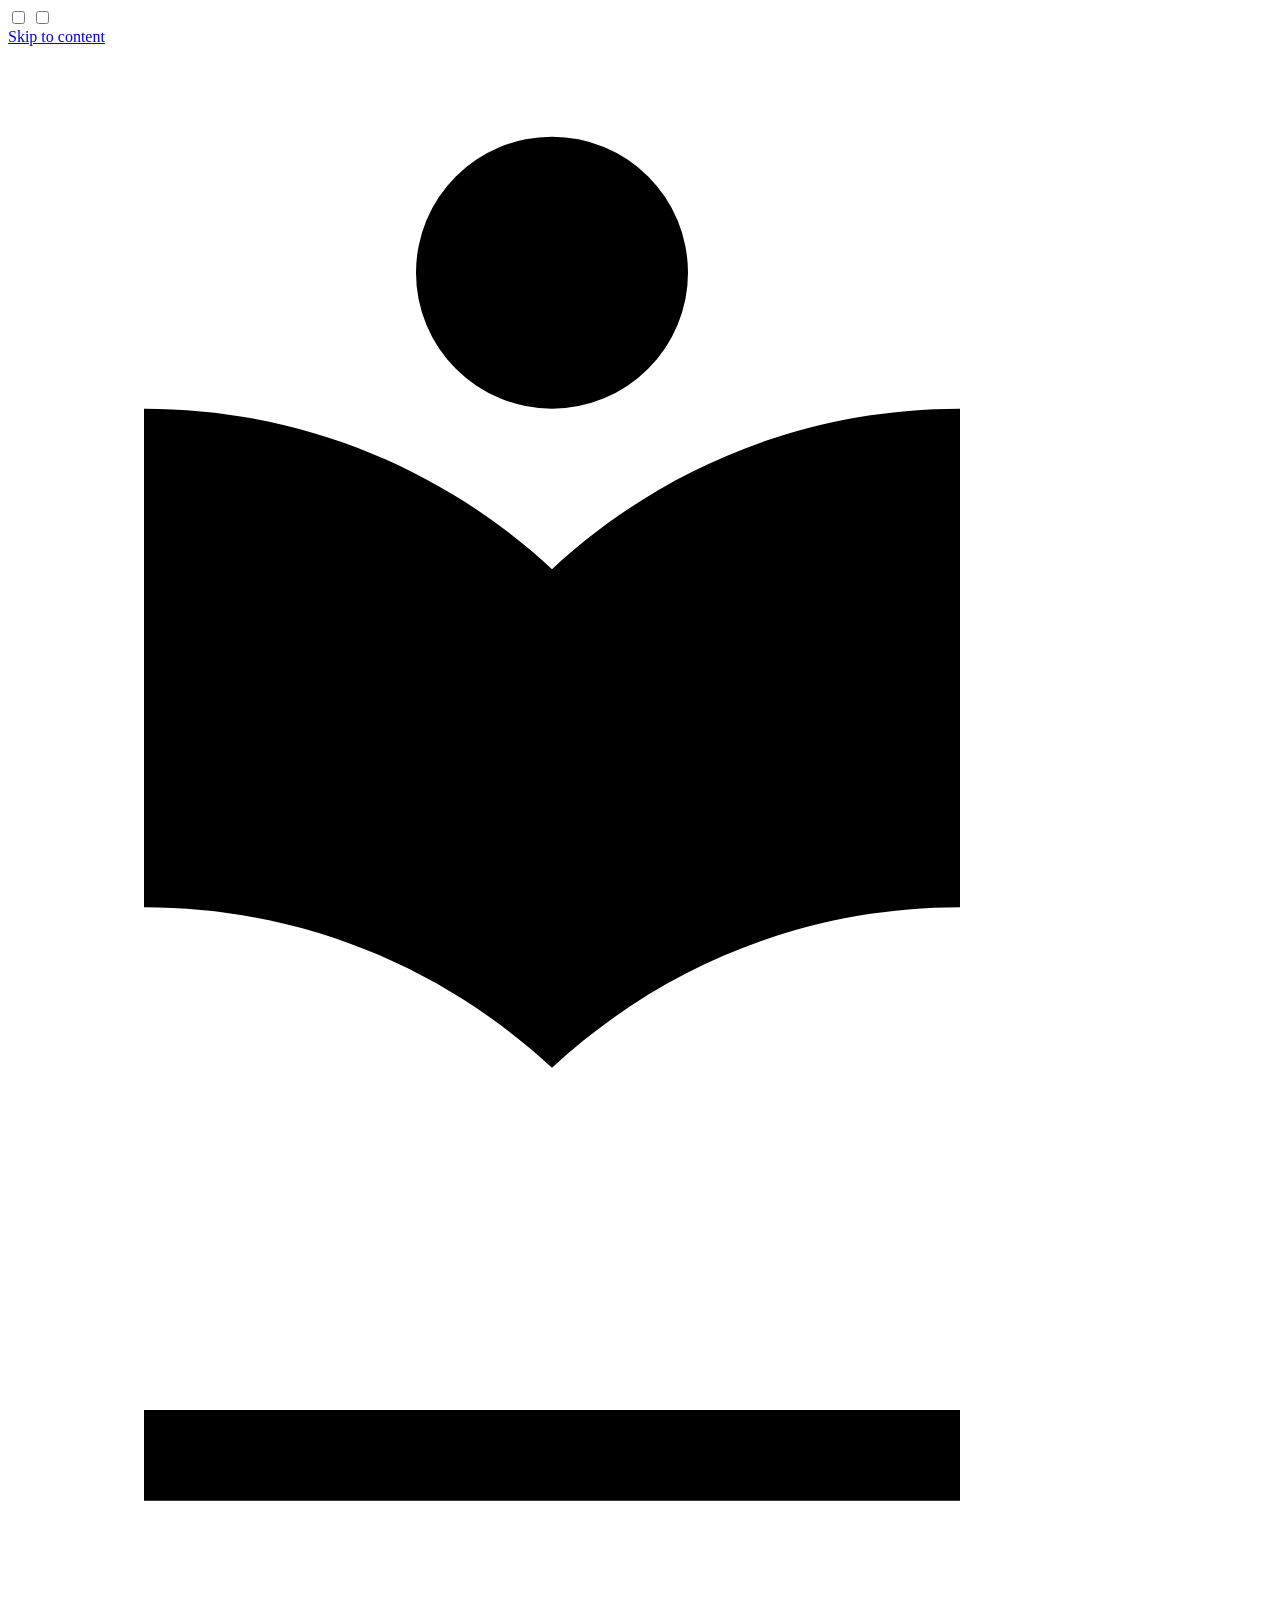
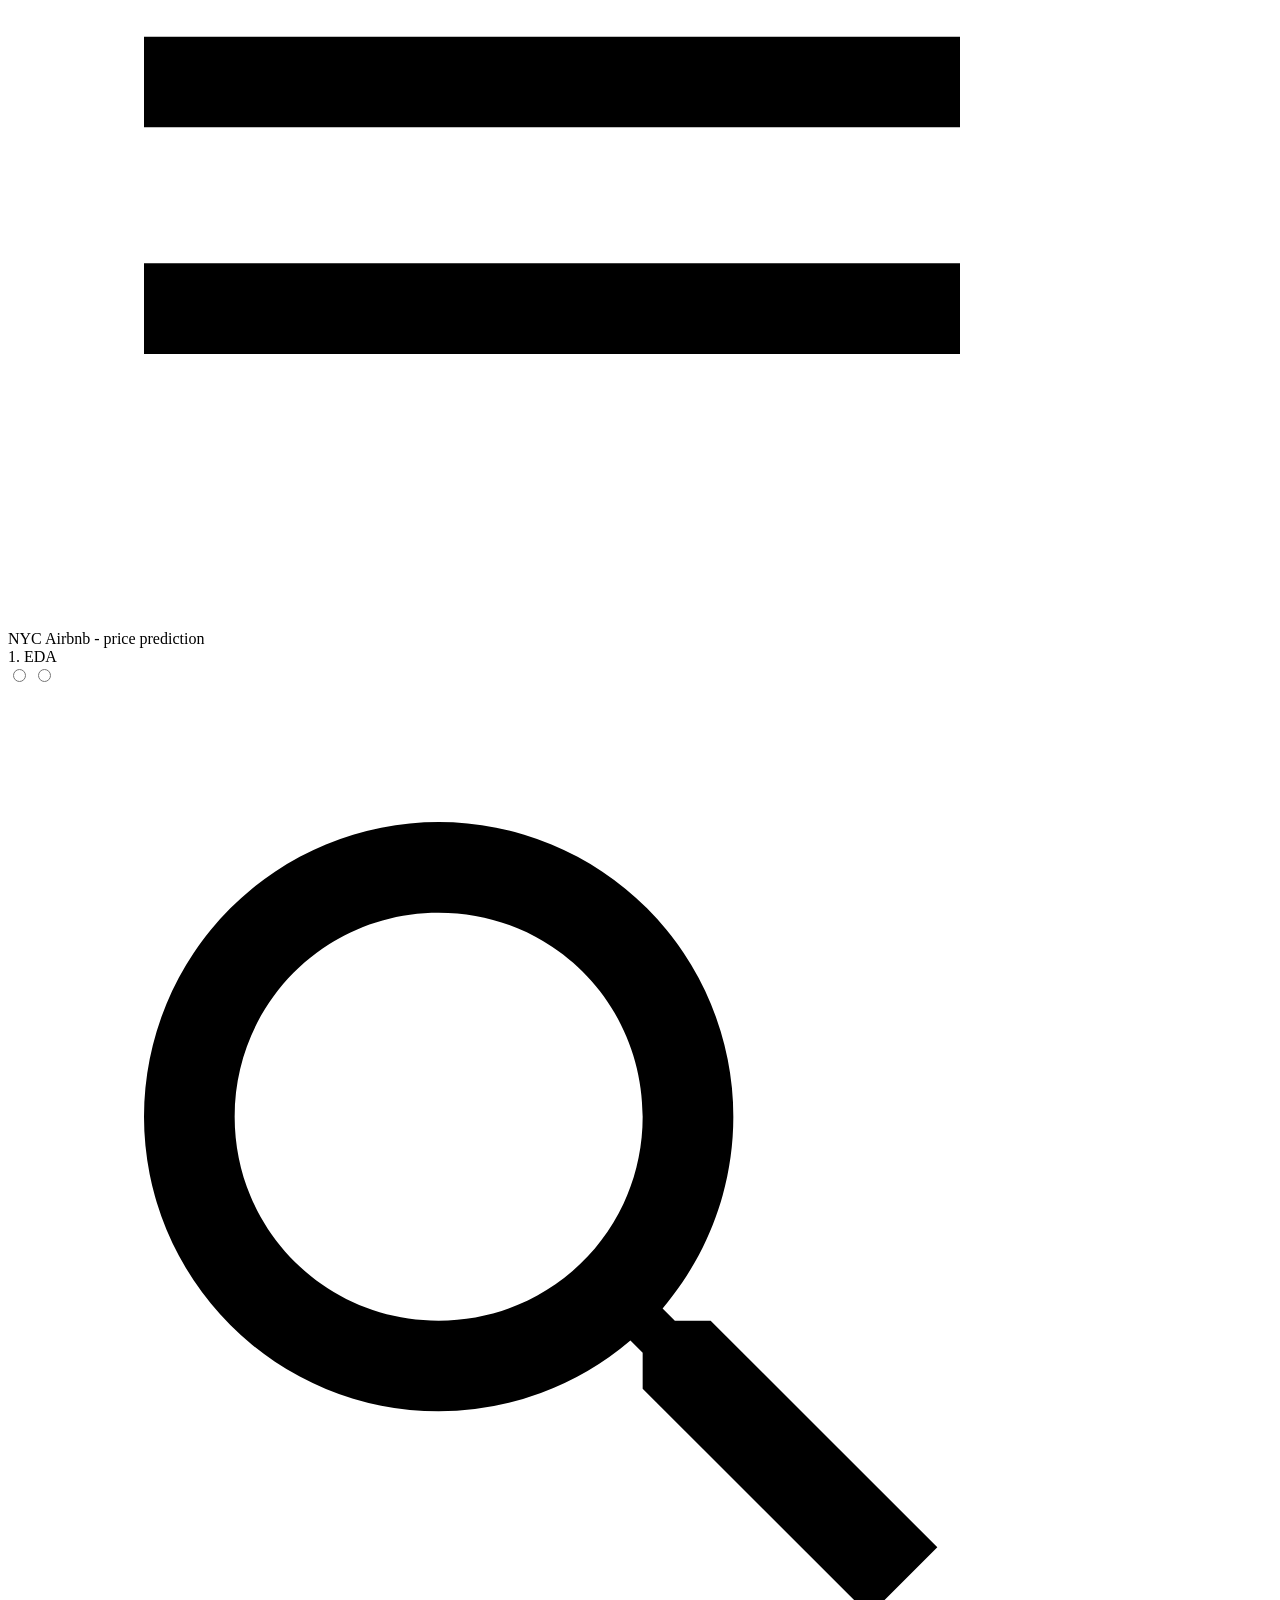
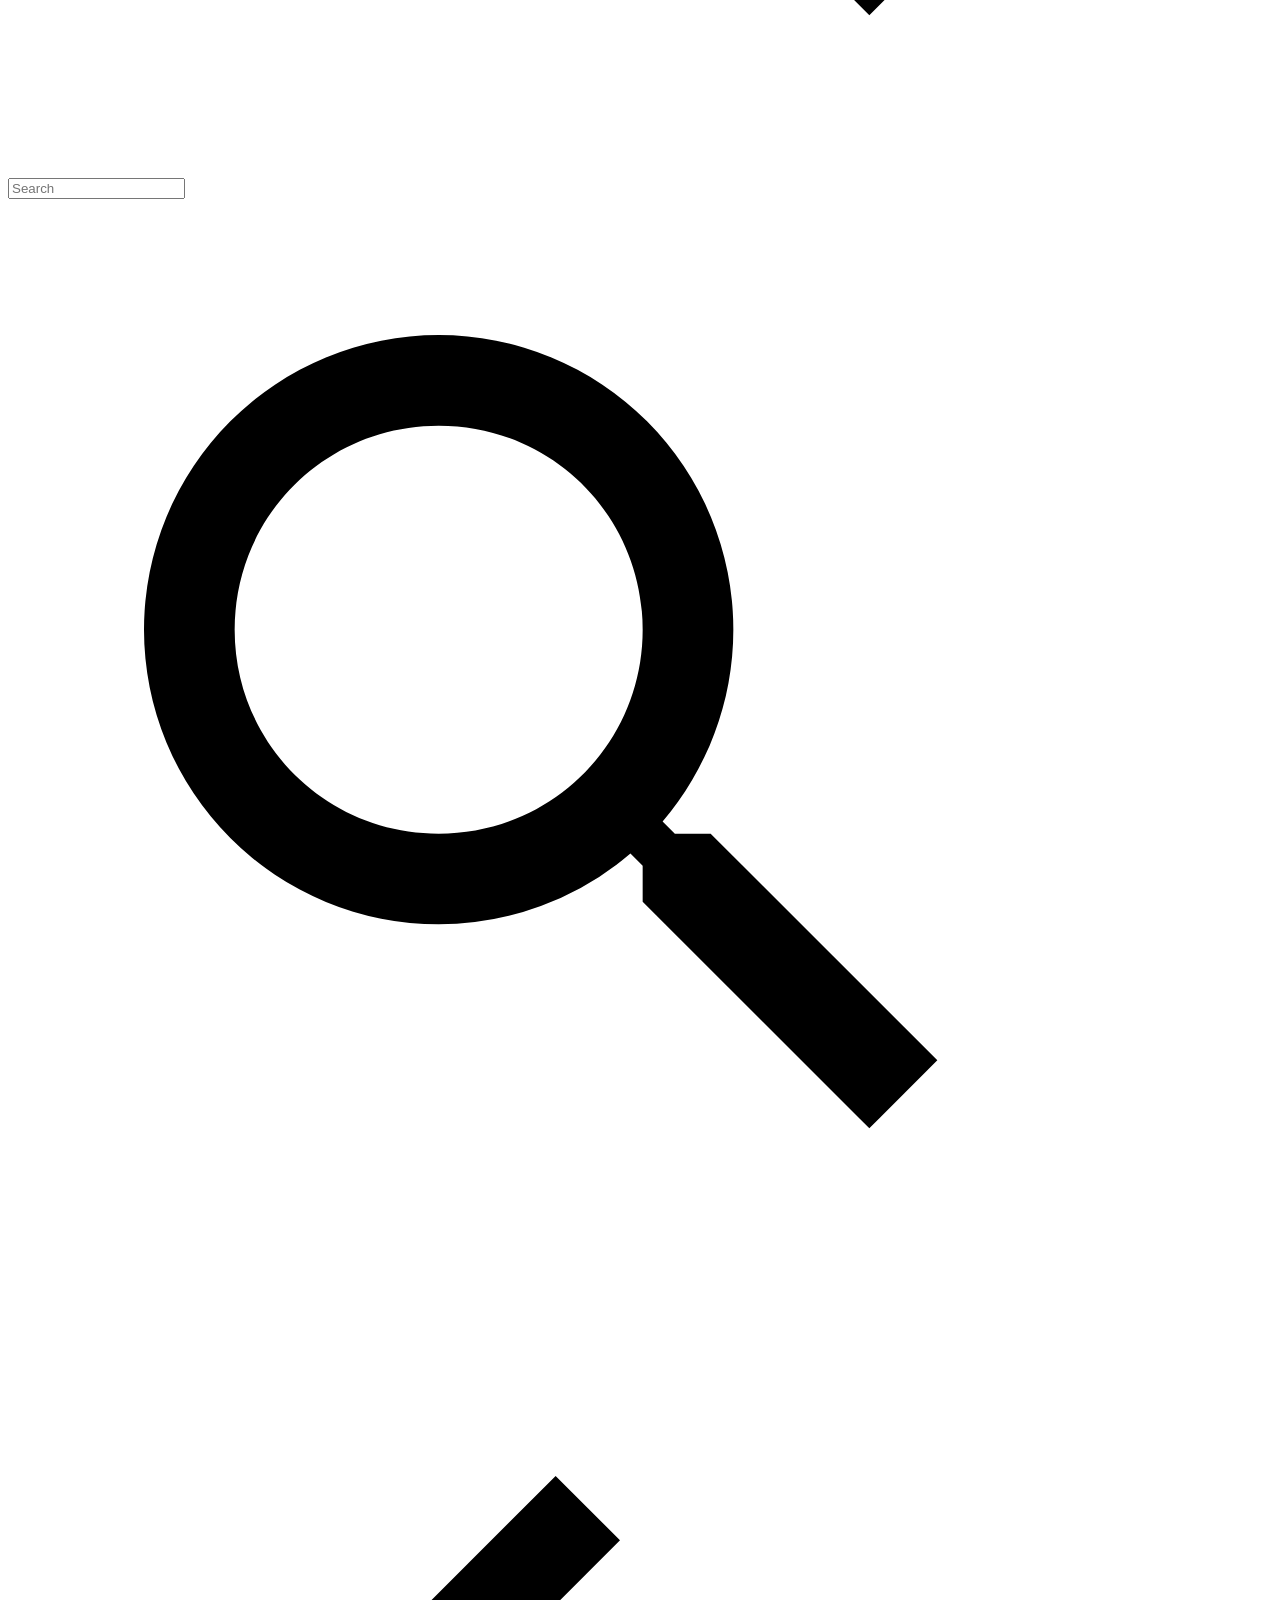
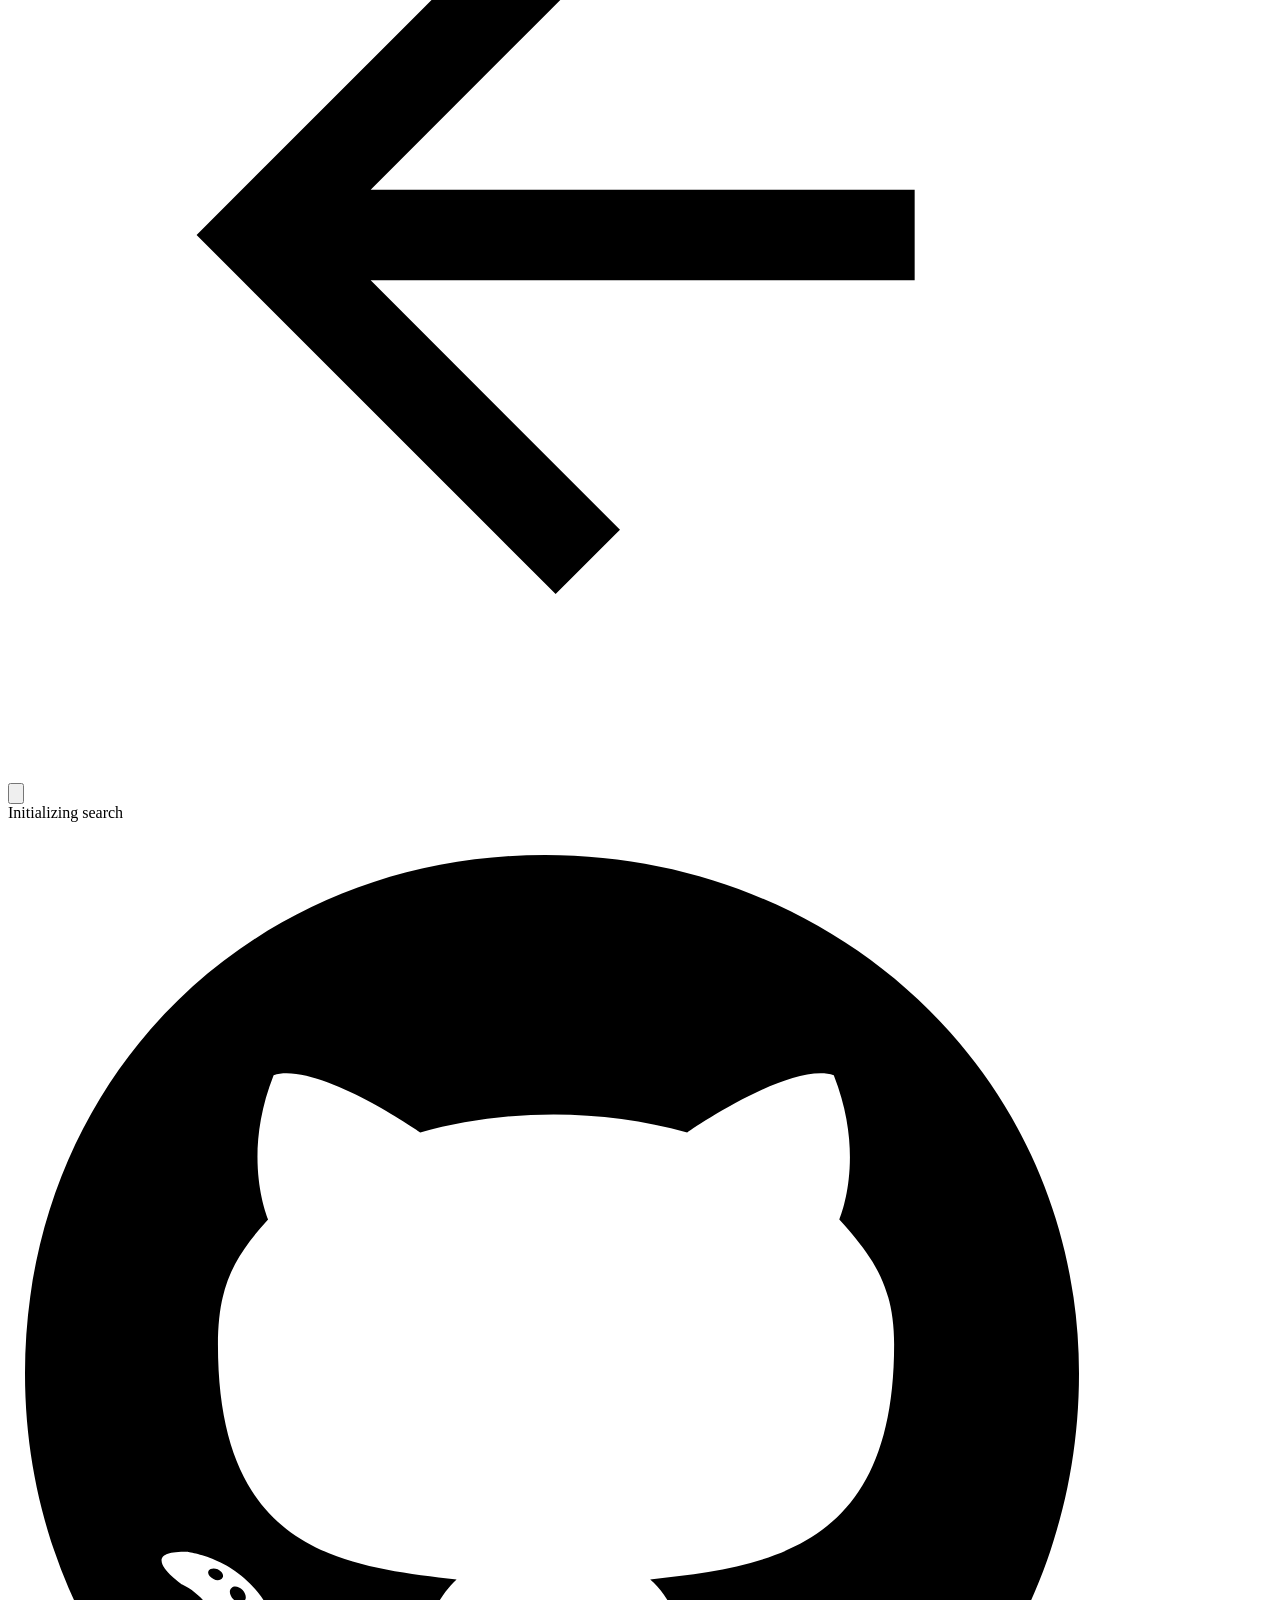
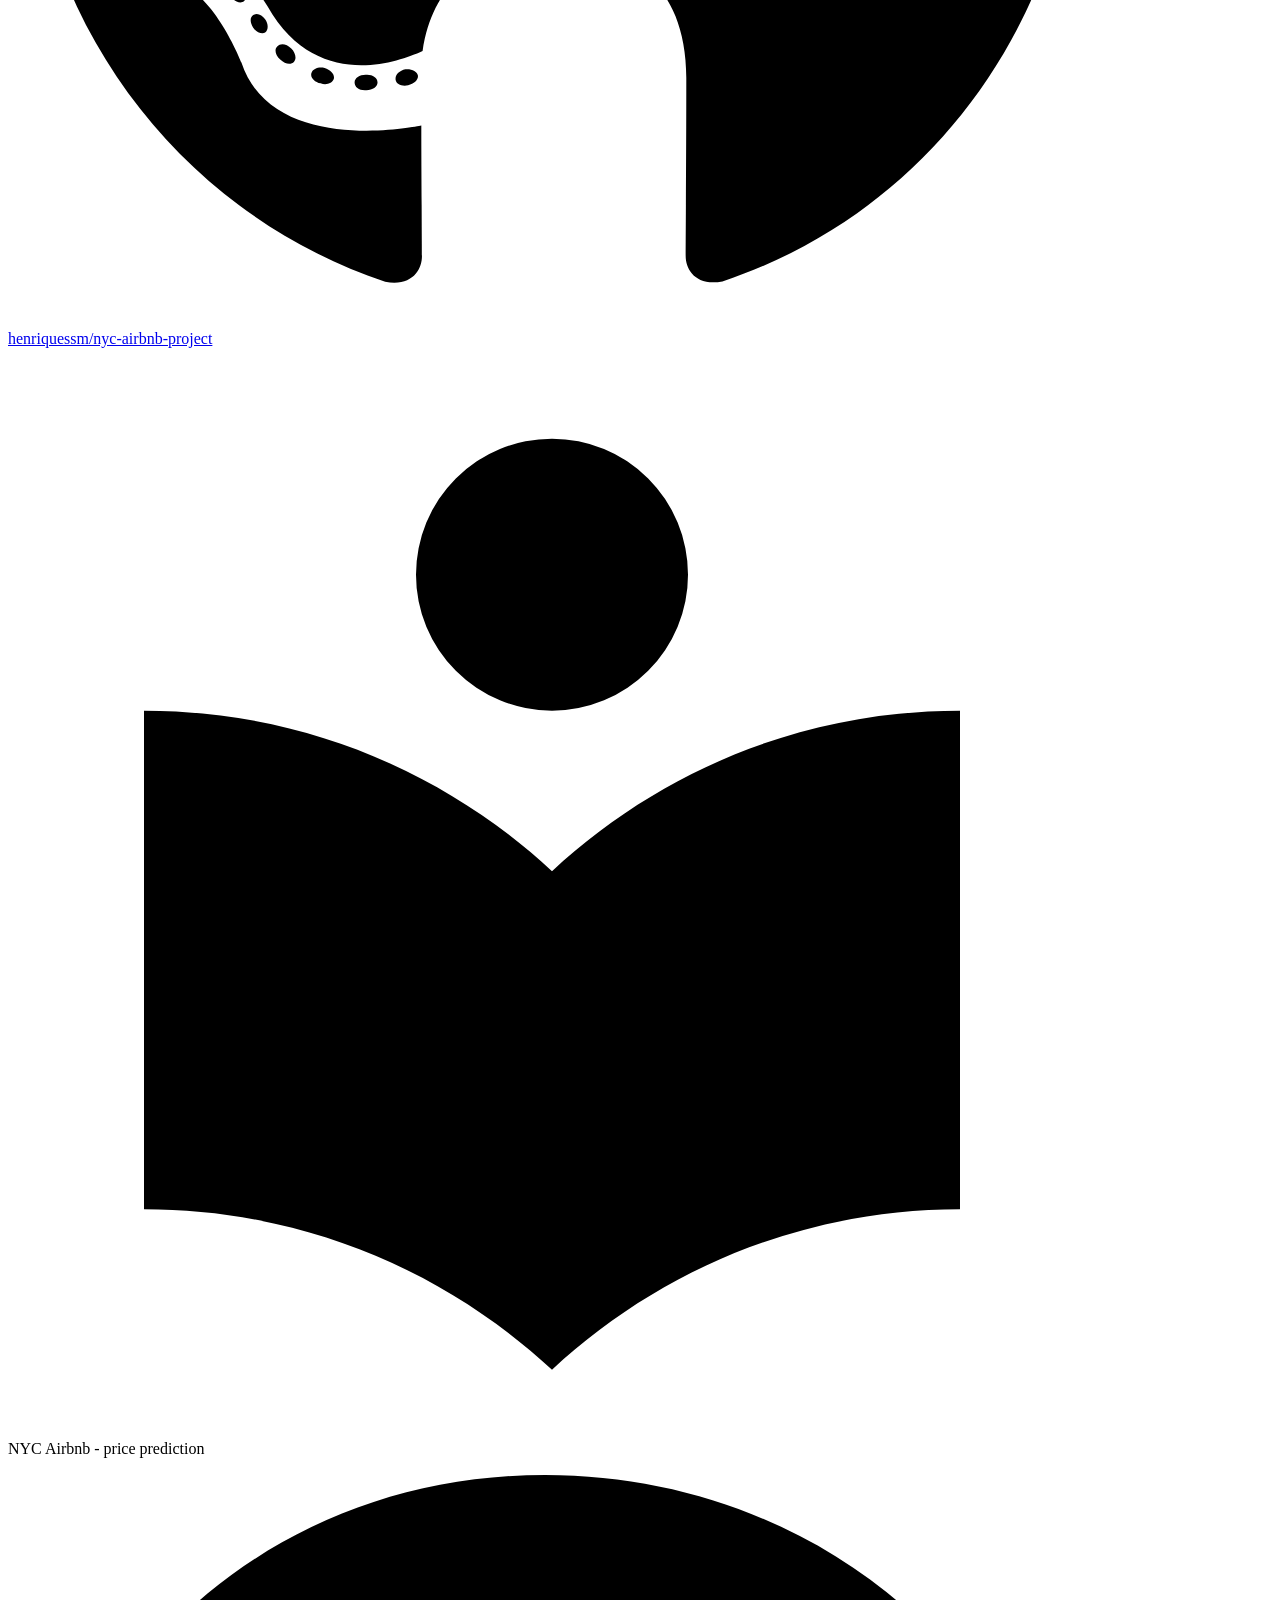
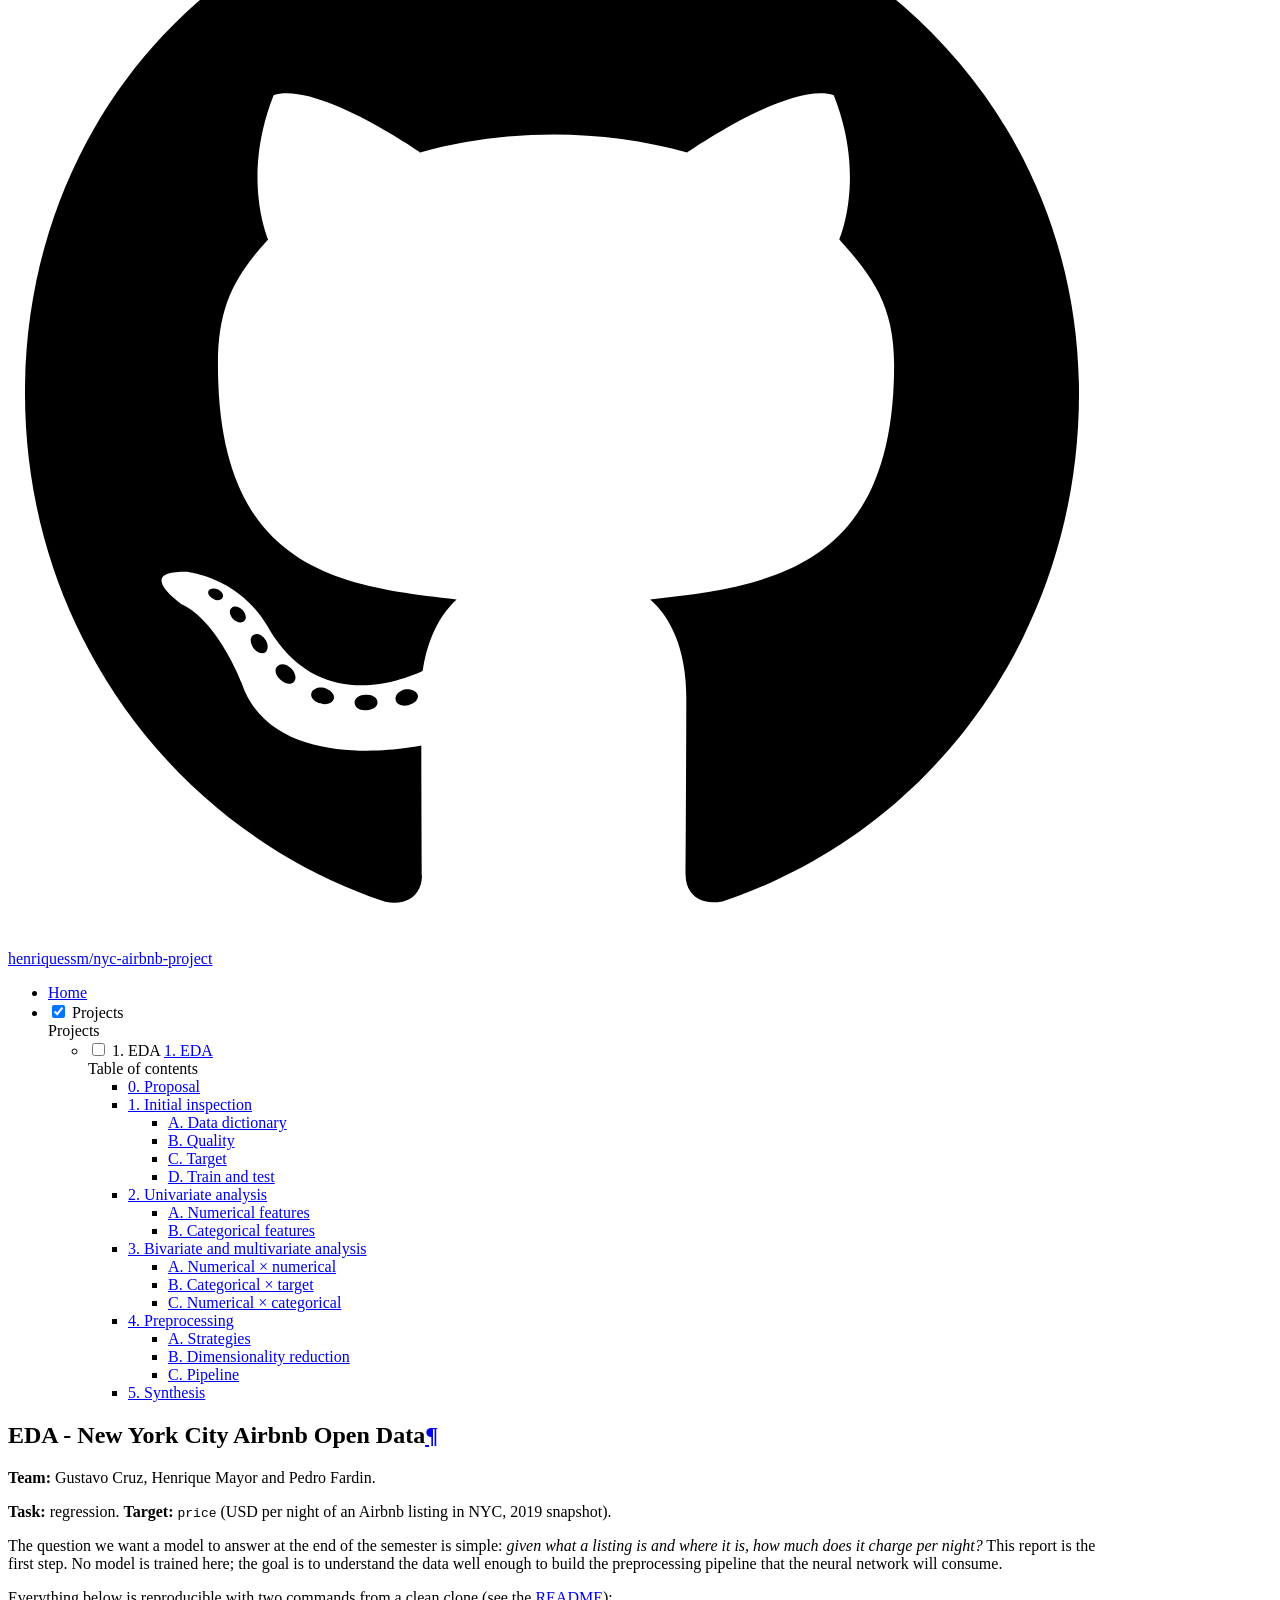
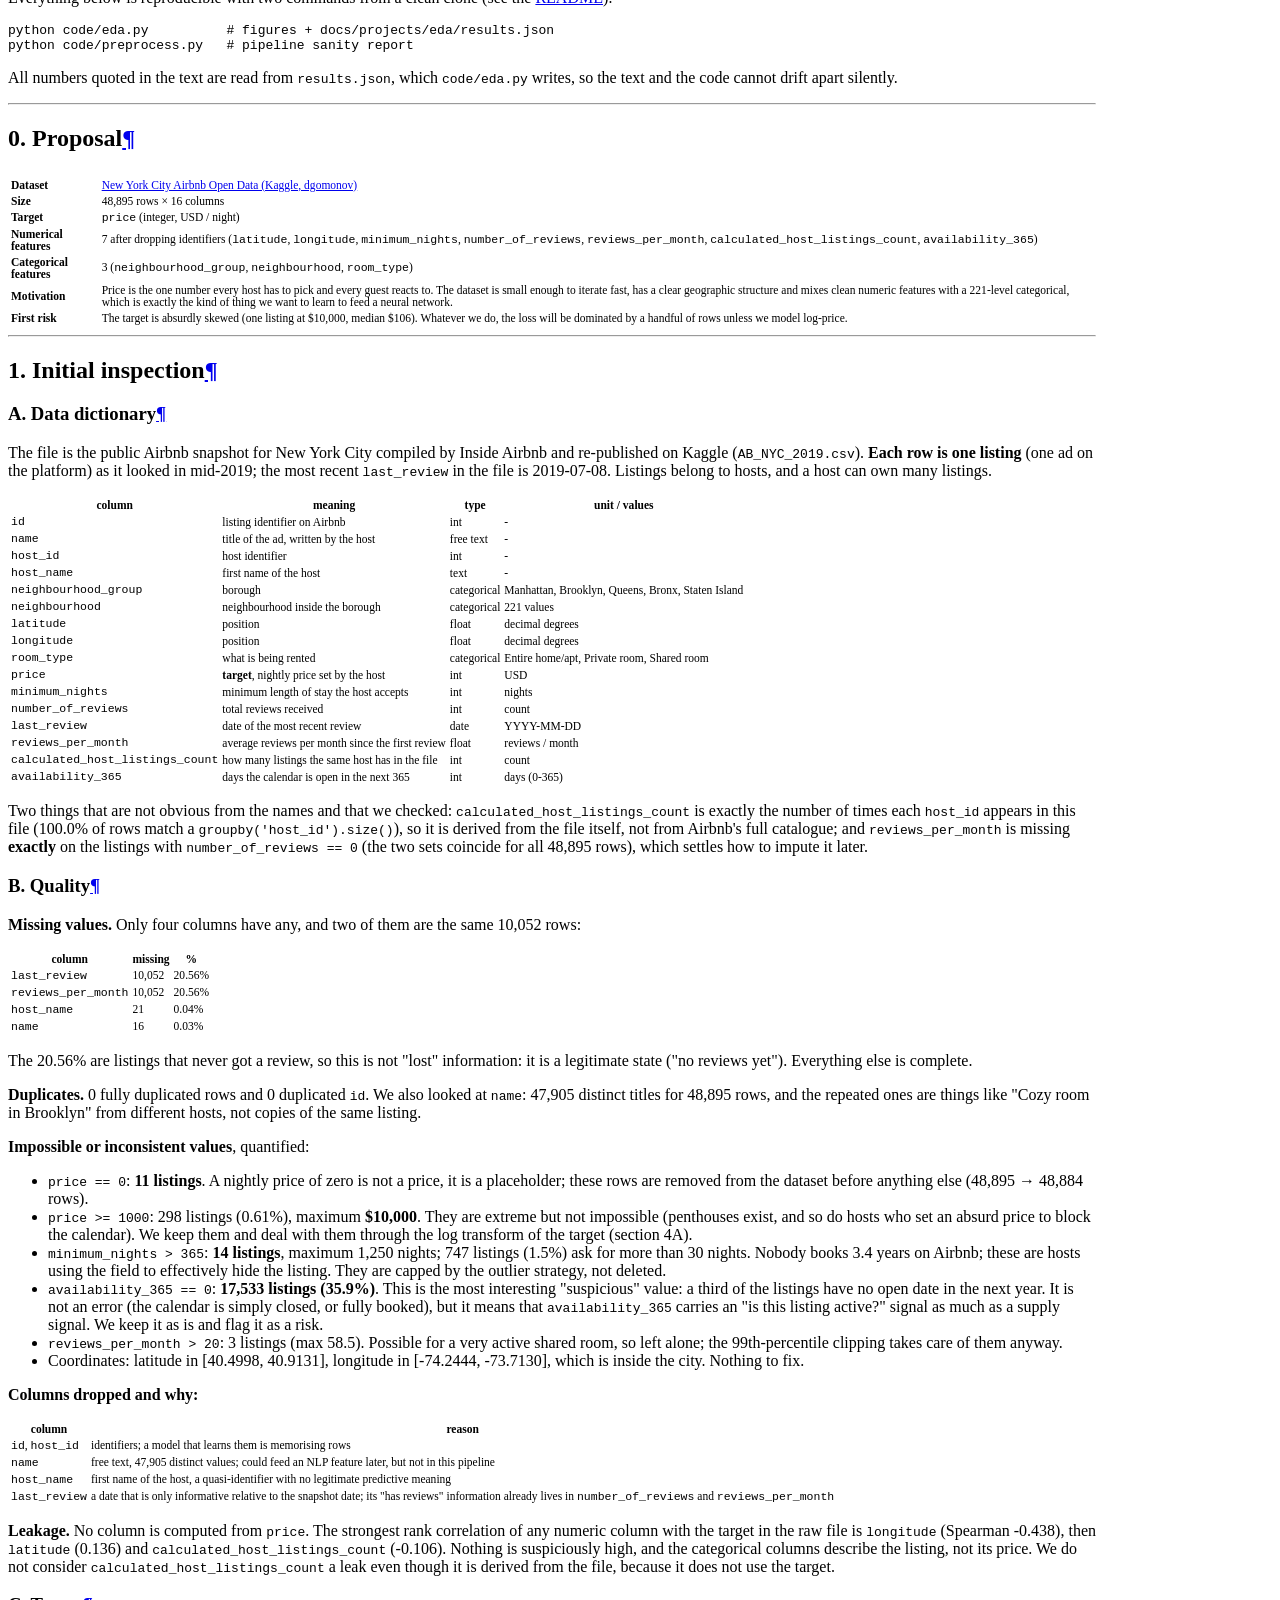
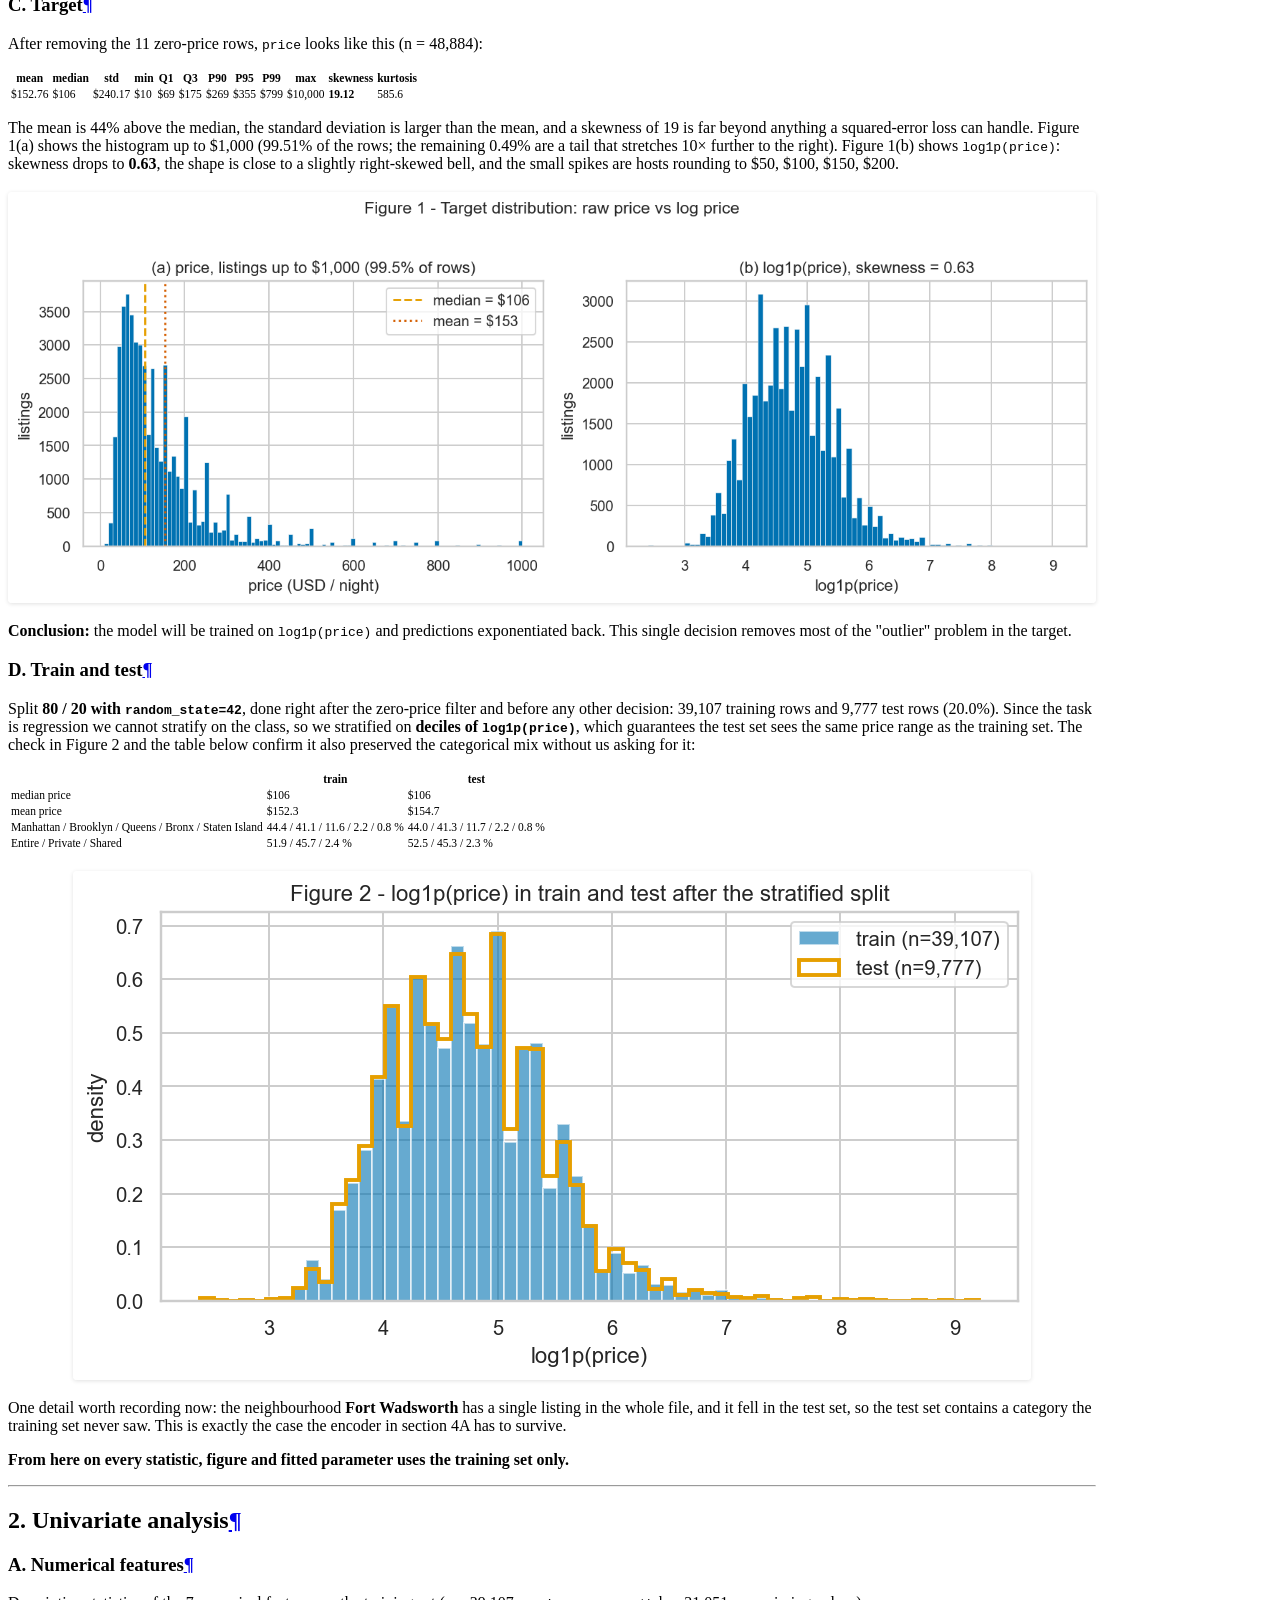
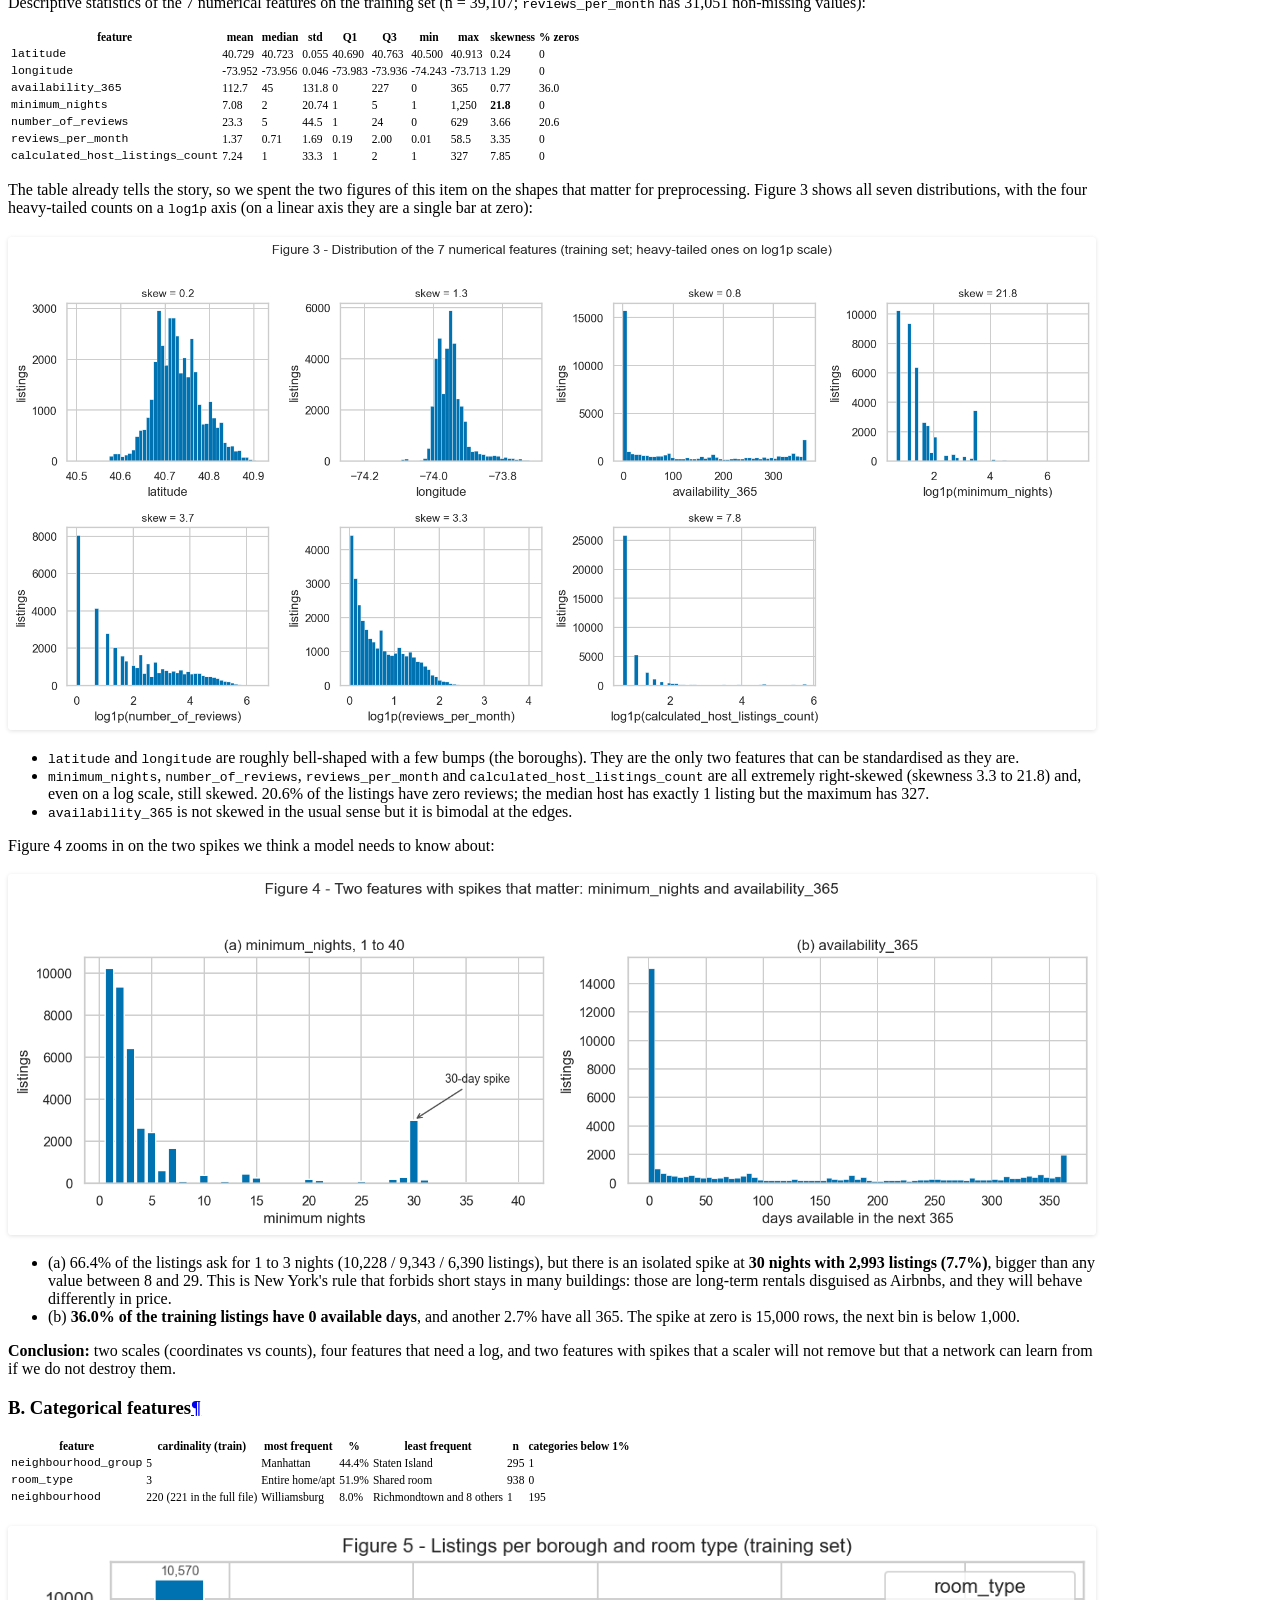
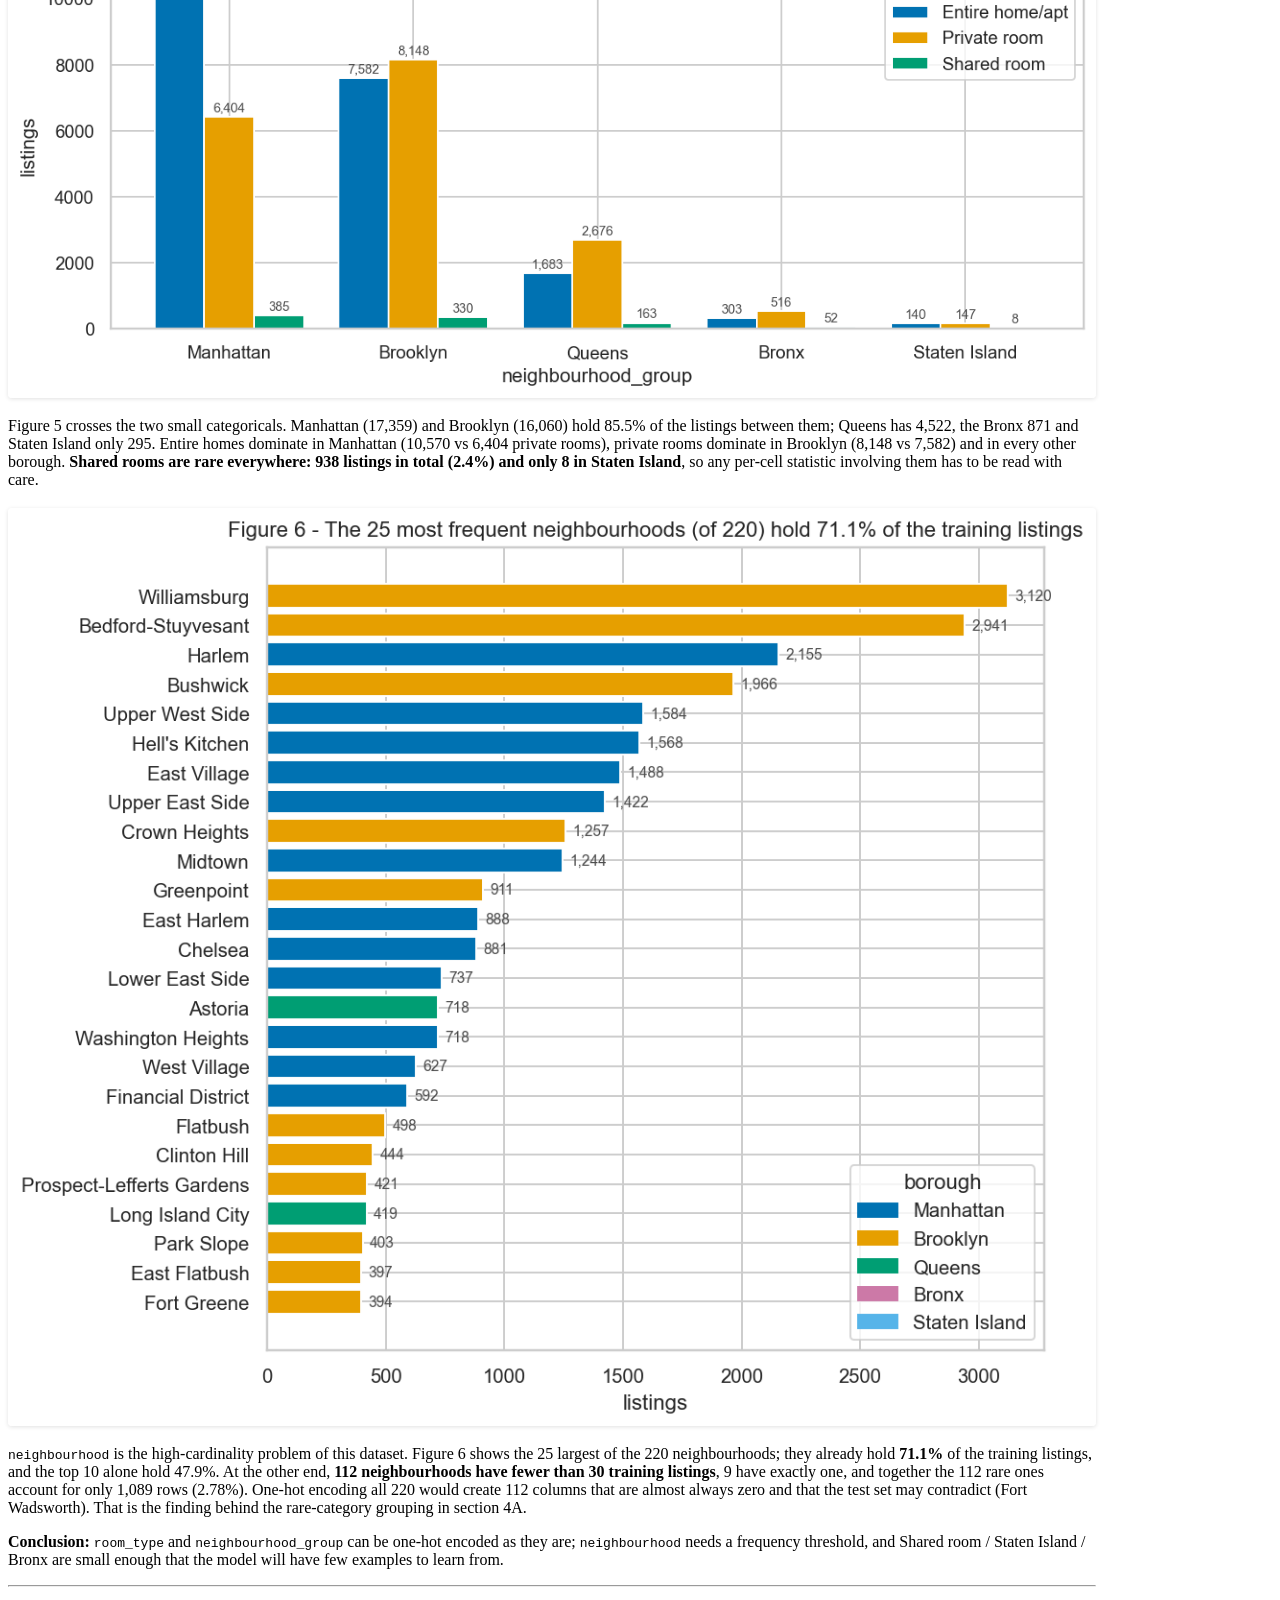
==== projects/eda/index.html @ f9175a34 "Deployed f73dfd1 with MkDocs version: 1.6.1" ====
<!doctype html>
<html lang="en" class="no-js">
  <head>
    
      <meta charset="utf-8">
      <meta name="viewport" content="width=device-width,initial-scale=1">
      
        <meta name="description" content="Machine learning project on the New York City Airbnb Open Data (2019)">
      
      
      
        <link rel="canonical" href="https://henriquessm.github.io/nyc-airbnb-project/projects/eda/">
      
      
        <link rel="prev" href="../..">
      
      
      
        
      
      
      <link rel="icon" href="../../assets/images/favicon.png">
      <meta name="generator" content="mkdocs-1.6.1, mkdocs-material-9.7.7">
    
    
      
        <title>1. EDA - NYC Airbnb - price prediction</title>
      
    
    
      <link rel="stylesheet" href="../../assets/stylesheets/main.ec1eaa64.min.css">
      
        
        <link rel="stylesheet" href="../../assets/stylesheets/palette.ab4e12ef.min.css">
      
      


    
    
      
    
    
      
        
        
        <link rel="preconnect" href="https://fonts.gstatic.com" crossorigin>
        <link rel="stylesheet" href="https://fonts.googleapis.com/css?family=Roboto:300,300i,400,400i,700,700i%7CRoboto+Mono:400,400i,700,700i&display=fallback">
        <style>:root{--md-text-font:"Roboto";--md-code-font:"Roboto Mono"}</style>
      
    
    
      <link rel="stylesheet" href="../../stylesheets/extra.css">
    
    <script>__md_scope=new URL("../..",location),__md_hash=e=>[...e].reduce(((e,_)=>(e<<5)-e+_.charCodeAt(0)),0),__md_get=(e,_=localStorage,t=__md_scope)=>JSON.parse(_.getItem(t.pathname+"."+e)),__md_set=(e,_,t=localStorage,a=__md_scope)=>{try{t.setItem(a.pathname+"."+e,JSON.stringify(_))}catch(e){}}</script>
    
      

    
    
  </head>
  
  
    
    
      
    
    
    
    
    <body dir="ltr" data-md-color-scheme="default" data-md-color-primary="teal" data-md-color-accent="deep-orange">
  
    
    <input class="md-toggle" data-md-toggle="drawer" type="checkbox" id="__drawer" autocomplete="off">
    <input class="md-toggle" data-md-toggle="search" type="checkbox" id="__search" autocomplete="off">
    <label class="md-overlay" for="__drawer"></label>
    <div data-md-component="skip">
      
        
        <a href="#eda-new-york-city-airbnb-open-data" class="md-skip">
          Skip to content
        </a>
      
    </div>
    <div data-md-component="announce">
      
    </div>
    
    
      

  

<header class="md-header md-header--shadow" data-md-component="header">
  <nav class="md-header__inner md-grid" aria-label="Header">
    <a href="../.." title="NYC Airbnb - price prediction" class="md-header__button md-logo" aria-label="NYC Airbnb - price prediction" data-md-component="logo">
      
  
  <svg xmlns="http://www.w3.org/2000/svg" viewBox="0 0 24 24"><path d="M12 8a3 3 0 0 0 3-3 3 3 0 0 0-3-3 3 3 0 0 0-3 3 3 3 0 0 0 3 3m0 3.54C9.64 9.35 6.5 8 3 8v11c3.5 0 6.64 1.35 9 3.54 2.36-2.19 5.5-3.54 9-3.54V8c-3.5 0-6.64 1.35-9 3.54"/></svg>

    </a>
    <label class="md-header__button md-icon" for="__drawer">
      
      <svg xmlns="http://www.w3.org/2000/svg" viewBox="0 0 24 24"><path d="M3 6h18v2H3zm0 5h18v2H3zm0 5h18v2H3z"/></svg>
    </label>
    <div class="md-header__title" data-md-component="header-title">
      <div class="md-header__ellipsis">
        <div class="md-header__topic">
          <span class="md-ellipsis">
            NYC Airbnb - price prediction
          </span>
        </div>
        <div class="md-header__topic" data-md-component="header-topic">
          <span class="md-ellipsis">
            
              1. EDA
            
          </span>
        </div>
      </div>
    </div>
    
      
        <form class="md-header__option" data-md-component="palette">
  
    
    
    
    <input class="md-option" data-md-color-media="" data-md-color-scheme="default" data-md-color-primary="teal" data-md-color-accent="deep-orange"  aria-label="dark mode"  type="radio" name="__palette" id="__palette_0">
    
      <label class="md-header__button md-icon" title="dark mode" for="__palette_1" hidden>
        <svg xmlns="http://www.w3.org/2000/svg" viewBox="0 0 24 24"><path d="m17.75 4.09-2.53 1.94.91 3.06-2.63-1.81-2.63 1.81.91-3.06-2.53-1.94L12.44 4l1.06-3 1.06 3zm3.5 6.91-1.64 1.25.59 1.98-1.7-1.17-1.7 1.17.59-1.98L15.75 11l2.06-.05L18.5 9l.69 1.95zm-2.28 4.95c.83-.08 1.72 1.1 1.19 1.85-.32.45-.66.87-1.08 1.27C15.17 23 8.84 23 4.94 19.07c-3.91-3.9-3.91-10.24 0-14.14.4-.4.82-.76 1.27-1.08.75-.53 1.93.36 1.85 1.19-.27 2.86.69 5.83 2.89 8.02a9.96 9.96 0 0 0 8.02 2.89m-1.64 2.02a12.08 12.08 0 0 1-7.8-3.47c-2.17-2.19-3.33-5-3.49-7.82-2.81 3.14-2.7 7.96.31 10.98 3.02 3.01 7.84 3.12 10.98.31"/></svg>
      </label>
    
  
    
    
    
    <input class="md-option" data-md-color-media="" data-md-color-scheme="slate" data-md-color-primary="teal" data-md-color-accent="deep-orange"  aria-label="light mode"  type="radio" name="__palette" id="__palette_1">
    
      <label class="md-header__button md-icon" title="light mode" for="__palette_0" hidden>
        <svg xmlns="http://www.w3.org/2000/svg" viewBox="0 0 24 24"><path d="M12 7a5 5 0 0 1 5 5 5 5 0 0 1-5 5 5 5 0 0 1-5-5 5 5 0 0 1 5-5m0 2a3 3 0 0 0-3 3 3 3 0 0 0 3 3 3 3 0 0 0 3-3 3 3 0 0 0-3-3m0-7 2.39 3.42C13.65 5.15 12.84 5 12 5s-1.65.15-2.39.42zM3.34 7l4.16-.35A7.2 7.2 0 0 0 5.94 8.5c-.44.74-.69 1.5-.83 2.29zm.02 10 1.76-3.77a7.131 7.131 0 0 0 2.38 4.14zM20.65 7l-1.77 3.79a7.02 7.02 0 0 0-2.38-4.15zm-.01 10-4.14.36c.59-.51 1.12-1.14 1.54-1.86.42-.73.69-1.5.83-2.29zM12 22l-2.41-3.44c.74.27 1.55.44 2.41.44.82 0 1.63-.17 2.37-.44z"/></svg>
      </label>
    
  
</form>
      
    
    
      <script>var palette=__md_get("__palette");if(palette&&palette.color){if("(prefers-color-scheme)"===palette.color.media){var media=matchMedia("(prefers-color-scheme: light)"),input=document.querySelector(media.matches?"[data-md-color-media='(prefers-color-scheme: light)']":"[data-md-color-media='(prefers-color-scheme: dark)']");palette.color.media=input.getAttribute("data-md-color-media"),palette.color.scheme=input.getAttribute("data-md-color-scheme"),palette.color.primary=input.getAttribute("data-md-color-primary"),palette.color.accent=input.getAttribute("data-md-color-accent")}for(var[key,value]of Object.entries(palette.color))document.body.setAttribute("data-md-color-"+key,value)}</script>
    
    
    
      
      
        <label class="md-header__button md-icon" for="__search">
          
          <svg xmlns="http://www.w3.org/2000/svg" viewBox="0 0 24 24"><path d="M9.5 3A6.5 6.5 0 0 1 16 9.5c0 1.61-.59 3.09-1.56 4.23l.27.27h.79l5 5-1.5 1.5-5-5v-.79l-.27-.27A6.52 6.52 0 0 1 9.5 16 6.5 6.5 0 0 1 3 9.5 6.5 6.5 0 0 1 9.5 3m0 2C7 5 5 7 5 9.5S7 14 9.5 14 14 12 14 9.5 12 5 9.5 5"/></svg>
        </label>
        <div class="md-search" data-md-component="search" role="dialog">
  <label class="md-search__overlay" for="__search"></label>
  <div class="md-search__inner" role="search">
    <form class="md-search__form" name="search">
      <input type="text" class="md-search__input" name="query" aria-label="Search" placeholder="Search" autocapitalize="off" autocorrect="off" autocomplete="off" spellcheck="false" data-md-component="search-query" required>
      <label class="md-search__icon md-icon" for="__search">
        
        <svg xmlns="http://www.w3.org/2000/svg" viewBox="0 0 24 24"><path d="M9.5 3A6.5 6.5 0 0 1 16 9.5c0 1.61-.59 3.09-1.56 4.23l.27.27h.79l5 5-1.5 1.5-5-5v-.79l-.27-.27A6.52 6.52 0 0 1 9.5 16 6.5 6.5 0 0 1 3 9.5 6.5 6.5 0 0 1 9.5 3m0 2C7 5 5 7 5 9.5S7 14 9.5 14 14 12 14 9.5 12 5 9.5 5"/></svg>
        
        <svg xmlns="http://www.w3.org/2000/svg" viewBox="0 0 24 24"><path d="M20 11v2H8l5.5 5.5-1.42 1.42L4.16 12l7.92-7.92L13.5 5.5 8 11z"/></svg>
      </label>
      <nav class="md-search__options" aria-label="Search">
        
        <button type="reset" class="md-search__icon md-icon" title="Clear" aria-label="Clear" tabindex="-1">
          
          <svg xmlns="http://www.w3.org/2000/svg" viewBox="0 0 24 24"><path d="M19 6.41 17.59 5 12 10.59 6.41 5 5 6.41 10.59 12 5 17.59 6.41 19 12 13.41 17.59 19 19 17.59 13.41 12z"/></svg>
        </button>
      </nav>
      
    </form>
    <div class="md-search__output">
      <div class="md-search__scrollwrap" tabindex="0" data-md-scrollfix>
        <div class="md-search-result" data-md-component="search-result">
          <div class="md-search-result__meta">
            Initializing search
          </div>
          <ol class="md-search-result__list" role="presentation"></ol>
        </div>
      </div>
    </div>
  </div>
</div>
      
    
    
      <div class="md-header__source">
        <a href="https://github.com/henriquessm/nyc-airbnb-project" title="Go to repository" class="md-source" data-md-component="source">
  <div class="md-source__icon md-icon">
    
    <svg xmlns="http://www.w3.org/2000/svg" viewBox="0 0 512 512"><!--! Font Awesome Free 7.1.0 by @fontawesome - https://fontawesome.com License - https://fontawesome.com/license/free (Icons: CC BY 4.0, Fonts: SIL OFL 1.1, Code: MIT License) Copyright 2025 Fonticons, Inc.--><path d="M173.9 397.4c0 2-2.3 3.6-5.2 3.6-3.3.3-5.6-1.3-5.6-3.6 0-2 2.3-3.6 5.2-3.6 3-.3 5.6 1.3 5.6 3.6m-31.1-4.5c-.7 2 1.3 4.3 4.3 4.9 2.6 1 5.6 0 6.2-2s-1.3-4.3-4.3-5.2c-2.6-.7-5.5.3-6.2 2.3m44.2-1.7c-2.9.7-4.9 2.6-4.6 4.9.3 2 2.9 3.3 5.9 2.6 2.9-.7 4.9-2.6 4.6-4.6-.3-1.9-3-3.2-5.9-2.9M252.8 8C114.1 8 8 113.3 8 252c0 110.9 69.8 205.8 169.5 239.2 12.8 2.3 17.3-5.6 17.3-12.1 0-6.2-.3-40.4-.3-61.4 0 0-70 15-84.7-29.8 0 0-11.4-29.1-27.8-36.6 0 0-22.9-15.7 1.6-15.4 0 0 24.9 2 38.6 25.8 21.9 38.6 58.6 27.5 72.9 20.9 2.3-16 8.8-27.1 16-33.7-55.9-6.2-112.3-14.3-112.3-110.5 0-27.5 7.6-41.3 23.6-58.9-2.6-6.5-11.1-33.3 2.6-67.9 20.9-6.5 69 27 69 27 20-5.6 41.5-8.5 62.8-8.5s42.8 2.9 62.8 8.5c0 0 48.1-33.6 69-27 13.7 34.7 5.2 61.4 2.6 67.9 16 17.7 25.8 31.5 25.8 58.9 0 96.5-58.9 104.2-114.8 110.5 9.2 7.9 17 22.9 17 46.4 0 33.7-.3 75.4-.3 83.6 0 6.5 4.6 14.4 17.3 12.1C436.2 457.8 504 362.9 504 252 504 113.3 391.5 8 252.8 8M105.2 352.9c-1.3 1-1 3.3.7 5.2 1.6 1.6 3.9 2.3 5.2 1 1.3-1 1-3.3-.7-5.2-1.6-1.6-3.9-2.3-5.2-1m-10.8-8.1c-.7 1.3.3 2.9 2.3 3.9 1.6 1 3.6.7 4.3-.7.7-1.3-.3-2.9-2.3-3.9-2-.6-3.6-.3-4.3.7m32.4 35.6c-1.6 1.3-1 4.3 1.3 6.2 2.3 2.3 5.2 2.6 6.5 1 1.3-1.3.7-4.3-1.3-6.2-2.2-2.3-5.2-2.6-6.5-1m-11.4-14.7c-1.6 1-1.6 3.6 0 5.9s4.3 3.3 5.6 2.3c1.6-1.3 1.6-3.9 0-6.2-1.4-2.3-4-3.3-5.6-2"/></svg>
  </div>
  <div class="md-source__repository">
    henriquessm/nyc-airbnb-project
  </div>
</a>
      </div>
    
  </nav>
  
</header>
    
    <div class="md-container" data-md-component="container">
      
      
        
          
        
      
      <main class="md-main" data-md-component="main">
        <div class="md-main__inner md-grid">
          
            
              
              <div class="md-sidebar md-sidebar--primary" data-md-component="sidebar" data-md-type="navigation" >
                <div class="md-sidebar__scrollwrap">
                  <div class="md-sidebar__inner">
                    



  

<nav class="md-nav md-nav--primary md-nav--integrated" aria-label="Navigation" data-md-level="0">
  <label class="md-nav__title" for="__drawer">
    <a href="../.." title="NYC Airbnb - price prediction" class="md-nav__button md-logo" aria-label="NYC Airbnb - price prediction" data-md-component="logo">
      
  
  <svg xmlns="http://www.w3.org/2000/svg" viewBox="0 0 24 24"><path d="M12 8a3 3 0 0 0 3-3 3 3 0 0 0-3-3 3 3 0 0 0-3 3 3 3 0 0 0 3 3m0 3.54C9.64 9.35 6.5 8 3 8v11c3.5 0 6.64 1.35 9 3.54 2.36-2.19 5.5-3.54 9-3.54V8c-3.5 0-6.64 1.35-9 3.54"/></svg>

    </a>
    NYC Airbnb - price prediction
  </label>
  
    <div class="md-nav__source">
      <a href="https://github.com/henriquessm/nyc-airbnb-project" title="Go to repository" class="md-source" data-md-component="source">
  <div class="md-source__icon md-icon">
    
    <svg xmlns="http://www.w3.org/2000/svg" viewBox="0 0 512 512"><!--! Font Awesome Free 7.1.0 by @fontawesome - https://fontawesome.com License - https://fontawesome.com/license/free (Icons: CC BY 4.0, Fonts: SIL OFL 1.1, Code: MIT License) Copyright 2025 Fonticons, Inc.--><path d="M173.9 397.4c0 2-2.3 3.6-5.2 3.6-3.3.3-5.6-1.3-5.6-3.6 0-2 2.3-3.6 5.2-3.6 3-.3 5.6 1.3 5.6 3.6m-31.1-4.5c-.7 2 1.3 4.3 4.3 4.9 2.6 1 5.6 0 6.2-2s-1.3-4.3-4.3-5.2c-2.6-.7-5.5.3-6.2 2.3m44.2-1.7c-2.9.7-4.9 2.6-4.6 4.9.3 2 2.9 3.3 5.9 2.6 2.9-.7 4.9-2.6 4.6-4.6-.3-1.9-3-3.2-5.9-2.9M252.8 8C114.1 8 8 113.3 8 252c0 110.9 69.8 205.8 169.5 239.2 12.8 2.3 17.3-5.6 17.3-12.1 0-6.2-.3-40.4-.3-61.4 0 0-70 15-84.7-29.8 0 0-11.4-29.1-27.8-36.6 0 0-22.9-15.7 1.6-15.4 0 0 24.9 2 38.6 25.8 21.9 38.6 58.6 27.5 72.9 20.9 2.3-16 8.8-27.1 16-33.7-55.9-6.2-112.3-14.3-112.3-110.5 0-27.5 7.6-41.3 23.6-58.9-2.6-6.5-11.1-33.3 2.6-67.9 20.9-6.5 69 27 69 27 20-5.6 41.5-8.5 62.8-8.5s42.8 2.9 62.8 8.5c0 0 48.1-33.6 69-27 13.7 34.7 5.2 61.4 2.6 67.9 16 17.7 25.8 31.5 25.8 58.9 0 96.5-58.9 104.2-114.8 110.5 9.2 7.9 17 22.9 17 46.4 0 33.7-.3 75.4-.3 83.6 0 6.5 4.6 14.4 17.3 12.1C436.2 457.8 504 362.9 504 252 504 113.3 391.5 8 252.8 8M105.2 352.9c-1.3 1-1 3.3.7 5.2 1.6 1.6 3.9 2.3 5.2 1 1.3-1 1-3.3-.7-5.2-1.6-1.6-3.9-2.3-5.2-1m-10.8-8.1c-.7 1.3.3 2.9 2.3 3.9 1.6 1 3.6.7 4.3-.7.7-1.3-.3-2.9-2.3-3.9-2-.6-3.6-.3-4.3.7m32.4 35.6c-1.6 1.3-1 4.3 1.3 6.2 2.3 2.3 5.2 2.6 6.5 1 1.3-1.3.7-4.3-1.3-6.2-2.2-2.3-5.2-2.6-6.5-1m-11.4-14.7c-1.6 1-1.6 3.6 0 5.9s4.3 3.3 5.6 2.3c1.6-1.3 1.6-3.9 0-6.2-1.4-2.3-4-3.3-5.6-2"/></svg>
  </div>
  <div class="md-source__repository">
    henriquessm/nyc-airbnb-project
  </div>
</a>
    </div>
  
  <ul class="md-nav__list" data-md-scrollfix>
    
      
      
  
  
  
  
    <li class="md-nav__item">
      <a href="../.." class="md-nav__link">
        
  
  
  <span class="md-ellipsis">
    
  
    Home
  

    
  </span>
  
  

      </a>
    </li>
  

    
      
      
  
  
    
  
  
  
    
    
    
    
      
        
        
      
    
    
    <li class="md-nav__item md-nav__item--active md-nav__item--section md-nav__item--nested">
      
        
        
        <input class="md-nav__toggle md-toggle " type="checkbox" id="__nav_2" checked>
        
          
          <label class="md-nav__link" for="__nav_2" id="__nav_2_label" tabindex="">
            
  
  
  <span class="md-ellipsis">
    
  
    Projects
  

    
  </span>
  
  

            <span class="md-nav__icon md-icon"></span>
          </label>
        
        <nav class="md-nav" data-md-level="1" aria-labelledby="__nav_2_label" aria-expanded="true">
          <label class="md-nav__title" for="__nav_2">
            <span class="md-nav__icon md-icon"></span>
            
  
    Projects
  

          </label>
          <ul class="md-nav__list" data-md-scrollfix>
            
              
                
  
  
    
  
  
  
    <li class="md-nav__item md-nav__item--active">
      
      <input class="md-nav__toggle md-toggle" type="checkbox" id="__toc">
      
      
        
      
      
        <label class="md-nav__link md-nav__link--active" for="__toc">
          
  
  
  <span class="md-ellipsis">
    
  
    1. EDA
  

    
  </span>
  
  

          <span class="md-nav__icon md-icon"></span>
        </label>
      
      <a href="./" class="md-nav__link md-nav__link--active">
        
  
  
  <span class="md-ellipsis">
    
  
    1. EDA
  

    
  </span>
  
  

      </a>
      
        

<nav class="md-nav md-nav--secondary" aria-label="Table of contents">
  
  
  
    
  
  
    <label class="md-nav__title" for="__toc">
      <span class="md-nav__icon md-icon"></span>
      Table of contents
    </label>
    <ul class="md-nav__list" data-md-component="toc" data-md-scrollfix>
      
        <li class="md-nav__item">
  <a href="#0-proposal" class="md-nav__link">
    <span class="md-ellipsis">
      
        0. Proposal
      
    </span>
  </a>
  
</li>
      
        <li class="md-nav__item">
  <a href="#1-initial-inspection" class="md-nav__link">
    <span class="md-ellipsis">
      
        1. Initial inspection
      
    </span>
  </a>
  
    <nav class="md-nav" aria-label="1. Initial inspection">
      <ul class="md-nav__list">
        
          <li class="md-nav__item">
  <a href="#a-data-dictionary" class="md-nav__link">
    <span class="md-ellipsis">
      
        A. Data dictionary
      
    </span>
  </a>
  
</li>
        
          <li class="md-nav__item">
  <a href="#b-quality" class="md-nav__link">
    <span class="md-ellipsis">
      
        B. Quality
      
    </span>
  </a>
  
</li>
        
          <li class="md-nav__item">
  <a href="#c-target" class="md-nav__link">
    <span class="md-ellipsis">
      
        C. Target
      
    </span>
  </a>
  
</li>
        
          <li class="md-nav__item">
  <a href="#d-train-and-test" class="md-nav__link">
    <span class="md-ellipsis">
      
        D. Train and test
      
    </span>
  </a>
  
</li>
        
      </ul>
    </nav>
  
</li>
      
        <li class="md-nav__item">
  <a href="#2-univariate-analysis" class="md-nav__link">
    <span class="md-ellipsis">
      
        2. Univariate analysis
      
    </span>
  </a>
  
    <nav class="md-nav" aria-label="2. Univariate analysis">
      <ul class="md-nav__list">
        
          <li class="md-nav__item">
  <a href="#a-numerical-features" class="md-nav__link">
    <span class="md-ellipsis">
      
        A. Numerical features
      
    </span>
  </a>
  
</li>
        
          <li class="md-nav__item">
  <a href="#b-categorical-features" class="md-nav__link">
    <span class="md-ellipsis">
      
        B. Categorical features
      
    </span>
  </a>
  
</li>
        
      </ul>
    </nav>
  
</li>
      
        <li class="md-nav__item">
  <a href="#3-bivariate-and-multivariate-analysis" class="md-nav__link">
    <span class="md-ellipsis">
      
        3. Bivariate and multivariate analysis
      
    </span>
  </a>
  
    <nav class="md-nav" aria-label="3. Bivariate and multivariate analysis">
      <ul class="md-nav__list">
        
          <li class="md-nav__item">
  <a href="#a-numerical-numerical" class="md-nav__link">
    <span class="md-ellipsis">
      
        A. Numerical × numerical
      
    </span>
  </a>
  
</li>
        
          <li class="md-nav__item">
  <a href="#b-categorical-target" class="md-nav__link">
    <span class="md-ellipsis">
      
        B. Categorical × target
      
    </span>
  </a>
  
</li>
        
          <li class="md-nav__item">
  <a href="#c-numerical-categorical" class="md-nav__link">
    <span class="md-ellipsis">
      
        C. Numerical × categorical
      
    </span>
  </a>
  
</li>
        
      </ul>
    </nav>
  
</li>
      
        <li class="md-nav__item">
  <a href="#4-preprocessing" class="md-nav__link">
    <span class="md-ellipsis">
      
        4. Preprocessing
      
    </span>
  </a>
  
    <nav class="md-nav" aria-label="4. Preprocessing">
      <ul class="md-nav__list">
        
          <li class="md-nav__item">
  <a href="#a-strategies" class="md-nav__link">
    <span class="md-ellipsis">
      
        A. Strategies
      
    </span>
  </a>
  
</li>
        
          <li class="md-nav__item">
  <a href="#b-dimensionality-reduction" class="md-nav__link">
    <span class="md-ellipsis">
      
        B. Dimensionality reduction
      
    </span>
  </a>
  
</li>
        
          <li class="md-nav__item">
  <a href="#c-pipeline" class="md-nav__link">
    <span class="md-ellipsis">
      
        C. Pipeline
      
    </span>
  </a>
  
</li>
        
      </ul>
    </nav>
  
</li>
      
        <li class="md-nav__item">
  <a href="#5-synthesis" class="md-nav__link">
    <span class="md-ellipsis">
      
        5. Synthesis
      
    </span>
  </a>
  
</li>
      
    </ul>
  
</nav>
      
    </li>
  

              
            
          </ul>
        </nav>
      
    </li>
  

    
  </ul>
</nav>
                  </div>
                </div>
              </div>
            
            
          
          
            <div class="md-content" data-md-component="content">
              
              <article class="md-content__inner md-typeset">
                
                  


  
  


<h1 id="eda-new-york-city-airbnb-open-data">EDA - New York City Airbnb Open Data<a class="headerlink" href="#eda-new-york-city-airbnb-open-data" title="Permanent link">&para;</a></h1>
<p><strong>Team:</strong> Gustavo Cruz, Henrique Mayor and Pedro Fardin.</p>
<p><strong>Task:</strong> regression. <strong>Target:</strong> <code>price</code> (USD per night of an Airbnb listing in NYC, 2019 snapshot).</p>
<p>The question we want a model to answer at the end of the semester is simple: <em>given what a listing is and where it is, how much does it charge per night?</em> This report is the first step. No model is trained here; the goal is to understand the data well enough to build the preprocessing pipeline that the neural network will consume.</p>
<p>Everything below is reproducible with two commands from a clean clone (see the <a href="https://github.com/henriquessm/nyc-airbnb-project">README</a>):</p>
<div class="highlight"><pre><span></span><code>python<span class="w"> </span>code/eda.py<span class="w">          </span><span class="c1"># figures + docs/projects/eda/results.json</span>
python<span class="w"> </span>code/preprocess.py<span class="w">   </span><span class="c1"># pipeline sanity report</span>
</code></pre></div>
<p>All numbers quoted in the text are read from <code>results.json</code>, which <code>code/eda.py</code> writes, so the text and the code cannot drift apart silently.</p>
<hr />
<h2 id="0-proposal">0. Proposal<a class="headerlink" href="#0-proposal" title="Permanent link">&para;</a></h2>
<table>
<thead>
<tr>
<th></th>
<th></th>
</tr>
</thead>
<tbody>
<tr>
<td><strong>Dataset</strong></td>
<td><a href="https://www.kaggle.com/datasets/dgomonov/new-york-city-airbnb-open-data">New York City Airbnb Open Data (Kaggle, dgomonov)</a></td>
</tr>
<tr>
<td><strong>Size</strong></td>
<td>48,895 rows × 16 columns</td>
</tr>
<tr>
<td><strong>Target</strong></td>
<td><code>price</code> (integer, USD / night)</td>
</tr>
<tr>
<td><strong>Numerical features</strong></td>
<td>7 after dropping identifiers (<code>latitude</code>, <code>longitude</code>, <code>minimum_nights</code>, <code>number_of_reviews</code>, <code>reviews_per_month</code>, <code>calculated_host_listings_count</code>, <code>availability_365</code>)</td>
</tr>
<tr>
<td><strong>Categorical features</strong></td>
<td>3 (<code>neighbourhood_group</code>, <code>neighbourhood</code>, <code>room_type</code>)</td>
</tr>
<tr>
<td><strong>Motivation</strong></td>
<td>Price is the one number every host has to pick and every guest reacts to. The dataset is small enough to iterate fast, has a clear geographic structure and mixes clean numeric features with a 221-level categorical, which is exactly the kind of thing we want to learn to feed a neural network.</td>
</tr>
<tr>
<td><strong>First risk</strong></td>
<td>The target is absurdly skewed (one listing at $10,000, median $106). Whatever we do, the loss will be dominated by a handful of rows unless we model log-price.</td>
</tr>
</tbody>
</table>
<hr />
<h2 id="1-initial-inspection">1. Initial inspection<a class="headerlink" href="#1-initial-inspection" title="Permanent link">&para;</a></h2>
<h3 id="a-data-dictionary">A. Data dictionary<a class="headerlink" href="#a-data-dictionary" title="Permanent link">&para;</a></h3>
<p>The file is the public Airbnb snapshot for New York City compiled by Inside Airbnb and re-published on Kaggle (<code>AB_NYC_2019.csv</code>). <strong>Each row is one listing</strong> (one ad on the platform) as it looked in mid-2019; the most recent <code>last_review</code> in the file is 2019-07-08. Listings belong to hosts, and a host can own many listings.</p>
<table>
<thead>
<tr>
<th>column</th>
<th>meaning</th>
<th>type</th>
<th>unit / values</th>
</tr>
</thead>
<tbody>
<tr>
<td><code>id</code></td>
<td>listing identifier on Airbnb</td>
<td>int</td>
<td>-</td>
</tr>
<tr>
<td><code>name</code></td>
<td>title of the ad, written by the host</td>
<td>free text</td>
<td>-</td>
</tr>
<tr>
<td><code>host_id</code></td>
<td>host identifier</td>
<td>int</td>
<td>-</td>
</tr>
<tr>
<td><code>host_name</code></td>
<td>first name of the host</td>
<td>text</td>
<td>-</td>
</tr>
<tr>
<td><code>neighbourhood_group</code></td>
<td>borough</td>
<td>categorical</td>
<td>Manhattan, Brooklyn, Queens, Bronx, Staten Island</td>
</tr>
<tr>
<td><code>neighbourhood</code></td>
<td>neighbourhood inside the borough</td>
<td>categorical</td>
<td>221 values</td>
</tr>
<tr>
<td><code>latitude</code></td>
<td>position</td>
<td>float</td>
<td>decimal degrees</td>
</tr>
<tr>
<td><code>longitude</code></td>
<td>position</td>
<td>float</td>
<td>decimal degrees</td>
</tr>
<tr>
<td><code>room_type</code></td>
<td>what is being rented</td>
<td>categorical</td>
<td>Entire home/apt, Private room, Shared room</td>
</tr>
<tr>
<td><code>price</code></td>
<td><strong>target</strong>, nightly price set by the host</td>
<td>int</td>
<td>USD</td>
</tr>
<tr>
<td><code>minimum_nights</code></td>
<td>minimum length of stay the host accepts</td>
<td>int</td>
<td>nights</td>
</tr>
<tr>
<td><code>number_of_reviews</code></td>
<td>total reviews received</td>
<td>int</td>
<td>count</td>
</tr>
<tr>
<td><code>last_review</code></td>
<td>date of the most recent review</td>
<td>date</td>
<td>YYYY-MM-DD</td>
</tr>
<tr>
<td><code>reviews_per_month</code></td>
<td>average reviews per month since the first review</td>
<td>float</td>
<td>reviews / month</td>
</tr>
<tr>
<td><code>calculated_host_listings_count</code></td>
<td>how many listings the same host has in the file</td>
<td>int</td>
<td>count</td>
</tr>
<tr>
<td><code>availability_365</code></td>
<td>days the calendar is open in the next 365</td>
<td>int</td>
<td>days (0-365)</td>
</tr>
</tbody>
</table>
<p>Two things that are not obvious from the names and that we checked: <code>calculated_host_listings_count</code> is exactly the number of times each <code>host_id</code> appears in this file (100.0% of rows match a <code>groupby('host_id').size()</code>), so it is derived from the file itself, not from Airbnb's full catalogue; and <code>reviews_per_month</code> is missing <strong>exactly</strong> on the listings with <code>number_of_reviews == 0</code> (the two sets coincide for all 48,895 rows), which settles how to impute it later.</p>
<h3 id="b-quality">B. Quality<a class="headerlink" href="#b-quality" title="Permanent link">&para;</a></h3>
<p><strong>Missing values.</strong> Only four columns have any, and two of them are the same 10,052 rows:</p>
<table>
<thead>
<tr>
<th>column</th>
<th>missing</th>
<th>%</th>
</tr>
</thead>
<tbody>
<tr>
<td><code>last_review</code></td>
<td>10,052</td>
<td>20.56%</td>
</tr>
<tr>
<td><code>reviews_per_month</code></td>
<td>10,052</td>
<td>20.56%</td>
</tr>
<tr>
<td><code>host_name</code></td>
<td>21</td>
<td>0.04%</td>
</tr>
<tr>
<td><code>name</code></td>
<td>16</td>
<td>0.03%</td>
</tr>
</tbody>
</table>
<p>The 20.56% are listings that never got a review, so this is not "lost" information: it is a legitimate state ("no reviews yet"). Everything else is complete.</p>
<p><strong>Duplicates.</strong> 0 fully duplicated rows and 0 duplicated <code>id</code>. We also looked at <code>name</code>: 47,905 distinct titles for 48,895 rows, and the repeated ones are things like "Cozy room in Brooklyn" from different hosts, not copies of the same listing.</p>
<p><strong>Impossible or inconsistent values</strong>, quantified:</p>
<ul>
<li><code>price == 0</code>: <strong>11 listings</strong>. A nightly price of zero is not a price, it is a placeholder; these rows are removed from the dataset before anything else (48,895 → 48,884 rows).</li>
<li><code>price &gt;= 1000</code>: 298 listings (0.61%), maximum <strong>$10,000</strong>. They are extreme but not impossible (penthouses exist, and so do hosts who set an absurd price to block the calendar). We keep them and deal with them through the log transform of the target (section 4A).</li>
<li><code>minimum_nights &gt; 365</code>: <strong>14 listings</strong>, maximum 1,250 nights; 747 listings (1.5%) ask for more than 30 nights. Nobody books 3.4 years on Airbnb; these are hosts using the field to effectively hide the listing. They are capped by the outlier strategy, not deleted.</li>
<li><code>availability_365 == 0</code>: <strong>17,533 listings (35.9%)</strong>. This is the most interesting "suspicious" value: a third of the listings have no open date in the next year. It is not an error (the calendar is simply closed, or fully booked), but it means that <code>availability_365</code> carries an "is this listing active?" signal as much as a supply signal. We keep it as is and flag it as a risk.</li>
<li><code>reviews_per_month &gt; 20</code>: 3 listings (max 58.5). Possible for a very active shared room, so left alone; the 99th-percentile clipping takes care of them anyway.</li>
<li>Coordinates: latitude in [40.4998, 40.9131], longitude in [-74.2444, -73.7130], which is inside the city. Nothing to fix.</li>
</ul>
<p><strong>Columns dropped and why:</strong></p>
<table>
<thead>
<tr>
<th>column</th>
<th>reason</th>
</tr>
</thead>
<tbody>
<tr>
<td><code>id</code>, <code>host_id</code></td>
<td>identifiers; a model that learns them is memorising rows</td>
</tr>
<tr>
<td><code>name</code></td>
<td>free text, 47,905 distinct values; could feed an NLP feature later, but not in this pipeline</td>
</tr>
<tr>
<td><code>host_name</code></td>
<td>first name of the host, a quasi-identifier with no legitimate predictive meaning</td>
</tr>
<tr>
<td><code>last_review</code></td>
<td>a date that is only informative relative to the snapshot date; its "has reviews" information already lives in <code>number_of_reviews</code> and <code>reviews_per_month</code></td>
</tr>
</tbody>
</table>
<p><strong>Leakage.</strong> No column is computed from <code>price</code>. The strongest rank correlation of any numeric column with the target in the raw file is <code>longitude</code> (Spearman -0.438), then <code>latitude</code> (0.136) and <code>calculated_host_listings_count</code> (-0.106). Nothing is suspiciously high, and the categorical columns describe the listing, not its price. We do not consider <code>calculated_host_listings_count</code> a leak even though it is derived from the file, because it does not use the target.</p>
<h3 id="c-target">C. Target<a class="headerlink" href="#c-target" title="Permanent link">&para;</a></h3>
<p>After removing the 11 zero-price rows, <code>price</code> looks like this (n = 48,884):</p>
<table>
<thead>
<tr>
<th>mean</th>
<th>median</th>
<th>std</th>
<th>min</th>
<th>Q1</th>
<th>Q3</th>
<th>P90</th>
<th>P95</th>
<th>P99</th>
<th>max</th>
<th>skewness</th>
<th>kurtosis</th>
</tr>
</thead>
<tbody>
<tr>
<td>$152.76</td>
<td>$106</td>
<td>$240.17</td>
<td>$10</td>
<td>$69</td>
<td>$175</td>
<td>$269</td>
<td>$355</td>
<td>$799</td>
<td>$10,000</td>
<td><strong>19.12</strong></td>
<td>585.6</td>
</tr>
</tbody>
</table>
<p>The mean is 44% above the median, the standard deviation is larger than the mean, and a skewness of 19 is far beyond anything a squared-error loss can handle. Figure 1(a) shows the histogram up to $1,000 (99.51% of the rows; the remaining 0.49% are a tail that stretches 10× further to the right). Figure 1(b) shows <code>log1p(price)</code>: skewness drops to <strong>0.63</strong>, the shape is close to a slightly right-skewed bell, and the small spikes are hosts rounding to $50, $100, $150, $200.</p>
<p><img alt="Figure 1" src="figures/fig01_target_price.png" /></p>
<p><strong>Conclusion:</strong> the model will be trained on <code>log1p(price)</code> and predictions exponentiated back. This single decision removes most of the "outlier" problem in the target.</p>
<h3 id="d-train-and-test">D. Train and test<a class="headerlink" href="#d-train-and-test" title="Permanent link">&para;</a></h3>
<p>Split <strong>80 / 20 with <code>random_state=42</code></strong>, done right after the zero-price filter and before any other decision: 39,107 training rows and 9,777 test rows (20.0%). Since the task is regression we cannot stratify on the class, so we stratified on <strong>deciles of <code>log1p(price)</code></strong>, which guarantees the test set sees the same price range as the training set. The check in Figure 2 and the table below confirm it also preserved the categorical mix without us asking for it:</p>
<table>
<thead>
<tr>
<th></th>
<th>train</th>
<th>test</th>
</tr>
</thead>
<tbody>
<tr>
<td>median price</td>
<td>$106</td>
<td>$106</td>
</tr>
<tr>
<td>mean price</td>
<td>$152.3</td>
<td>$154.7</td>
</tr>
<tr>
<td>Manhattan / Brooklyn / Queens / Bronx / Staten Island</td>
<td>44.4 / 41.1 / 11.6 / 2.2 / 0.8 %</td>
<td>44.0 / 41.3 / 11.7 / 2.2 / 0.8 %</td>
</tr>
<tr>
<td>Entire / Private / Shared</td>
<td>51.9 / 45.7 / 2.4 %</td>
<td>52.5 / 45.3 / 2.3 %</td>
</tr>
</tbody>
</table>
<p><img alt="Figure 2" src="figures/fig02_split_check.png" /></p>
<p>One detail worth recording now: the neighbourhood <strong>Fort Wadsworth</strong> has a single listing in the whole file, and it fell in the test set, so the test set contains a category the training set never saw. This is exactly the case the encoder in section 4A has to survive.</p>
<p><strong>From here on every statistic, figure and fitted parameter uses the training set only.</strong></p>
<hr />
<h2 id="2-univariate-analysis">2. Univariate analysis<a class="headerlink" href="#2-univariate-analysis" title="Permanent link">&para;</a></h2>
<h3 id="a-numerical-features">A. Numerical features<a class="headerlink" href="#a-numerical-features" title="Permanent link">&para;</a></h3>
<p>Descriptive statistics of the 7 numerical features on the training set (n = 39,107; <code>reviews_per_month</code> has 31,051 non-missing values):</p>
<table>
<thead>
<tr>
<th>feature</th>
<th>mean</th>
<th>median</th>
<th>std</th>
<th>Q1</th>
<th>Q3</th>
<th>min</th>
<th>max</th>
<th>skewness</th>
<th>% zeros</th>
</tr>
</thead>
<tbody>
<tr>
<td><code>latitude</code></td>
<td>40.729</td>
<td>40.723</td>
<td>0.055</td>
<td>40.690</td>
<td>40.763</td>
<td>40.500</td>
<td>40.913</td>
<td>0.24</td>
<td>0</td>
</tr>
<tr>
<td><code>longitude</code></td>
<td>-73.952</td>
<td>-73.956</td>
<td>0.046</td>
<td>-73.983</td>
<td>-73.936</td>
<td>-74.243</td>
<td>-73.713</td>
<td>1.29</td>
<td>0</td>
</tr>
<tr>
<td><code>availability_365</code></td>
<td>112.7</td>
<td>45</td>
<td>131.8</td>
<td>0</td>
<td>227</td>
<td>0</td>
<td>365</td>
<td>0.77</td>
<td>36.0</td>
</tr>
<tr>
<td><code>minimum_nights</code></td>
<td>7.08</td>
<td>2</td>
<td>20.74</td>
<td>1</td>
<td>5</td>
<td>1</td>
<td>1,250</td>
<td><strong>21.8</strong></td>
<td>0</td>
</tr>
<tr>
<td><code>number_of_reviews</code></td>
<td>23.3</td>
<td>5</td>
<td>44.5</td>
<td>1</td>
<td>24</td>
<td>0</td>
<td>629</td>
<td>3.66</td>
<td>20.6</td>
</tr>
<tr>
<td><code>reviews_per_month</code></td>
<td>1.37</td>
<td>0.71</td>
<td>1.69</td>
<td>0.19</td>
<td>2.00</td>
<td>0.01</td>
<td>58.5</td>
<td>3.35</td>
<td>0</td>
</tr>
<tr>
<td><code>calculated_host_listings_count</code></td>
<td>7.24</td>
<td>1</td>
<td>33.3</td>
<td>1</td>
<td>2</td>
<td>1</td>
<td>327</td>
<td>7.85</td>
<td>0</td>
</tr>
</tbody>
</table>
<p>The table already tells the story, so we spent the two figures of this item on the shapes that matter for preprocessing. Figure 3 shows all seven distributions, with the four heavy-tailed counts on a <code>log1p</code> axis (on a linear axis they are a single bar at zero):</p>
<p><img alt="Figure 3" src="figures/fig03_numeric_histograms.png" /></p>
<ul>
<li><code>latitude</code> and <code>longitude</code> are roughly bell-shaped with a few bumps (the boroughs). They are the only two features that can be standardised as they are.</li>
<li><code>minimum_nights</code>, <code>number_of_reviews</code>, <code>reviews_per_month</code> and <code>calculated_host_listings_count</code> are all extremely right-skewed (skewness 3.3 to 21.8) and, even on a log scale, still skewed. 20.6% of the listings have zero reviews; the median host has exactly 1 listing but the maximum has 327.</li>
<li><code>availability_365</code> is not skewed in the usual sense but it is bimodal at the edges.</li>
</ul>
<p>Figure 4 zooms in on the two spikes we think a model needs to know about:</p>
<p><img alt="Figure 4" src="figures/fig04_spikes.png" /></p>
<ul>
<li>(a) 66.4% of the listings ask for 1 to 3 nights (10,228 / 9,343 / 6,390 listings), but there is an isolated spike at <strong>30 nights with 2,993 listings (7.7%)</strong>, bigger than any value between 8 and 29. This is New York's rule that forbids short stays in many buildings: those are long-term rentals disguised as Airbnbs, and they will behave differently in price.</li>
<li>(b) <strong>36.0% of the training listings have 0 available days</strong>, and another 2.7% have all 365. The spike at zero is 15,000 rows, the next bin is below 1,000.</li>
</ul>
<p><strong>Conclusion:</strong> two scales (coordinates vs counts), four features that need a log, and two features with spikes that a scaler will not remove but that a network can learn from if we do not destroy them.</p>
<h3 id="b-categorical-features">B. Categorical features<a class="headerlink" href="#b-categorical-features" title="Permanent link">&para;</a></h3>
<table>
<thead>
<tr>
<th>feature</th>
<th>cardinality (train)</th>
<th>most frequent</th>
<th>%</th>
<th>least frequent</th>
<th>n</th>
<th>categories below 1%</th>
</tr>
</thead>
<tbody>
<tr>
<td><code>neighbourhood_group</code></td>
<td>5</td>
<td>Manhattan</td>
<td>44.4%</td>
<td>Staten Island</td>
<td>295</td>
<td>1</td>
</tr>
<tr>
<td><code>room_type</code></td>
<td>3</td>
<td>Entire home/apt</td>
<td>51.9%</td>
<td>Shared room</td>
<td>938</td>
<td>0</td>
</tr>
<tr>
<td><code>neighbourhood</code></td>
<td>220 (221 in the full file)</td>
<td>Williamsburg</td>
<td>8.0%</td>
<td>Richmondtown and 8 others</td>
<td>1</td>
<td>195</td>
</tr>
</tbody>
</table>
<p><img alt="Figure 5" src="figures/fig05_borough_roomtype.png" /></p>
<p>Figure 5 crosses the two small categoricals. Manhattan (17,359) and Brooklyn (16,060) hold 85.5% of the listings between them; Queens has 4,522, the Bronx 871 and Staten Island only 295. Entire homes dominate in Manhattan (10,570 vs 6,404 private rooms), private rooms dominate in Brooklyn (8,148 vs 7,582) and in every other borough. <strong>Shared rooms are rare everywhere: 938 listings in total (2.4%) and only 8 in Staten Island</strong>, so any per-cell statistic involving them has to be read with care.</p>
<p><img alt="Figure 6" src="figures/fig06_top_neighbourhoods.png" /></p>
<p><code>neighbourhood</code> is the high-cardinality problem of this dataset. Figure 6 shows the 25 largest of the 220 neighbourhoods; they already hold <strong>71.1%</strong> of the training listings, and the top 10 alone hold 47.9%. At the other end, <strong>112 neighbourhoods have fewer than 30 training listings</strong>, 9 have exactly one, and together the 112 rare ones account for only 1,089 rows (2.78%). One-hot encoding all 220 would create 112 columns that are almost always zero and that the test set may contradict (Fort Wadsworth). That is the finding behind the rare-category grouping in section 4A.</p>
<p><strong>Conclusion:</strong> <code>room_type</code> and <code>neighbourhood_group</code> can be one-hot encoded as they are; <code>neighbourhood</code> needs a frequency threshold, and Shared room / Staten Island / Bronx are small enough that the model will have few examples to learn from.</p>
<hr />
<h2 id="3-bivariate-and-multivariate-analysis">3. Bivariate and multivariate analysis<a class="headerlink" href="#3-bivariate-and-multivariate-analysis" title="Permanent link">&para;</a></h2>
<h3 id="a-numerical-numerical">A. Numerical × numerical<a class="headerlink" href="#a-numerical-numerical" title="Permanent link">&para;</a></h3>
<p>We used <strong>Spearman</strong> rather than Pearson. Section 2A showed that five of the eight numerical columns (including the target) have skewness above 3 and maxima hundreds of times the median; Pearson is a linear correlation and a single $10,000 listing or a 1,250-night minimum moves it arbitrarily. Spearman works on ranks, which is also the right notion of "related" for features that will be log-transformed anyway. The difference is not academic: for <code>longitude</code> × <code>price</code> Pearson gives -0.15 and Spearman gives <strong>-0.44</strong>.</p>
<p><img alt="Figure 7" src="figures/fig07_spearman_heatmap.png" /></p>
<p>Reading Figure 7, the pairs that stand out:</p>
<table>
<thead>
<tr>
<th>pair</th>
<th>Spearman</th>
<th>Pearson</th>
</tr>
</thead>
<tbody>
<tr>
<td><code>number_of_reviews</code> × <code>reviews_per_month</code></td>
<td><strong>0.71</strong></td>
<td>0.55</td>
</tr>
<tr>
<td><code>longitude</code> × <code>price</code></td>
<td><strong>-0.44</strong></td>
<td>-0.15</td>
</tr>
<tr>
<td><code>availability_365</code> × <code>calculated_host_listings_count</code></td>
<td>0.41</td>
<td>0.23</td>
</tr>
<tr>
<td><code>availability_365</code> × <code>reviews_per_month</code></td>
<td>0.39</td>
<td>0.18</td>
</tr>
<tr>
<td><code>minimum_nights</code> × <code>reviews_per_month</code></td>
<td>-0.29</td>
<td>-0.13</td>
</tr>
</tbody>
</table>
<p>Everything else is below 0.25 in absolute value. With the target, the only feature with a correlation worth the name is <code>longitude</code> (-0.44, i.e. prices go up as you go <strong>west</strong>, towards Manhattan); <code>latitude</code> is 0.13, <code>calculated_host_listings_count</code> -0.11, <code>minimum_nights</code> 0.10 and the rest is below 0.1. No single numeric feature predicts price on its own; the signal is in the interaction between position and room type, which is what the next two sections show.</p>
<p><img alt="Figure 8" src="figures/fig08_scatter_pairs.png" /></p>
<p>Figure 8(a) is the one <strong>redundant pair</strong>: <code>reviews_per_month</code> is <code>number_of_reviews</code> divided by the months since the first review, so the two are the same information at two time scales. We keep both for now (the ratio adds "recency", a 2-review listing from 2012 and one from last month are different), but if the network overfits this is the first pair to prune. Figure 8(b) shows that the 0.41 between availability and host portfolio size is not noise: hosts with dozens of listings keep their calendars open all year (the horizontal bands at the top sit at 300+ days), while single-listing hosts spread across the whole range.</p>
<p><img alt="Figure 9" src="figures/fig09_map_price.png" /></p>
<p>Figure 9 explains the -0.44 with <code>longitude</code>: the price is a function of distance to Manhattan, not of longitude itself. The bright band is Manhattan below Central Park plus the waterfront of Brooklyn; everything east of -73.9 is cheap no matter the latitude. <strong>Conclusion:</strong> <code>latitude</code> and <code>longitude</code> have to enter the model together (a network can learn the 2-D shape, a linear model on each coordinate cannot), and neither should be dropped.</p>
<h3 id="b-categorical-target">B. Categorical × target<a class="headerlink" href="#b-categorical-target" title="Permanent link">&para;</a></h3>
<p><img alt="Figure 10" src="figures/fig10_price_by_borough_room.png" /></p>
<p>Figure 10 shows the price distribution for each borough × room type cell, on a log scale. Medians:</p>
<table>
<thead>
<tr>
<th>borough</th>
<th>Entire home/apt</th>
<th>Private room</th>
<th>Shared room</th>
<th>all</th>
</tr>
</thead>
<tbody>
<tr>
<td>Manhattan</td>
<td><strong>$190</strong></td>
<td>$90</td>
<td>$69</td>
<td>$150</td>
</tr>
<tr>
<td>Brooklyn</td>
<td>$149</td>
<td>$65</td>
<td>$35</td>
<td>$90</td>
</tr>
<tr>
<td>Queens</td>
<td>$120</td>
<td>$59</td>
<td>$37</td>
<td>$75</td>
</tr>
<tr>
<td>Bronx</td>
<td>$100</td>
<td>$55</td>
<td>$38</td>
<td>$65</td>
</tr>
<tr>
<td>Staten Island</td>
<td>$101.5</td>
<td>$55</td>
<td>$52.5</td>
<td>$75</td>
</tr>
<tr>
<td>all</td>
<td><strong>$160</strong></td>
<td><strong>$70</strong></td>
<td><strong>$45</strong></td>
<td>$106</td>
</tr>
</tbody>
</table>
<p>Two readings. First, <code>room_type</code> is the strongest single predictor in the dataset: entire homes cost 2.3× a private room and 3.6× a shared room at the median, and the boxes barely overlap inside each borough. Second, the borough effect is a roughly constant multiplier on top of room type (Manhattan ≈ 1.3-1.4× Brooklyn in every room type), which is good news for a log target because a multiplier becomes an additive offset. Just these two categoricals, used as group means, explain <strong>45.4%</strong> of the variance of <code>log1p(price)</code> on the training set.</p>
<p><strong>Conclusion of Figure 10:</strong> room type first, borough second, and the two combine multiplicatively, so a log target plus one-hot encoding of both is the right representation.</p>
<p><img alt="Figure 11" src="figures/fig11_hood_median_price.png" /></p>
<p>Figure 11 goes one level down, to neighbourhoods with at least 30 training listings (108 of them). The spread is <strong>7.5×</strong> between the most expensive (Tribeca, median $299.5, then NoHo $249.5 and Flatiron $225) and the cheapest (Corona $40, Borough Park $51, Woodhaven $51.5). The top 12 are all Manhattan south of Central Park except DUMBO; the bottom 12 are Queens, the Bronx and outer Brooklyn. Replacing borough by neighbourhood in the group-mean experiment above raises the explained variance from 45.4% to <strong>53.7%</strong>.</p>
<p><strong>Conclusion of Figure 11:</strong> <code>neighbourhood</code> adds about 8 points of explained variance on top of borough, which is enough to justify keeping it despite the cardinality, but the gain comes from the ~100 neighbourhoods with enough data, not from the 112 rare ones.</p>
<h3 id="c-numerical-categorical">C. Numerical × categorical<a class="headerlink" href="#c-numerical-categorical" title="Permanent link">&para;</a></h3>
<p><img alt="Figure 12" src="figures/fig12_box_room_type.png" /></p>
<p>Figure 12(a), <code>availability_365</code> by room type: the medians are 42, 45 and <strong>90</strong> days for entire home, private and shared rooms, and the third quartile jumps from 229 and 215 to <strong>342</strong>. Shared rooms differ in both <strong>location and spread</strong>: they are open more of the year and much more variable. They are also the cell with the fewest closed calendars (25.9% at zero vs 35.2% and 37.5%). Figure 12(b), <code>minimum_nights</code>: medians 3 / 2 / 1 nights, Q3 at 5 / 4 / 3. The groups differ in location (entire homes ask for longer stays) but the spread on the log scale is similar, and the outliers above 30 nights exist in all three.</p>
<p><img alt="Figure 13" src="figures/fig13_box_group.png" /></p>
<p>Figure 13(a), <code>number_of_reviews</code> by borough: the median rises as we leave Manhattan (4 → 6 → 7 → 9 → 11 reviews from Manhattan to Staten Island) and so does Q3 (19 → 25 → 33 → 31.5 → 39.5). A difference in <strong>location and spread</strong> in the same direction: outer-borough listings are fewer but, relative to their number, more reviewed, which fits a "fewer, more committed hosts" story. Figure 13(b), <code>calculated_host_listings_count</code> by room type: the median is 1 for entire homes and private rooms and <strong>2 for shared rooms</strong>; 61.1% of shared rooms belong to a host with more than one listing against 25.1% of entire homes. Here the difference is mostly <strong>spread</strong>: shared rooms are the professional-host segment.</p>
<p><strong>Conclusion:</strong> the numerical features do not just shift between categories, the shared-room segment has a different variance structure (open calendars, multi-listing hosts), which is one more argument for a model that can learn interactions rather than additive effects.</p>
<hr />
<h2 id="4-preprocessing">4. Preprocessing<a class="headerlink" href="#4-preprocessing" title="Permanent link">&para;</a></h2>
<p>Every choice below points to the finding that motivates it. The destination is a neural network, which changes two things compared with a tree model: scale matters (inputs should be roughly centred and of unit variance for the optimiser), and heavy tails matter (a few inputs at 50 standard deviations saturate the first layer).</p>
<h3 id="a-strategies">A. Strategies<a class="headerlink" href="#a-strategies" title="Permanent link">&para;</a></h3>
<p><strong>Row filter (before the split).</strong> The 11 rows with <code>price == 0</code> were removed (section 1B). Nothing else is deleted: 48,884 rows go into the split.</p>
<p><strong>Missing values.</strong> The only real missingness is <code>reviews_per_month</code> (20.6% of the training set), and section 1A showed it is missing exactly when <code>number_of_reviews == 0</code>. The honest value is therefore <strong>0 reviews per month</strong>, not the median; we impute with a constant 0. <code>last_review</code> is dropped, <code>name</code> and <code>host_name</code> are dropped, so no other column needs imputation. Still, every branch of the pipeline has a <code>SimpleImputer</code> in front (median for numeric, most-frequent for categorical) so that a future file with a hole in <code>latitude</code> does not crash a model in production.</p>
<p><strong>Outliers.</strong> Motivated by Table 2A and Figure 3: <code>minimum_nights</code> (max 1,250, skew 21.8), <code>number_of_reviews</code> (max 629), <code>reviews_per_month</code> (max 58.5) and <code>calculated_host_listings_count</code> (max 327, skew 7.85). The strategy is <strong>clip to the 1st-99th percentile learned on the training set, then <code>log1p</code></strong>. The bounds the pipeline learned are:</p>
<table>
<thead>
<tr>
<th>feature</th>
<th>lower</th>
<th>upper</th>
<th>training rows clipped</th>
</tr>
</thead>
<tbody>
<tr>
<td><code>minimum_nights</code></td>
<td>1</td>
<td>46.9</td>
<td>392</td>
</tr>
<tr>
<td><code>number_of_reviews</code></td>
<td>0</td>
<td>213.9</td>
<td>392</td>
</tr>
<tr>
<td><code>reviews_per_month</code></td>
<td>0</td>
<td>6.86</td>
<td>392</td>
</tr>
<tr>
<td><code>calculated_host_listings_count</code></td>
<td>1</td>
<td>232</td>
<td>267</td>
</tr>
</tbody>
</table>
<p>In total <strong>1,387 training rows (3.55%)</strong> had at least one value clipped (312 in the test set, using the training bounds). The 392 are not a coincidence: clipping at the 99th percentile touches about 1% of 39,107 rows per column by construction. <code>availability_365</code> is bounded in [0, 365] and <code>latitude</code>/<code>longitude</code> are inside the city, so they are not clipped. The target is not clipped either: the <code>log1p</code> transform (section 1C, skewness 19.1 → 0.63) is what handles the $10,000 listing, and we want the model to see that such listings exist.</p>
<p>Figure 14 shows the four heavy-tailed features before and after the clip + log + standardise branch. Skewness goes from 21.8 → 1.3, 3.7 → 0.3, 3.5 → 0.9 and 7.8 → 3.2. <code>calculated_host_listings_count</code> stays skewed because 65% of the listings sit at exactly 1; no monotone transform can spread a point mass, and that is fine.</p>
<p><img alt="Figure 14" src="figures/fig14_before_after.png" /></p>
<p><strong>Categorical encoding.</strong> <code>neighbourhood_group</code> (5) and <code>room_type</code> (3) are one-hot encoded with <code>handle_unknown="ignore"</code>: an unseen borough would become an all-zero row instead of an error. <code>neighbourhood</code> (220 in train, Figure 6) is one-hot encoded with <strong><code>min_frequency=30</code></strong>: the 112 neighbourhoods with fewer than 30 training listings are merged into one <code>infrequent</code> column, and <code>handle_unknown="infrequent_if_exist"</code> sends any category never seen in training to that same column. That is how <strong>Fort Wadsworth</strong>, which only exists in the test set, is handled without special code: it lands in <code>infrequent</code> together with 305 other test rows. The result is 108 + 1 = 109 neighbourhood columns instead of 220. We chose one-hot over target encoding on purpose: target encoding would need to be fitted inside cross-validation to avoid leaking the target, and 109 sparse inputs are not a problem for a network.</p>
<p><strong>Scaling.</strong> Coordinates range over 0.4 degrees, counts over hundreds, dummies over {0, 1}: every numeric branch ends with a <code>StandardScaler</code> fitted on train, so that the network sees inputs of comparable magnitude. The log comes before the scaler (standardising a skew-21 variable just rescales the outliers).</p>
<p><strong>Target.</strong> <code>log1p(price)</code>, exposed as <code>transform_target()</code> in the module. The pipeline itself only touches <code>X</code>.</p>
<h3 id="b-dimensionality-reduction">B. Dimensionality reduction<a class="headerlink" href="#b-dimensionality-reduction" title="Permanent link">&para;</a></h3>
<p>All three projections use the <strong>same 15 features</strong>: the 7 standardised numerical features plus the 8 dummies of <code>neighbourhood_group</code> and <code>room_type</code>, taken from the output of the fitted pipeline on the training set. The 109 <code>neighbourhood</code> dummies were left out on purpose: they are 98% zeros and would add 109 near-zero-variance directions that tell PCA nothing. Points are coloured by <code>log1p(price)</code>.</p>
<p><strong>PCA.</strong></p>
<p><img alt="Figure 15" src="figures/fig15_pca.png" /></p>
<p>PC1 explains 25.0% and PC2 19.9%, so <strong>PC1 + PC2 = 44.9%</strong> of the variance; it takes 5 components to reach 80% and 8 to reach 95% (Figure 15a). On the 7 numerical features alone PC1 + PC2 would be 51.7%, the dummies spread the variance a bit. The loadings in Figure 16 say what the axes are:</p>
<p><img alt="Figure 16" src="figures/fig16_pca_loadings.png" /></p>
<ul>
<li><strong>PC1</strong> is a <em>review activity</em> axis: <code>reviews_per_month</code> (0.61) and <code>number_of_reviews</code> (0.59) pull one way, <code>minimum_nights</code> (-0.40) and <code>calculated_host_listings_count</code> (-0.20) the other. High PC1 = short-stay listing with lots of recent reviews; low PC1 = long-minimum, multi-listing host with few reviews.</li>
<li><strong>PC2</strong> is a <em>professional host</em> axis: <code>availability_365</code> (0.62), <code>calculated_host_listings_count</code> (0.61) and <code>minimum_nights</code> (0.39), all positive. It is the 0.41 correlation of Figure 8(b) turned into a direction.</li>
<li><strong>PC3</strong> is pure geography: <code>latitude</code> (0.87), with Manhattan (+0.28) against Brooklyn (-0.34).</li>
</ul>
<p>The room-type dummies have loadings below 0.05 on every one of the first three components, which is the honest reading of Figure 15(b): the best linear 2-D picture of the features is about <em>how the listing is operated</em>, not about <em>what it is</em>, and that is why price barely shows a gradient (Spearman of PC1 with log-price is -0.15, of PC2 it is 0.07). The yellow points (expensive) are smeared through the cloud.</p>
<p><strong>t-SNE</strong> (5,000 training rows sampled with seed 42, <code>init="pca"</code>, perplexity 30 and 100):</p>
<p><img alt="Figure 17" src="figures/fig17_tsne.png" /></p>
<p><strong>UMAP</strong> (the same 5,000 rows, <code>n_neighbors</code> 15 and 100, <code>min_dist=0.1</code>):</p>
<p><img alt="Figure 18" src="figures/fig18_umap.png" /></p>
<p><strong>Comparison.</strong> The nonlinear projections show something PCA cannot: both of them split the data into a handful of islands, and the islands are <strong>the room type × borough cells</strong> (dummies are discrete, so the neighbourhood graph that t-SNE and UMAP build is almost disconnected between cells). Inside each island there is a visible price gradient, from a dark (cheap) end to a bright (expensive) end: the "entire home in Manhattan" island is mostly green/yellow, the private-room islands are mostly purple/blue. So the structure that a model has to learn is <em>categorical cell first, then a continuous gradient inside the cell</em>, which PCA flattens into one cloud because the dummies carry little variance.</p>
<p>The parameter sweep behaves as expected. At perplexity 30 t-SNE breaks the cells into many small blobs; at 100 it merges them into 4-5 large regions with a cleaner colour gradient. UMAP with <code>n_neighbors=15</code> gives sharply separated islands, with 100 the islands get bridges and the global layout is more stable. We remind ourselves that in both methods <strong>the size of an island and the distance between islands have no meaning</strong>: the shared-room island is not "far" from the others in any measurable sense, and UMAP's tighter clusters do not mean better separation than t-SNE's. The useful reading is only <em>which points are neighbours</em>, and that reading is consistent across the four panels.</p>
<h3 id="c-pipeline">C. Pipeline<a class="headerlink" href="#c-pipeline" title="Permanent link">&para;</a></h3>
<p>The pipeline lives in <a href="https://github.com/henriquessm/nyc-airbnb-project/blob/main/code/preprocess.py"><code>code/preprocess.py</code></a> and is importable:</p>
<div class="highlight"><pre><span></span><code><span class="kn">from</span><span class="w"> </span><span class="nn">code.preprocess</span><span class="w"> </span><span class="kn">import</span> <span class="n">load_data</span><span class="p">,</span> <span class="n">split_data</span><span class="p">,</span> <span class="n">build_preprocessor</span><span class="p">,</span> <span class="n">transform_target</span>

<span class="n">df</span> <span class="o">=</span> <span class="n">load_data</span><span class="p">()</span>                                  <span class="c1"># csv + price &gt; 0 filter</span>
<span class="n">X_train</span><span class="p">,</span> <span class="n">X_test</span><span class="p">,</span> <span class="n">y_train</span><span class="p">,</span> <span class="n">y_test</span> <span class="o">=</span> <span class="n">split_data</span><span class="p">(</span><span class="n">df</span><span class="p">)</span> <span class="c1"># 80/20, seed 42, stratified on log-price deciles</span>
<span class="n">pre</span> <span class="o">=</span> <span class="n">build_preprocessor</span><span class="p">()</span>                        <span class="c1"># ColumnTransformer</span>
<span class="n">X_train_t</span> <span class="o">=</span> <span class="n">pre</span><span class="o">.</span><span class="n">fit_transform</span><span class="p">(</span><span class="n">X_train</span><span class="p">)</span>            <span class="c1"># fit on train only</span>
<span class="n">X_test_t</span> <span class="o">=</span> <span class="n">pre</span><span class="o">.</span><span class="n">transform</span><span class="p">(</span><span class="n">X_test</span><span class="p">)</span>                  <span class="c1"># test is only transformed</span>
</code></pre></div>
<p>The <code>ColumnTransformer</code> has five branches, one per feature group, and <code>python code/preprocess.py</code> prints the sanity report:</p>
<div class="highlight"><pre><span></span><code>rows after filters      : 48884
train / test rows       : 39107 / 9777
NaN in train after pipe : 0
NaN in test after pipe  : 0
X_train_t shape         : (39107, 124)
X_test_t shape          : (9777, 124)
n features out          : 124
</code></pre></div>
<p><strong>No <code>NaN</code> is left</strong> in either set. The <strong>124 output features</strong> are: 2 geo (<code>geo__latitude</code>, <code>geo__longitude</code>), 1 bounded (<code>bounded__availability_365</code>), 4 heavy-tailed (<code>heavy__minimum_nights</code>, <code>heavy__number_of_reviews</code>, <code>heavy__reviews_per_month</code>, <code>heavy__calculated_host_listings_count</code>), 5 borough dummies (<code>cat__neighbourhood_group_*</code>), 3 room-type dummies (<code>cat__room_type_*</code>), and 109 neighbourhood dummies (<code>hood__neighbourhood_*</code>, the last one being <code>hood__neighbourhood_infrequent_sklearn</code>). The full list is what <code>pre.get_feature_names_out()</code> returns and is printed by the script.</p>
<hr />
<h2 id="5-synthesis">5. Synthesis<a class="headerlink" href="#5-synthesis" title="Permanent link">&para;</a></h2>
<p>Written for whoever builds the model next.</p>
<p><strong>Main findings</strong></p>
<ol>
<li><strong>Model log-price, not price.</strong> Skewness 19.1 on the raw target vs 0.63 after <code>log1p</code> (Figure 1, Table 1C). A squared-error loss on raw price would be fitting the 298 listings above $1,000.</li>
<li><strong>Room type and location explain half of the variance before any modelling.</strong> Group medians of borough × room type give an R² of 0.454 on log-price, neighbourhood × room type gives 0.537 (Figures 10 and 11). A model that does not beat ~0.54 R² on the training set has learned nothing from the numerical features.</li>
<li><strong>Price is geographic in 2-D.</strong> <code>longitude</code> alone has Spearman -0.44 with price but the map (Figure 9) shows a "distance to lower Manhattan" shape that needs both coordinates together.</li>
<li><strong>The numerical features describe how a listing is operated, not what it costs.</strong> PCA's first two axes (review activity, professional host; Figure 16) carry 44.9% of the feature variance and almost no price gradient. t-SNE and UMAP (Figures 17-18) show the price gradient <em>inside</em> each room type × borough island.</li>
<li><strong>Two spikes worth a feature each:</strong> 7.7% of listings at exactly 30 minimum nights (Figure 4a) and 36.0% with zero availability (Figure 4b). The pipeline keeps the information (clipping does not touch 30, and 0 stays 0) but the modelling step could add explicit <code>is_30_nights</code> and <code>is_closed</code> flags.</li>
<li><strong>One redundant pair:</strong> <code>number_of_reviews</code> × <code>reviews_per_month</code>, Spearman 0.71 (Figure 8a). Kept for now, first candidate to drop.</li>
</ol>
<p><strong>Risks and handling plan</strong></p>
<table>
<thead>
<tr>
<th>risk</th>
<th>evidence</th>
<th>plan</th>
</tr>
</thead>
<tbody>
<tr>
<td>Extreme prices dominate the loss</td>
<td>max $10,000, kurtosis 585.6 (1C)</td>
<td>train on <code>log1p(price)</code>; report MAE in dollars on the test set too, so the metric is readable</td>
</tr>
<tr>
<td>36% of listings with closed calendars may be inactive, with stale prices</td>
<td>Figure 4b</td>
<td>keep them (no ground truth to remove them) but evaluate the error separately on <code>availability_365 == 0</code> vs <code>&gt; 0</code></td>
</tr>
<tr>
<td>Rare categories: Shared room (2.4%), Staten Island (0.8%), 112 neighbourhoods with &lt; 30 listings</td>
<td>Tables 2B</td>
<td>rare neighbourhoods grouped into <code>infrequent</code>; monitor per-borough and per-room-type error; consider embedding <code>neighbourhood</code> instead of one-hot if the 109 columns overfit</td>
</tr>
<tr>
<td>Unseen category at test time (Fort Wadsworth)</td>
<td>1D</td>
<td><code>handle_unknown="infrequent_if_exist"</code> already routes it to <code>infrequent</code>; no code change needed</td>
</tr>
<tr>
<td>Collinear review features</td>
<td>Spearman 0.71 (3A)</td>
<td>dropout / weight decay in the network; drop <code>reviews_per_month</code> if validation says so</td>
</tr>
<tr>
<td>Hosts with many listings share the same price policy, so rows are not independent</td>
<td>327 listings from one host (1B)</td>
<td>a grouped split by <code>host_id</code> would be stricter; we kept the random split because the course asks for a plain stratified split, but this is the first thing to try if test error looks optimistic</td>
</tr>
</tbody>
</table>
<p><strong>Results summary</strong></p>
<table>
<thead>
<tr>
<th>#</th>
<th>Results summary</th>
<th>Value</th>
</tr>
</thead>
<tbody>
<tr>
<td>1</td>
<td>Dataset, task and target</td>
<td>NYC Airbnb Open Data 2019 (Kaggle) · regression · <code>price</code> (USD / night)</td>
</tr>
<tr>
<td>2</td>
<td>Instances × features (numerical / categorical)</td>
<td>48,895 × 16 in the file; 48,884 × 10 features used (7 numerical / 3 categorical) + target</td>
</tr>
<tr>
<td>3</td>
<td>Column with the most missing values and its percentage</td>
<td><code>last_review</code> and <code>reviews_per_month</code>, 10,052 rows each (20.56%)</td>
</tr>
<tr>
<td>4</td>
<td>Dropped columns and the reason</td>
<td><code>id</code>, <code>host_id</code> (identifiers), <code>name</code>, <code>host_name</code> (free text / quasi-identifier), <code>last_review</code> (date, redundant with review counts); 11 rows with <code>price == 0</code> removed</td>
</tr>
<tr>
<td>5</td>
<td>Mean and median of the target</td>
<td>mean $152.76 · median $106 (skewness 19.12; 0.63 after <code>log1p</code>)</td>
</tr>
<tr>
<td>6</td>
<td>Size of the training and test sets</td>
<td>39,107 train · 9,777 test (80/20, seed 42, stratified on log-price deciles)</td>
</tr>
<tr>
<td>7</td>
<td>Most correlated numerical pair and its value</td>
<td><code>number_of_reviews</code> × <code>reviews_per_month</code>, Spearman 0.706</td>
</tr>
<tr>
<td>8</td>
<td>Rows affected by the outlier strategy</td>
<td>1,387 training rows (3.55%) clipped at the 1st/99th percentile in at least one of 4 features; 312 test rows</td>
</tr>
<tr>
<td>9</td>
<td>Variance explained by PC1 + PC2</td>
<td>44.9% (25.0% + 19.9%) on the 15 scaled pipeline features</td>
</tr>
<tr>
<td>10</td>
<td><code>shape</code> of train and test after the pipeline</td>
<td>(39,107, 124) and (9,777, 124), 0 <code>NaN</code></td>
</tr>
</tbody>
</table>







  
  






                
              </article>
            </div>
          
          
<script>var target=document.getElementById(location.hash.slice(1));target&&target.name&&(target.checked=target.name.startsWith("__tabbed_"))</script>
        </div>
        
          <button type="button" class="md-top md-icon" data-md-component="top" hidden>
  
  <svg xmlns="http://www.w3.org/2000/svg" viewBox="0 0 24 24"><path d="M13 20h-2V8l-5.5 5.5-1.42-1.42L12 4.16l7.92 7.92-1.42 1.42L13 8z"/></svg>
  Back to top
</button>
        
      </main>
      
        <footer class="md-footer">
  
  <div class="md-footer-meta md-typeset">
    <div class="md-footer-meta__inner md-grid">
      <div class="md-copyright">
  
  
    Made with
    <a href="https://squidfunk.github.io/mkdocs-material/" target="_blank" rel="noopener">
      Material for MkDocs
    </a>
  
</div>
      
    </div>
  </div>
</footer>
      
    </div>
    <div class="md-dialog" data-md-component="dialog">
      <div class="md-dialog__inner md-typeset"></div>
    </div>
    
    
    
      
      
      <script id="__config" type="application/json">{"annotate": null, "base": "../..", "features": ["navigation.sections", "navigation.top", "toc.integrate", "content.code.copy"], "search": "../../assets/javascripts/workers/search.2c215733.min.js", "tags": null, "translations": {"clipboard.copied": "Copied to clipboard", "clipboard.copy": "Copy to clipboard", "search.result.more.one": "1 more on this page", "search.result.more.other": "# more on this page", "search.result.none": "No matching documents", "search.result.one": "1 matching document", "search.result.other": "# matching documents", "search.result.placeholder": "Type to start searching", "search.result.term.missing": "Missing", "select.version": "Select version"}, "version": null}</script>
    
    
      <script src="../../assets/javascripts/bundle.d7400e89.min.js"></script>
      
    
  </body>
</html>
---- assets/stylesheets/main.ec1eaa64.min.css ----
@charset "UTF-8";html{-webkit-text-size-adjust:none;-moz-text-size-adjust:none;text-size-adjust:none;box-sizing:border-box}*,:after,:before{box-sizing:inherit}@media (prefers-reduced-motion){*,:after,:before{transition:none!important}}body{margin:0}a,button,input,label{-webkit-tap-highlight-color:transparent}a{color:inherit;text-decoration:none}hr{border:0;box-sizing:initial;display:block;height:.05rem;overflow:visible;padding:0}small{font-size:80%}sub,sup{line-height:1em}img{border-style:none}table{border-collapse:initial;border-spacing:0}td,th{font-weight:400;vertical-align:top}button{background:#0000;border:0;font-family:inherit;font-size:inherit;margin:0;padding:0}input{border:0;outline:none}:root{--md-primary-fg-color:#4051b5;--md-primary-fg-color--light:#5d6cc0;--md-primary-fg-color--dark:#303fa1;--md-primary-bg-color:#fff;--md-primary-bg-color--light:#ffffffb3;--md-accent-fg-color:#526cfe;--md-accent-fg-color--transparent:#526cfe1a;--md-accent-bg-color:#fff;--md-accent-bg-color--light:#ffffffb3}[data-md-color-scheme=default]{color-scheme:light}[data-md-color-scheme=default] img[src$="#gh-dark-mode-only"],[data-md-color-scheme=default] img[src$="#only-dark"]{display:none}:root,[data-md-color-scheme=default]{--md-hue:225deg;--md-default-fg-color:#000000de;--md-default-fg-color--light:#0000008a;--md-default-fg-color--lighter:#00000052;--md-default-fg-color--lightest:#00000012;--md-default-bg-color:#fff;--md-default-bg-color--light:#ffffffb3;--md-default-bg-color--lighter:#ffffff4d;--md-default-bg-color--lightest:#ffffff1f;--md-code-fg-color:#36464e;--md-code-bg-color:#f5f5f5;--md-code-bg-color--light:#f5f5f5b3;--md-code-bg-color--lighter:#f5f5f54d;--md-code-hl-color:#4287ff;--md-code-hl-color--light:#4287ff1a;--md-code-hl-number-color:#d52a2a;--md-code-hl-special-color:#db1457;--md-code-hl-function-color:#a846b9;--md-code-hl-constant-color:#6e59d9;--md-code-hl-keyword-color:#3f6ec6;--md-code-hl-string-color:#1c7d4d;--md-code-hl-name-color:var(--md-code-fg-color);--md-code-hl-operator-color:var(--md-default-fg-color--light);--md-code-hl-punctuation-color:var(--md-default-fg-color--light);--md-code-hl-comment-color:var(--md-default-fg-color--light);--md-code-hl-generic-color:var(--md-default-fg-color--light);--md-code-hl-variable-color:var(--md-default-fg-color--light);--md-typeset-color:var(--md-default-fg-color);--md-typeset-a-color:var(--md-primary-fg-color);--md-typeset-del-color:#f5503d26;--md-typeset-ins-color:#0bd57026;--md-typeset-kbd-color:#fafafa;--md-typeset-kbd-accent-color:#fff;--md-typeset-kbd-border-color:#b8b8b8;--md-typeset-mark-color:#ffff0080;--md-typeset-table-color:#0000001f;--md-typeset-table-color--light:rgba(0,0,0,.035);--md-admonition-fg-color:var(--md-default-fg-color);--md-admonition-bg-color:var(--md-default-bg-color);--md-warning-fg-color:#000000de;--md-warning-bg-color:#ff9;--md-footer-fg-color:#fff;--md-footer-fg-color--light:#ffffffb3;--md-footer-fg-color--lighter:#ffffff73;--md-footer-bg-color:#000000de;--md-footer-bg-color--dark:#00000052;--md-shadow-z1:0 0.2rem 0.5rem #0000000d,0 0 0.05rem #0000001a;--md-shadow-z2:0 0.2rem 0.5rem #0000001a,0 0 0.05rem #00000040;--md-shadow-z3:0 0.2rem 0.5rem #0003,0 0 0.05rem #00000059}.md-icon svg{fill:currentcolor;display:block;height:1.2rem;width:1.2rem}body{-webkit-font-smoothing:antialiased;-moz-osx-font-smoothing:grayscale;--md-text-font-family:var(--md-text-font,_),-apple-system,BlinkMacSystemFont,Helvetica,Arial,sans-serif;--md-code-font-family:var(--md-code-font,_),SFMono-Regular,Consolas,Menlo,monospace}aside,body,input{font-feature-settings:"kern","liga";color:var(--md-typeset-color);font-family:var(--md-text-font-family)}code,kbd,pre{font-feature-settings:"kern";font-family:var(--md-code-font-family)}:root{--md-typeset-table-sort-icon:url('data:image/svg+xml;charset=utf-8,<svg xmlns="http://www.w3.org/2000/svg" viewBox="0 0 24 24"><path d="m18 21-4-4h3V7h-3l4-4 4 4h-3v10h3M2 19v-2h10v2M2 13v-2h7v2M2 7V5h4v2z"/></svg>');--md-typeset-table-sort-icon--asc:url('data:image/svg+xml;charset=utf-8,<svg xmlns="http://www.w3.org/2000/svg" viewBox="0 0 24 24"><path d="M19 17h3l-4 4-4-4h3V3h2M2 17h10v2H2M6 5v2H2V5m0 6h7v2H2z"/></svg>');--md-typeset-table-sort-icon--desc:url('data:image/svg+xml;charset=utf-8,<svg xmlns="http://www.w3.org/2000/svg" viewBox="0 0 24 24"><path d="M19 7h3l-4-4-4 4h3v14h2M2 17h10v2H2M6 5v2H2V5m0 6h7v2H2z"/></svg>')}.md-typeset{-webkit-print-color-adjust:exact;color-adjust:exact;font-size:.8rem;line-height:1.6;overflow-wrap:break-word}@media print{.md-typeset{font-size:.68rem}}.md-typeset blockquote,.md-typeset dl,.md-typeset figure,.md-typeset ol,.md-typeset pre,.md-typeset ul{margin-bottom:1em;margin-top:1em}.md-typeset h1{color:var(--md-default-fg-color--light);font-size:2em;line-height:1.3;margin:0 0 1.25em}.md-typeset h1,.md-typeset h2{font-weight:300;letter-spacing:-.01em}.md-typeset h2{font-size:1.5625em;line-height:1.4;margin:1.6em 0 .64em}.md-typeset h3{font-size:1.25em;font-weight:400;letter-spacing:-.01em;line-height:1.5;margin:1.6em 0 .8em}.md-typeset h2+h3{margin-top:.8em}.md-typeset h4{font-weight:700;letter-spacing:-.01em;margin:1em 0}.md-typeset h5,.md-typeset h6{color:var(--md-default-fg-color--light);font-size:.8em;font-weight:700;letter-spacing:-.01em;margin:1.25em 0}.md-typeset h5{text-transform:uppercase}.md-typeset h5 code{text-transform:none}.md-typeset hr{border-bottom:.05rem solid var(--md-default-fg-color--lightest);display:flow-root;margin:1.5em 0}.md-typeset a{color:var(--md-typeset-a-color);word-break:break-word}.md-typeset a,.md-typeset a:before{transition:color 125ms}.md-typeset a:focus,.md-typeset a:hover{color:var(--md-accent-fg-color)}.md-typeset a:focus code,.md-typeset a:hover code{background-color:var(--md-accent-fg-color--transparent);color:var(--md-accent-fg-color)}.md-typeset a code{color:var(--md-typeset-a-color)}.md-typeset a.focus-visible{outline-color:var(--md-accent-fg-color);outline-offset:.2rem}.md-typeset code,.md-typeset kbd,.md-typeset pre{color:var(--md-code-fg-color);direction:ltr;font-variant-ligatures:none;transition:background-color 125ms}@media print{.md-typeset code,.md-typeset kbd,.md-typeset pre{white-space:pre-wrap}}.md-typeset code{background-color:var(--md-code-bg-color);border-radius:.1rem;-webkit-box-decoration-break:clone;box-decoration-break:clone;font-size:.85em;padding:0 .2941176471em;transition:color 125ms,background-color 125ms;word-break:break-word}.md-typeset code:not(.focus-visible){-webkit-tap-highlight-color:transparent;outline:none}.md-typeset pre{display:flow-root;line-height:1.4;position:relative}.md-typeset pre>code{-webkit-box-decoration-break:slice;box-decoration-break:slice;box-shadow:none;display:block;margin:0;outline-color:var(--md-accent-fg-color);overflow:auto;padding:.7720588235em 1.1764705882em;scrollbar-color:var(--md-default-fg-color--lighter) #0000;scrollbar-width:thin;touch-action:auto;word-break:normal}.md-typeset pre>code:hover{scrollbar-color:var(--md-accent-fg-color) #0000}.md-typeset pre>code::-webkit-scrollbar{height:.2rem;width:.2rem}.md-typeset pre>code::-webkit-scrollbar-thumb{background-color:var(--md-default-fg-color--lighter)}.md-typeset pre>code::-webkit-scrollbar-thumb:hover{background-color:var(--md-accent-fg-color)}.md-typeset kbd{background-color:var(--md-typeset-kbd-color);border-radius:.1rem;box-shadow:0 .1rem 0 .05rem var(--md-typeset-kbd-border-color),0 .1rem 0 var(--md-typeset-kbd-border-color),0 -.1rem .2rem var(--md-typeset-kbd-accent-color) inset;color:var(--md-default-fg-color);display:inline-block;font-size:.75em;padding:0 .6666666667em;vertical-align:text-top;word-break:break-word}.md-typeset mark{background-color:var(--md-typeset-mark-color);-webkit-box-decoration-break:clone;box-decoration-break:clone;color:inherit;word-break:break-word}.md-typeset abbr{cursor:help;text-decoration:none}.md-typeset [data-preview],.md-typeset abbr{border-bottom:.05rem dotted var(--md-default-fg-color--light)}.md-typeset small{opacity:.75}[dir=ltr] .md-typeset sub,[dir=ltr] .md-typeset sup{margin-left:.078125em}[dir=rtl] .md-typeset sub,[dir=rtl] .md-typeset sup{margin-right:.078125em}[dir=ltr] .md-typeset blockquote{padding-left:.6rem}[dir=rtl] .md-typeset blockquote{padding-right:.6rem}[dir=ltr] .md-typeset blockquote{border-left:.2rem solid var(--md-default-fg-color--lighter)}[dir=rtl] .md-typeset blockquote{border-right:.2rem solid var(--md-default-fg-color--lighter)}.md-typeset blockquote{color:var(--md-default-fg-color--light);margin-left:0;margin-right:0}.md-typeset ul{list-style-type:disc}.md-typeset ul[type]{list-style-type:revert-layer}[dir=ltr] .md-typeset ol,[dir=ltr] .md-typeset ul{margin-left:.625em}[dir=rtl] .md-typeset ol,[dir=rtl] .md-typeset ul{margin-right:.625em}.md-typeset ol,.md-typeset ul{padding:0}.md-typeset ol:not([hidden]),.md-typeset ul:not([hidden]){display:flow-root}.md-typeset ol ol,.md-typeset ul ol{list-style-type:lower-alpha}.md-typeset ol ol ol,.md-typeset ul ol ol{list-style-type:lower-roman}.md-typeset ol ol ol ol,.md-typeset ul ol ol ol{list-style-type:upper-alpha}.md-typeset ol ol ol ol ol,.md-typeset ul ol ol ol ol{list-style-type:upper-roman}.md-typeset ol[type],.md-typeset ul[type]{list-style-type:revert-layer}[dir=ltr] .md-typeset ol li,[dir=ltr] .md-typeset ul li{margin-left:1.25em}[dir=rtl] .md-typeset ol li,[dir=rtl] .md-typeset ul li{margin-right:1.25em}.md-typeset ol li,.md-typeset ul li{margin-bottom:.5em}.md-typeset ol li blockquote,.md-typeset ol li p,.md-typeset ul li blockquote,.md-typeset ul li p{margin:.5em 0}.md-typeset ol li:last-child,.md-typeset ul li:last-child{margin-bottom:0}[dir=ltr] .md-typeset ol li ol,[dir=ltr] .md-typeset ol li ul,[dir=ltr] .md-typeset ul li ol,[dir=ltr] .md-typeset ul li ul{margin-left:.625em}[dir=rtl] .md-typeset ol li ol,[dir=rtl] .md-typeset ol li ul,[dir=rtl] .md-typeset ul li ol,[dir=rtl] .md-typeset ul li ul{margin-right:.625em}.md-typeset ol li ol,.md-typeset ol li ul,.md-typeset ul li ol,.md-typeset ul li ul{margin-bottom:.5em;margin-top:.5em}[dir=ltr] .md-typeset dd{margin-left:1.875em}[dir=rtl] .md-typeset dd{margin-right:1.875em}.md-typeset dd{margin-bottom:1.5em;margin-top:1em}.md-typeset img,.md-typeset svg,.md-typeset video{height:auto;max-width:100%}.md-typeset img[align=left]{margin:1em 1em 1em 0}.md-typeset img[align=right]{margin:1em 0 1em 1em}.md-typeset img[align]:only-child{margin-top:0}.md-typeset figure{display:flow-root;margin:1em auto;max-width:100%;text-align:center;width:fit-content}.md-typeset figure img{display:block;margin:0 auto}.md-typeset figcaption{font-style:italic;margin:1em auto;max-width:24rem}.md-typeset iframe{max-width:100%}.md-typeset table:not([class]){background-color:var(--md-default-bg-color);border:.05rem solid var(--md-typeset-table-color);border-radius:.1rem;display:inline-block;font-size:.64rem;max-width:100%;overflow:auto;touch-action:auto}@media print{.md-typeset table:not([class]){display:table}}.md-typeset table:not([class])+*{margin-top:1.5em}.md-typeset table:not([class]) td>:first-child,.md-typeset table:not([class]) th>:first-child{margin-top:0}.md-typeset table:not([class]) td>:last-child,.md-typeset table:not([class]) th>:last-child{margin-bottom:0}.md-typeset table:not([class]) td:not([align]),.md-typeset table:not([class]) th:not([align]){text-align:left}[dir=rtl] .md-typeset table:not([class]) td:not([align]),[dir=rtl] .md-typeset table:not([class]) th:not([align]){text-align:right}.md-typeset table:not([class]) th{font-weight:700;min-width:5rem;padding:.9375em 1.25em;vertical-align:top}.md-typeset table:not([class]) td{border-top:.05rem solid var(--md-typeset-table-color);padding:.9375em 1.25em;vertical-align:top}.md-typeset table:not([class]) tbody tr{transition:background-color 125ms}.md-typeset table:not([class]) tbody tr:hover{background-color:var(--md-typeset-table-color--light);box-shadow:0 .05rem 0 var(--md-default-bg-color) inset}.md-typeset table:not([class]) a{word-break:normal}.md-typeset table th[role=columnheader]{cursor:pointer}[dir=ltr] .md-typeset table th[role=columnheader]:after{margin-left:.5em}[dir=rtl] .md-typeset table th[role=columnheader]:after{margin-right:.5em}.md-typeset table th[role=columnheader]:after{content:"";display:inline-block;height:1.2em;-webkit-mask-image:var(--md-typeset-table-sort-icon);mask-image:var(--md-typeset-table-sort-icon);-webkit-mask-repeat:no-repeat;mask-repeat:no-repeat;-webkit-mask-size:contain;mask-size:contain;transition:background-color 125ms;vertical-align:text-bottom;width:1.2em}.md-typeset table th[role=columnheader]:hover:after{background-color:var(--md-default-fg-color--lighter)}.md-typeset table th[role=columnheader][aria-sort=ascending]:after{background-color:var(--md-default-fg-color--light);-webkit-mask-image:var(--md-typeset-table-sort-icon--asc);mask-image:var(--md-typeset-table-sort-icon--asc)}.md-typeset table th[role=columnheader][aria-sort=descending]:after{background-color:var(--md-default-fg-color--light);-webkit-mask-image:var(--md-typeset-table-sort-icon--desc);mask-image:var(--md-typeset-table-sort-icon--desc)}.md-typeset__scrollwrap{margin:1em -.8rem;overflow-x:auto;touch-action:auto}.md-typeset__table{display:inline-block;margin-bottom:.5em;padding:0 .8rem}@media print{.md-typeset__table{display:block}}html .md-typeset__table table{display:table;margin:0;overflow:hidden;width:100%}@media screen and (max-width:44.984375em){.md-content__inner>pre{margin:1em -.8rem}.md-content__inner>pre code{border-radius:0}}.md-typeset .md-author{border-radius:100%;display:block;flex-shrink:0;height:1.6rem;overflow:hidden;position:relative;transition:color 125ms,transform 125ms;width:1.6rem}.md-typeset .md-author img{display:block}.md-typeset .md-author--more{background:var(--md-default-fg-color--lightest);color:var(--md-default-fg-color--lighter);font-size:.6rem;font-weight:700;line-height:1.6rem;text-align:center}.md-typeset .md-author--long{height:2.4rem;width:2.4rem}.md-typeset a.md-author{transform:scale(1)}.md-typeset a.md-author img{border-radius:100%;filter:grayscale(100%) opacity(75%);transition:filter 125ms}.md-typeset a.md-author:focus,.md-typeset a.md-author:hover{transform:scale(1.1);z-index:1}.md-typeset a.md-author:focus img,.md-typeset a.md-author:hover img{filter:grayscale(0)}.md-banner{background-color:var(--md-footer-bg-color);color:var(--md-footer-fg-color);overflow:auto}@media print{.md-banner{display:none}}.md-banner--warning{background-color:var(--md-warning-bg-color);color:var(--md-warning-fg-color)}.md-banner__inner{font-size:.7rem;margin:.6rem auto;padding:0 .8rem}[dir=ltr] .md-banner__button{float:right}[dir=rtl] .md-banner__button{float:left}.md-banner__button{color:inherit;cursor:pointer;transition:opacity .25s}.no-js .md-banner__button{display:none}.md-banner__button:hover{opacity:.7}html{font-size:125%;height:100%;overflow-x:hidden}@media screen and (min-width:100em){html{font-size:137.5%}}@media screen and (min-width:125em){html{font-size:150%}}body{background-color:var(--md-default-bg-color);display:flex;flex-direction:column;font-size:.5rem;min-height:100%;position:relative;width:100%}@media print{body{display:block}}@media screen and (max-width:59.984375em){body[data-md-scrolllock]{position:fixed}}.md-grid{margin-left:auto;margin-right:auto;max-width:61rem}.md-container{display:flex;flex-direction:column;flex-grow:1}@media print{.md-container{display:block}}.md-main{flex-grow:1}.md-main__inner{display:flex;height:100%;margin-top:1.5rem}.md-ellipsis{overflow:hidden;text-overflow:ellipsis}.md-toggle{display:none}.md-option{height:0;opacity:0;position:absolute;width:0}.md-option:checked+label:not([hidden]){display:block}.md-option.focus-visible+label{outline-color:var(--md-accent-fg-color);outline-style:auto}.md-skip{background-color:var(--md-default-fg-color);border-radius:.1rem;color:var(--md-default-bg-color);font-size:.64rem;margin:.5rem;opacity:0;outline-color:var(--md-accent-fg-color);padding:.3rem .5rem;position:fixed;transform:translateY(.4rem);z-index:-1}.md-skip:focus{opacity:1;transform:translateY(0);transition:transform .25s cubic-bezier(.4,0,.2,1),opacity 175ms 75ms;z-index:10}@page{margin:25mm}:root{--md-clipboard-icon:url('data:image/svg+xml;charset=utf-8,<svg xmlns="http://www.w3.org/2000/svg" viewBox="0 0 24 24"><path d="M19 21H8V7h11m0-2H8a2 2 0 0 0-2 2v14a2 2 0 0 0 2 2h11a2 2 0 0 0 2-2V7a2 2 0 0 0-2-2m-3-4H4a2 2 0 0 0-2 2v14h2V3h12z"/></svg>')}.md-clipboard{border-radius:.1rem;color:var(--md-default-fg-color--lightest);cursor:pointer;height:1.5em;outline-color:var(--md-accent-fg-color);outline-offset:.1rem;transition:color .25s;width:1.5em;z-index:1}@media print{.md-clipboard{display:none}}.md-clipboard:not(.focus-visible){-webkit-tap-highlight-color:transparent;outline:none}:hover>.md-clipboard{color:var(--md-default-fg-color--light)}.md-clipboard:focus,.md-clipboard:hover{color:var(--md-accent-fg-color)}.md-clipboard:after{background-color:currentcolor;content:"";display:block;height:1.125em;margin:0 auto;-webkit-mask-image:var(--md-clipboard-icon);mask-image:var(--md-clipboard-icon);-webkit-mask-position:center;mask-position:center;-webkit-mask-repeat:no-repeat;mask-repeat:no-repeat;-webkit-mask-size:contain;mask-size:contain;width:1.125em}.md-clipboard--inline{cursor:pointer}.md-clipboard--inline code{transition:color .25s,background-color .25s}.md-clipboard--inline:focus code,.md-clipboard--inline:hover code{background-color:var(--md-accent-fg-color--transparent);color:var(--md-accent-fg-color)}:root{--md-code-select-icon:url('data:image/svg+xml;charset=utf-8,<svg xmlns="http://www.w3.org/2000/svg" viewBox="0 0 24 24"><path d="M19 19h-4v2h4c1.1 0 2-.9 2-2v-4h-2m0-12h-4v2h4v4h2V5c0-1.1-.9-2-2-2M5 5h4V3H5c-1.1 0-2 .9-2 2v4h2m0 6H3v4c0 1.1.9 2 2 2h4v-2H5zm2-4h2v2H7zm4 0h2v2h-2zm4 0h2v2h-2zM7 7h2v2H7zm4 0h2v2h-2zm4 0h2v2h-2zm-8 8h2v2H7zm4 0h2v2h-2zm4 0h2v2h-2z"/></svg>');--md-code-copy-icon:url('data:image/svg+xml;charset=utf-8,<svg xmlns="http://www.w3.org/2000/svg" viewBox="0 0 24 24"><path d="M19 21H8V7h11m0-2H8a2 2 0 0 0-2 2v14a2 2 0 0 0 2 2h11a2 2 0 0 0 2-2V7a2 2 0 0 0-2-2m-3-4H4a2 2 0 0 0-2 2v14h2V3h12z"/></svg>')}.md-typeset .md-code__content{display:grid}.md-code__nav{background-color:var(--md-code-bg-color--lighter);border-radius:.1rem;display:flex;gap:.2rem;padding:.2rem;position:absolute;right:.25em;top:.25em;transition:background-color .25s;z-index:1}:hover>.md-code__nav{background-color:var(--md-code-bg-color--light)}.md-code__button{color:var(--md-default-fg-color--lightest);cursor:pointer;display:block;height:1.5em;outline-color:var(--md-accent-fg-color);outline-offset:.1rem;transition:color .25s;width:1.5em}:hover>*>.md-code__button{color:var(--md-default-fg-color--light)}.md-code__button.focus-visible,.md-code__button:hover{color:var(--md-accent-fg-color)}.md-code__button--active{color:var(--md-default-fg-color)!important}.md-code__button:after{background-color:currentcolor;content:"";display:block;height:1.125em;margin:0 auto;-webkit-mask-position:center;mask-position:center;-webkit-mask-repeat:no-repeat;mask-repeat:no-repeat;-webkit-mask-size:contain;mask-size:contain;width:1.125em}.md-code__button[data-md-type=select]:after{-webkit-mask-image:var(--md-code-select-icon);mask-image:var(--md-code-select-icon)}.md-code__button[data-md-type=copy]:after{-webkit-mask-image:var(--md-code-copy-icon);mask-image:var(--md-code-copy-icon)}@keyframes consent{0%{opacity:0;transform:translateY(100%)}to{opacity:1;transform:translateY(0)}}@keyframes overlay{0%{opacity:0}to{opacity:1}}.md-consent__overlay{animation:overlay .25s both;-webkit-backdrop-filter:blur(.1rem);backdrop-filter:blur(.1rem);background-color:#0000008a;height:100%;opacity:1;position:fixed;top:0;width:100%;z-index:5}.md-consent__inner{animation:consent .5s cubic-bezier(.1,.7,.1,1) both;background-color:var(--md-default-bg-color);border:0;border-radius:.1rem;bottom:0;box-shadow:0 0 .2rem #0000001a,0 .2rem .4rem #0003;max-height:100%;overflow:auto;padding:0;position:fixed;width:100%;z-index:5}.md-consent__form{padding:.8rem}.md-consent__settings{display:none;margin:1em 0}input:checked+.md-consent__settings{display:block}.md-consent__controls{margin-bottom:.8rem}.md-typeset .md-consent__controls .md-button{display:inline}@media screen and (max-width:44.984375em){.md-typeset .md-consent__controls .md-button{display:block;margin-top:.4rem;text-align:center;width:100%}}.md-consent label{cursor:pointer}.md-content{flex-grow:1;min-width:0}.md-content__inner{margin:0 .8rem 1.2rem;padding-top:.6rem}@media screen and (min-width:76.25em){[dir=ltr] .md-sidebar--primary:not([hidden])~.md-content>.md-content__inner{margin-left:1.2rem}[dir=ltr] .md-sidebar--secondary:not([hidden])~.md-content>.md-content__inner,[dir=rtl] .md-sidebar--primary:not([hidden])~.md-content>.md-content__inner{margin-right:1.2rem}[dir=rtl] .md-sidebar--secondary:not([hidden])~.md-content>.md-content__inner{margin-left:1.2rem}}.md-content__inner:before{content:"";display:block;height:.4rem}.md-content__inner>:last-child{margin-bottom:0}[dir=ltr] .md-content__button{float:right}[dir=rtl] .md-content__button{float:left}[dir=ltr] .md-content__button{margin-left:.4rem}[dir=rtl] .md-content__button{margin-right:.4rem}.md-content__button{margin:.4rem 0;padding:0}@media print{.md-content__button{display:none}}.md-typeset .md-content__button{color:var(--md-default-fg-color--lighter)}.md-content__button svg{display:inline;vertical-align:top}[dir=rtl] .md-content__button svg{transform:scaleX(-1)}[dir=ltr] .md-dialog{right:.8rem}[dir=rtl] .md-dialog{left:.8rem}.md-dialog{background-color:var(--md-default-fg-color);border-radius:.1rem;bottom:.8rem;box-shadow:var(--md-shadow-z3);min-width:11.1rem;opacity:0;padding:.4rem .6rem;pointer-events:none;position:fixed;transform:translateY(100%);transition:transform 0ms .4s,opacity .4s;z-index:4}@media print{.md-dialog{display:none}}.md-dialog--active{opacity:1;pointer-events:auto;transform:translateY(0);transition:transform .4s cubic-bezier(.075,.85,.175,1),opacity .4s}.md-dialog__inner{color:var(--md-default-bg-color);font-size:.7rem}.md-feedback{margin:2em 0 1em;text-align:center}.md-feedback fieldset{border:none;margin:0;padding:0}.md-feedback__title{font-weight:700;margin:1em auto}.md-feedback__inner{position:relative}.md-feedback__list{display:flex;flex-wrap:wrap;place-content:baseline center;position:relative}.md-feedback__list:hover .md-icon:not(:disabled){color:var(--md-default-fg-color--lighter)}:disabled .md-feedback__list{min-height:1.8rem}.md-feedback__icon{color:var(--md-default-fg-color--light);cursor:pointer;flex-shrink:0;margin:0 .1rem;transition:color 125ms}.md-feedback__icon:not(:disabled).md-icon:hover{color:var(--md-accent-fg-color)}.md-feedback__icon:disabled{color:var(--md-default-fg-color--lightest);pointer-events:none}.md-feedback__note{opacity:0;position:relative;transform:translateY(.4rem);transition:transform .4s cubic-bezier(.1,.7,.1,1),opacity .15s}.md-feedback__note>*{margin:0 auto;max-width:16rem}:disabled .md-feedback__note{opacity:1;transform:translateY(0)}@media print{.md-feedback{display:none}}.md-footer{background-color:var(--md-footer-bg-color);color:var(--md-footer-fg-color)}@media print{.md-footer{display:none}}.md-footer__inner{justify-content:space-between;overflow:auto;padding:.2rem}.md-footer__inner:not([hidden]){display:flex}.md-footer__link{align-items:end;display:flex;flex-grow:0.01;margin-bottom:.4rem;margin-top:1rem;max-width:100%;outline-color:var(--md-accent-fg-color);overflow:hidden;transition:opacity .25s}.md-footer__link:focus,.md-footer__link:hover{opacity:.7}[dir=rtl] .md-footer__link svg{transform:scaleX(-1)}@media screen and (max-width:44.984375em){.md-footer__link--prev{flex-shrink:0}.md-footer__link--prev .md-footer__title{display:none}}[dir=ltr] .md-footer__link--next{margin-left:auto}[dir=rtl] .md-footer__link--next{margin-right:auto}.md-footer__link--next{text-align:right}[dir=rtl] .md-footer__link--next{text-align:left}.md-footer__title{flex-grow:1;font-size:.9rem;margin-bottom:.7rem;max-width:calc(100% - 2.4rem);padding:0 1rem;white-space:nowrap}.md-footer__button{margin:.2rem;padding:.4rem}.md-footer__direction{font-size:.64rem;opacity:.7}.md-footer-meta{background-color:var(--md-footer-bg-color--dark)}.md-footer-meta__inner{display:flex;flex-wrap:wrap;justify-content:space-between;padding:.2rem}html .md-footer-meta.md-typeset a{color:var(--md-footer-fg-color--light)}html .md-footer-meta.md-typeset a:focus,html .md-footer-meta.md-typeset a:hover{color:var(--md-footer-fg-color)}.md-copyright{color:var(--md-footer-fg-color--lighter);font-size:.64rem;margin:auto .6rem;padding:.4rem 0;width:100%}@media screen and (min-width:45em){.md-copyright{width:auto}}.md-copyright__highlight{color:var(--md-footer-fg-color--light)}.md-social{display:inline-flex;gap:.2rem;margin:0 .4rem;padding:.2rem 0 .6rem}@media screen and (min-width:45em){.md-social{padding:.6rem 0}}.md-social__link{display:inline-block;height:1.6rem;text-align:center;width:1.6rem}.md-social__link:before{line-height:1.9}.md-social__link svg{fill:currentcolor;max-height:.8rem;vertical-align:-25%}.md-typeset .md-button{border:.1rem solid;border-radius:.1rem;color:var(--md-primary-fg-color);cursor:pointer;display:inline-block;font-weight:700;padding:.625em 2em;transition:color 125ms,background-color 125ms,border-color 125ms}.md-typeset .md-button--primary{background-color:var(--md-primary-fg-color);border-color:var(--md-primary-fg-color);color:var(--md-primary-bg-color)}.md-typeset .md-button:focus,.md-typeset .md-button:hover{background-color:var(--md-accent-fg-color);border-color:var(--md-accent-fg-color);color:var(--md-accent-bg-color)}[dir=ltr] .md-typeset .md-input{border-top-left-radius:.1rem}[dir=ltr] .md-typeset .md-input,[dir=rtl] .md-typeset .md-input{border-top-right-radius:.1rem}[dir=rtl] .md-typeset .md-input{border-top-left-radius:.1rem}.md-typeset .md-input{border-bottom:.1rem solid var(--md-default-fg-color--lighter);box-shadow:var(--md-shadow-z1);font-size:.8rem;height:1.8rem;padding:0 .6rem;transition:border .25s,box-shadow .25s}.md-typeset .md-input:focus,.md-typeset .md-input:hover{border-bottom-color:var(--md-accent-fg-color);box-shadow:var(--md-shadow-z2)}.md-typeset .md-input--stretch{width:100%}.md-header{background-color:var(--md-primary-fg-color);box-shadow:0 0 .2rem #0000,0 .2rem .4rem #0000;color:var(--md-primary-bg-color);display:block;left:0;position:sticky;right:0;top:0;z-index:4}@media print{.md-header{display:none}}.md-header[hidden]{transform:translateY(-100%);transition:transform .25s cubic-bezier(.8,0,.6,1),box-shadow .25s}.md-header--shadow{box-shadow:0 0 .2rem #0000001a,0 .2rem .4rem #0003;transition:transform .25s cubic-bezier(.1,.7,.1,1),box-shadow .25s}.md-header__inner{align-items:center;display:flex;padding:0 .2rem}.md-header__button{color:currentcolor;cursor:pointer;margin:.2rem;outline-color:var(--md-accent-fg-color);padding:.4rem;position:relative;transition:opacity .25s;vertical-align:middle;z-index:1}.md-header__button:hover{opacity:.7}.md-header__button:not([hidden]){display:inline-block}.md-header__button:not(.focus-visible){-webkit-tap-highlight-color:transparent;outline:none}.md-header__button.md-logo{margin:.2rem;padding:.4rem}@media screen and (max-width:76.234375em){.md-header__button.md-logo{display:none}}.md-header__button.md-logo img,.md-header__button.md-logo svg{fill:currentcolor;display:block;height:1.2rem;width:auto}@media screen and (min-width:60em){.md-header__button[for=__search]{display:none}}.no-js .md-header__button[for=__search]{display:none}[dir=rtl] .md-header__button[for=__search] svg{transform:scaleX(-1)}@media screen and (min-width:76.25em){.md-header__button[for=__drawer]{display:none}}.md-header__topic{display:flex;max-width:100%;position:absolute;transition:transform .4s cubic-bezier(.1,.7,.1,1),opacity .15s;white-space:nowrap}.md-header__topic+.md-header__topic{opacity:0;pointer-events:none;transform:translateX(1.25rem);transition:transform .4s cubic-bezier(1,.7,.1,.1),opacity .15s;z-index:-1}[dir=rtl] .md-header__topic+.md-header__topic{transform:translateX(-1.25rem)}.md-header__topic:first-child{font-weight:700}[dir=ltr] .md-header__title{margin-left:1rem;margin-right:.4rem}[dir=rtl] .md-header__title{margin-left:.4rem;margin-right:1rem}.md-header__title{flex-grow:1;font-size:.9rem;height:2.4rem;line-height:2.4rem}.md-header__title--active .md-header__topic{opacity:0;pointer-events:none;transform:translateX(-1.25rem);transition:transform .4s cubic-bezier(1,.7,.1,.1),opacity .15s;z-index:-1}[dir=rtl] .md-header__title--active .md-header__topic{transform:translateX(1.25rem)}.md-header__title--active .md-header__topic+.md-header__topic{opacity:1;pointer-events:auto;transform:translateX(0);transition:transform .4s cubic-bezier(.1,.7,.1,1),opacity .15s;z-index:0}.md-header__title>.md-header__ellipsis{height:100%;position:relative;width:100%}.md-header__option{display:flex;flex-shrink:0;max-width:100%;transition:max-width 0ms .25s,opacity .25s .25s;white-space:nowrap}[data-md-toggle=search]:checked~.md-header .md-header__option{max-width:0;opacity:0;transition:max-width 0ms,opacity 0ms}.md-header__option>input{bottom:0}.md-header__source{display:none}@media screen and (min-width:60em){[dir=ltr] .md-header__source{margin-left:1rem}[dir=rtl] .md-header__source{margin-right:1rem}.md-header__source{display:block;max-width:11.7rem;width:11.7rem}}@media screen and (min-width:76.25em){[dir=ltr] .md-header__source{margin-left:1.4rem}[dir=rtl] .md-header__source{margin-right:1.4rem}}.md-meta{color:var(--md-default-fg-color--light);font-size:.7rem;line-height:1.3}.md-meta__list{display:inline-flex;flex-wrap:wrap;list-style:none;margin:0;padding:0}.md-meta__item:not(:last-child):after{content:"·";margin-left:.2rem;margin-right:.2rem}.md-meta__link{color:var(--md-typeset-a-color)}.md-meta__link:focus,.md-meta__link:hover{color:var(--md-accent-fg-color)}.md-draft{background-color:#ff1744;border-radius:.125em;color:#fff;display:inline-block;font-weight:700;padding-left:.5714285714em;padding-right:.5714285714em}:root{--md-nav-icon--prev:url('data:image/svg+xml;charset=utf-8,<svg xmlns="http://www.w3.org/2000/svg" viewBox="0 0 24 24"><path d="M20 11v2H8l5.5 5.5-1.42 1.42L4.16 12l7.92-7.92L13.5 5.5 8 11z"/></svg>');--md-nav-icon--next:url('data:image/svg+xml;charset=utf-8,<svg xmlns="http://www.w3.org/2000/svg" viewBox="0 0 24 24"><path d="M8.59 16.58 13.17 12 8.59 7.41 10 6l6 6-6 6z"/></svg>');--md-toc-icon:url('data:image/svg+xml;charset=utf-8,<svg xmlns="http://www.w3.org/2000/svg" viewBox="0 0 24 24"><path d="M3 9h14V7H3zm0 4h14v-2H3zm0 4h14v-2H3zm16 0h2v-2h-2zm0-10v2h2V7zm0 6h2v-2h-2z"/></svg>')}.md-nav{font-size:.7rem;line-height:1.3}.md-nav__title{color:var(--md-default-fg-color--light);display:block;font-weight:700;overflow:hidden;padding:0 .6rem;text-overflow:ellipsis}.md-nav__title .md-nav__button{display:none}.md-nav__title .md-nav__button img{height:100%;width:auto}.md-nav__title .md-nav__button.md-logo img,.md-nav__title .md-nav__button.md-logo svg{fill:currentcolor;display:block;height:2.4rem;max-width:100%;object-fit:contain;width:auto}.md-nav__list{list-style:none;margin:0;padding:0}.md-nav__link{align-items:flex-start;display:flex;gap:.4rem;margin-top:.625em;scroll-snap-align:start;transition:color 125ms}.md-nav__link--passed,.md-nav__link--passed code{color:var(--md-default-fg-color--light)}.md-nav__item .md-nav__link--active,.md-nav__item .md-nav__link--active code{color:var(--md-typeset-a-color)}.md-nav__link .md-ellipsis{position:relative}.md-nav__link .md-ellipsis code{word-break:normal}[dir=ltr] .md-nav__link .md-icon:last-child{margin-left:auto}[dir=rtl] .md-nav__link .md-icon:last-child{margin-right:auto}.md-nav__link .md-typeset{font-size:.7rem;line-height:1.3}.md-nav__link svg{fill:currentcolor;flex-shrink:0;height:1.3em;position:relative}.md-nav__link[for]:focus,.md-nav__link[for]:hover,.md-nav__link[href]:focus,.md-nav__link[href]:hover{color:var(--md-accent-fg-color);cursor:pointer}.md-nav__link[for]:focus code,.md-nav__link[for]:hover code,.md-nav__link[href]:focus code,.md-nav__link[href]:hover code{background-color:var(--md-accent-fg-color--transparent);color:var(--md-accent-fg-color)}.md-nav__link.focus-visible{outline-color:var(--md-accent-fg-color);outline-offset:.2rem}.md-nav--primary .md-nav__link[for=__toc]{display:none}.md-nav--primary .md-nav__link[for=__toc] .md-icon:after{background-color:currentcolor;display:block;height:100%;-webkit-mask-image:var(--md-toc-icon);mask-image:var(--md-toc-icon);width:100%}.md-nav--primary .md-nav__link[for=__toc]~.md-nav{display:none}.md-nav__container>.md-nav__link{margin-top:0}.md-nav__container>.md-nav__link:first-child{flex-grow:1;min-width:0}.md-nav__icon{flex-shrink:0}.md-nav__source{display:none}@media screen and (max-width:76.234375em){.md-nav--primary,.md-nav--primary .md-nav{background-color:var(--md-default-bg-color);display:flex;flex-direction:column;height:100%;left:0;position:absolute;right:0;top:0;z-index:1}.md-nav--primary .md-nav__item,.md-nav--primary .md-nav__title{font-size:.8rem;line-height:1.5}.md-nav--primary .md-nav__title{background-color:var(--md-default-fg-color--lightest);color:var(--md-default-fg-color--light);cursor:pointer;height:5.6rem;line-height:2.4rem;padding:3rem .8rem .2rem;position:relative;white-space:nowrap}[dir=ltr] .md-nav--primary .md-nav__title .md-nav__icon{left:.4rem}[dir=rtl] .md-nav--primary .md-nav__title .md-nav__icon{right:.4rem}.md-nav--primary .md-nav__title .md-nav__icon{display:block;height:1.2rem;margin:.2rem;position:absolute;top:.4rem;width:1.2rem}.md-nav--primary .md-nav__title .md-nav__icon:after{background-color:currentcolor;content:"";display:block;height:100%;-webkit-mask-image:var(--md-nav-icon--prev);mask-image:var(--md-nav-icon--prev);-webkit-mask-position:center;mask-position:center;-webkit-mask-repeat:no-repeat;mask-repeat:no-repeat;-webkit-mask-size:contain;mask-size:contain;width:100%}.md-nav--primary .md-nav__title~.md-nav__list{background-color:var(--md-default-bg-color);box-shadow:0 .05rem 0 var(--md-default-fg-color--lightest) inset;overflow-y:auto;scroll-snap-type:y mandatory;touch-action:pan-y}.md-nav--primary .md-nav__title~.md-nav__list>:first-child{border-top:0}.md-nav--primary .md-nav__title[for=__drawer]{background-color:var(--md-primary-fg-color);color:var(--md-primary-bg-color);font-weight:700}.md-nav--primary .md-nav__title .md-logo{display:block;left:.2rem;margin:.2rem;padding:.4rem;position:absolute;right:.2rem;top:.2rem}.md-nav--primary .md-nav__list{flex:1}.md-nav--primary .md-nav__item{border-top:.05rem solid var(--md-default-fg-color--lightest)}.md-nav--primary .md-nav__item--active>.md-nav__link{color:var(--md-typeset-a-color)}.md-nav--primary .md-nav__item--active>.md-nav__link:focus,.md-nav--primary .md-nav__item--active>.md-nav__link:hover{color:var(--md-accent-fg-color)}.md-nav--primary .md-nav__link{margin-top:0;padding:.6rem .8rem}.md-nav--primary .md-nav__link svg{margin-top:.1em}.md-nav--primary .md-nav__link>.md-nav__link{padding:0}[dir=ltr] .md-nav--primary .md-nav__link .md-nav__icon{margin-right:-.2rem}[dir=rtl] .md-nav--primary .md-nav__link .md-nav__icon{margin-left:-.2rem}.md-nav--primary .md-nav__link .md-nav__icon{font-size:1.2rem;height:1.2rem;width:1.2rem}.md-nav--primary .md-nav__link .md-nav__icon:after{background-color:currentcolor;content:"";display:block;height:100%;-webkit-mask-image:var(--md-nav-icon--next);mask-image:var(--md-nav-icon--next);-webkit-mask-position:center;mask-position:center;-webkit-mask-repeat:no-repeat;mask-repeat:no-repeat;-webkit-mask-size:contain;mask-size:contain;width:100%}[dir=rtl] .md-nav--primary .md-nav__icon:after{transform:scale(-1)}.md-nav--primary .md-nav--secondary .md-nav{background-color:initial;position:static}[dir=ltr] .md-nav--primary .md-nav--secondary .md-nav .md-nav__link{padding-left:1.4rem}[dir=rtl] .md-nav--primary .md-nav--secondary .md-nav .md-nav__link{padding-right:1.4rem}[dir=ltr] .md-nav--primary .md-nav--secondary .md-nav .md-nav .md-nav__link{padding-left:2rem}[dir=rtl] .md-nav--primary .md-nav--secondary .md-nav .md-nav .md-nav__link{padding-right:2rem}[dir=ltr] .md-nav--primary .md-nav--secondary .md-nav .md-nav .md-nav .md-nav__link{padding-left:2.6rem}[dir=rtl] .md-nav--primary .md-nav--secondary .md-nav .md-nav .md-nav .md-nav__link{padding-right:2.6rem}[dir=ltr] .md-nav--primary .md-nav--secondary .md-nav .md-nav .md-nav .md-nav .md-nav__link{padding-left:3.2rem}[dir=rtl] .md-nav--primary .md-nav--secondary .md-nav .md-nav .md-nav .md-nav .md-nav__link{padding-right:3.2rem}.md-nav--secondary{background-color:initial}.md-nav__toggle~.md-nav{display:flex;opacity:0;transform:translateX(100%);transition:transform .25s cubic-bezier(.8,0,.6,1),opacity 125ms 50ms}[dir=rtl] .md-nav__toggle~.md-nav{transform:translateX(-100%)}.md-nav__toggle:checked~.md-nav{opacity:1;transform:translateX(0);transition:transform .25s cubic-bezier(.4,0,.2,1),opacity 125ms 125ms}.md-nav__toggle:checked~.md-nav>.md-nav__list{backface-visibility:hidden}}@media screen and (max-width:59.984375em){.md-nav--primary .md-nav__link[for=__toc]{display:flex}.md-nav--primary .md-nav__link[for=__toc] .md-icon:after{content:""}.md-nav--primary .md-nav__link[for=__toc]+.md-nav__link{display:none}.md-nav--primary .md-nav__link[for=__toc]~.md-nav{display:flex}.md-nav__source{background-color:var(--md-primary-fg-color--dark);color:var(--md-primary-bg-color);display:block;padding:0 .2rem}}@media screen and (min-width:60em) and (max-width:76.234375em){.md-nav--integrated .md-nav__link[for=__toc]{display:flex}.md-nav--integrated .md-nav__link[for=__toc] .md-icon:after{content:""}.md-nav--integrated .md-nav__link[for=__toc]+.md-nav__link{display:none}.md-nav--integrated .md-nav__link[for=__toc]~.md-nav{display:flex}}@media screen and (min-width:60em){.md-nav{margin-bottom:-.4rem}.md-nav--secondary .md-nav__title{background:var(--md-default-bg-color);box-shadow:0 0 .4rem .4rem var(--md-default-bg-color);position:sticky;top:0;z-index:1}.md-nav--secondary .md-nav__title[for=__toc]{scroll-snap-align:start}.md-nav--secondary .md-nav__title .md-nav__icon{display:none}[dir=ltr] .md-nav--secondary .md-nav__list{padding-left:.6rem}[dir=rtl] .md-nav--secondary .md-nav__list{padding-right:.6rem}.md-nav--secondary .md-nav__list{padding-bottom:.4rem}[dir=ltr] .md-nav--secondary .md-nav__item>.md-nav__link{margin-right:.4rem}[dir=rtl] .md-nav--secondary .md-nav__item>.md-nav__link{margin-left:.4rem}}@media screen and (min-width:76.25em){.md-nav{margin-bottom:-.4rem;transition:max-height .25s cubic-bezier(.86,0,.07,1)}.md-nav--primary .md-nav__title{background:var(--md-default-bg-color);box-shadow:0 0 .4rem .4rem var(--md-default-bg-color);position:sticky;top:0;z-index:1}.md-nav--primary .md-nav__title[for=__drawer]{scroll-snap-align:start}.md-nav--primary .md-nav__title .md-nav__icon{display:none}[dir=ltr] .md-nav--primary .md-nav__list{padding-left:.6rem}[dir=rtl] .md-nav--primary .md-nav__list{padding-right:.6rem}.md-nav--primary .md-nav__list{padding-bottom:.4rem}[dir=ltr] .md-nav--primary .md-nav__item>.md-nav__link{margin-right:.4rem}[dir=rtl] .md-nav--primary .md-nav__item>.md-nav__link{margin-left:.4rem}.md-nav__toggle~.md-nav{display:grid;grid-template-rows:minmax(.4rem,0fr);opacity:0;transition:grid-template-rows .25s cubic-bezier(.86,0,.07,1),opacity .25s,visibility 0ms .25s;visibility:collapse}.md-nav__toggle~.md-nav>.md-nav__list{overflow:hidden}.md-nav__toggle.md-toggle--indeterminate~.md-nav,.md-nav__toggle:checked~.md-nav{grid-template-rows:minmax(.4rem,1fr);opacity:1;transition:grid-template-rows .25s cubic-bezier(.86,0,.07,1),opacity .15s .1s,visibility 0ms;visibility:visible}.md-nav__toggle.md-toggle--indeterminate~.md-nav{transition:none}.md-nav__item--nested>.md-nav>.md-nav__title{display:none}.md-nav__item--section{display:block;margin:1.25em 0}.md-nav__item--section:last-child{margin-bottom:0}.md-nav__item--section>.md-nav__link{font-weight:700}.md-nav__item--section>.md-nav__link[for]{color:var(--md-default-fg-color--light)}.md-nav__item--section>.md-nav__link:not(.md-nav__container){pointer-events:none}.md-nav__item--section>.md-nav__link .md-icon,.md-nav__item--section>.md-nav__link>[for]{display:none}[dir=ltr] .md-nav__item--section>.md-nav{margin-left:-.6rem}[dir=rtl] .md-nav__item--section>.md-nav{margin-right:-.6rem}.md-nav__item--section>.md-nav{display:block;opacity:1;visibility:visible}.md-nav__item--section>.md-nav>.md-nav__list>.md-nav__item{padding:0}.md-nav__icon{border-radius:100%;height:.9rem;transition:background-color .25s;width:.9rem}.md-nav__icon:hover{background-color:var(--md-accent-fg-color--transparent)}.md-nav__icon:after{background-color:currentcolor;border-radius:100%;content:"";display:inline-block;height:100%;-webkit-mask-image:var(--md-nav-icon--next);mask-image:var(--md-nav-icon--next);-webkit-mask-position:center;mask-position:center;-webkit-mask-repeat:no-repeat;mask-repeat:no-repeat;-webkit-mask-size:contain;mask-size:contain;transition:transform .25s;vertical-align:-.1rem;width:100%}[dir=rtl] .md-nav__icon:after{transform:rotate(180deg)}.md-nav__item--nested .md-nav__toggle:checked~.md-nav__link .md-nav__icon:after,.md-nav__item--nested .md-toggle--indeterminate~.md-nav__link .md-nav__icon:after{transform:rotate(90deg)}.md-nav--lifted>.md-nav__list>.md-nav__item,.md-nav--lifted>.md-nav__title{display:none}.md-nav--lifted>.md-nav__list>.md-nav__item--active{display:block}.md-nav--lifted>.md-nav__list>.md-nav__item--active>.md-nav__link{background:var(--md-default-bg-color);box-shadow:0 0 .4rem .4rem var(--md-default-bg-color);margin-top:0;position:sticky;top:0;z-index:1}.md-nav--lifted>.md-nav__list>.md-nav__item--active>.md-nav__link:not(.md-nav__container){pointer-events:none}.md-nav--lifted>.md-nav__list>.md-nav__item--active.md-nav__item--section{margin:0}[dir=ltr] .md-nav--lifted>.md-nav__list>.md-nav__item>.md-nav:not(.md-nav--secondary){margin-left:-.6rem}[dir=rtl] .md-nav--lifted>.md-nav__list>.md-nav__item>.md-nav:not(.md-nav--secondary){margin-right:-.6rem}.md-nav--lifted>.md-nav__list>.md-nav__item>[for]{color:var(--md-default-fg-color--light)}.md-nav--lifted .md-nav[data-md-level="1"]{grid-template-rows:minmax(.4rem,1fr);opacity:1;visibility:visible}[dir=ltr] .md-nav--integrated>.md-nav__list>.md-nav__item--active .md-nav--secondary{border-left:.05rem solid var(--md-primary-fg-color)}[dir=rtl] .md-nav--integrated>.md-nav__list>.md-nav__item--active .md-nav--secondary{border-right:.05rem solid var(--md-primary-fg-color)}.md-nav--integrated>.md-nav__list>.md-nav__item--active .md-nav--secondary{display:block;margin-bottom:1.25em;opacity:1;visibility:visible}.md-nav--integrated>.md-nav__list>.md-nav__item--active .md-nav--secondary>.md-nav__list{overflow:visible;padding-bottom:0}.md-nav--integrated>.md-nav__list>.md-nav__item--active .md-nav--secondary>.md-nav__title{display:none}}.md-pagination{font-size:.8rem;font-weight:700;gap:.4rem}.md-pagination,.md-pagination>*{align-items:center;display:flex;justify-content:center}.md-pagination>*{border-radius:.2rem;height:1.8rem;min-width:1.8rem;text-align:center}.md-pagination__current{background-color:var(--md-default-fg-color--lightest);color:var(--md-default-fg-color--light)}.md-pagination__link{transition:color 125ms,background-color 125ms}.md-pagination__link:focus,.md-pagination__link:hover{background-color:var(--md-accent-fg-color--transparent);color:var(--md-accent-fg-color)}.md-pagination__link:focus svg,.md-pagination__link:hover svg{color:var(--md-accent-fg-color)}.md-pagination__link.focus-visible{outline-color:var(--md-accent-fg-color);outline-offset:.2rem}.md-pagination__link svg{fill:currentcolor;color:var(--md-default-fg-color--lighter);display:block;max-height:100%;width:1.2rem}:root{--md-path-icon:url('data:image/svg+xml;charset=utf-8,<svg xmlns="http://www.w3.org/2000/svg" viewBox="0 0 24 24"><path d="M8.59 16.58 13.17 12 8.59 7.41 10 6l6 6-6 6z"/></svg>')}.md-path{font-size:.7rem;margin:0 .8rem;overflow:auto;padding-top:1.2rem}.md-path:not([hidden]){display:block}@media screen and (min-width:76.25em){.md-path{margin:0 1.2rem}}.md-path__list{align-items:center;display:flex;gap:.2rem;list-style:none;margin:0;padding:0}.md-path__item:not(:first-child){display:inline-flex;gap:.2rem;white-space:nowrap}.md-path__item:not(:first-child):before{background-color:var(--md-default-fg-color--lighter);content:"";display:inline;height:.8rem;-webkit-mask-image:var(--md-path-icon);mask-image:var(--md-path-icon);width:.8rem}.md-path__link{align-items:center;color:var(--md-default-fg-color--light);display:flex}.md-path__link:focus,.md-path__link:hover{color:var(--md-accent-fg-color)}:root{--md-post-pin-icon:url('data:image/svg+xml;charset=utf-8,<svg xmlns="http://www.w3.org/2000/svg" viewBox="0 0 24 24"><path d="M16 12V4h1V2H7v2h1v8l-2 2v2h5.2v6h1.6v-6H18v-2z"/></svg>')}.md-post__back{border-bottom:.05rem solid var(--md-default-fg-color--lightest);margin-bottom:1.2rem;padding-bottom:1.2rem}@media screen and (max-width:76.234375em){.md-post__back{display:none}}[dir=rtl] .md-post__back svg{transform:scaleX(-1)}.md-post__authors{display:flex;flex-direction:column;gap:.6rem;margin:0 .6rem 1.2rem}.md-post .md-post__meta a{transition:color 125ms}.md-post .md-post__meta a:focus,.md-post .md-post__meta a:hover{color:var(--md-accent-fg-color)}.md-post__title{color:var(--md-default-fg-color--light);font-weight:700}.md-post--excerpt{margin-bottom:3.2rem}.md-post--excerpt .md-post__header{align-items:center;display:flex;gap:.6rem;min-height:1.6rem}.md-post--excerpt .md-post__authors{align-items:center;display:inline-flex;flex-direction:row;gap:.2rem;margin:0;min-height:2.4rem}[dir=ltr] .md-post--excerpt .md-post__meta .md-meta__list{margin-right:.4rem}[dir=rtl] .md-post--excerpt .md-post__meta .md-meta__list{margin-left:.4rem}.md-post--excerpt .md-post__content>:first-child{--md-scroll-margin:6rem;margin-top:0}.md-post>.md-nav--secondary{margin:1em 0}.md-pin{background:var(--md-default-fg-color--lightest);border-radius:1rem;margin-top:-.05rem;padding:.2rem}.md-pin:after{background-color:currentcolor;content:"";display:block;height:.6rem;margin:0 auto;-webkit-mask-image:var(--md-post-pin-icon);mask-image:var(--md-post-pin-icon);-webkit-mask-position:center;mask-position:center;-webkit-mask-repeat:no-repeat;mask-repeat:no-repeat;-webkit-mask-size:contain;mask-size:contain;width:.6rem}.md-profile{align-items:center;display:flex;font-size:.7rem;gap:.6rem;line-height:1.4;width:100%}.md-profile__description{flex-grow:1}.md-content--post{display:flex}@media screen and (max-width:76.234375em){.md-content--post{flex-flow:column-reverse}}.md-content--post>.md-content__inner{flex-grow:1;min-width:0}@media screen and (min-width:76.25em){[dir=ltr] .md-content--post>.md-content__inner{margin-left:1.2rem}[dir=rtl] .md-content--post>.md-content__inner{margin-right:1.2rem}}@media screen and (max-width:76.234375em){.md-sidebar.md-sidebar--post{padding:0;position:static;width:100%}.md-sidebar.md-sidebar--post .md-sidebar__scrollwrap{overflow:visible}.md-sidebar.md-sidebar--post .md-sidebar__inner{padding:0}.md-sidebar.md-sidebar--post .md-post__meta{margin-left:.6rem;margin-right:.6rem}.md-sidebar.md-sidebar--post .md-nav__item{border:none;display:inline}.md-sidebar.md-sidebar--post .md-nav__list{display:inline-flex;flex-wrap:wrap;gap:.6rem;padding-bottom:.6rem;padding-top:.6rem}.md-sidebar.md-sidebar--post .md-nav__link{padding:0}.md-sidebar.md-sidebar--post .md-nav{height:auto;margin-bottom:0;position:static}}:root{--md-progress-value:0;--md-progress-delay:400ms}.md-progress{background:var(--md-primary-bg-color);height:.075rem;opacity:min(clamp(0,var(--md-progress-value),1),clamp(0,100 - var(--md-progress-value),1));position:fixed;top:0;transform:scaleX(calc(var(--md-progress-value)*1%));transform-origin:left;transition:transform .5s cubic-bezier(.19,1,.22,1),opacity .25s var(--md-progress-delay);width:100%;z-index:4}:root{--md-search-result-icon:url('data:image/svg+xml;charset=utf-8,<svg xmlns="http://www.w3.org/2000/svg" viewBox="0 0 24 24"><path d="M14 2H6a2 2 0 0 0-2 2v16a2 2 0 0 0 2 2h7c-.41-.25-.8-.56-1.14-.9-.33-.33-.61-.7-.86-1.1H6V4h7v5h5v1.18c.71.16 1.39.43 2 .82V8zm6.31 16.9c1.33-2.11.69-4.9-1.4-6.22-2.11-1.33-4.91-.68-6.22 1.4-1.34 2.11-.69 4.89 1.4 6.22 1.46.93 3.32.93 4.79.02L22 23.39 23.39 22zm-3.81.1a2.5 2.5 0 0 1-2.5-2.5 2.5 2.5 0 0 1 2.5-2.5 2.5 2.5 0 0 1 2.5 2.5 2.5 2.5 0 0 1-2.5 2.5"/></svg>')}.md-search{position:relative}@media screen and (min-width:60em){.md-search{padding:.2rem 0}}.no-js .md-search{display:none}.md-search__overlay{opacity:0;z-index:1}@media screen and (max-width:59.984375em){[dir=ltr] .md-search__overlay{left:-2.2rem}[dir=rtl] .md-search__overlay{right:-2.2rem}.md-search__overlay{background-color:var(--md-default-bg-color);border-radius:1rem;height:2rem;overflow:hidden;pointer-events:none;position:absolute;top:-1rem;transform-origin:center;transition:transform .3s .1s,opacity .2s .2s;width:2rem}[data-md-toggle=search]:checked~.md-header .md-search__overlay{opacity:1;transition:transform .4s,opacity .1s}}@media screen and (min-width:60em){[dir=ltr] .md-search__overlay{left:0}[dir=rtl] .md-search__overlay{right:0}.md-search__overlay{background-color:#0000008a;cursor:pointer;height:0;position:fixed;top:0;transition:width 0ms .25s,height 0ms .25s,opacity .25s;width:0}[data-md-toggle=search]:checked~.md-header .md-search__overlay{height:200vh;opacity:1;transition:width 0ms,height 0ms,opacity .25s;width:100%}}@media screen and (max-width:29.984375em){[data-md-toggle=search]:checked~.md-header .md-search__overlay{transform:scale(45)}}@media screen and (min-width:30em) and (max-width:44.984375em){[data-md-toggle=search]:checked~.md-header .md-search__overlay{transform:scale(60)}}@media screen and (min-width:45em) and (max-width:59.984375em){[data-md-toggle=search]:checked~.md-header .md-search__overlay{transform:scale(75)}}.md-search__inner{backface-visibility:hidden}@media screen and (max-width:59.984375em){[dir=ltr] .md-search__inner{left:0}[dir=rtl] .md-search__inner{right:0}.md-search__inner{height:0;opacity:0;overflow:hidden;position:fixed;top:0;transform:translateX(5%);transition:width 0ms .3s,height 0ms .3s,transform .15s cubic-bezier(.4,0,.2,1) .15s,opacity .15s .15s;width:0;z-index:2}[dir=rtl] .md-search__inner{transform:translateX(-5%)}[data-md-toggle=search]:checked~.md-header .md-search__inner{height:100%;opacity:1;transform:translateX(0);transition:width 0ms 0ms,height 0ms 0ms,transform .15s cubic-bezier(.1,.7,.1,1) .15s,opacity .15s .15s;width:100%}}@media screen and (min-width:60em){[dir=ltr] .md-search__inner{float:right}[dir=rtl] .md-search__inner{float:left}.md-search__inner{padding:.1rem 0;position:relative;transition:width .25s cubic-bezier(.1,.7,.1,1);width:11.7rem}}@media screen and (min-width:60em) and (max-width:76.234375em){[data-md-toggle=search]:checked~.md-header .md-search__inner{width:23.4rem}}@media screen and (min-width:76.25em){[data-md-toggle=search]:checked~.md-header .md-search__inner{width:34.4rem}}.md-search__form{background-color:var(--md-default-bg-color);box-shadow:0 0 .6rem #0000;height:2.4rem;position:relative;transition:color .25s,background-color .25s;z-index:2}@media screen and (min-width:60em){.md-search__form{background-color:#00000042;border-radius:.1rem;height:1.8rem}.md-search__form:hover{background-color:#ffffff1f}}[data-md-toggle=search]:checked~.md-header .md-search__form{background-color:var(--md-default-bg-color);border-radius:.1rem .1rem 0 0;box-shadow:0 0 .6rem #00000012;color:var(--md-default-fg-color)}[dir=ltr] .md-search__input{padding-left:3.6rem;padding-right:2.2rem}[dir=rtl] .md-search__input{padding-left:2.2rem;padding-right:3.6rem}.md-search__input{background:#0000;font-size:.9rem;height:100%;position:relative;text-overflow:ellipsis;width:100%;z-index:2}.md-search__input::placeholder{transition:color .25s}.md-search__input::placeholder,.md-search__input~.md-search__icon{color:var(--md-default-fg-color--light)}.md-search__input::-ms-clear{display:none}@media screen and (max-width:59.984375em){.md-search__input{font-size:.9rem;height:2.4rem;width:100%}}@media screen and (min-width:60em){[dir=ltr] .md-search__input{padding-left:2.2rem}[dir=rtl] .md-search__input{padding-right:2.2rem}.md-search__input{color:inherit;font-size:.8rem}.md-search__input::placeholder{color:var(--md-primary-bg-color--light)}.md-search__input+.md-search__icon{color:var(--md-primary-bg-color)}[data-md-toggle=search]:checked~.md-header .md-search__input{text-overflow:clip}[data-md-toggle=search]:checked~.md-header .md-search__input+.md-search__icon{color:var(--md-default-fg-color--light)}[data-md-toggle=search]:checked~.md-header .md-search__input::placeholder{color:#0000}}.md-search__icon{cursor:pointer;display:inline-block;height:1.2rem;transition:color .25s,opacity .25s;width:1.2rem}.md-search__icon:hover{opacity:.7}[dir=ltr] .md-search__icon[for=__search]{left:.5rem}[dir=rtl] .md-search__icon[for=__search]{right:.5rem}.md-search__icon[for=__search]{position:absolute;top:.3rem;z-index:2}[dir=rtl] .md-search__icon[for=__search] svg{transform:scaleX(-1)}@media screen and (max-width:59.984375em){[dir=ltr] .md-search__icon[for=__search]{left:.8rem}[dir=rtl] .md-search__icon[for=__search]{right:.8rem}.md-search__icon[for=__search]{top:.6rem}.md-search__icon[for=__search] svg:first-child{display:none}}@media screen and (min-width:60em){.md-search__icon[for=__search]{pointer-events:none}.md-search__icon[for=__search] svg:last-child{display:none}}[dir=ltr] .md-search__options{right:.5rem}[dir=rtl] .md-search__options{left:.5rem}.md-search__options{pointer-events:none;position:absolute;top:.3rem;z-index:2}@media screen and (max-width:59.984375em){[dir=ltr] .md-search__options{right:.8rem}[dir=rtl] .md-search__options{left:.8rem}.md-search__options{top:.6rem}}[dir=ltr] .md-search__options>.md-icon{margin-left:.2rem}[dir=rtl] .md-search__options>.md-icon{margin-right:.2rem}.md-search__options>.md-icon{color:var(--md-default-fg-color--light);opacity:0;transform:scale(.75);transition:transform .15s cubic-bezier(.1,.7,.1,1),opacity .15s}.md-search__options>.md-icon:not(.focus-visible){-webkit-tap-highlight-color:transparent;outline:none}[data-md-toggle=search]:checked~.md-header .md-search__input:valid~.md-search__options>.md-icon{opacity:1;pointer-events:auto;transform:scale(1)}[data-md-toggle=search]:checked~.md-header .md-search__input:valid~.md-search__options>.md-icon:hover{opacity:.7}[dir=ltr] .md-search__suggest{padding-left:3.6rem;padding-right:2.2rem}[dir=rtl] .md-search__suggest{padding-left:2.2rem;padding-right:3.6rem}.md-search__suggest{align-items:center;color:var(--md-default-fg-color--lighter);display:flex;font-size:.9rem;height:100%;opacity:0;position:absolute;top:0;transition:opacity 50ms;white-space:pre;width:100%}@media screen and (min-width:60em){[dir=ltr] .md-search__suggest{padding-left:2.2rem}[dir=rtl] .md-search__suggest{padding-right:2.2rem}.md-search__suggest{font-size:.8rem}}[data-md-toggle=search]:checked~.md-header .md-search__suggest{opacity:1;transition:opacity .3s .1s}[dir=ltr] .md-search__output{border-bottom-left-radius:.1rem}[dir=ltr] .md-search__output,[dir=rtl] .md-search__output{border-bottom-right-radius:.1rem}[dir=rtl] .md-search__output{border-bottom-left-radius:.1rem}.md-search__output{overflow:hidden;position:absolute;width:100%;z-index:1}@media screen and (max-width:59.984375em){.md-search__output{bottom:0;top:2.4rem}}@media screen and (min-width:60em){.md-search__output{opacity:0;top:1.9rem;transition:opacity .4s}[data-md-toggle=search]:checked~.md-header .md-search__output{box-shadow:var(--md-shadow-z3);opacity:1}}.md-search__scrollwrap{backface-visibility:hidden;background-color:var(--md-default-bg-color);height:100%;overflow-y:auto;touch-action:pan-y}@media (-webkit-max-device-pixel-ratio:1),(max-resolution:1dppx){.md-search__scrollwrap{transform:translateZ(0)}}@media screen and (min-width:60em) and (max-width:76.234375em){.md-search__scrollwrap{width:23.4rem}}@media screen and (min-width:76.25em){.md-search__scrollwrap{width:34.4rem}}@media screen and (min-width:60em){.md-search__scrollwrap{max-height:0;scrollbar-color:var(--md-default-fg-color--lighter) #0000;scrollbar-width:thin}[data-md-toggle=search]:checked~.md-header .md-search__scrollwrap{max-height:75vh}.md-search__scrollwrap:hover{scrollbar-color:var(--md-accent-fg-color) #0000}.md-search__scrollwrap::-webkit-scrollbar{height:.2rem;width:.2rem}.md-search__scrollwrap::-webkit-scrollbar-thumb{background-color:var(--md-default-fg-color--lighter)}.md-search__scrollwrap::-webkit-scrollbar-thumb:hover{background-color:var(--md-accent-fg-color)}}.md-search-result{color:var(--md-default-fg-color);word-break:break-word}.md-search-result__meta{background-color:var(--md-default-fg-color--lightest);color:var(--md-default-fg-color--light);font-size:.64rem;line-height:1.8rem;padding:0 .8rem;scroll-snap-align:start}@media screen and (min-width:60em){[dir=ltr] .md-search-result__meta{padding-left:2.2rem}[dir=rtl] .md-search-result__meta{padding-right:2.2rem}}.md-search-result__list{list-style:none;margin:0;padding:0;-webkit-user-select:none;user-select:none}.md-search-result__item{box-shadow:0 -.05rem var(--md-default-fg-color--lightest)}.md-search-result__item:first-child{box-shadow:none}.md-search-result__link{display:block;outline:none;scroll-snap-align:start;transition:background-color .25s}.md-search-result__link:focus,.md-search-result__link:hover{background-color:var(--md-accent-fg-color--transparent)}.md-search-result__link:last-child p:last-child{margin-bottom:.6rem}.md-search-result__more>summary{cursor:pointer;display:block;outline:none;position:sticky;scroll-snap-align:start;top:0;z-index:1}.md-search-result__more>summary::marker{display:none}.md-search-result__more>summary::-webkit-details-marker{display:none}.md-search-result__more>summary>div{color:var(--md-typeset-a-color);font-size:.64rem;padding:.75em .8rem;transition:color .25s,background-color .25s}@media screen and (min-width:60em){[dir=ltr] .md-search-result__more>summary>div{padding-left:2.2rem}[dir=rtl] .md-search-result__more>summary>div{padding-right:2.2rem}}.md-search-result__more>summary:focus>div,.md-search-result__more>summary:hover>div{background-color:var(--md-accent-fg-color--transparent);color:var(--md-accent-fg-color)}.md-search-result__more[open]>summary{background-color:var(--md-default-bg-color)}.md-search-result__article{overflow:hidden;padding:0 .8rem;position:relative}@media screen and (min-width:60em){[dir=ltr] .md-search-result__article{padding-left:2.2rem}[dir=rtl] .md-search-result__article{padding-right:2.2rem}}[dir=ltr] .md-search-result__icon{left:0}[dir=rtl] .md-search-result__icon{right:0}.md-search-result__icon{color:var(--md-default-fg-color--light);height:1.2rem;margin:.5rem;position:absolute;width:1.2rem}@media screen and (max-width:59.984375em){.md-search-result__icon{display:none}}.md-search-result__icon:after{background-color:currentcolor;content:"";display:inline-block;height:100%;-webkit-mask-image:var(--md-search-result-icon);mask-image:var(--md-search-result-icon);-webkit-mask-position:center;mask-position:center;-webkit-mask-repeat:no-repeat;mask-repeat:no-repeat;-webkit-mask-size:contain;mask-size:contain;width:100%}[dir=rtl] .md-search-result__icon:after{transform:scaleX(-1)}.md-search-result .md-typeset{color:var(--md-default-fg-color--light);font-size:.64rem;line-height:1.6}.md-search-result .md-typeset h1{color:var(--md-default-fg-color);font-size:.8rem;font-weight:400;line-height:1.4;margin:.55rem 0}.md-search-result .md-typeset h1 mark{text-decoration:none}.md-search-result .md-typeset h2{color:var(--md-default-fg-color);font-size:.64rem;font-weight:700;line-height:1.6;margin:.5em 0}.md-search-result .md-typeset h2 mark{text-decoration:none}.md-search-result__terms{color:var(--md-default-fg-color);display:block;font-size:.64rem;font-style:italic;margin:.5em 0}.md-search-result mark{background-color:initial;color:var(--md-accent-fg-color);text-decoration:underline}.md-select{position:relative;z-index:1}.md-select__inner{background-color:var(--md-default-bg-color);border-radius:.1rem;box-shadow:var(--md-shadow-z2);color:var(--md-default-fg-color);left:50%;margin-top:.2rem;max-height:0;opacity:0;position:absolute;top:calc(100% - .2rem);transform:translate3d(-50%,.3rem,0);transition:transform .25s 375ms,opacity .25s .25s,max-height 0ms .5s}.md-select:focus-within .md-select__inner,.md-select:hover .md-select__inner{max-height:10rem;opacity:1;transform:translate3d(-50%,0,0);transition:transform .25s cubic-bezier(.1,.7,.1,1),opacity .25s,max-height 0ms}.md-select__inner:after{border-bottom:.2rem solid #0000;border-bottom-color:var(--md-default-bg-color);border-left:.2rem solid #0000;border-right:.2rem solid #0000;border-top:0;content:"";height:0;left:50%;margin-left:-.2rem;margin-top:-.2rem;position:absolute;top:0;width:0}.md-select__list{border-radius:.1rem;font-size:.8rem;list-style-type:none;margin:0;max-height:inherit;overflow:auto;padding:0}.md-select__item{line-height:1.8rem}[dir=ltr] .md-select__link{padding-left:.6rem;padding-right:1.2rem}[dir=rtl] .md-select__link{padding-left:1.2rem;padding-right:.6rem}.md-select__link{cursor:pointer;display:block;outline:none;scroll-snap-align:start;transition:background-color .25s,color .25s;width:100%}.md-select__link:focus,.md-select__link:hover{color:var(--md-accent-fg-color)}.md-select__link:focus{background-color:var(--md-default-fg-color--lightest)}.md-sidebar{align-self:flex-start;flex-shrink:0;padding:1.2rem 0;position:sticky;top:2.4rem;width:12.1rem}@media print{.md-sidebar{display:none}}@media screen and (max-width:76.234375em){[dir=ltr] .md-sidebar--primary{left:-12.1rem}[dir=rtl] .md-sidebar--primary{right:-12.1rem}.md-sidebar--primary{background-color:var(--md-default-bg-color);display:block;height:100%;position:fixed;top:0;transform:translateX(0);transition:transform .25s cubic-bezier(.4,0,.2,1),box-shadow .25s;width:12.1rem;z-index:5}[data-md-toggle=drawer]:checked~.md-container .md-sidebar--primary{box-shadow:var(--md-shadow-z3);transform:translateX(12.1rem)}[dir=rtl] [data-md-toggle=drawer]:checked~.md-container .md-sidebar--primary{transform:translateX(-12.1rem)}.md-sidebar--primary .md-sidebar__scrollwrap{bottom:0;left:0;margin:0;overflow:hidden;position:absolute;right:0;scroll-snap-type:none;top:0}}@media screen and (min-width:76.25em){.md-sidebar{height:0}.no-js .md-sidebar{height:auto}.md-header--lifted~.md-container .md-sidebar{top:4.8rem}}.md-sidebar--secondary{display:none;order:2}@media screen and (min-width:60em){.md-sidebar--secondary{height:0}.no-js .md-sidebar--secondary{height:auto}.md-sidebar--secondary:not([hidden]){display:block}.md-sidebar--secondary .md-sidebar__scrollwrap{touch-action:pan-y}}.md-sidebar__scrollwrap{backface-visibility:hidden;margin:0 .2rem;overflow-y:auto;scrollbar-color:var(--md-default-fg-color--lighter) #0000}@media screen and (min-width:60em){.md-sidebar__scrollwrap{scrollbar-gutter:stable;scrollbar-width:thin}}.md-sidebar__scrollwrap::-webkit-scrollbar{height:.2rem;width:.2rem}.md-sidebar__scrollwrap:focus-within,.md-sidebar__scrollwrap:hover{scrollbar-color:var(--md-accent-fg-color) #0000}.md-sidebar__scrollwrap:focus-within::-webkit-scrollbar-thumb,.md-sidebar__scrollwrap:hover::-webkit-scrollbar-thumb{background-color:var(--md-default-fg-color--lighter)}.md-sidebar__scrollwrap:focus-within::-webkit-scrollbar-thumb:hover,.md-sidebar__scrollwrap:hover::-webkit-scrollbar-thumb:hover{background-color:var(--md-accent-fg-color)}@supports selector(::-webkit-scrollbar){.md-sidebar__scrollwrap{scrollbar-gutter:auto}[dir=ltr] .md-sidebar__inner{padding-right:calc(100% - 11.5rem)}[dir=rtl] .md-sidebar__inner{padding-left:calc(100% - 11.5rem)}}@media screen and (max-width:76.234375em){.md-overlay{background-color:#0000008a;height:0;opacity:0;position:fixed;top:0;transition:width 0ms .25s,height 0ms .25s,opacity .25s;width:0;z-index:5}[data-md-toggle=drawer]:checked~.md-overlay{height:100%;opacity:1;transition:width 0ms,height 0ms,opacity .25s;width:100%}}@keyframes facts{0%{height:0}to{height:.65rem}}@keyframes fact{0%{opacity:0;transform:translateY(100%)}50%{opacity:0}to{opacity:1;transform:translateY(0)}}:root{--md-source-forks-icon:url('data:image/svg+xml;charset=utf-8,<svg xmlns="http://www.w3.org/2000/svg" viewBox="0 0 16 16"><path d="M5 5.372v.878c0 .414.336.75.75.75h4.5a.75.75 0 0 0 .75-.75v-.878a2.25 2.25 0 1 1 1.5 0v.878a2.25 2.25 0 0 1-2.25 2.25h-1.5v2.128a2.251 2.251 0 1 1-1.5 0V8.5h-1.5A2.25 2.25 0 0 1 3.5 6.25v-.878a2.25 2.25 0 1 1 1.5 0M5 3.25a.75.75 0 1 0-1.5 0 .75.75 0 0 0 1.5 0m6.75.75a.75.75 0 1 0 0-1.5.75.75 0 0 0 0 1.5m-3 8.75a.75.75 0 1 0-1.5 0 .75.75 0 0 0 1.5 0"/></svg>');--md-source-repositories-icon:url('data:image/svg+xml;charset=utf-8,<svg xmlns="http://www.w3.org/2000/svg" viewBox="0 0 16 16"><path d="M2 2.5A2.5 2.5 0 0 1 4.5 0h8.75a.75.75 0 0 1 .75.75v12.5a.75.75 0 0 1-.75.75h-2.5a.75.75 0 0 1 0-1.5h1.75v-2h-8a1 1 0 0 0-.714 1.7.75.75 0 1 1-1.072 1.05A2.5 2.5 0 0 1 2 11.5Zm10.5-1h-8a1 1 0 0 0-1 1v6.708A2.5 2.5 0 0 1 4.5 9h8ZM5 12.25a.25.25 0 0 1 .25-.25h3.5a.25.25 0 0 1 .25.25v3.25a.25.25 0 0 1-.4.2l-1.45-1.087a.25.25 0 0 0-.3 0L5.4 15.7a.25.25 0 0 1-.4-.2Z"/></svg>');--md-source-stars-icon:url('data:image/svg+xml;charset=utf-8,<svg xmlns="http://www.w3.org/2000/svg" viewBox="0 0 16 16"><path d="M8 .25a.75.75 0 0 1 .673.418l1.882 3.815 4.21.612a.75.75 0 0 1 .416 1.279l-3.046 2.97.719 4.192a.751.751 0 0 1-1.088.791L8 12.347l-3.766 1.98a.75.75 0 0 1-1.088-.79l.72-4.194L.818 6.374a.75.75 0 0 1 .416-1.28l4.21-.611L7.327.668A.75.75 0 0 1 8 .25m0 2.445L6.615 5.5a.75.75 0 0 1-.564.41l-3.097.45 2.24 2.184a.75.75 0 0 1 .216.664l-.528 3.084 2.769-1.456a.75.75 0 0 1 .698 0l2.77 1.456-.53-3.084a.75.75 0 0 1 .216-.664l2.24-2.183-3.096-.45a.75.75 0 0 1-.564-.41z"/></svg>');--md-source-version-icon:url('data:image/svg+xml;charset=utf-8,<svg xmlns="http://www.w3.org/2000/svg" viewBox="0 0 16 16"><path d="M1 7.775V2.75C1 1.784 1.784 1 2.75 1h5.025c.464 0 .91.184 1.238.513l6.25 6.25a1.75 1.75 0 0 1 0 2.474l-5.026 5.026a1.75 1.75 0 0 1-2.474 0l-6.25-6.25A1.75 1.75 0 0 1 1 7.775m1.5 0c0 .066.026.13.073.177l6.25 6.25a.25.25 0 0 0 .354 0l5.025-5.025a.25.25 0 0 0 0-.354l-6.25-6.25a.25.25 0 0 0-.177-.073H2.75a.25.25 0 0 0-.25.25ZM6 5a1 1 0 1 1 0 2 1 1 0 0 1 0-2"/></svg>')}.md-source{backface-visibility:hidden;display:block;font-size:.65rem;line-height:1.2;outline-color:var(--md-accent-fg-color);transition:opacity .25s;white-space:nowrap}.md-source:hover{opacity:.7}.md-source__icon{display:inline-block;height:2.4rem;vertical-align:middle;width:2rem}[dir=ltr] .md-source__icon svg{margin-left:.6rem}[dir=rtl] .md-source__icon svg{margin-right:.6rem}.md-source__icon svg{margin-top:.6rem}[dir=ltr] .md-source__icon+.md-source__repository{padding-left:2rem}[dir=rtl] .md-source__icon+.md-source__repository{padding-right:2rem}[dir=ltr] .md-source__icon+.md-source__repository{margin-left:-2rem}[dir=rtl] .md-source__icon+.md-source__repository{margin-right:-2rem}[dir=ltr] .md-source__repository{margin-left:.6rem}[dir=rtl] .md-source__repository{margin-right:.6rem}.md-source__repository{display:inline-block;max-width:calc(100% - 1.2rem);overflow:hidden;text-overflow:ellipsis;vertical-align:middle}.md-source__facts{display:flex;font-size:.55rem;gap:.4rem;list-style-type:none;margin:.1rem 0 0;opacity:.75;overflow:hidden;padding:0;width:100%}.md-source__repository--active .md-source__facts{animation:facts .25s ease-in}.md-source__fact{overflow:hidden;text-overflow:ellipsis}.md-source__repository--active .md-source__fact{animation:fact .4s ease-out}[dir=ltr] .md-source__fact:before{margin-right:.1rem}[dir=rtl] .md-source__fact:before{margin-left:.1rem}.md-source__fact:before{background-color:currentcolor;content:"";display:inline-block;height:.6rem;-webkit-mask-position:center;mask-position:center;-webkit-mask-repeat:no-repeat;mask-repeat:no-repeat;-webkit-mask-size:contain;mask-size:contain;vertical-align:text-top;width:.6rem}.md-source__fact:nth-child(1n+2){flex-shrink:0}.md-source__fact--version:before{-webkit-mask-image:var(--md-source-version-icon);mask-image:var(--md-source-version-icon)}.md-source__fact--stars:before{-webkit-mask-image:var(--md-source-stars-icon);mask-image:var(--md-source-stars-icon)}.md-source__fact--forks:before{-webkit-mask-image:var(--md-source-forks-icon);mask-image:var(--md-source-forks-icon)}.md-source__fact--repositories:before{-webkit-mask-image:var(--md-source-repositories-icon);mask-image:var(--md-source-repositories-icon)}.md-source-file{margin:1em 0}[dir=ltr] .md-source-file__fact{margin-right:.6rem}[dir=rtl] .md-source-file__fact{margin-left:.6rem}.md-source-file__fact{align-items:center;color:var(--md-default-fg-color--light);display:inline-flex;font-size:.68rem;gap:.3rem}.md-source-file__fact .md-icon{flex-shrink:0;margin-bottom:.05rem}[dir=ltr] .md-source-file__fact .md-author{float:left}[dir=rtl] .md-source-file__fact .md-author{float:right}.md-source-file__fact .md-author{margin-right:.2rem}.md-source-file__fact svg{width:.9rem}:root{--md-status:url('data:image/svg+xml;charset=utf-8,<svg xmlns="http://www.w3.org/2000/svg" viewBox="0 0 24 24"><path d="M11 9h2V7h-2m1 13c-4.41 0-8-3.59-8-8s3.59-8 8-8 8 3.59 8 8-3.59 8-8 8m0-18A10 10 0 0 0 2 12a10 10 0 0 0 10 10 10 10 0 0 0 10-10A10 10 0 0 0 12 2m-1 15h2v-6h-2z"/></svg>');--md-status--new:url('data:image/svg+xml;charset=utf-8,<svg xmlns="http://www.w3.org/2000/svg" viewBox="0 0 24 24"><path d="m23 12-2.44-2.78.34-3.68-3.61-.82-1.89-3.18L12 3 8.6 1.54 6.71 4.72l-3.61.81.34 3.68L1 12l2.44 2.78-.34 3.69 3.61.82 1.89 3.18L12 21l3.4 1.46 1.89-3.18 3.61-.82-.34-3.68zm-10 5h-2v-2h2zm0-4h-2V7h2z"/></svg>');--md-status--deprecated:url('data:image/svg+xml;charset=utf-8,<svg xmlns="http://www.w3.org/2000/svg" viewBox="0 0 24 24"><path d="M9 3v1H4v2h1v13a2 2 0 0 0 2 2h10a2 2 0 0 0 2-2V6h1V4h-5V3zm0 5h2v9H9zm4 0h2v9h-2z"/></svg>');--md-status--encrypted:url('data:image/svg+xml;charset=utf-8,<svg xmlns="http://www.w3.org/2000/svg" viewBox="0 0 24 24"><path d="M12 1 3 5v6c0 5.55 3.84 10.74 9 12 5.16-1.26 9-6.45 9-12V5zm0 6c1.4 0 2.8 1.1 2.8 2.5V11c.6 0 1.2.6 1.2 1.3v3.5c0 .6-.6 1.2-1.3 1.2H9.2c-.6 0-1.2-.6-1.2-1.3v-3.5c0-.6.6-1.2 1.2-1.2V9.5C9.2 8.1 10.6 7 12 7m0 1.2c-.8 0-1.5.5-1.5 1.3V11h3V9.5c0-.8-.7-1.3-1.5-1.3"/></svg>')}.md-status:after{background-color:var(--md-default-fg-color--light);content:"";display:inline-block;height:1.125em;-webkit-mask-image:var(--md-status);mask-image:var(--md-status);-webkit-mask-position:center;mask-position:center;-webkit-mask-repeat:no-repeat;mask-repeat:no-repeat;-webkit-mask-size:contain;mask-size:contain;vertical-align:text-bottom;width:1.125em}.md-status:hover:after{background-color:currentcolor}.md-status--new:after{-webkit-mask-image:var(--md-status--new);mask-image:var(--md-status--new)}.md-status--deprecated:after{-webkit-mask-image:var(--md-status--deprecated);mask-image:var(--md-status--deprecated)}.md-status--encrypted:after{-webkit-mask-image:var(--md-status--encrypted);mask-image:var(--md-status--encrypted)}.md-tabs{background-color:var(--md-primary-fg-color);color:var(--md-primary-bg-color);display:block;line-height:1.3;overflow:auto;width:100%;z-index:3}@media print{.md-tabs{display:none}}@media screen and (max-width:76.234375em){.md-tabs{display:none}}.md-tabs[hidden]{pointer-events:none}[dir=ltr] .md-tabs__list{margin-left:.2rem}[dir=rtl] .md-tabs__list{margin-right:.2rem}.md-tabs__list{contain:content;display:flex;list-style:none;margin:0;overflow:auto;padding:0;scrollbar-width:none;white-space:nowrap}.md-tabs__list::-webkit-scrollbar{display:none}.md-tabs__item{height:2.4rem;padding-left:.6rem;padding-right:.6rem}.md-tabs__item--active .md-tabs__link{color:inherit;opacity:1}.md-tabs__link{backface-visibility:hidden;display:flex;font-size:.7rem;margin-top:.8rem;opacity:.7;outline-color:var(--md-accent-fg-color);outline-offset:.2rem;transition:transform .4s cubic-bezier(.1,.7,.1,1),opacity .25s}.md-tabs__link:focus,.md-tabs__link:hover{color:inherit;opacity:1}[dir=ltr] .md-tabs__link svg{margin-right:.4rem}[dir=rtl] .md-tabs__link svg{margin-left:.4rem}.md-tabs__link svg{fill:currentcolor;height:1.3em}.md-tabs__item:nth-child(2) .md-tabs__link{transition-delay:20ms}.md-tabs__item:nth-child(3) .md-tabs__link{transition-delay:40ms}.md-tabs__item:nth-child(4) .md-tabs__link{transition-delay:60ms}.md-tabs__item:nth-child(5) .md-tabs__link{transition-delay:80ms}.md-tabs__item:nth-child(6) .md-tabs__link{transition-delay:.1s}.md-tabs__item:nth-child(7) .md-tabs__link{transition-delay:.12s}.md-tabs__item:nth-child(8) .md-tabs__link{transition-delay:.14s}.md-tabs__item:nth-child(9) .md-tabs__link{transition-delay:.16s}.md-tabs__item:nth-child(10) .md-tabs__link{transition-delay:.18s}.md-tabs__item:nth-child(11) .md-tabs__link{transition-delay:.2s}.md-tabs__item:nth-child(12) .md-tabs__link{transition-delay:.22s}.md-tabs__item:nth-child(13) .md-tabs__link{transition-delay:.24s}.md-tabs__item:nth-child(14) .md-tabs__link{transition-delay:.26s}.md-tabs__item:nth-child(15) .md-tabs__link{transition-delay:.28s}.md-tabs__item:nth-child(16) .md-tabs__link{transition-delay:.3s}.md-tabs[hidden] .md-tabs__link{opacity:0;transform:translateY(50%);transition:transform 0ms .1s,opacity .1s}:root{--md-tag-icon:url('data:image/svg+xml;charset=utf-8,<svg xmlns="http://www.w3.org/2000/svg" viewBox="0 0 24 24"><path d="m5.41 21 .71-4h-4l.35-2h4l1.06-6h-4l.35-2h4l.71-4h2l-.71 4h6l.71-4h2l-.71 4h4l-.35 2h-4l-1.06 6h4l-.35 2h-4l-.71 4h-2l.71-4h-6l-.71 4zM9.53 9l-1.06 6h6l1.06-6z"/></svg>')}.md-typeset .md-tags:not([hidden]){display:inline-flex;flex-wrap:wrap;gap:.5em;margin-bottom:.75em;margin-top:-.125em}.md-typeset .md-tag{align-items:center;background:var(--md-default-fg-color--lightest);border-radius:2.4rem;display:inline-flex;font-size:.64rem;font-size:min(.8em,.64rem);font-weight:700;gap:.5em;letter-spacing:normal;line-height:1.6;padding:.3125em .78125em}.md-typeset .md-tag[href]{-webkit-tap-highlight-color:transparent;color:inherit;outline:none;transition:color 125ms,background-color 125ms}.md-typeset .md-tag[href]:focus,.md-typeset .md-tag[href]:hover{background-color:var(--md-accent-fg-color);color:var(--md-accent-bg-color)}[id]>.md-typeset .md-tag{vertical-align:text-top}.md-typeset .md-tag-shadow{opacity:.5}.md-typeset .md-tag-icon:before{background-color:var(--md-default-fg-color--lighter);content:"";display:inline-block;height:1.2em;-webkit-mask-image:var(--md-tag-icon);mask-image:var(--md-tag-icon);-webkit-mask-position:center;mask-position:center;-webkit-mask-repeat:no-repeat;mask-repeat:no-repeat;-webkit-mask-size:contain;mask-size:contain;transition:background-color 125ms;vertical-align:text-bottom;width:1.2em}.md-typeset .md-tag-icon[href]:focus:before,.md-typeset .md-tag-icon[href]:hover:before{background-color:var(--md-accent-bg-color)}@keyframes pulse{0%{transform:scale(.95)}75%{transform:scale(1)}to{transform:scale(.95)}}:root{--md-annotation-bg-icon:url('data:image/svg+xml;charset=utf-8,<svg xmlns="http://www.w3.org/2000/svg" viewBox="0 0 24 24"><path d="M12 2A10 10 0 0 0 2 12a10 10 0 0 0 10 10 10 10 0 0 0 10-10A10 10 0 0 0 12 2"/></svg>');--md-annotation-icon:url('data:image/svg+xml;charset=utf-8,<svg xmlns="http://www.w3.org/2000/svg" viewBox="0 0 24 24"><path d="M17 13h-4v4h-2v-4H7v-2h4V7h2v4h4m-5-9A10 10 0 0 0 2 12a10 10 0 0 0 10 10 10 10 0 0 0 10-10A10 10 0 0 0 12 2"/></svg>')}.md-tooltip{backface-visibility:hidden;background-color:var(--md-default-bg-color);border-radius:.1rem;box-shadow:var(--md-shadow-z2);color:var(--md-default-fg-color);font-family:var(--md-text-font-family);left:clamp(var(--md-tooltip-0,0rem) + .8rem,var(--md-tooltip-x),100vw + var(--md-tooltip-0,0rem) + .8rem - var(--md-tooltip-width) - 2 * .8rem);max-width:calc(100vw - 1.6rem);opacity:0;position:absolute;top:var(--md-tooltip-y);transform:translateY(-.4rem);transition:transform 0ms .25s,opacity .25s,z-index .25s;width:var(--md-tooltip-width);z-index:0}.md-tooltip--active{opacity:1;transform:translateY(0);transition:transform .25s cubic-bezier(.1,.7,.1,1),opacity .25s,z-index 0ms;z-index:2}.md-tooltip--inline{font-weight:700;-webkit-user-select:none;user-select:none;width:auto}.md-tooltip--inline:not(.md-tooltip--active){transform:translateY(.2rem) scale(.9)}.md-tooltip--inline .md-tooltip__inner{font-size:.5rem;padding:.2rem .4rem}[hidden]+.md-tooltip--inline{display:none}.focus-visible>.md-tooltip,.md-tooltip:target{outline:var(--md-accent-fg-color) auto}.md-tooltip__inner{font-size:.64rem;padding:.8rem}.md-tooltip__inner.md-typeset>:first-child{margin-top:0}.md-tooltip__inner.md-typeset>:last-child{margin-bottom:0}.md-annotation{font-style:normal;font-weight:400;outline:none;text-align:initial;vertical-align:text-bottom;white-space:normal}[dir=rtl] .md-annotation{direction:rtl}code .md-annotation{font-family:var(--md-code-font-family);font-size:inherit}.md-annotation:not([hidden]){display:inline-block;line-height:1.25}.md-annotation__index{border-radius:.01px;cursor:pointer;display:inline-block;margin-left:.4ch;margin-right:.4ch;outline:none;overflow:hidden;position:relative;-webkit-user-select:none;user-select:none;vertical-align:text-top;z-index:0}.md-annotation .md-annotation__index{transition:z-index .25s}@media screen{.md-annotation__index{width:2.2ch}[data-md-visible]>.md-annotation__index{animation:pulse 2s infinite}.md-annotation__index:before{background:var(--md-default-bg-color);-webkit-mask-image:var(--md-annotation-bg-icon);mask-image:var(--md-annotation-bg-icon)}.md-annotation__index:after,.md-annotation__index:before{content:"";height:2.2ch;-webkit-mask-position:center;mask-position:center;-webkit-mask-repeat:no-repeat;mask-repeat:no-repeat;-webkit-mask-size:contain;mask-size:contain;position:absolute;top:-.1ch;width:2.2ch;z-index:-1}.md-annotation__index:after{background-color:var(--md-default-fg-color--lighter);-webkit-mask-image:var(--md-annotation-icon);mask-image:var(--md-annotation-icon);transform:scale(1.0001);transition:background-color .25s,transform .25s}.md-tooltip--active+.md-annotation__index:after{transform:rotate(45deg)}.md-tooltip--active+.md-annotation__index:after,:hover>.md-annotation__index:after{background-color:var(--md-accent-fg-color)}}.md-tooltip--active+.md-annotation__index{animation-play-state:paused;transition-duration:0ms;z-index:2}.md-annotation__index [data-md-annotation-id]{display:inline-block}@media print{.md-annotation__index [data-md-annotation-id]{background:var(--md-default-fg-color--lighter);border-radius:2ch;color:var(--md-default-bg-color);font-weight:700;padding:0 .6ch;white-space:nowrap}.md-annotation__index [data-md-annotation-id]:after{content:attr(data-md-annotation-id)}}.md-typeset .md-annotation-list{counter-reset:annotation;list-style:none!important}.md-typeset .md-annotation-list li{position:relative}[dir=ltr] .md-typeset .md-annotation-list li:before{left:-2.125em}[dir=rtl] .md-typeset .md-annotation-list li:before{right:-2.125em}.md-typeset .md-annotation-list li:before{background:var(--md-default-fg-color--lighter);border-radius:2ch;color:var(--md-default-bg-color);content:counter(annotation);counter-increment:annotation;font-size:.8875em;font-weight:700;height:2ch;line-height:1.25;min-width:2ch;padding:0 .6ch;position:absolute;text-align:center;top:.25em}:root{--md-tooltip-width:20rem;--md-tooltip-tail:0.3rem}.md-tooltip2{backface-visibility:hidden;color:var(--md-default-fg-color);font-family:var(--md-text-font-family);opacity:0;pointer-events:none;position:absolute;top:calc(var(--md-tooltip-host-y) + var(--md-tooltip-y));transform:translateY(-.4rem);transform-origin:calc(var(--md-tooltip-host-x) + var(--md-tooltip-x)) 0;transition:transform 0ms .25s,opacity .25s,z-index .25s;width:100%;z-index:0}.md-tooltip2:before{border-left:var(--md-tooltip-tail) solid #0000;border-right:var(--md-tooltip-tail) solid #0000;content:"";display:block;left:clamp(1.5 * .8rem,var(--md-tooltip-host-x) + var(--md-tooltip-x) - var(--md-tooltip-tail),100vw - 2 * var(--md-tooltip-tail) - 1.5 * .8rem);position:absolute;z-index:1}.md-tooltip2--top:before{border-top:var(--md-tooltip-tail) solid var(--md-default-bg-color);bottom:calc(var(--md-tooltip-tail)*-1 + .025rem);filter:drop-shadow(0 1px 0 hsla(0,0%,0%,.05))}.md-tooltip2--bottom:before{border-bottom:var(--md-tooltip-tail) solid var(--md-default-bg-color);filter:drop-shadow(0 -1px 0 hsla(0,0%,0%,.05));top:calc(var(--md-tooltip-tail)*-1 + .025rem)}.md-tooltip2--active{opacity:1;transform:translateY(0);transition:transform .4s cubic-bezier(0,1,.5,1),opacity .25s,z-index 0ms;z-index:2}.md-tooltip2__inner{scrollbar-gutter:stable;background-color:var(--md-default-bg-color);border-radius:.1rem;box-shadow:var(--md-shadow-z2);left:clamp(.8rem,var(--md-tooltip-host-x) - .8rem,100vw - var(--md-tooltip-width) - .8rem);max-height:40vh;max-width:calc(100vw - 1.6rem);position:relative;scrollbar-width:thin}.md-tooltip2__inner::-webkit-scrollbar{height:.2rem;width:.2rem}.md-tooltip2__inner::-webkit-scrollbar-thumb{background-color:var(--md-default-fg-color--lighter)}.md-tooltip2__inner::-webkit-scrollbar-thumb:hover{background-color:var(--md-accent-fg-color)}[role=dialog]>.md-tooltip2__inner{font-size:.64rem;overflow:auto;padding:0 .8rem;pointer-events:auto;width:var(--md-tooltip-width)}[role=dialog]>.md-tooltip2__inner:after,[role=dialog]>.md-tooltip2__inner:before{content:"";display:block;height:.8rem;position:sticky;width:100%;z-index:10}[role=dialog]>.md-tooltip2__inner:before{background:linear-gradient(var(--md-default-bg-color),#0000 75%);top:0}[role=dialog]>.md-tooltip2__inner:after{background:linear-gradient(#0000,var(--md-default-bg-color) 75%);bottom:0}[role=tooltip]>.md-tooltip2__inner{font-size:.5rem;font-weight:700;left:clamp(.8rem,var(--md-tooltip-host-x) + var(--md-tooltip-x) - var(--md-tooltip-width)/2,100vw - var(--md-tooltip-width) - .8rem);max-width:min(100vw - 2 * .8rem,400px);padding:.2rem .4rem;-webkit-user-select:none;user-select:none;width:fit-content}.md-tooltip2__inner.md-typeset>:first-child{margin-top:0}.md-tooltip2__inner.md-typeset>:last-child{margin-bottom:0}[dir=ltr] .md-top{margin-left:50%}[dir=rtl] .md-top{margin-right:50%}.md-top{background-color:var(--md-default-bg-color);border-radius:1.6rem;box-shadow:var(--md-shadow-z2);color:var(--md-default-fg-color--light);cursor:pointer;display:block;font-size:.7rem;outline:none;padding:.4rem .8rem;position:fixed;top:3.2rem;transform:translate(-50%);transition:color 125ms,background-color 125ms,transform 125ms cubic-bezier(.4,0,.2,1),opacity 125ms;z-index:2}@media print{.md-top{display:none}}[dir=rtl] .md-top{transform:translate(50%)}.md-top[hidden]{opacity:0;pointer-events:none;transform:translate(-50%,.2rem);transition-duration:0ms}[dir=rtl] .md-top[hidden]{transform:translate(50%,.2rem)}.md-top:focus,.md-top:hover{background-color:var(--md-accent-fg-color);color:var(--md-accent-bg-color)}.md-top svg{display:inline-block;vertical-align:-.5em}@keyframes hoverfix{0%{pointer-events:none}}:root{--md-version-icon:url('data:image/svg+xml;charset=utf-8,<svg xmlns="http://www.w3.org/2000/svg" viewBox="0 0 320 512"><!--! Font Awesome Free 7.1.0 by @fontawesome - https://fontawesome.com License - https://fontawesome.com/license/free (Icons: CC BY 4.0, Fonts: SIL OFL 1.1, Code: MIT License) Copyright 2025 Fonticons, Inc.--><path d="M140.3 376.8c12.6 10.2 31.1 9.5 42.8-2.2l128-128c9.2-9.2 11.9-22.9 6.9-34.9S301.4 192 288.5 192h-256c-12.9 0-24.6 7.8-29.6 19.8s-2.2 25.7 7 34.8l128 128z"/></svg>')}.md-version{flex-shrink:0;font-size:.8rem;height:2.4rem}[dir=ltr] .md-version__current{margin-left:1.4rem;margin-right:.4rem}[dir=rtl] .md-version__current{margin-left:.4rem;margin-right:1.4rem}.md-version__current{color:inherit;cursor:pointer;outline:none;position:relative;top:.05rem}[dir=ltr] .md-version__current:after{margin-left:.4rem}[dir=rtl] .md-version__current:after{margin-right:.4rem}.md-version__current:after{background-color:currentcolor;content:"";display:inline-block;height:.6rem;-webkit-mask-image:var(--md-version-icon);mask-image:var(--md-version-icon);-webkit-mask-position:center;mask-position:center;-webkit-mask-repeat:no-repeat;mask-repeat:no-repeat;-webkit-mask-size:contain;mask-size:contain;width:.4rem}.md-version__alias{margin-left:.3rem;opacity:.7}.md-version__list{background-color:var(--md-default-bg-color);border-radius:.1rem;box-shadow:var(--md-shadow-z2);color:var(--md-default-fg-color);list-style-type:none;margin:.2rem .8rem;max-height:0;opacity:0;overflow:auto;padding:0;position:absolute;scroll-snap-type:y mandatory;top:.15rem;transition:max-height 0ms .5s,opacity .25s .25s;z-index:3}.md-version:focus-within .md-version__list,.md-version:hover .md-version__list{max-height:10rem;opacity:1;transition:max-height 0ms,opacity .25s}@media (hover:none),(pointer:coarse){.md-version:hover .md-version__list{animation:hoverfix .25s forwards}.md-version:focus-within .md-version__list{animation:none}}.md-version__item{line-height:1.8rem}[dir=ltr] .md-version__link{padding-left:.6rem;padding-right:1.2rem}[dir=rtl] .md-version__link{padding-left:1.2rem;padding-right:.6rem}.md-version__link{cursor:pointer;display:block;outline:none;scroll-snap-align:start;transition:color .25s,background-color .25s;white-space:nowrap;width:100%}.md-version__link:focus,.md-version__link:hover{color:var(--md-accent-fg-color)}.md-version__link:focus{background-color:var(--md-default-fg-color--lightest)}:root{--md-admonition-icon--note:url('data:image/svg+xml;charset=utf-8,<svg xmlns="http://www.w3.org/2000/svg" viewBox="0 0 24 24"><path d="M12 2C6.47 2 2 6.47 2 12s4.47 10 10 10 10-4.47 10-10S17.53 2 12 2m3.1 5.07c.14 0 .28.05.4.16l1.27 1.27c.23.22.23.57 0 .78l-1 1-2.05-2.05 1-1c.1-.11.24-.16.38-.16m-1.97 1.74 2.06 2.06-6.06 6.06H7.07v-2.06z"/></svg>');--md-admonition-icon--abstract:url('data:image/svg+xml;charset=utf-8,<svg xmlns="http://www.w3.org/2000/svg" viewBox="0 0 24 24"><path d="M17 9H7V7h10m0 6H7v-2h10m-3 6H7v-2h7M12 3a1 1 0 0 1 1 1 1 1 0 0 1-1 1 1 1 0 0 1-1-1 1 1 0 0 1 1-1m7 0h-4.18C14.4 1.84 13.3 1 12 1s-2.4.84-2.82 2H5a2 2 0 0 0-2 2v14a2 2 0 0 0 2 2h14a2 2 0 0 0 2-2V5a2 2 0 0 0-2-2"/></svg>');--md-admonition-icon--info:url('data:image/svg+xml;charset=utf-8,<svg xmlns="http://www.w3.org/2000/svg" viewBox="0 0 24 24"><path d="M13 9h-2V7h2m0 10h-2v-6h2m-1-9A10 10 0 0 0 2 12a10 10 0 0 0 10 10 10 10 0 0 0 10-10A10 10 0 0 0 12 2"/></svg>');--md-admonition-icon--tip:url('data:image/svg+xml;charset=utf-8,<svg xmlns="http://www.w3.org/2000/svg" viewBox="0 0 24 24"><path d="M17.66 11.2c-.23-.3-.51-.56-.77-.82-.67-.6-1.43-1.03-2.07-1.66C13.33 7.26 13 4.85 13.95 3c-.95.23-1.78.75-2.49 1.32-2.59 2.08-3.61 5.75-2.39 8.9.04.1.08.2.08.33 0 .22-.15.42-.35.5-.23.1-.47.04-.66-.12a.6.6 0 0 1-.14-.17c-1.13-1.43-1.31-3.48-.55-5.12C5.78 10 4.87 12.3 5 14.47c.06.5.12 1 .29 1.5.14.6.41 1.2.71 1.73 1.08 1.73 2.95 2.97 4.96 3.22 2.14.27 4.43-.12 6.07-1.6 1.83-1.66 2.47-4.32 1.53-6.6l-.13-.26c-.21-.46-.77-1.26-.77-1.26m-3.16 6.3c-.28.24-.74.5-1.1.6-1.12.4-2.24-.16-2.9-.82 1.19-.28 1.9-1.16 2.11-2.05.17-.8-.15-1.46-.28-2.23-.12-.74-.1-1.37.17-2.06.19.38.39.76.63 1.06.77 1 1.98 1.44 2.24 2.8.04.14.06.28.06.43.03.82-.33 1.72-.93 2.27"/></svg>');--md-admonition-icon--success:url('data:image/svg+xml;charset=utf-8,<svg xmlns="http://www.w3.org/2000/svg" viewBox="0 0 24 24"><path d="M21 7 9 19l-5.5-5.5 1.41-1.41L9 16.17 19.59 5.59z"/></svg>');--md-admonition-icon--question:url('data:image/svg+xml;charset=utf-8,<svg xmlns="http://www.w3.org/2000/svg" viewBox="0 0 24 24"><path d="m15.07 11.25-.9.92C13.45 12.89 13 13.5 13 15h-2v-.5c0-1.11.45-2.11 1.17-2.83l1.24-1.26c.37-.36.59-.86.59-1.41a2 2 0 0 0-2-2 2 2 0 0 0-2 2H8a4 4 0 0 1 4-4 4 4 0 0 1 4 4 3.2 3.2 0 0 1-.93 2.25M13 19h-2v-2h2M12 2A10 10 0 0 0 2 12a10 10 0 0 0 10 10 10 10 0 0 0 10-10c0-5.53-4.5-10-10-10"/></svg>');--md-admonition-icon--warning:url('data:image/svg+xml;charset=utf-8,<svg xmlns="http://www.w3.org/2000/svg" viewBox="0 0 24 24"><path d="M13 14h-2V9h2m0 9h-2v-2h2M1 21h22L12 2z"/></svg>');--md-admonition-icon--failure:url('data:image/svg+xml;charset=utf-8,<svg xmlns="http://www.w3.org/2000/svg" viewBox="0 0 24 24"><path d="M19 6.41 17.59 5 12 10.59 6.41 5 5 6.41 10.59 12 5 17.59 6.41 19 12 13.41 17.59 19 19 17.59 13.41 12z"/></svg>');--md-admonition-icon--danger:url('data:image/svg+xml;charset=utf-8,<svg xmlns="http://www.w3.org/2000/svg" viewBox="0 0 24 24"><path d="m11.5 20 4.86-9.73H13V4l-5 9.73h3.5zM12 2c2.75 0 5.1 1 7.05 2.95S22 9.25 22 12s-1 5.1-2.95 7.05S14.75 22 12 22s-5.1-1-7.05-2.95S2 14.75 2 12s1-5.1 2.95-7.05S9.25 2 12 2"/></svg>');--md-admonition-icon--bug:url('data:image/svg+xml;charset=utf-8,<svg xmlns="http://www.w3.org/2000/svg" viewBox="0 0 24 24"><path d="M11 13h2v1h-2zm10-8v6c0 5.5-3.8 10.7-9 12-5.2-1.3-9-6.5-9-12V5l9-4zm-4 5h-2.2c-.2-.6-.6-1.1-1.1-1.5l1.2-1.2-.7-.7L12.8 8H12c-.2 0-.5 0-.7.1L9.9 6.6l-.8.8 1.2 1.2c-.5.3-.9.8-1.1 1.4H7v1h2v1H7v1h2v1H7v1h2.2c.4 1.2 1.5 2 2.8 2s2.4-.8 2.8-2H17v-1h-2v-1h2v-1h-2v-1h2zm-6 2h2v-1h-2z"/></svg>');--md-admonition-icon--example:url('data:image/svg+xml;charset=utf-8,<svg xmlns="http://www.w3.org/2000/svg" viewBox="0 0 24 24"><path d="M7 2v2h1v14a4 4 0 0 0 4 4 4 4 0 0 0 4-4V4h1V2zm4 14c-.6 0-1-.4-1-1s.4-1 1-1 1 .4 1 1-.4 1-1 1m2-4c-.6 0-1-.4-1-1s.4-1 1-1 1 .4 1 1-.4 1-1 1m1-5h-4V4h4z"/></svg>');--md-admonition-icon--quote:url('data:image/svg+xml;charset=utf-8,<svg xmlns="http://www.w3.org/2000/svg" viewBox="0 0 24 24"><path d="M14 17h3l2-4V7h-6v6h3M6 17h3l2-4V7H5v6h3z"/></svg>')}.md-typeset .admonition,.md-typeset details{background-color:var(--md-admonition-bg-color);border:.075rem solid #448aff;border-radius:.2rem;box-shadow:var(--md-shadow-z1);color:var(--md-admonition-fg-color);display:flow-root;font-size:.64rem;margin:1.5625em 0;padding:0 .6rem;page-break-inside:avoid;transition:box-shadow 125ms}@media print{.md-typeset .admonition,.md-typeset details{box-shadow:none}}.md-typeset .admonition:focus-within,.md-typeset details:focus-within{box-shadow:0 0 0 .2rem #448aff1a}.md-typeset .admonition>*,.md-typeset details>*{box-sizing:border-box}.md-typeset .admonition .admonition,.md-typeset .admonition details,.md-typeset details .admonition,.md-typeset details details{margin-bottom:1em;margin-top:1em}.md-typeset .admonition .md-typeset__scrollwrap,.md-typeset details .md-typeset__scrollwrap{margin:1em -.6rem}.md-typeset .admonition .md-typeset__table,.md-typeset details .md-typeset__table{padding:0 .6rem}.md-typeset .admonition>.tabbed-set:only-child,.md-typeset details>.tabbed-set:only-child{margin-top:0}html .md-typeset .admonition>:last-child,html .md-typeset details>:last-child{margin-bottom:.6rem}[dir=ltr] .md-typeset .admonition-title,[dir=ltr] .md-typeset summary{padding-left:2rem;padding-right:.6rem}[dir=rtl] .md-typeset .admonition-title,[dir=rtl] .md-typeset summary{padding-left:.6rem;padding-right:2rem}[dir=ltr] .md-typeset .admonition-title,[dir=ltr] .md-typeset summary{border-left-width:.2rem}[dir=rtl] .md-typeset .admonition-title,[dir=rtl] .md-typeset summary{border-right-width:.2rem}[dir=ltr] .md-typeset .admonition-title,[dir=ltr] .md-typeset summary{border-top-left-radius:.1rem}[dir=ltr] .md-typeset .admonition-title,[dir=ltr] .md-typeset summary,[dir=rtl] .md-typeset .admonition-title,[dir=rtl] .md-typeset summary{border-top-right-radius:.1rem}[dir=rtl] .md-typeset .admonition-title,[dir=rtl] .md-typeset summary{border-top-left-radius:.1rem}.md-typeset .admonition-title,.md-typeset summary{background-color:#448aff1a;border:none;font-weight:700;margin:0 -.6rem;padding-bottom:.4rem;padding-top:.4rem;position:relative}html .md-typeset .admonition-title:last-child,html .md-typeset summary:last-child{margin-bottom:0}[dir=ltr] .md-typeset .admonition-title:before,[dir=ltr] .md-typeset summary:before{left:.6rem}[dir=rtl] .md-typeset .admonition-title:before,[dir=rtl] .md-typeset summary:before{right:.6rem}.md-typeset .admonition-title:before,.md-typeset summary:before{background-color:#448aff;content:"";height:1rem;-webkit-mask-image:var(--md-admonition-icon--note);mask-image:var(--md-admonition-icon--note);-webkit-mask-position:center;mask-position:center;-webkit-mask-repeat:no-repeat;mask-repeat:no-repeat;-webkit-mask-size:contain;mask-size:contain;position:absolute;top:.625em;width:1rem}.md-typeset .admonition-title code,.md-typeset summary code{box-shadow:0 0 0 .05rem var(--md-default-fg-color--lightest)}.md-typeset .admonition.note,.md-typeset details.note{border-color:#448aff}.md-typeset .admonition.note:focus-within,.md-typeset details.note:focus-within{box-shadow:0 0 0 .2rem #448aff1a}.md-typeset .note>.admonition-title,.md-typeset .note>summary{background-color:#448aff1a}.md-typeset .note>.admonition-title:before,.md-typeset .note>summary:before{background-color:#448aff;-webkit-mask-image:var(--md-admonition-icon--note);mask-image:var(--md-admonition-icon--note)}.md-typeset .note>.admonition-title:after,.md-typeset .note>summary:after{color:#448aff}.md-typeset .admonition.abstract,.md-typeset details.abstract{border-color:#00b0ff}.md-typeset .admonition.abstract:focus-within,.md-typeset details.abstract:focus-within{box-shadow:0 0 0 .2rem #00b0ff1a}.md-typeset .abstract>.admonition-title,.md-typeset .abstract>summary{background-color:#00b0ff1a}.md-typeset .abstract>.admonition-title:before,.md-typeset .abstract>summary:before{background-color:#00b0ff;-webkit-mask-image:var(--md-admonition-icon--abstract);mask-image:var(--md-admonition-icon--abstract)}.md-typeset .abstract>.admonition-title:after,.md-typeset .abstract>summary:after{color:#00b0ff}.md-typeset .admonition.info,.md-typeset details.info{border-color:#00b8d4}.md-typeset .admonition.info:focus-within,.md-typeset details.info:focus-within{box-shadow:0 0 0 .2rem #00b8d41a}.md-typeset .info>.admonition-title,.md-typeset .info>summary{background-color:#00b8d41a}.md-typeset .info>.admonition-title:before,.md-typeset .info>summary:before{background-color:#00b8d4;-webkit-mask-image:var(--md-admonition-icon--info);mask-image:var(--md-admonition-icon--info)}.md-typeset .info>.admonition-title:after,.md-typeset .info>summary:after{color:#00b8d4}.md-typeset .admonition.tip,.md-typeset details.tip{border-color:#00bfa5}.md-typeset .admonition.tip:focus-within,.md-typeset details.tip:focus-within{box-shadow:0 0 0 .2rem #00bfa51a}.md-typeset .tip>.admonition-title,.md-typeset .tip>summary{background-color:#00bfa51a}.md-typeset .tip>.admonition-title:before,.md-typeset .tip>summary:before{background-color:#00bfa5;-webkit-mask-image:var(--md-admonition-icon--tip);mask-image:var(--md-admonition-icon--tip)}.md-typeset .tip>.admonition-title:after,.md-typeset .tip>summary:after{color:#00bfa5}.md-typeset .admonition.success,.md-typeset details.success{border-color:#00c853}.md-typeset .admonition.success:focus-within,.md-typeset details.success:focus-within{box-shadow:0 0 0 .2rem #00c8531a}.md-typeset .success>.admonition-title,.md-typeset .success>summary{background-color:#00c8531a}.md-typeset .success>.admonition-title:before,.md-typeset .success>summary:before{background-color:#00c853;-webkit-mask-image:var(--md-admonition-icon--success);mask-image:var(--md-admonition-icon--success)}.md-typeset .success>.admonition-title:after,.md-typeset .success>summary:after{color:#00c853}.md-typeset .admonition.question,.md-typeset details.question{border-color:#64dd17}.md-typeset .admonition.question:focus-within,.md-typeset details.question:focus-within{box-shadow:0 0 0 .2rem #64dd171a}.md-typeset .question>.admonition-title,.md-typeset .question>summary{background-color:#64dd171a}.md-typeset .question>.admonition-title:before,.md-typeset .question>summary:before{background-color:#64dd17;-webkit-mask-image:var(--md-admonition-icon--question);mask-image:var(--md-admonition-icon--question)}.md-typeset .question>.admonition-title:after,.md-typeset .question>summary:after{color:#64dd17}.md-typeset .admonition.warning,.md-typeset details.warning{border-color:#ff9100}.md-typeset .admonition.warning:focus-within,.md-typeset details.warning:focus-within{box-shadow:0 0 0 .2rem #ff91001a}.md-typeset .warning>.admonition-title,.md-typeset .warning>summary{background-color:#ff91001a}.md-typeset .warning>.admonition-title:before,.md-typeset .warning>summary:before{background-color:#ff9100;-webkit-mask-image:var(--md-admonition-icon--warning);mask-image:var(--md-admonition-icon--warning)}.md-typeset .warning>.admonition-title:after,.md-typeset .warning>summary:after{color:#ff9100}.md-typeset .admonition.failure,.md-typeset details.failure{border-color:#ff5252}.md-typeset .admonition.failure:focus-within,.md-typeset details.failure:focus-within{box-shadow:0 0 0 .2rem #ff52521a}.md-typeset .failure>.admonition-title,.md-typeset .failure>summary{background-color:#ff52521a}.md-typeset .failure>.admonition-title:before,.md-typeset .failure>summary:before{background-color:#ff5252;-webkit-mask-image:var(--md-admonition-icon--failure);mask-image:var(--md-admonition-icon--failure)}.md-typeset .failure>.admonition-title:after,.md-typeset .failure>summary:after{color:#ff5252}.md-typeset .admonition.danger,.md-typeset details.danger{border-color:#ff1744}.md-typeset .admonition.danger:focus-within,.md-typeset details.danger:focus-within{box-shadow:0 0 0 .2rem #ff17441a}.md-typeset .danger>.admonition-title,.md-typeset .danger>summary{background-color:#ff17441a}.md-typeset .danger>.admonition-title:before,.md-typeset .danger>summary:before{background-color:#ff1744;-webkit-mask-image:var(--md-admonition-icon--danger);mask-image:var(--md-admonition-icon--danger)}.md-typeset .danger>.admonition-title:after,.md-typeset .danger>summary:after{color:#ff1744}.md-typeset .admonition.bug,.md-typeset details.bug{border-color:#f50057}.md-typeset .admonition.bug:focus-within,.md-typeset details.bug:focus-within{box-shadow:0 0 0 .2rem #f500571a}.md-typeset .bug>.admonition-title,.md-typeset .bug>summary{background-color:#f500571a}.md-typeset .bug>.admonition-title:before,.md-typeset .bug>summary:before{background-color:#f50057;-webkit-mask-image:var(--md-admonition-icon--bug);mask-image:var(--md-admonition-icon--bug)}.md-typeset .bug>.admonition-title:after,.md-typeset .bug>summary:after{color:#f50057}.md-typeset .admonition.example,.md-typeset details.example{border-color:#7c4dff}.md-typeset .admonition.example:focus-within,.md-typeset details.example:focus-within{box-shadow:0 0 0 .2rem #7c4dff1a}.md-typeset .example>.admonition-title,.md-typeset .example>summary{background-color:#7c4dff1a}.md-typeset .example>.admonition-title:before,.md-typeset .example>summary:before{background-color:#7c4dff;-webkit-mask-image:var(--md-admonition-icon--example);mask-image:var(--md-admonition-icon--example)}.md-typeset .example>.admonition-title:after,.md-typeset .example>summary:after{color:#7c4dff}.md-typeset .admonition.quote,.md-typeset details.quote{border-color:#9e9e9e}.md-typeset .admonition.quote:focus-within,.md-typeset details.quote:focus-within{box-shadow:0 0 0 .2rem #9e9e9e1a}.md-typeset .quote>.admonition-title,.md-typeset .quote>summary{background-color:#9e9e9e1a}.md-typeset .quote>.admonition-title:before,.md-typeset .quote>summary:before{background-color:#9e9e9e;-webkit-mask-image:var(--md-admonition-icon--quote);mask-image:var(--md-admonition-icon--quote)}.md-typeset .quote>.admonition-title:after,.md-typeset .quote>summary:after{color:#9e9e9e}:root{--md-footnotes-icon:url('data:image/svg+xml;charset=utf-8,<svg xmlns="http://www.w3.org/2000/svg" viewBox="0 0 24 24"><path d="M19 7v4H5.83l3.58-3.59L8 6l-6 6 6 6 1.41-1.42L5.83 13H21V7z"/></svg>')}.md-typeset .footnote{color:var(--md-default-fg-color--light);font-size:.64rem}[dir=ltr] .md-typeset .footnote>ol{margin-left:0}[dir=rtl] .md-typeset .footnote>ol{margin-right:0}.md-typeset .footnote>ol>li{transition:color 125ms}.md-typeset .footnote>ol>li:target{color:var(--md-default-fg-color)}.md-typeset .footnote>ol>li:focus-within .footnote-backref{opacity:1;transform:translateX(0);transition:none}.md-typeset .footnote>ol>li:hover .footnote-backref,.md-typeset .footnote>ol>li:target .footnote-backref{opacity:1;transform:translateX(0)}.md-typeset .footnote>ol>li>:first-child{margin-top:0}.md-typeset .footnote-ref{font-size:.75em;font-weight:700}html .md-typeset .footnote-ref{outline-offset:.1rem}.md-typeset [id^="fnref:"]:target>.footnote-ref{outline:auto}.md-typeset .footnote-backref{color:var(--md-typeset-a-color);display:inline-block;font-size:0;opacity:0;transform:translateX(.25rem);transition:color .25s,transform .25s .25s,opacity 125ms .25s;vertical-align:text-bottom}@media print{.md-typeset .footnote-backref{color:var(--md-typeset-a-color);opacity:1;transform:translateX(0)}}[dir=rtl] .md-typeset .footnote-backref{transform:translateX(-.25rem)}.md-typeset .footnote-backref:hover{color:var(--md-accent-fg-color)}.md-typeset .footnote-backref:before{background-color:currentcolor;content:"";display:inline-block;height:.8rem;-webkit-mask-image:var(--md-footnotes-icon);mask-image:var(--md-footnotes-icon);-webkit-mask-position:center;mask-position:center;-webkit-mask-repeat:no-repeat;mask-repeat:no-repeat;-webkit-mask-size:contain;mask-size:contain;width:.8rem}[dir=rtl] .md-typeset .footnote-backref:before{transform:scaleX(-1)}[dir=ltr] .md-typeset .headerlink{margin-left:.5rem}[dir=rtl] .md-typeset .headerlink{margin-right:.5rem}.md-typeset .headerlink{color:var(--md-default-fg-color--lighter);display:inline-block;opacity:0;transition:color .25s,opacity 125ms}@media print{.md-typeset .headerlink{display:none}}.md-typeset .headerlink:focus,.md-typeset :hover>.headerlink,.md-typeset :target>.headerlink{opacity:1;transition:color .25s,opacity 125ms}.md-typeset .headerlink:focus,.md-typeset .headerlink:hover,.md-typeset :target>.headerlink{color:var(--md-accent-fg-color)}.md-typeset :target{--md-scroll-margin:3.6rem;--md-scroll-offset:0rem;scroll-margin-top:calc(var(--md-scroll-margin) - var(--md-scroll-offset))}@media screen and (min-width:76.25em){.md-header--lifted~.md-container .md-typeset :target{--md-scroll-margin:6rem}}.md-typeset h1:target,.md-typeset h2:target,.md-typeset h3:target{--md-scroll-offset:0.2rem}.md-typeset h4:target{--md-scroll-offset:0.15rem}.md-typeset div.arithmatex{overflow:auto}@media screen and (max-width:44.984375em){.md-typeset div.arithmatex{margin:0 -.8rem}.md-typeset div.arithmatex>*{width:min-content}}.md-typeset div.arithmatex>*{margin-left:auto!important;margin-right:auto!important;padding:0 .8rem;touch-action:auto}.md-typeset div.arithmatex>* mjx-container{margin:0!important}.md-typeset div.arithmatex mjx-assistive-mml{height:0}.md-typeset .katex-html svg{max-width:revert}.md-typeset del.critic{background-color:var(--md-typeset-del-color)}.md-typeset del.critic,.md-typeset ins.critic{-webkit-box-decoration-break:clone;box-decoration-break:clone}.md-typeset ins.critic{background-color:var(--md-typeset-ins-color)}.md-typeset .critic.comment{-webkit-box-decoration-break:clone;box-decoration-break:clone;color:var(--md-code-hl-comment-color)}.md-typeset .critic.comment:before{content:"/* "}.md-typeset .critic.comment:after{content:" */"}.md-typeset .critic.block{box-shadow:none;display:block;margin:1em 0;overflow:auto;padding-left:.8rem;padding-right:.8rem}.md-typeset .critic.block>:first-child{margin-top:.5em}.md-typeset .critic.block>:last-child{margin-bottom:.5em}:root{--md-details-icon:url('data:image/svg+xml;charset=utf-8,<svg xmlns="http://www.w3.org/2000/svg" viewBox="0 0 24 24"><path d="M8.59 16.58 13.17 12 8.59 7.41 10 6l6 6-6 6z"/></svg>')}.md-typeset details{display:flow-root;overflow:visible;padding-top:0}.md-typeset details[open]>summary:after{transform:rotate(90deg)}.md-typeset details:not([open]){box-shadow:none;padding-bottom:0}.md-typeset details:not([open])>summary{border-radius:.1rem}[dir=ltr] .md-typeset summary{padding-right:1.8rem}[dir=rtl] .md-typeset summary{padding-left:1.8rem}[dir=ltr] .md-typeset summary{border-top-left-radius:.1rem}[dir=ltr] .md-typeset summary,[dir=rtl] .md-typeset summary{border-top-right-radius:.1rem}[dir=rtl] .md-typeset summary{border-top-left-radius:.1rem}.md-typeset summary{cursor:pointer;display:block;min-height:1rem;overflow:hidden}.md-typeset summary.focus-visible{outline-color:var(--md-accent-fg-color);outline-offset:.2rem}.md-typeset summary:not(.focus-visible){-webkit-tap-highlight-color:transparent;outline:none}[dir=ltr] .md-typeset summary:after{right:.4rem}[dir=rtl] .md-typeset summary:after{left:.4rem}.md-typeset summary:after{background-color:currentcolor;content:"";height:1rem;-webkit-mask-image:var(--md-details-icon);mask-image:var(--md-details-icon);-webkit-mask-position:center;mask-position:center;-webkit-mask-repeat:no-repeat;mask-repeat:no-repeat;-webkit-mask-size:contain;mask-size:contain;position:absolute;top:.625em;transform:rotate(0deg);transition:transform .25s;width:1rem}[dir=rtl] .md-typeset summary:after{transform:rotate(180deg)}.md-typeset summary::marker{display:none}.md-typeset summary::-webkit-details-marker{display:none}.md-typeset .emojione,.md-typeset .gemoji,.md-typeset .twemoji{--md-icon-size:1.125em;display:inline-flex;height:var(--md-icon-size);vertical-align:text-top}.md-typeset .emojione svg,.md-typeset .gemoji svg,.md-typeset .twemoji svg{fill:currentcolor;max-height:100%;width:var(--md-icon-size)}.md-typeset .lg,.md-typeset .xl,.md-typeset .xxl,.md-typeset .xxxl{vertical-align:text-bottom}.md-typeset .middle{vertical-align:middle}.md-typeset .lg{--md-icon-size:1.5em}.md-typeset .xl{--md-icon-size:2.25em}.md-typeset .xxl{--md-icon-size:3em}.md-typeset .xxxl{--md-icon-size:4em}.highlight .o,.highlight .ow{color:var(--md-code-hl-operator-color)}.highlight .p{color:var(--md-code-hl-punctuation-color)}.highlight .cpf,.highlight .l,.highlight .s,.highlight .s1,.highlight .s2,.highlight .sb,.highlight .sc,.highlight .si,.highlight .ss{color:var(--md-code-hl-string-color)}.highlight .cp,.highlight .se,.highlight .sh,.highlight .sr,.highlight .sx{color:var(--md-code-hl-special-color)}.highlight .il,.highlight .m,.highlight .mb,.highlight .mf,.highlight .mh,.highlight .mi,.highlight .mo{color:var(--md-code-hl-number-color)}.highlight .k,.highlight .kd,.highlight .kn,.highlight .kp,.highlight .kr,.highlight .kt{color:var(--md-code-hl-keyword-color)}.highlight .kc,.highlight .n{color:var(--md-code-hl-name-color)}.highlight .bp,.highlight .nb,.highlight .no{color:var(--md-code-hl-constant-color)}.highlight .nc,.highlight .ne,.highlight .nf,.highlight .nn{color:var(--md-code-hl-function-color)}.highlight .nd,.highlight .ni,.highlight .nl,.highlight .nt{color:var(--md-code-hl-keyword-color)}.highlight .c,.highlight .c1,.highlight .ch,.highlight .cm,.highlight .cs,.highlight .sd{color:var(--md-code-hl-comment-color)}.highlight .na,.highlight .nv,.highlight .vc,.highlight .vg,.highlight .vi{color:var(--md-code-hl-variable-color)}.highlight .ge,.highlight .gh,.highlight .go,.highlight .gp,.highlight .gr,.highlight .gs,.highlight .gt,.highlight .gu{color:var(--md-code-hl-generic-color)}.highlight .gd,.highlight .gi{border-radius:.1rem;margin:0 -.125em;padding:0 .125em}.highlight .gd{background-color:var(--md-typeset-del-color)}.highlight .gi{background-color:var(--md-typeset-ins-color)}.highlight .hll{background-color:var(--md-code-hl-color--light);box-shadow:2px 0 0 0 var(--md-code-hl-color) inset;display:block;margin:0 -1.1764705882em;padding:0 1.1764705882em}.highlight span.filename{background-color:var(--md-code-bg-color);border-bottom:.05rem solid var(--md-default-fg-color--lightest);border-top-left-radius:.1rem;border-top-right-radius:.1rem;display:flow-root;font-size:.85em;font-weight:700;margin-top:1em;padding:.6617647059em 1.1764705882em;position:relative}.highlight span.filename+pre{margin-top:0}.highlight span.filename+pre>code{border-top-left-radius:0;border-top-right-radius:0}.highlight [data-linenos]:before{background-color:var(--md-code-bg-color);box-shadow:-.05rem 0 var(--md-default-fg-color--lightest) inset;color:var(--md-default-fg-color--light);content:attr(data-linenos);float:left;left:-1.1764705882em;margin-left:-1.1764705882em;margin-right:1.1764705882em;padding-left:1.1764705882em;position:sticky;-webkit-user-select:none;user-select:none;z-index:3}.highlight code a[id]{position:absolute;visibility:hidden}.highlight code[data-md-copying]{display:initial}.highlight code[data-md-copying] .hll{display:contents}.highlight code[data-md-copying] .md-annotation{display:none}.highlighttable{display:flow-root}.highlighttable tbody,.highlighttable td{display:block;padding:0}.highlighttable tr{display:flex}.highlighttable pre{margin:0}.highlighttable th.filename{flex-grow:1;padding:0;text-align:left}.highlighttable th.filename span.filename{margin-top:0}.highlighttable .linenos{background-color:var(--md-code-bg-color);border-bottom-left-radius:.1rem;border-top-left-radius:.1rem;font-size:.85em;padding:.7720588235em 0 .7720588235em 1.1764705882em;-webkit-user-select:none;user-select:none}.highlighttable .linenodiv{box-shadow:-.05rem 0 var(--md-default-fg-color--lightest) inset}.highlighttable .linenodiv pre{color:var(--md-default-fg-color--light);text-align:right}.highlighttable .linenodiv span[class]{padding-right:.5882352941em}.highlighttable .code{flex:1;min-width:0}.linenodiv a{color:inherit}.md-typeset .highlighttable{direction:ltr;margin:1em 0}.md-typeset .highlighttable>tbody>tr>.code>div>pre>code{border-bottom-left-radius:0;border-top-left-radius:0}.md-typeset .highlight+.result{border:.05rem solid var(--md-code-bg-color);border-bottom-left-radius:.1rem;border-bottom-right-radius:.1rem;border-top-width:.1rem;margin-top:-1.125em;overflow:visible;padding:0 1em}.md-typeset .highlight+.result:after{clear:both;content:"";display:block}@media screen and (max-width:44.984375em){.md-content__inner>.highlight{margin:1em -.8rem}.md-content__inner>.highlight>.filename,.md-content__inner>.highlight>.highlighttable>tbody>tr>.code>div>pre>code,.md-content__inner>.highlight>.highlighttable>tbody>tr>.filename span.filename,.md-content__inner>.highlight>.highlighttable>tbody>tr>.linenos,.md-content__inner>.highlight>pre>code{border-radius:0}.md-content__inner>.highlight+.result{border-left-width:0;border-radius:0;border-right-width:0;margin-left:-.8rem;margin-right:-.8rem}}.md-typeset .keys kbd:after,.md-typeset .keys kbd:before{-moz-osx-font-smoothing:initial;-webkit-font-smoothing:initial;color:inherit;margin:0;position:relative}.md-typeset .keys span{color:var(--md-default-fg-color--light);padding:0 .2em}.md-typeset .keys .key-alt:before,.md-typeset .keys .key-left-alt:before,.md-typeset .keys .key-right-alt:before{content:"⎇";padding-right:.4em}.md-typeset .keys .key-command:before,.md-typeset .keys .key-left-command:before,.md-typeset .keys .key-right-command:before{content:"⌘";padding-right:.4em}.md-typeset .keys .key-control:before,.md-typeset .keys .key-left-control:before,.md-typeset .keys .key-right-control:before{content:"⌃";padding-right:.4em}.md-typeset .keys .key-left-meta:before,.md-typeset .keys .key-meta:before,.md-typeset .keys .key-right-meta:before{content:"◆";padding-right:.4em}.md-typeset .keys .key-left-option:before,.md-typeset .keys .key-option:before,.md-typeset .keys .key-right-option:before{content:"⌥";padding-right:.4em}.md-typeset .keys .key-left-shift:before,.md-typeset .keys .key-right-shift:before,.md-typeset .keys .key-shift:before{content:"⇧";padding-right:.4em}.md-typeset .keys .key-left-super:before,.md-typeset .keys .key-right-super:before,.md-typeset .keys .key-super:before{content:"❖";padding-right:.4em}.md-typeset .keys .key-left-windows:before,.md-typeset .keys .key-right-windows:before,.md-typeset .keys .key-windows:before{content:"⊞";padding-right:.4em}.md-typeset .keys .key-arrow-down:before{content:"↓";padding-right:.4em}.md-typeset .keys .key-arrow-left:before{content:"←";padding-right:.4em}.md-typeset .keys .key-arrow-right:before{content:"→";padding-right:.4em}.md-typeset .keys .key-arrow-up:before{content:"↑";padding-right:.4em}.md-typeset .keys .key-backspace:before{content:"⌫";padding-right:.4em}.md-typeset .keys .key-backtab:before{content:"⇤";padding-right:.4em}.md-typeset .keys .key-caps-lock:before{content:"⇪";padding-right:.4em}.md-typeset .keys .key-clear:before{content:"⌧";padding-right:.4em}.md-typeset .keys .key-context-menu:before{content:"☰";padding-right:.4em}.md-typeset .keys .key-delete:before{content:"⌦";padding-right:.4em}.md-typeset .keys .key-eject:before{content:"⏏";padding-right:.4em}.md-typeset .keys .key-end:before{content:"⤓";padding-right:.4em}.md-typeset .keys .key-escape:before{content:"⎋";padding-right:.4em}.md-typeset .keys .key-home:before{content:"⤒";padding-right:.4em}.md-typeset .keys .key-insert:before{content:"⎀";padding-right:.4em}.md-typeset .keys .key-page-down:before{content:"⇟";padding-right:.4em}.md-typeset .keys .key-page-up:before{content:"⇞";padding-right:.4em}.md-typeset .keys .key-print-screen:before{content:"⎙";padding-right:.4em}.md-typeset .keys .key-tab:after{content:"⇥";padding-left:.4em}.md-typeset .keys .key-num-enter:after{content:"⌤";padding-left:.4em}.md-typeset .keys .key-enter:after{content:"⏎";padding-left:.4em}:root{--md-tabbed-icon--prev:url('data:image/svg+xml;charset=utf-8,<svg xmlns="http://www.w3.org/2000/svg" viewBox="0 0 24 24"><path d="M15.41 16.58 10.83 12l4.58-4.59L14 6l-6 6 6 6z"/></svg>');--md-tabbed-icon--next:url('data:image/svg+xml;charset=utf-8,<svg xmlns="http://www.w3.org/2000/svg" viewBox="0 0 24 24"><path d="M8.59 16.58 13.17 12 8.59 7.41 10 6l6 6-6 6z"/></svg>')}.md-typeset .tabbed-set{border-radius:.1rem;display:flex;flex-flow:column wrap;margin:1em 0;position:relative}.md-typeset .tabbed-set>input{height:0;opacity:0;position:absolute;width:0}.md-typeset .tabbed-set>input:target{--md-scroll-offset:0.625em}.md-typeset .tabbed-set>input.focus-visible~.tabbed-labels:before{background-color:var(--md-accent-fg-color)}.md-typeset .tabbed-labels{-ms-overflow-style:none;box-shadow:0 -.05rem var(--md-default-fg-color--lightest) inset;display:flex;max-width:100%;overflow:auto;scrollbar-width:none}@media print{.md-typeset .tabbed-labels{display:contents}}@media screen{.js .md-typeset .tabbed-labels{position:relative}.js .md-typeset .tabbed-labels:before{background:var(--md-default-fg-color);bottom:0;content:"";display:block;height:2px;left:0;position:absolute;transform:translateX(var(--md-indicator-x));transition:width 225ms,background-color .25s,transform .25s;transition-timing-function:cubic-bezier(.4,0,.2,1);width:var(--md-indicator-width)}}.md-typeset .tabbed-labels::-webkit-scrollbar{display:none}.md-typeset .tabbed-labels>label{border-bottom:.1rem solid #0000;border-radius:.1rem .1rem 0 0;color:var(--md-default-fg-color--light);cursor:pointer;flex-shrink:0;font-size:.64rem;font-weight:700;padding:.78125em 1.25em .625em;scroll-margin-inline-start:1rem;transition:background-color .25s,color .25s;white-space:nowrap;width:auto}@media print{.md-typeset .tabbed-labels>label:first-child{order:1}.md-typeset .tabbed-labels>label:nth-child(2){order:2}.md-typeset .tabbed-labels>label:nth-child(3){order:3}.md-typeset .tabbed-labels>label:nth-child(4){order:4}.md-typeset .tabbed-labels>label:nth-child(5){order:5}.md-typeset .tabbed-labels>label:nth-child(6){order:6}.md-typeset .tabbed-labels>label:nth-child(7){order:7}.md-typeset .tabbed-labels>label:nth-child(8){order:8}.md-typeset .tabbed-labels>label:nth-child(9){order:9}.md-typeset .tabbed-labels>label:nth-child(10){order:10}.md-typeset .tabbed-labels>label:nth-child(11){order:11}.md-typeset .tabbed-labels>label:nth-child(12){order:12}.md-typeset .tabbed-labels>label:nth-child(13){order:13}.md-typeset .tabbed-labels>label:nth-child(14){order:14}.md-typeset .tabbed-labels>label:nth-child(15){order:15}.md-typeset .tabbed-labels>label:nth-child(16){order:16}.md-typeset .tabbed-labels>label:nth-child(17){order:17}.md-typeset .tabbed-labels>label:nth-child(18){order:18}.md-typeset .tabbed-labels>label:nth-child(19){order:19}.md-typeset .tabbed-labels>label:nth-child(20){order:20}}.md-typeset .tabbed-labels>label:hover{color:var(--md-default-fg-color)}.md-typeset .tabbed-labels>label>[href]:first-child{color:inherit}.md-typeset .tabbed-labels--linked>label{padding:0}.md-typeset .tabbed-labels--linked>label>a{display:block;padding:.78125em 1.25em .625em}.md-typeset .tabbed-content{width:100%}@media print{.md-typeset .tabbed-content{display:contents}}.md-typeset .tabbed-block{display:none}@media print{.md-typeset .tabbed-block{display:block}.md-typeset .tabbed-block:first-child{order:1}.md-typeset .tabbed-block:nth-child(2){order:2}.md-typeset .tabbed-block:nth-child(3){order:3}.md-typeset .tabbed-block:nth-child(4){order:4}.md-typeset .tabbed-block:nth-child(5){order:5}.md-typeset .tabbed-block:nth-child(6){order:6}.md-typeset .tabbed-block:nth-child(7){order:7}.md-typeset .tabbed-block:nth-child(8){order:8}.md-typeset .tabbed-block:nth-child(9){order:9}.md-typeset .tabbed-block:nth-child(10){order:10}.md-typeset .tabbed-block:nth-child(11){order:11}.md-typeset .tabbed-block:nth-child(12){order:12}.md-typeset .tabbed-block:nth-child(13){order:13}.md-typeset .tabbed-block:nth-child(14){order:14}.md-typeset .tabbed-block:nth-child(15){order:15}.md-typeset .tabbed-block:nth-child(16){order:16}.md-typeset .tabbed-block:nth-child(17){order:17}.md-typeset .tabbed-block:nth-child(18){order:18}.md-typeset .tabbed-block:nth-child(19){order:19}.md-typeset .tabbed-block:nth-child(20){order:20}}.md-typeset .tabbed-block>.highlight:first-child>pre,.md-typeset .tabbed-block>pre:first-child{margin:0}.md-typeset .tabbed-block>.highlight:first-child>pre>code,.md-typeset .tabbed-block>pre:first-child>code{border-top-left-radius:0;border-top-right-radius:0}.md-typeset .tabbed-block>.highlight:first-child>.filename{border-top-left-radius:0;border-top-right-radius:0;margin:0}.md-typeset .tabbed-block>.highlight:first-child>.highlighttable{margin:0}.md-typeset .tabbed-block>.highlight:first-child>.highlighttable>tbody>tr>.filename span.filename,.md-typeset .tabbed-block>.highlight:first-child>.highlighttable>tbody>tr>.linenos{border-top-left-radius:0;border-top-right-radius:0;margin:0}.md-typeset .tabbed-block>.highlight:first-child>.highlighttable>tbody>tr>.code>div>pre>code{border-top-left-radius:0;border-top-right-radius:0}.md-typeset .tabbed-block>.highlight:first-child+.result{margin-top:-.125em}.md-typeset .tabbed-block>.tabbed-set{margin:0}.md-typeset .tabbed-button{align-self:center;border-radius:100%;color:var(--md-default-fg-color--light);cursor:pointer;display:block;height:.9rem;margin-top:.1rem;pointer-events:auto;transition:background-color .25s;width:.9rem}.md-typeset .tabbed-button:hover{background-color:var(--md-accent-fg-color--transparent);color:var(--md-accent-fg-color)}.md-typeset .tabbed-button:after{background-color:currentcolor;content:"";display:block;height:100%;-webkit-mask-image:var(--md-tabbed-icon--prev);mask-image:var(--md-tabbed-icon--prev);-webkit-mask-position:center;mask-position:center;-webkit-mask-repeat:no-repeat;mask-repeat:no-repeat;-webkit-mask-size:contain;mask-size:contain;transition:background-color .25s,transform .25s;width:100%}.md-typeset .tabbed-control{background:linear-gradient(to right,var(--md-default-bg-color) 60%,#0000);display:flex;height:1.9rem;justify-content:start;pointer-events:none;position:absolute;transition:opacity 125ms;width:1.2rem}[dir=rtl] .md-typeset .tabbed-control{transform:rotate(180deg)}.md-typeset .tabbed-control[hidden]{opacity:0}.md-typeset .tabbed-control--next{background:linear-gradient(to left,var(--md-default-bg-color) 60%,#0000);justify-content:end;right:0}.md-typeset .tabbed-control--next .tabbed-button:after{-webkit-mask-image:var(--md-tabbed-icon--next);mask-image:var(--md-tabbed-icon--next)}@media screen and (max-width:44.984375em){[dir=ltr] .md-content__inner>.tabbed-set .tabbed-labels{padding-left:.8rem}[dir=rtl] .md-content__inner>.tabbed-set .tabbed-labels{padding-right:.8rem}.md-content__inner>.tabbed-set .tabbed-labels{margin:0 -.8rem;max-width:100vw;scroll-padding-inline-start:.8rem}[dir=ltr] .md-content__inner>.tabbed-set .tabbed-labels:after{padding-right:.8rem}[dir=rtl] .md-content__inner>.tabbed-set .tabbed-labels:after{padding-left:.8rem}.md-content__inner>.tabbed-set .tabbed-labels:after{content:""}[dir=ltr] .md-content__inner>.tabbed-set .tabbed-labels~.tabbed-control--prev{padding-left:.8rem}[dir=rtl] .md-content__inner>.tabbed-set .tabbed-labels~.tabbed-control--prev{padding-right:.8rem}[dir=ltr] .md-content__inner>.tabbed-set .tabbed-labels~.tabbed-control--prev{margin-left:-.8rem}[dir=rtl] .md-content__inner>.tabbed-set .tabbed-labels~.tabbed-control--prev{margin-right:-.8rem}.md-content__inner>.tabbed-set .tabbed-labels~.tabbed-control--prev{width:2rem}[dir=ltr] .md-content__inner>.tabbed-set .tabbed-labels~.tabbed-control--next{padding-right:.8rem}[dir=rtl] .md-content__inner>.tabbed-set .tabbed-labels~.tabbed-control--next{padding-left:.8rem}[dir=ltr] .md-content__inner>.tabbed-set .tabbed-labels~.tabbed-control--next{margin-right:-.8rem}[dir=rtl] .md-content__inner>.tabbed-set .tabbed-labels~.tabbed-control--next{margin-left:-.8rem}.md-content__inner>.tabbed-set .tabbed-labels~.tabbed-control--next{width:2rem}}@media screen{.md-typeset .tabbed-set>input:first-child:checked~.tabbed-labels>:first-child,.md-typeset .tabbed-set>input:nth-child(10):checked~.tabbed-labels>:nth-child(10),.md-typeset .tabbed-set>input:nth-child(11):checked~.tabbed-labels>:nth-child(11),.md-typeset .tabbed-set>input:nth-child(12):checked~.tabbed-labels>:nth-child(12),.md-typeset .tabbed-set>input:nth-child(13):checked~.tabbed-labels>:nth-child(13),.md-typeset .tabbed-set>input:nth-child(14):checked~.tabbed-labels>:nth-child(14),.md-typeset .tabbed-set>input:nth-child(15):checked~.tabbed-labels>:nth-child(15),.md-typeset .tabbed-set>input:nth-child(16):checked~.tabbed-labels>:nth-child(16),.md-typeset .tabbed-set>input:nth-child(17):checked~.tabbed-labels>:nth-child(17),.md-typeset .tabbed-set>input:nth-child(18):checked~.tabbed-labels>:nth-child(18),.md-typeset .tabbed-set>input:nth-child(19):checked~.tabbed-labels>:nth-child(19),.md-typeset .tabbed-set>input:nth-child(2):checked~.tabbed-labels>:nth-child(2),.md-typeset .tabbed-set>input:nth-child(20):checked~.tabbed-labels>:nth-child(20),.md-typeset .tabbed-set>input:nth-child(3):checked~.tabbed-labels>:nth-child(3),.md-typeset .tabbed-set>input:nth-child(4):checked~.tabbed-labels>:nth-child(4),.md-typeset .tabbed-set>input:nth-child(5):checked~.tabbed-labels>:nth-child(5),.md-typeset .tabbed-set>input:nth-child(6):checked~.tabbed-labels>:nth-child(6),.md-typeset .tabbed-set>input:nth-child(7):checked~.tabbed-labels>:nth-child(7),.md-typeset .tabbed-set>input:nth-child(8):checked~.tabbed-labels>:nth-child(8),.md-typeset .tabbed-set>input:nth-child(9):checked~.tabbed-labels>:nth-child(9){color:var(--md-default-fg-color)}.md-typeset .no-js .tabbed-set>input:first-child:checked~.tabbed-labels>:first-child,.md-typeset .no-js .tabbed-set>input:nth-child(10):checked~.tabbed-labels>:nth-child(10),.md-typeset .no-js .tabbed-set>input:nth-child(11):checked~.tabbed-labels>:nth-child(11),.md-typeset .no-js .tabbed-set>input:nth-child(12):checked~.tabbed-labels>:nth-child(12),.md-typeset .no-js .tabbed-set>input:nth-child(13):checked~.tabbed-labels>:nth-child(13),.md-typeset .no-js .tabbed-set>input:nth-child(14):checked~.tabbed-labels>:nth-child(14),.md-typeset .no-js .tabbed-set>input:nth-child(15):checked~.tabbed-labels>:nth-child(15),.md-typeset .no-js .tabbed-set>input:nth-child(16):checked~.tabbed-labels>:nth-child(16),.md-typeset .no-js .tabbed-set>input:nth-child(17):checked~.tabbed-labels>:nth-child(17),.md-typeset .no-js .tabbed-set>input:nth-child(18):checked~.tabbed-labels>:nth-child(18),.md-typeset .no-js .tabbed-set>input:nth-child(19):checked~.tabbed-labels>:nth-child(19),.md-typeset .no-js .tabbed-set>input:nth-child(2):checked~.tabbed-labels>:nth-child(2),.md-typeset .no-js .tabbed-set>input:nth-child(20):checked~.tabbed-labels>:nth-child(20),.md-typeset .no-js .tabbed-set>input:nth-child(3):checked~.tabbed-labels>:nth-child(3),.md-typeset .no-js .tabbed-set>input:nth-child(4):checked~.tabbed-labels>:nth-child(4),.md-typeset .no-js .tabbed-set>input:nth-child(5):checked~.tabbed-labels>:nth-child(5),.md-typeset .no-js .tabbed-set>input:nth-child(6):checked~.tabbed-labels>:nth-child(6),.md-typeset .no-js .tabbed-set>input:nth-child(7):checked~.tabbed-labels>:nth-child(7),.md-typeset .no-js .tabbed-set>input:nth-child(8):checked~.tabbed-labels>:nth-child(8),.md-typeset .no-js .tabbed-set>input:nth-child(9):checked~.tabbed-labels>:nth-child(9),.md-typeset [role=dialog] .tabbed-set>input:first-child:checked~.tabbed-labels>:first-child,.md-typeset [role=dialog] .tabbed-set>input:nth-child(10):checked~.tabbed-labels>:nth-child(10),.md-typeset [role=dialog] .tabbed-set>input:nth-child(11):checked~.tabbed-labels>:nth-child(11),.md-typeset [role=dialog] .tabbed-set>input:nth-child(12):checked~.tabbed-labels>:nth-child(12),.md-typeset [role=dialog] .tabbed-set>input:nth-child(13):checked~.tabbed-labels>:nth-child(13),.md-typeset [role=dialog] .tabbed-set>input:nth-child(14):checked~.tabbed-labels>:nth-child(14),.md-typeset [role=dialog] .tabbed-set>input:nth-child(15):checked~.tabbed-labels>:nth-child(15),.md-typeset [role=dialog] .tabbed-set>input:nth-child(16):checked~.tabbed-labels>:nth-child(16),.md-typeset [role=dialog] .tabbed-set>input:nth-child(17):checked~.tabbed-labels>:nth-child(17),.md-typeset [role=dialog] .tabbed-set>input:nth-child(18):checked~.tabbed-labels>:nth-child(18),.md-typeset [role=dialog] .tabbed-set>input:nth-child(19):checked~.tabbed-labels>:nth-child(19),.md-typeset [role=dialog] .tabbed-set>input:nth-child(2):checked~.tabbed-labels>:nth-child(2),.md-typeset [role=dialog] .tabbed-set>input:nth-child(20):checked~.tabbed-labels>:nth-child(20),.md-typeset [role=dialog] .tabbed-set>input:nth-child(3):checked~.tabbed-labels>:nth-child(3),.md-typeset [role=dialog] .tabbed-set>input:nth-child(4):checked~.tabbed-labels>:nth-child(4),.md-typeset [role=dialog] .tabbed-set>input:nth-child(5):checked~.tabbed-labels>:nth-child(5),.md-typeset [role=dialog] .tabbed-set>input:nth-child(6):checked~.tabbed-labels>:nth-child(6),.md-typeset [role=dialog] .tabbed-set>input:nth-child(7):checked~.tabbed-labels>:nth-child(7),.md-typeset [role=dialog] .tabbed-set>input:nth-child(8):checked~.tabbed-labels>:nth-child(8),.md-typeset [role=dialog] .tabbed-set>input:nth-child(9):checked~.tabbed-labels>:nth-child(9),.no-js .md-typeset .tabbed-set>input:first-child:checked~.tabbed-labels>:first-child,.no-js .md-typeset .tabbed-set>input:nth-child(10):checked~.tabbed-labels>:nth-child(10),.no-js .md-typeset .tabbed-set>input:nth-child(11):checked~.tabbed-labels>:nth-child(11),.no-js .md-typeset .tabbed-set>input:nth-child(12):checked~.tabbed-labels>:nth-child(12),.no-js .md-typeset .tabbed-set>input:nth-child(13):checked~.tabbed-labels>:nth-child(13),.no-js .md-typeset .tabbed-set>input:nth-child(14):checked~.tabbed-labels>:nth-child(14),.no-js .md-typeset .tabbed-set>input:nth-child(15):checked~.tabbed-labels>:nth-child(15),.no-js .md-typeset .tabbed-set>input:nth-child(16):checked~.tabbed-labels>:nth-child(16),.no-js .md-typeset .tabbed-set>input:nth-child(17):checked~.tabbed-labels>:nth-child(17),.no-js .md-typeset .tabbed-set>input:nth-child(18):checked~.tabbed-labels>:nth-child(18),.no-js .md-typeset .tabbed-set>input:nth-child(19):checked~.tabbed-labels>:nth-child(19),.no-js .md-typeset .tabbed-set>input:nth-child(2):checked~.tabbed-labels>:nth-child(2),.no-js .md-typeset .tabbed-set>input:nth-child(20):checked~.tabbed-labels>:nth-child(20),.no-js .md-typeset .tabbed-set>input:nth-child(3):checked~.tabbed-labels>:nth-child(3),.no-js .md-typeset .tabbed-set>input:nth-child(4):checked~.tabbed-labels>:nth-child(4),.no-js .md-typeset .tabbed-set>input:nth-child(5):checked~.tabbed-labels>:nth-child(5),.no-js .md-typeset .tabbed-set>input:nth-child(6):checked~.tabbed-labels>:nth-child(6),.no-js .md-typeset .tabbed-set>input:nth-child(7):checked~.tabbed-labels>:nth-child(7),.no-js .md-typeset .tabbed-set>input:nth-child(8):checked~.tabbed-labels>:nth-child(8),.no-js .md-typeset .tabbed-set>input:nth-child(9):checked~.tabbed-labels>:nth-child(9),[role=dialog] .md-typeset .tabbed-set>input:first-child:checked~.tabbed-labels>:first-child,[role=dialog] .md-typeset .tabbed-set>input:nth-child(10):checked~.tabbed-labels>:nth-child(10),[role=dialog] .md-typeset .tabbed-set>input:nth-child(11):checked~.tabbed-labels>:nth-child(11),[role=dialog] .md-typeset .tabbed-set>input:nth-child(12):checked~.tabbed-labels>:nth-child(12),[role=dialog] .md-typeset .tabbed-set>input:nth-child(13):checked~.tabbed-labels>:nth-child(13),[role=dialog] .md-typeset .tabbed-set>input:nth-child(14):checked~.tabbed-labels>:nth-child(14),[role=dialog] .md-typeset .tabbed-set>input:nth-child(15):checked~.tabbed-labels>:nth-child(15),[role=dialog] .md-typeset .tabbed-set>input:nth-child(16):checked~.tabbed-labels>:nth-child(16),[role=dialog] .md-typeset .tabbed-set>input:nth-child(17):checked~.tabbed-labels>:nth-child(17),[role=dialog] .md-typeset .tabbed-set>input:nth-child(18):checked~.tabbed-labels>:nth-child(18),[role=dialog] .md-typeset .tabbed-set>input:nth-child(19):checked~.tabbed-labels>:nth-child(19),[role=dialog] .md-typeset .tabbed-set>input:nth-child(2):checked~.tabbed-labels>:nth-child(2),[role=dialog] .md-typeset .tabbed-set>input:nth-child(20):checked~.tabbed-labels>:nth-child(20),[role=dialog] .md-typeset .tabbed-set>input:nth-child(3):checked~.tabbed-labels>:nth-child(3),[role=dialog] .md-typeset .tabbed-set>input:nth-child(4):checked~.tabbed-labels>:nth-child(4),[role=dialog] .md-typeset .tabbed-set>input:nth-child(5):checked~.tabbed-labels>:nth-child(5),[role=dialog] .md-typeset .tabbed-set>input:nth-child(6):checked~.tabbed-labels>:nth-child(6),[role=dialog] .md-typeset .tabbed-set>input:nth-child(7):checked~.tabbed-labels>:nth-child(7),[role=dialog] .md-typeset .tabbed-set>input:nth-child(8):checked~.tabbed-labels>:nth-child(8),[role=dialog] .md-typeset .tabbed-set>input:nth-child(9):checked~.tabbed-labels>:nth-child(9){border-color:var(--md-default-fg-color)}}.md-typeset .tabbed-set>input:first-child.focus-visible~.tabbed-labels>:first-child,.md-typeset .tabbed-set>input:nth-child(10).focus-visible~.tabbed-labels>:nth-child(10),.md-typeset .tabbed-set>input:nth-child(11).focus-visible~.tabbed-labels>:nth-child(11),.md-typeset .tabbed-set>input:nth-child(12).focus-visible~.tabbed-labels>:nth-child(12),.md-typeset .tabbed-set>input:nth-child(13).focus-visible~.tabbed-labels>:nth-child(13),.md-typeset .tabbed-set>input:nth-child(14).focus-visible~.tabbed-labels>:nth-child(14),.md-typeset .tabbed-set>input:nth-child(15).focus-visible~.tabbed-labels>:nth-child(15),.md-typeset .tabbed-set>input:nth-child(16).focus-visible~.tabbed-labels>:nth-child(16),.md-typeset .tabbed-set>input:nth-child(17).focus-visible~.tabbed-labels>:nth-child(17),.md-typeset .tabbed-set>input:nth-child(18).focus-visible~.tabbed-labels>:nth-child(18),.md-typeset .tabbed-set>input:nth-child(19).focus-visible~.tabbed-labels>:nth-child(19),.md-typeset .tabbed-set>input:nth-child(2).focus-visible~.tabbed-labels>:nth-child(2),.md-typeset .tabbed-set>input:nth-child(20).focus-visible~.tabbed-labels>:nth-child(20),.md-typeset .tabbed-set>input:nth-child(3).focus-visible~.tabbed-labels>:nth-child(3),.md-typeset .tabbed-set>input:nth-child(4).focus-visible~.tabbed-labels>:nth-child(4),.md-typeset .tabbed-set>input:nth-child(5).focus-visible~.tabbed-labels>:nth-child(5),.md-typeset .tabbed-set>input:nth-child(6).focus-visible~.tabbed-labels>:nth-child(6),.md-typeset .tabbed-set>input:nth-child(7).focus-visible~.tabbed-labels>:nth-child(7),.md-typeset .tabbed-set>input:nth-child(8).focus-visible~.tabbed-labels>:nth-child(8),.md-typeset .tabbed-set>input:nth-child(9).focus-visible~.tabbed-labels>:nth-child(9){color:var(--md-accent-fg-color)}.md-typeset .tabbed-set>input:first-child:checked~.tabbed-content>:first-child,.md-typeset .tabbed-set>input:nth-child(10):checked~.tabbed-content>:nth-child(10),.md-typeset .tabbed-set>input:nth-child(11):checked~.tabbed-content>:nth-child(11),.md-typeset .tabbed-set>input:nth-child(12):checked~.tabbed-content>:nth-child(12),.md-typeset .tabbed-set>input:nth-child(13):checked~.tabbed-content>:nth-child(13),.md-typeset .tabbed-set>input:nth-child(14):checked~.tabbed-content>:nth-child(14),.md-typeset .tabbed-set>input:nth-child(15):checked~.tabbed-content>:nth-child(15),.md-typeset .tabbed-set>input:nth-child(16):checked~.tabbed-content>:nth-child(16),.md-typeset .tabbed-set>input:nth-child(17):checked~.tabbed-content>:nth-child(17),.md-typeset .tabbed-set>input:nth-child(18):checked~.tabbed-content>:nth-child(18),.md-typeset .tabbed-set>input:nth-child(19):checked~.tabbed-content>:nth-child(19),.md-typeset .tabbed-set>input:nth-child(2):checked~.tabbed-content>:nth-child(2),.md-typeset .tabbed-set>input:nth-child(20):checked~.tabbed-content>:nth-child(20),.md-typeset .tabbed-set>input:nth-child(3):checked~.tabbed-content>:nth-child(3),.md-typeset .tabbed-set>input:nth-child(4):checked~.tabbed-content>:nth-child(4),.md-typeset .tabbed-set>input:nth-child(5):checked~.tabbed-content>:nth-child(5),.md-typeset .tabbed-set>input:nth-child(6):checked~.tabbed-content>:nth-child(6),.md-typeset .tabbed-set>input:nth-child(7):checked~.tabbed-content>:nth-child(7),.md-typeset .tabbed-set>input:nth-child(8):checked~.tabbed-content>:nth-child(8),.md-typeset .tabbed-set>input:nth-child(9):checked~.tabbed-content>:nth-child(9){display:block}:root{--md-tasklist-icon:url('data:image/svg+xml;charset=utf-8,<svg xmlns="http://www.w3.org/2000/svg" viewBox="0 0 24 24"><path d="M1 12C1 5.925 5.925 1 12 1s11 4.925 11 11-4.925 11-11 11S1 18.075 1 12m16.28-2.72a.75.75 0 0 0-.018-1.042.75.75 0 0 0-1.042-.018l-5.97 5.97-2.47-2.47a.75.75 0 0 0-1.042.018.75.75 0 0 0-.018 1.042l3 3a.75.75 0 0 0 1.06 0Z"/></svg>');--md-tasklist-icon--checked:url('data:image/svg+xml;charset=utf-8,<svg xmlns="http://www.w3.org/2000/svg" viewBox="0 0 24 24"><path d="M1 12C1 5.925 5.925 1 12 1s11 4.925 11 11-4.925 11-11 11S1 18.075 1 12m16.28-2.72a.75.75 0 0 0-.018-1.042.75.75 0 0 0-1.042-.018l-5.97 5.97-2.47-2.47a.75.75 0 0 0-1.042.018.75.75 0 0 0-.018 1.042l3 3a.75.75 0 0 0 1.06 0Z"/></svg>')}.md-typeset .task-list-item{list-style-type:none;position:relative}[dir=ltr] .md-typeset .task-list-item [type=checkbox]{left:-2em}[dir=rtl] .md-typeset .task-list-item [type=checkbox]{right:-2em}.md-typeset .task-list-item [type=checkbox]{position:absolute;top:.45em}.md-typeset .task-list-control [type=checkbox]{opacity:0;z-index:-1}[dir=ltr] .md-typeset .task-list-indicator:before{left:-1.5em}[dir=rtl] .md-typeset .task-list-indicator:before{right:-1.5em}.md-typeset .task-list-indicator:before{background-color:var(--md-default-fg-color--lightest);content:"";height:1.25em;-webkit-mask-image:var(--md-tasklist-icon);mask-image:var(--md-tasklist-icon);-webkit-mask-position:center;mask-position:center;-webkit-mask-repeat:no-repeat;mask-repeat:no-repeat;-webkit-mask-size:contain;mask-size:contain;position:absolute;top:.15em;width:1.25em}.md-typeset [type=checkbox]:checked+.task-list-indicator:before{background-color:#00e676;-webkit-mask-image:var(--md-tasklist-icon--checked);mask-image:var(--md-tasklist-icon--checked)}@media print{.giscus,[id=__comments]{display:none}}:root>*{--md-mermaid-font-family:var(--md-text-font-family),sans-serif;--md-mermaid-edge-color:var(--md-code-fg-color);--md-mermaid-node-bg-color:var(--md-accent-fg-color--transparent);--md-mermaid-node-fg-color:var(--md-accent-fg-color);--md-mermaid-label-bg-color:var(--md-default-bg-color);--md-mermaid-label-fg-color:var(--md-code-fg-color);--md-mermaid-sequence-actor-bg-color:var(--md-mermaid-label-bg-color);--md-mermaid-sequence-actor-fg-color:var(--md-mermaid-label-fg-color);--md-mermaid-sequence-actor-border-color:var(--md-mermaid-node-fg-color);--md-mermaid-sequence-actor-line-color:var(--md-default-fg-color--lighter);--md-mermaid-sequence-actorman-bg-color:var(--md-mermaid-label-bg-color);--md-mermaid-sequence-actorman-line-color:var(--md-mermaid-node-fg-color);--md-mermaid-sequence-box-bg-color:var(--md-mermaid-node-bg-color);--md-mermaid-sequence-box-fg-color:var(--md-mermaid-edge-color);--md-mermaid-sequence-label-bg-color:var(--md-mermaid-node-bg-color);--md-mermaid-sequence-label-fg-color:var(--md-mermaid-node-fg-color);--md-mermaid-sequence-loop-bg-color:var(--md-mermaid-node-bg-color);--md-mermaid-sequence-loop-fg-color:var(--md-mermaid-edge-color);--md-mermaid-sequence-loop-border-color:var(--md-mermaid-node-fg-color);--md-mermaid-sequence-message-fg-color:var(--md-mermaid-edge-color);--md-mermaid-sequence-message-line-color:var(--md-mermaid-edge-color);--md-mermaid-sequence-note-bg-color:var(--md-mermaid-label-bg-color);--md-mermaid-sequence-note-fg-color:var(--md-mermaid-edge-color);--md-mermaid-sequence-note-border-color:var(--md-mermaid-label-fg-color);--md-mermaid-sequence-number-bg-color:var(--md-mermaid-node-fg-color);--md-mermaid-sequence-number-fg-color:var(--md-accent-bg-color)}.mermaid{line-height:normal;margin:1em 0}.md-typeset .grid{grid-gap:.4rem;display:grid;grid-template-columns:repeat(auto-fit,minmax(min(100%,16rem),1fr));margin:1em 0}.md-typeset .grid.cards>ol,.md-typeset .grid.cards>ul{display:contents}.md-typeset .grid.cards>ol>li,.md-typeset .grid.cards>ul>li,.md-typeset .grid>.card{border:.05rem solid var(--md-default-fg-color--lightest);border-radius:.1rem;display:block;margin:0;padding:.8rem;transition:border .25s,box-shadow .25s}.md-typeset .grid.cards>ol>li:focus-within,.md-typeset .grid.cards>ol>li:hover,.md-typeset .grid.cards>ul>li:focus-within,.md-typeset .grid.cards>ul>li:hover,.md-typeset .grid>.card:focus-within,.md-typeset .grid>.card:hover{border-color:#0000;box-shadow:var(--md-shadow-z2)}.md-typeset .grid.cards>ol>li>hr,.md-typeset .grid.cards>ul>li>hr,.md-typeset .grid>.card>hr{margin-bottom:1em;margin-top:1em}.md-typeset .grid.cards>ol>li>:first-child,.md-typeset .grid.cards>ul>li>:first-child,.md-typeset .grid>.card>:first-child{margin-top:0}.md-typeset .grid.cards>ol>li>:last-child,.md-typeset .grid.cards>ul>li>:last-child,.md-typeset .grid>.card>:last-child{margin-bottom:0}.md-typeset .grid>*,.md-typeset .grid>.admonition,.md-typeset .grid>.highlight>*,.md-typeset .grid>.highlighttable,.md-typeset .grid>.md-typeset details,.md-typeset .grid>details,.md-typeset .grid>pre{margin-bottom:0;margin-top:0}.md-typeset .grid>.highlight>pre:only-child,.md-typeset .grid>.highlight>pre>code,.md-typeset .grid>.highlighttable,.md-typeset .grid>.highlighttable>tbody,.md-typeset .grid>.highlighttable>tbody>tr,.md-typeset .grid>.highlighttable>tbody>tr>.code,.md-typeset .grid>.highlighttable>tbody>tr>.code>.highlight,.md-typeset .grid>.highlighttable>tbody>tr>.code>.highlight>pre,.md-typeset .grid>.highlighttable>tbody>tr>.code>.highlight>pre>code{height:100%}.md-typeset .grid>.tabbed-set{margin-bottom:0;margin-top:0}@media screen and (min-width:45em){[dir=ltr] .md-typeset .inline{float:left}[dir=rtl] .md-typeset .inline{float:right}[dir=ltr] .md-typeset .inline{margin-right:.8rem}[dir=rtl] .md-typeset .inline{margin-left:.8rem}.md-typeset .inline{margin-bottom:.8rem;margin-top:0;width:11.7rem}[dir=ltr] .md-typeset .inline.end{float:right}[dir=rtl] .md-typeset .inline.end{float:left}[dir=ltr] .md-typeset .inline.end{margin-left:.8rem;margin-right:0}[dir=rtl] .md-typeset .inline.end{margin-left:0;margin-right:.8rem}}
---- assets/stylesheets/palette.ab4e12ef.min.css ----
@media screen{[data-md-color-scheme=slate]{--md-default-fg-color:hsla(var(--md-hue),15%,90%,0.82);--md-default-fg-color--light:hsla(var(--md-hue),15%,90%,0.56);--md-default-fg-color--lighter:hsla(var(--md-hue),15%,90%,0.32);--md-default-fg-color--lightest:hsla(var(--md-hue),15%,90%,0.12);--md-default-bg-color:hsla(var(--md-hue),15%,14%,1);--md-default-bg-color--light:hsla(var(--md-hue),15%,14%,0.54);--md-default-bg-color--lighter:hsla(var(--md-hue),15%,14%,0.26);--md-default-bg-color--lightest:hsla(var(--md-hue),15%,14%,0.07);--md-code-fg-color:hsla(var(--md-hue),18%,86%,0.82);--md-code-bg-color:hsla(var(--md-hue),15%,18%,1);--md-code-bg-color--light:hsla(var(--md-hue),15%,18%,0.9);--md-code-bg-color--lighter:hsla(var(--md-hue),15%,18%,0.54);--md-code-hl-color:#2977ff;--md-code-hl-color--light:#2977ff1a;--md-code-hl-number-color:#e6695b;--md-code-hl-special-color:#f06090;--md-code-hl-function-color:#c973d9;--md-code-hl-constant-color:#9383e2;--md-code-hl-keyword-color:#6791e0;--md-code-hl-string-color:#2fb170;--md-code-hl-name-color:var(--md-code-fg-color);--md-code-hl-operator-color:var(--md-default-fg-color--light);--md-code-hl-punctuation-color:var(--md-default-fg-color--light);--md-code-hl-comment-color:var(--md-default-fg-color--light);--md-code-hl-generic-color:var(--md-default-fg-color--light);--md-code-hl-variable-color:var(--md-default-fg-color--light);--md-typeset-color:var(--md-default-fg-color);--md-typeset-a-color:var(--md-primary-fg-color);--md-typeset-kbd-color:hsla(var(--md-hue),15%,90%,0.12);--md-typeset-kbd-accent-color:hsla(var(--md-hue),15%,90%,0.2);--md-typeset-kbd-border-color:hsla(var(--md-hue),15%,14%,1);--md-typeset-mark-color:#4287ff4d;--md-typeset-table-color:hsla(var(--md-hue),15%,95%,0.12);--md-typeset-table-color--light:hsla(var(--md-hue),15%,95%,0.035);--md-admonition-fg-color:var(--md-default-fg-color);--md-admonition-bg-color:var(--md-default-bg-color);--md-footer-bg-color:hsla(var(--md-hue),15%,10%,0.87);--md-footer-bg-color--dark:hsla(var(--md-hue),15%,8%,1);--md-shadow-z1:0 0.2rem 0.5rem #0000000d,0 0 0.05rem #0000001a;--md-shadow-z2:0 0.2rem 0.5rem #00000040,0 0 0.05rem #00000040;--md-shadow-z3:0 0.2rem 0.5rem #0006,0 0 0.05rem #00000059;color-scheme:dark}[data-md-color-scheme=slate] img[src$="#gh-light-mode-only"],[data-md-color-scheme=slate] img[src$="#only-light"]{display:none}[data-md-color-scheme=slate][data-md-color-primary=pink]{--md-typeset-a-color:#ed5487}[data-md-color-scheme=slate][data-md-color-primary=purple]{--md-typeset-a-color:#c46fd3}[data-md-color-scheme=slate][data-md-color-primary=deep-purple]{--md-typeset-a-color:#a47bea}[data-md-color-scheme=slate][data-md-color-primary=indigo]{--md-typeset-a-color:#5488e8}[data-md-color-scheme=slate][data-md-color-primary=teal]{--md-typeset-a-color:#00ccb8}[data-md-color-scheme=slate][data-md-color-primary=green]{--md-typeset-a-color:#71c174}[data-md-color-scheme=slate][data-md-color-primary=deep-orange]{--md-typeset-a-color:#ff764d}[data-md-color-scheme=slate][data-md-color-primary=brown]{--md-typeset-a-color:#c1775c}[data-md-color-scheme=slate][data-md-color-primary=black],[data-md-color-scheme=slate][data-md-color-primary=blue-grey],[data-md-color-scheme=slate][data-md-color-primary=grey],[data-md-color-scheme=slate][data-md-color-primary=white]{--md-typeset-a-color:#5e8bde}[data-md-color-switching] *,[data-md-color-switching] :after,[data-md-color-switching] :before{transition-duration:0ms!important}}[data-md-color-accent=red]{--md-accent-fg-color:#ff1947;--md-accent-fg-color--transparent:#ff19471a;--md-accent-bg-color:#fff;--md-accent-bg-color--light:#ffffffb3}[data-md-color-accent=pink]{--md-accent-fg-color:#f50056;--md-accent-fg-color--transparent:#f500561a;--md-accent-bg-color:#fff;--md-accent-bg-color--light:#ffffffb3}[data-md-color-accent=purple]{--md-accent-fg-color:#df41fb;--md-accent-fg-color--transparent:#df41fb1a;--md-accent-bg-color:#fff;--md-accent-bg-color--light:#ffffffb3}[data-md-color-accent=deep-purple]{--md-accent-fg-color:#7c4dff;--md-accent-fg-color--transparent:#7c4dff1a;--md-accent-bg-color:#fff;--md-accent-bg-color--light:#ffffffb3}[data-md-color-accent=indigo]{--md-accent-fg-color:#526cfe;--md-accent-fg-color--transparent:#526cfe1a;--md-accent-bg-color:#fff;--md-accent-bg-color--light:#ffffffb3}[data-md-color-accent=blue]{--md-accent-fg-color:#4287ff;--md-accent-fg-color--transparent:#4287ff1a;--md-accent-bg-color:#fff;--md-accent-bg-color--light:#ffffffb3}[data-md-color-accent=light-blue]{--md-accent-fg-color:#0091eb;--md-accent-fg-color--transparent:#0091eb1a;--md-accent-bg-color:#fff;--md-accent-bg-color--light:#ffffffb3}[data-md-color-accent=cyan]{--md-accent-fg-color:#00bad6;--md-accent-fg-color--transparent:#00bad61a;--md-accent-bg-color:#fff;--md-accent-bg-color--light:#ffffffb3}[data-md-color-accent=teal]{--md-accent-fg-color:#00bda4;--md-accent-fg-color--transparent:#00bda41a;--md-accent-bg-color:#fff;--md-accent-bg-color--light:#ffffffb3}[data-md-color-accent=green]{--md-accent-fg-color:#00c753;--md-accent-fg-color--transparent:#00c7531a;--md-accent-bg-color:#fff;--md-accent-bg-color--light:#ffffffb3}[data-md-color-accent=light-green]{--md-accent-fg-color:#63de17;--md-accent-fg-color--transparent:#63de171a;--md-accent-bg-color:#fff;--md-accent-bg-color--light:#ffffffb3}[data-md-color-accent=lime]{--md-accent-fg-color:#b0eb00;--md-accent-fg-color--transparent:#b0eb001a;--md-accent-bg-color:#000000de;--md-accent-bg-color--light:#0000008a}[data-md-color-accent=yellow]{--md-accent-fg-color:#ffd500;--md-accent-fg-color--transparent:#ffd5001a;--md-accent-bg-color:#000000de;--md-accent-bg-color--light:#0000008a}[data-md-color-accent=amber]{--md-accent-fg-color:#fa0;--md-accent-fg-color--transparent:#ffaa001a;--md-accent-bg-color:#000000de;--md-accent-bg-color--light:#0000008a}[data-md-color-accent=orange]{--md-accent-fg-color:#ff9100;--md-accent-fg-color--transparent:#ff91001a;--md-accent-bg-color:#000000de;--md-accent-bg-color--light:#0000008a}[data-md-color-accent=deep-orange]{--md-accent-fg-color:#ff6e42;--md-accent-fg-color--transparent:#ff6e421a;--md-accent-bg-color:#fff;--md-accent-bg-color--light:#ffffffb3}[data-md-color-primary=red]{--md-primary-fg-color:#ef5552;--md-primary-fg-color--light:#e57171;--md-primary-fg-color--dark:#e53734;--md-primary-bg-color:#fff;--md-primary-bg-color--light:#ffffffb3}[data-md-color-primary=pink]{--md-primary-fg-color:#e92063;--md-primary-fg-color--light:#ec417a;--md-primary-fg-color--dark:#c3185d;--md-primary-bg-color:#fff;--md-primary-bg-color--light:#ffffffb3}[data-md-color-primary=purple]{--md-primary-fg-color:#ab47bd;--md-primary-fg-color--light:#bb69c9;--md-primary-fg-color--dark:#8c24a8;--md-primary-bg-color:#fff;--md-primary-bg-color--light:#ffffffb3}[data-md-color-primary=deep-purple]{--md-primary-fg-color:#7e56c2;--md-primary-fg-color--light:#9574cd;--md-primary-fg-color--dark:#673ab6;--md-primary-bg-color:#fff;--md-primary-bg-color--light:#ffffffb3}[data-md-color-primary=indigo]{--md-primary-fg-color:#4051b5;--md-primary-fg-color--light:#5d6cc0;--md-primary-fg-color--dark:#303fa1;--md-primary-bg-color:#fff;--md-primary-bg-color--light:#ffffffb3}[data-md-color-primary=blue]{--md-primary-fg-color:#2094f3;--md-primary-fg-color--light:#42a5f5;--md-primary-fg-color--dark:#1975d2;--md-primary-bg-color:#fff;--md-primary-bg-color--light:#ffffffb3}[data-md-color-primary=light-blue]{--md-primary-fg-color:#02a6f2;--md-primary-fg-color--light:#28b5f6;--md-primary-fg-color--dark:#0287cf;--md-primary-bg-color:#fff;--md-primary-bg-color--light:#ffffffb3}[data-md-color-primary=cyan]{--md-primary-fg-color:#00bdd6;--md-primary-fg-color--light:#25c5da;--md-primary-fg-color--dark:#0097a8;--md-primary-bg-color:#fff;--md-primary-bg-color--light:#ffffffb3}[data-md-color-primary=teal]{--md-primary-fg-color:#009485;--md-primary-fg-color--light:#26a699;--md-primary-fg-color--dark:#007a6c;--md-primary-bg-color:#fff;--md-primary-bg-color--light:#ffffffb3}[data-md-color-primary=green]{--md-primary-fg-color:#4cae4f;--md-primary-fg-color--light:#68bb6c;--md-primary-fg-color--dark:#398e3d;--md-primary-bg-color:#fff;--md-primary-bg-color--light:#ffffffb3}[data-md-color-primary=light-green]{--md-primary-fg-color:#8bc34b;--md-primary-fg-color--light:#9ccc66;--md-primary-fg-color--dark:#689f38;--md-primary-bg-color:#fff;--md-primary-bg-color--light:#ffffffb3}[data-md-color-primary=lime]{--md-primary-fg-color:#cbdc38;--md-primary-fg-color--light:#d3e156;--md-primary-fg-color--dark:#b0b52c;--md-primary-bg-color:#000000de;--md-primary-bg-color--light:#0000008a}[data-md-color-primary=yellow]{--md-primary-fg-color:#ffec3d;--md-primary-fg-color--light:#ffee57;--md-primary-fg-color--dark:#fbc02d;--md-primary-bg-color:#000000de;--md-primary-bg-color--light:#0000008a}[data-md-color-primary=amber]{--md-primary-fg-color:#ffc105;--md-primary-fg-color--light:#ffc929;--md-primary-fg-color--dark:#ffa200;--md-primary-bg-color:#000000de;--md-primary-bg-color--light:#0000008a}[data-md-color-primary=orange]{--md-primary-fg-color:#ffa724;--md-primary-fg-color--light:#ffa724;--md-primary-fg-color--dark:#fa8900;--md-primary-bg-color:#000000de;--md-primary-bg-color--light:#0000008a}[data-md-color-primary=deep-orange]{--md-primary-fg-color:#ff6e42;--md-primary-fg-color--light:#ff8a66;--md-primary-fg-color--dark:#f4511f;--md-primary-bg-color:#fff;--md-primary-bg-color--light:#ffffffb3}[data-md-color-primary=brown]{--md-primary-fg-color:#795649;--md-primary-fg-color--light:#8d6e62;--md-primary-fg-color--dark:#5d4037;--md-primary-bg-color:#fff;--md-primary-bg-color--light:#ffffffb3}[data-md-color-primary=grey]{--md-primary-fg-color:#757575;--md-primary-fg-color--light:#9e9e9e;--md-primary-fg-color--dark:#616161;--md-primary-bg-color:#fff;--md-primary-bg-color--light:#ffffffb3;--md-typeset-a-color:#4051b5}[data-md-color-primary=blue-grey]{--md-primary-fg-color:#546d78;--md-primary-fg-color--light:#607c8a;--md-primary-fg-color--dark:#455a63;--md-primary-bg-color:#fff;--md-primary-bg-color--light:#ffffffb3;--md-typeset-a-color:#4051b5}[data-md-color-primary=light-green]:not([data-md-color-scheme=slate]){--md-typeset-a-color:#72ad2e}[data-md-color-primary=lime]:not([data-md-color-scheme=slate]){--md-typeset-a-color:#8b990a}[data-md-color-primary=yellow]:not([data-md-color-scheme=slate]){--md-typeset-a-color:#b8a500}[data-md-color-primary=amber]:not([data-md-color-scheme=slate]){--md-typeset-a-color:#d19d00}[data-md-color-primary=orange]:not([data-md-color-scheme=slate]){--md-typeset-a-color:#e68a00}[data-md-color-primary=white]{--md-primary-fg-color:hsla(var(--md-hue),0%,100%,1);--md-primary-fg-color--light:hsla(var(--md-hue),0%,100%,0.7);--md-primary-fg-color--dark:hsla(var(--md-hue),0%,0%,0.07);--md-primary-bg-color:hsla(var(--md-hue),0%,0%,0.87);--md-primary-bg-color--light:hsla(var(--md-hue),0%,0%,0.54);--md-typeset-a-color:#4051b5}[data-md-color-primary=white] .md-button{color:var(--md-typeset-a-color)}[data-md-color-primary=white] .md-button--primary{background-color:var(--md-typeset-a-color);border-color:var(--md-typeset-a-color);color:hsla(var(--md-hue),0%,100%,1)}@media screen and (min-width:60em){[data-md-color-primary=white] .md-search__form{background-color:hsla(var(--md-hue),0%,0%,.07)}[data-md-color-primary=white] .md-search__form:hover{background-color:hsla(var(--md-hue),0%,0%,.32)}[data-md-color-primary=white] .md-search__input+.md-search__icon{color:hsla(var(--md-hue),0%,0%,.87)}}@media screen and (min-width:76.25em){[data-md-color-primary=white] .md-tabs{border-bottom:.05rem solid #00000012}}[data-md-color-primary=black]{--md-primary-fg-color:hsla(var(--md-hue),15%,9%,1);--md-primary-fg-color--light:hsla(var(--md-hue),15%,9%,0.54);--md-primary-fg-color--dark:hsla(var(--md-hue),15%,9%,1);--md-primary-bg-color:hsla(var(--md-hue),15%,100%,1);--md-primary-bg-color--light:hsla(var(--md-hue),15%,100%,0.7);--md-typeset-a-color:#4051b5}[data-md-color-primary=black] .md-button{color:var(--md-typeset-a-color)}[data-md-color-primary=black] .md-button--primary{background-color:var(--md-typeset-a-color);border-color:var(--md-typeset-a-color);color:hsla(var(--md-hue),0%,100%,1)}[data-md-color-primary=black] .md-header{background-color:hsla(var(--md-hue),15%,9%,1)}@media screen and (max-width:59.984375em){[data-md-color-primary=black] .md-nav__source{background-color:hsla(var(--md-hue),15%,11%,.87)}}@media screen and (max-width:76.234375em){html [data-md-color-primary=black] .md-nav--primary .md-nav__title[for=__drawer]{background-color:hsla(var(--md-hue),15%,9%,1)}}@media screen and (min-width:76.25em){[data-md-color-primary=black] .md-tabs{background-color:hsla(var(--md-hue),15%,9%,1)}}
---- stylesheets/extra.css ----
/* keep the report readable: wide tables, centred figures with a bit of air */
.md-grid {
  max-width: 68rem;
}

.md-typeset img {
  display: block;
  margin: 1.2rem auto;
  max-width: 100%;
  border-radius: 4px;
  box-shadow: 0 1px 4px rgba(0, 0, 0, 0.12);
}

.md-typeset table:not([class]) {
  font-size: 0.72rem;
}

.md-typeset table:not([class]) th {
  background-color: var(--md-default-fg-color--lightest);
}
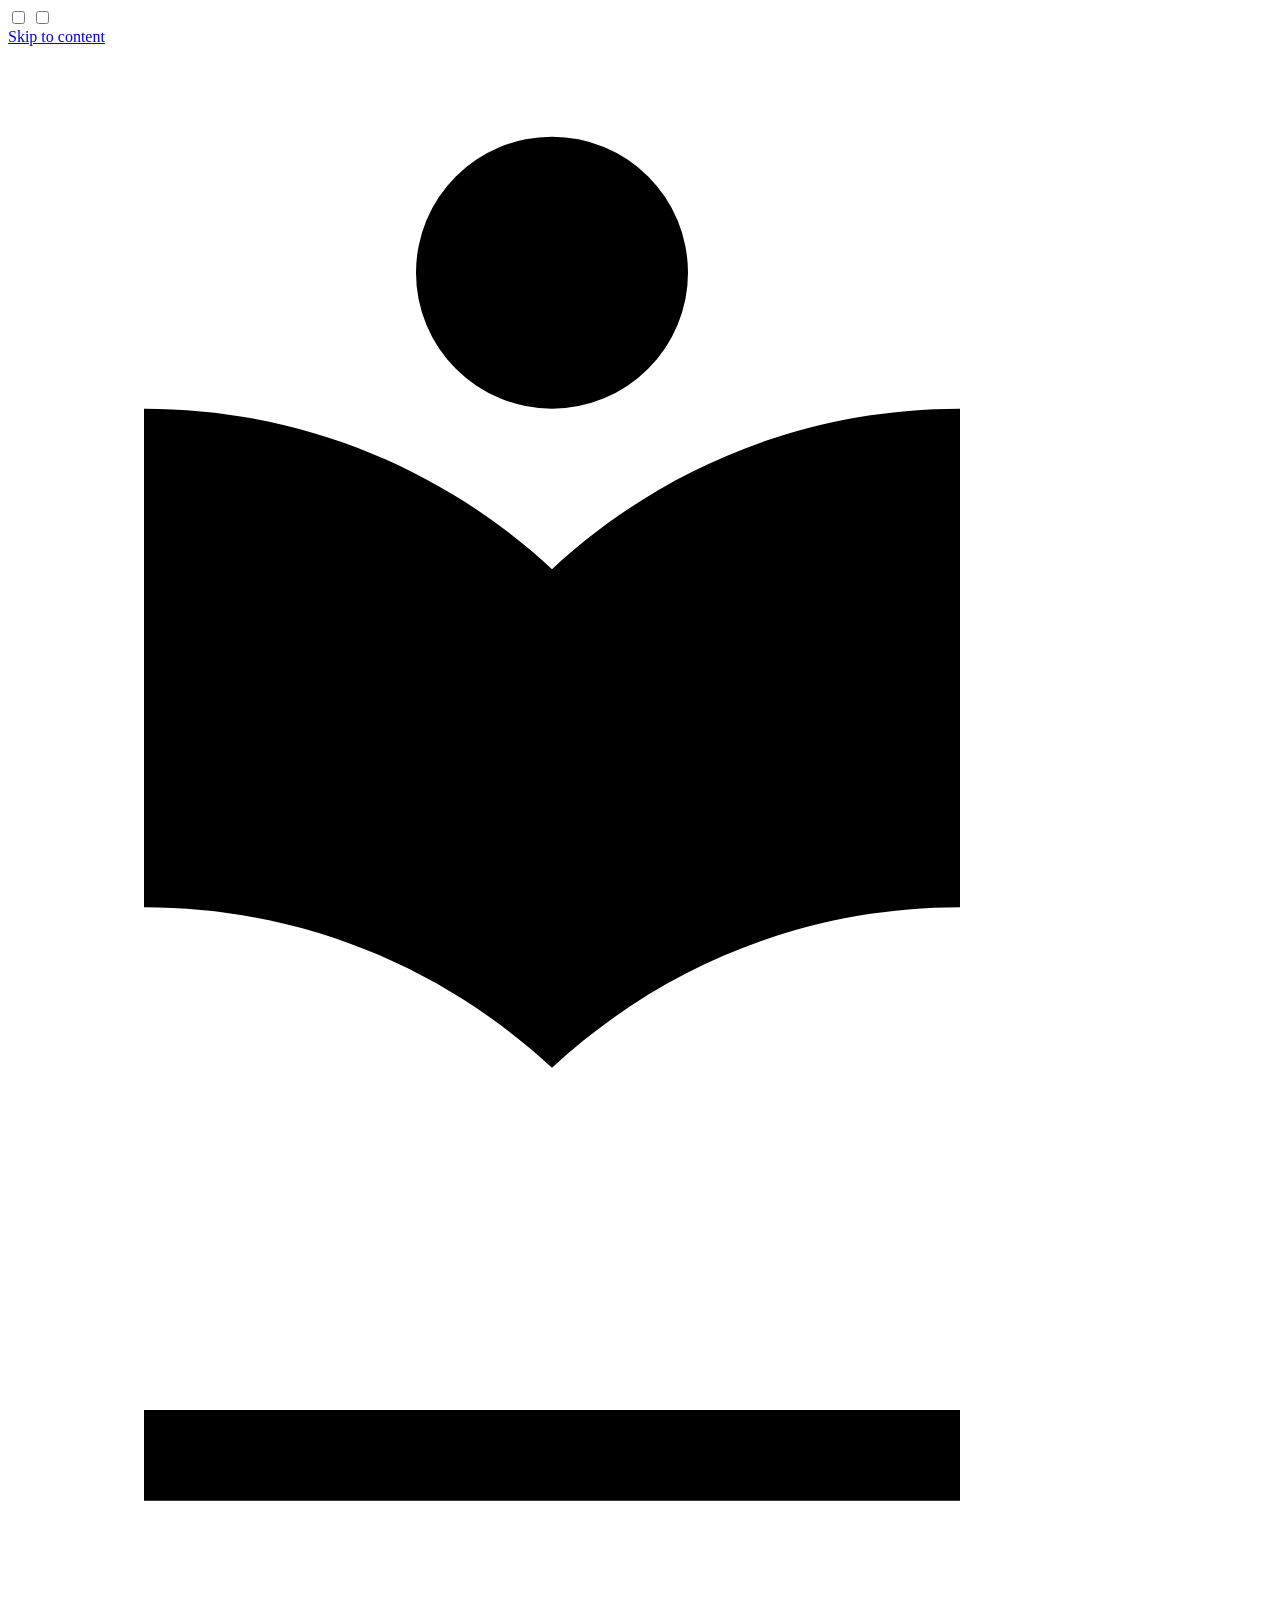
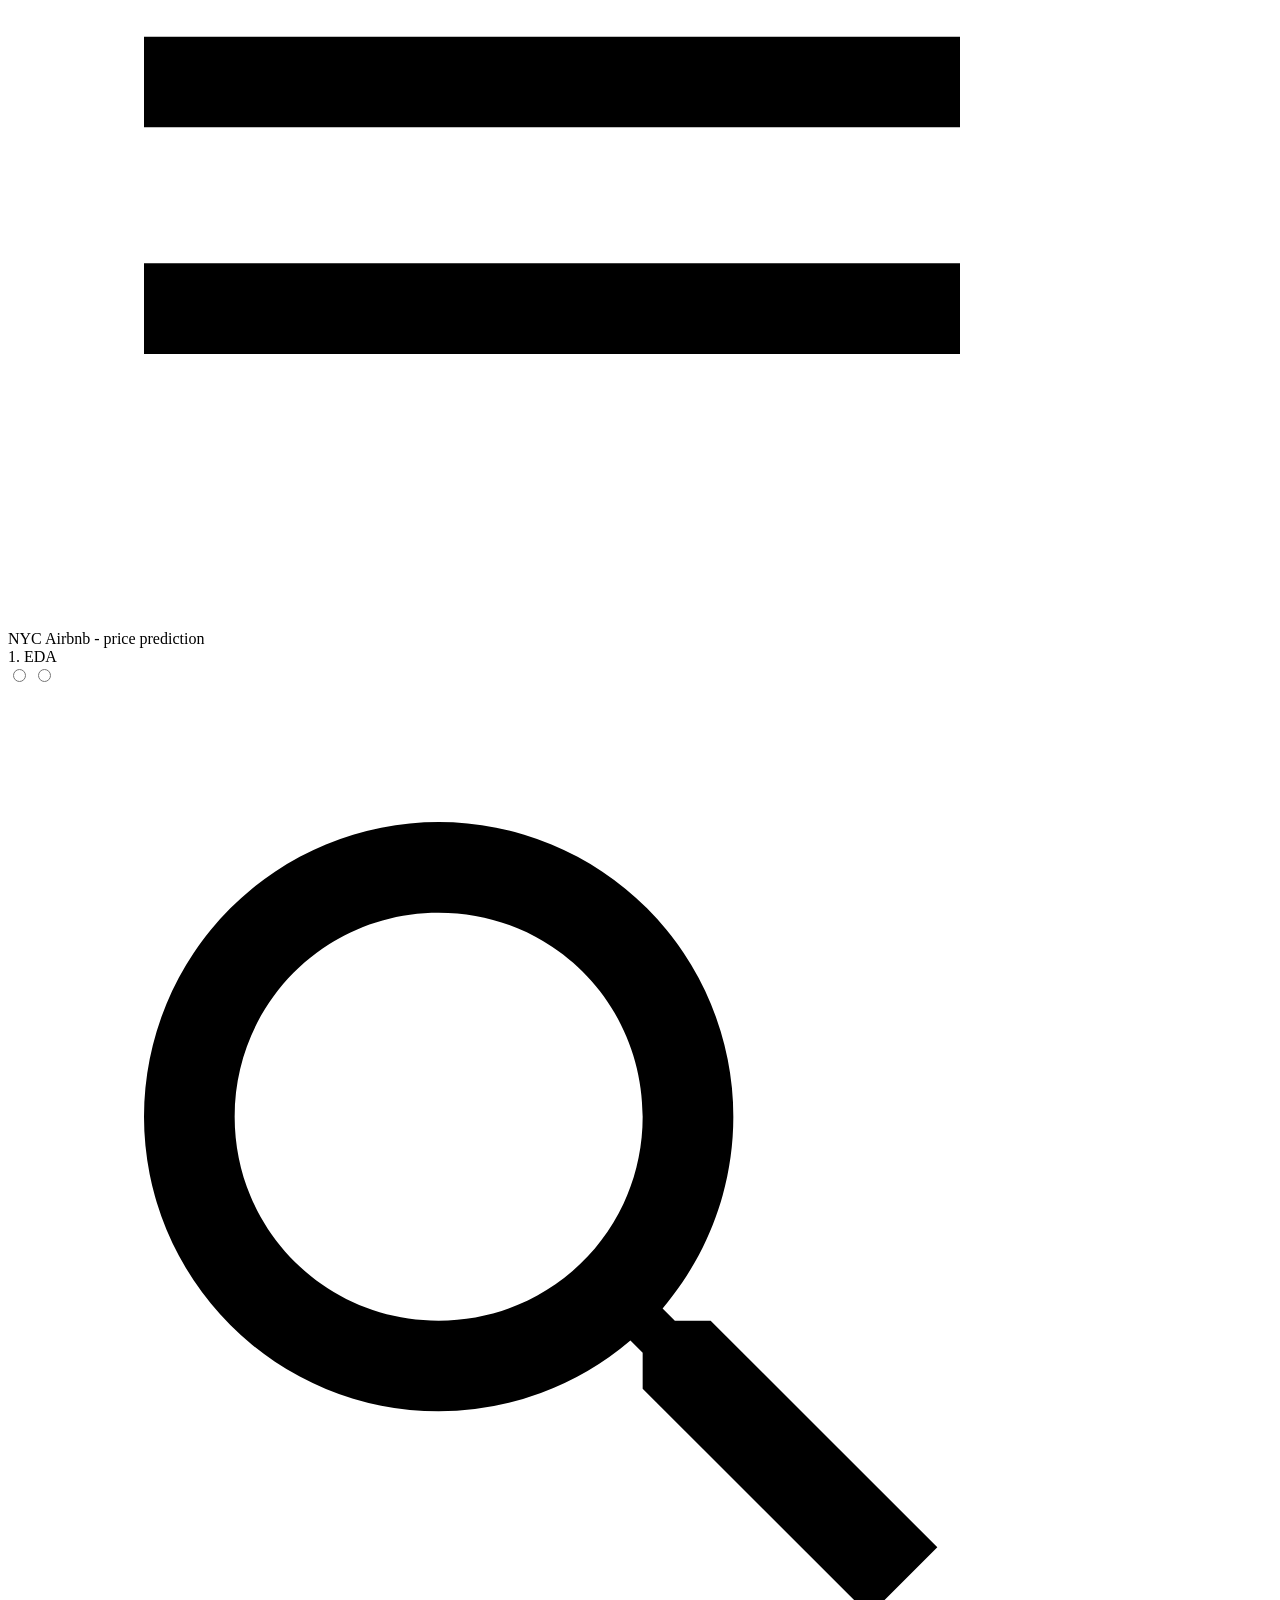
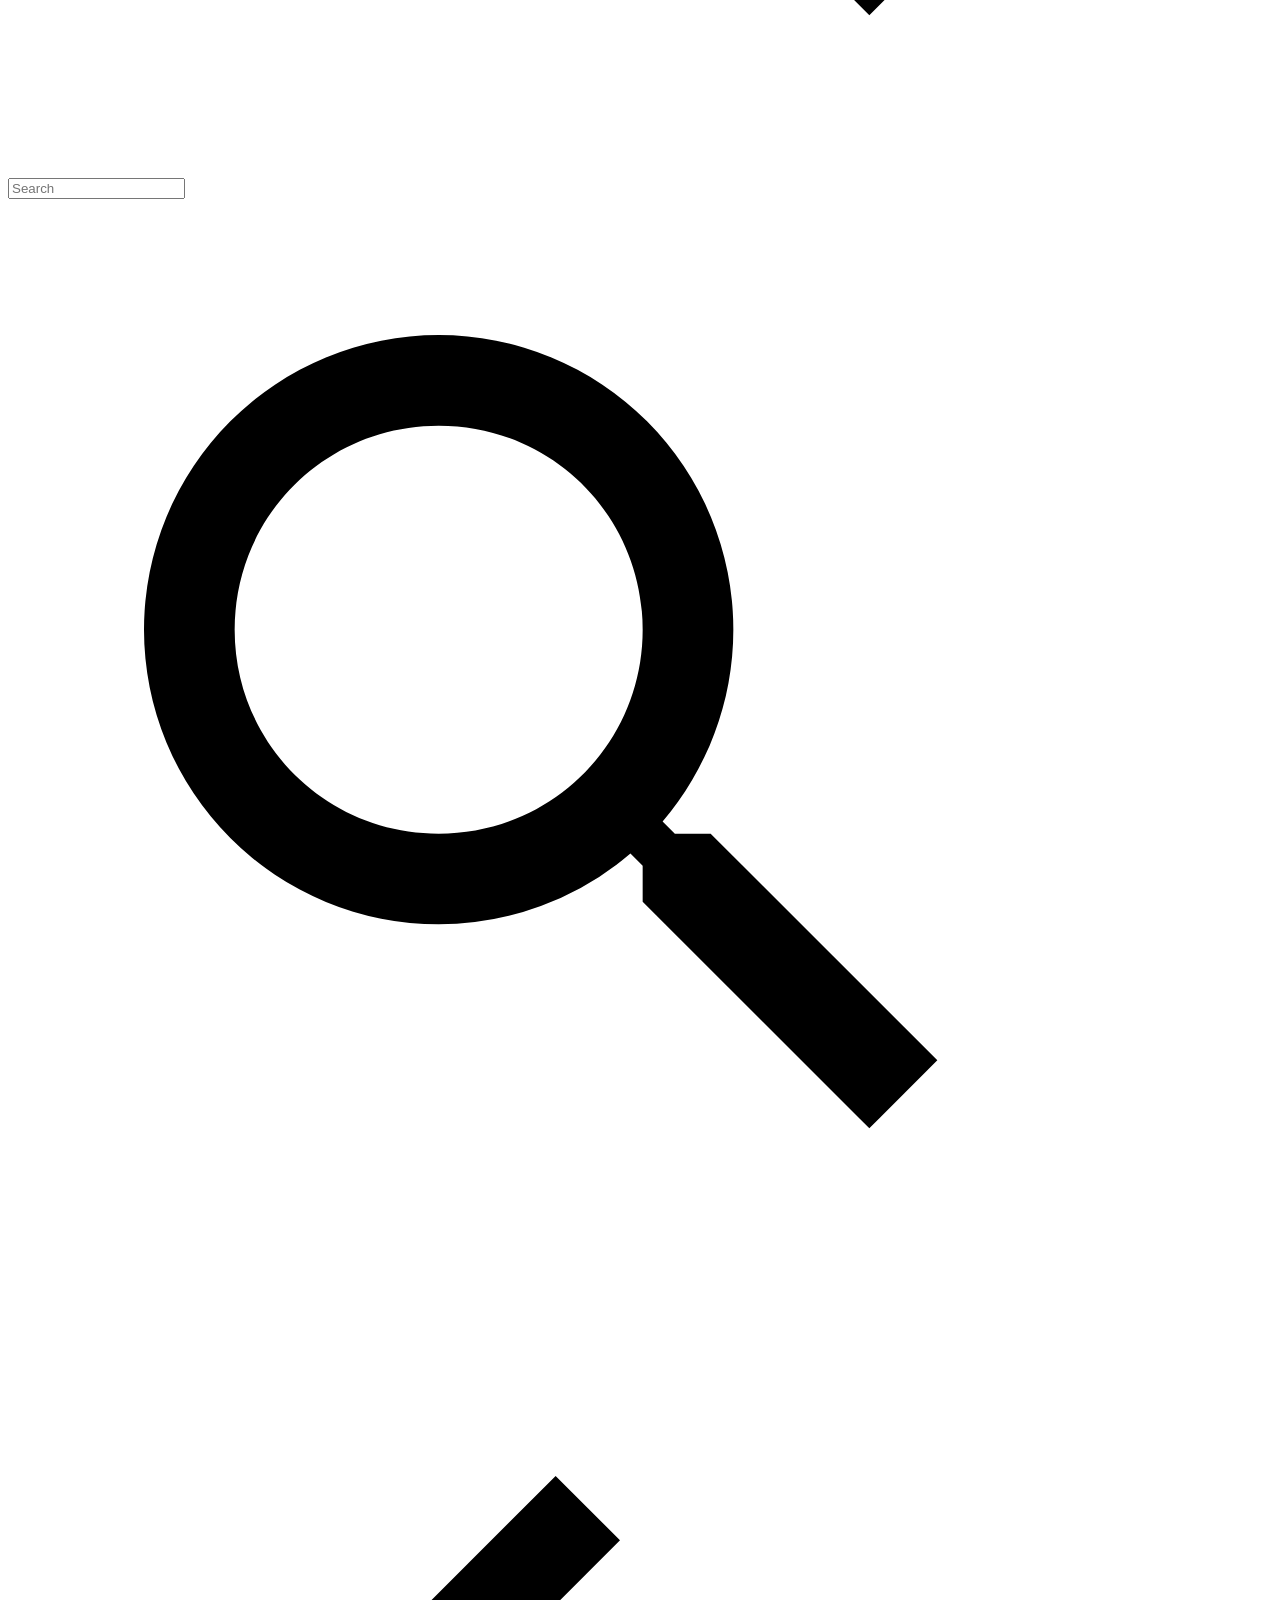
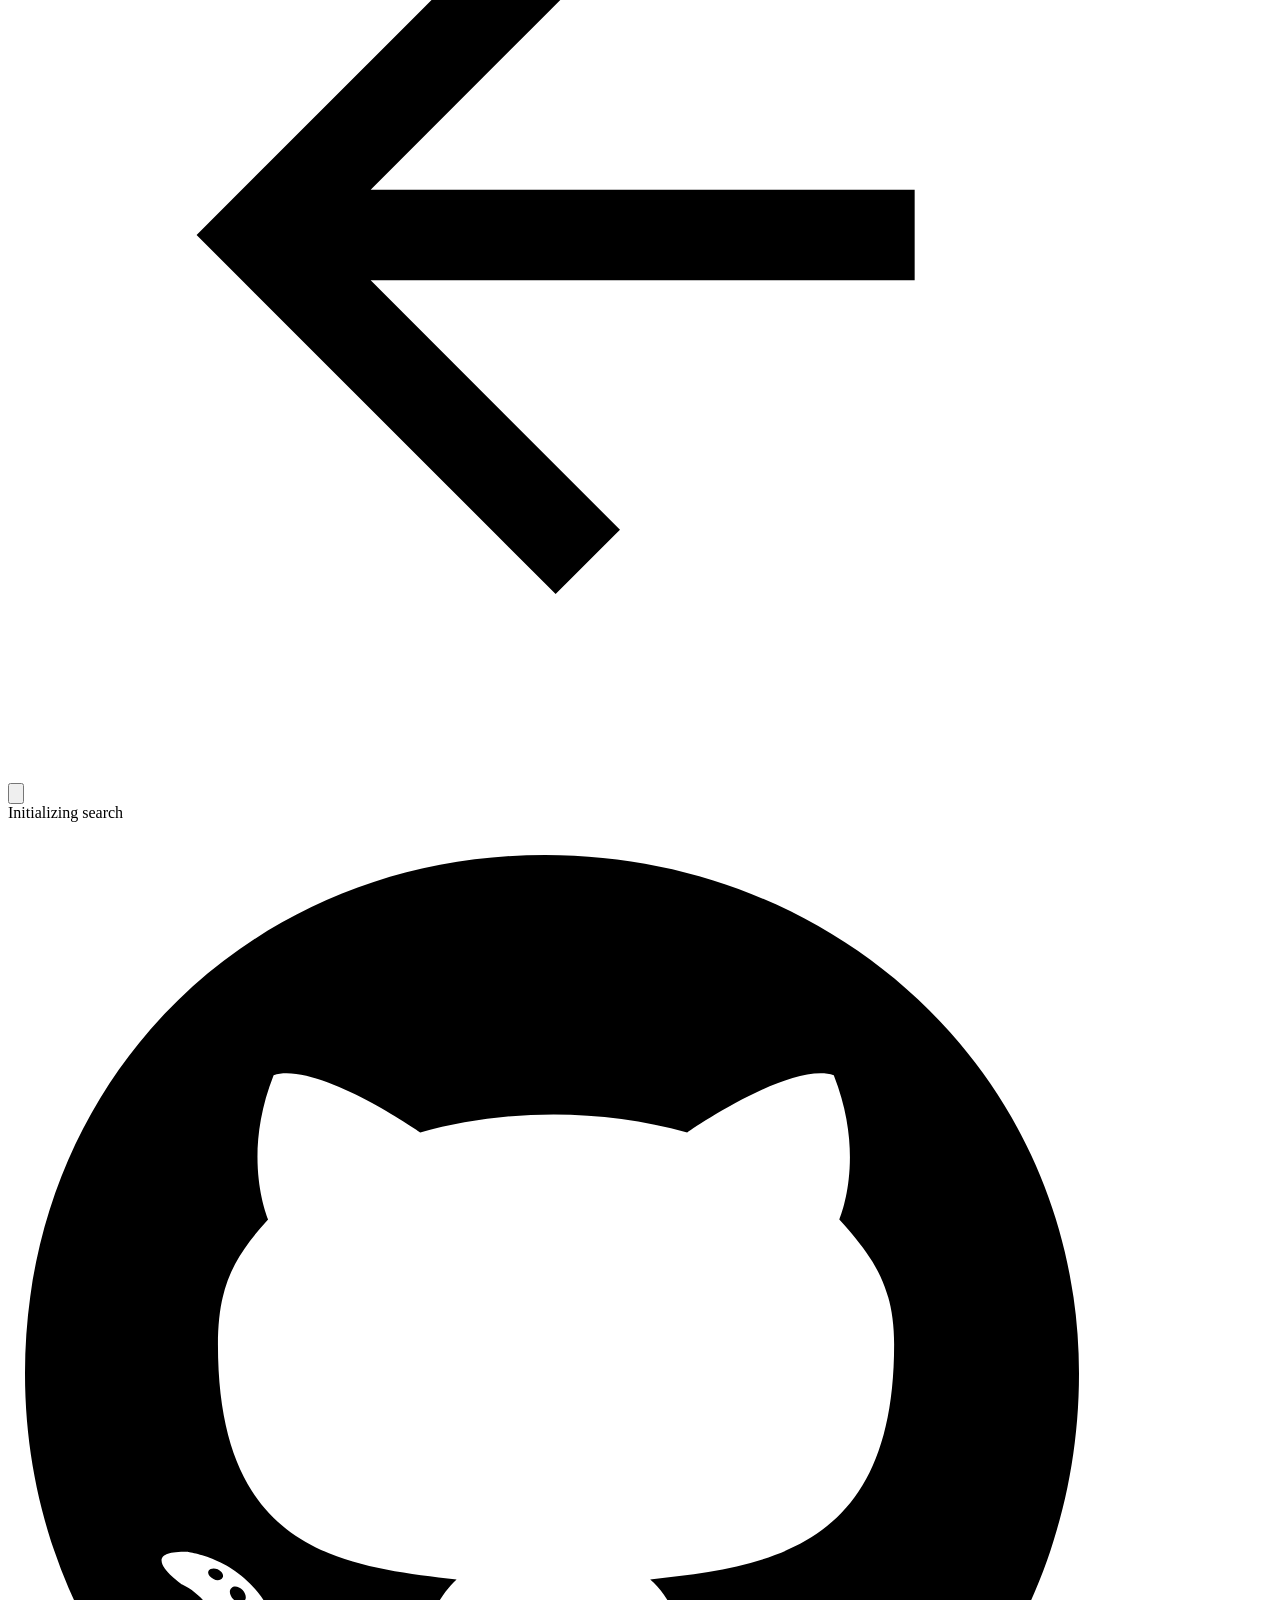
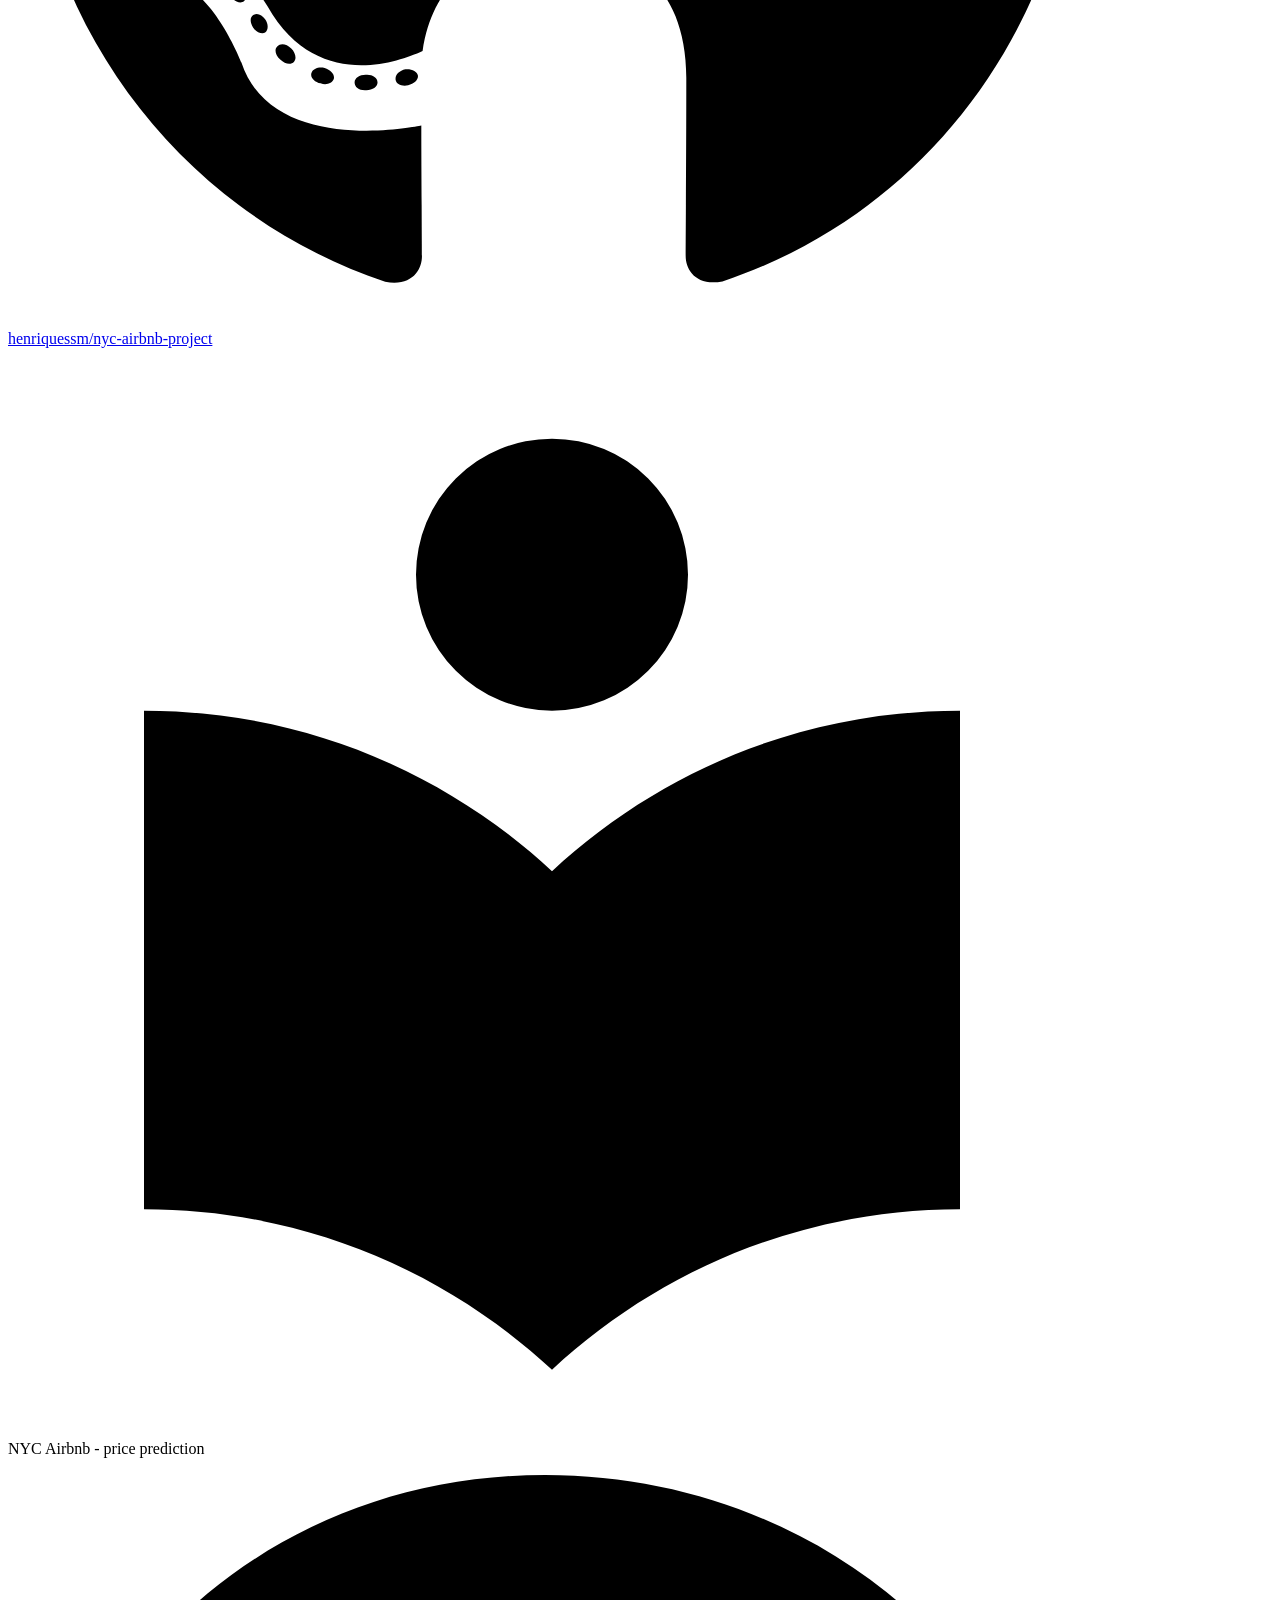
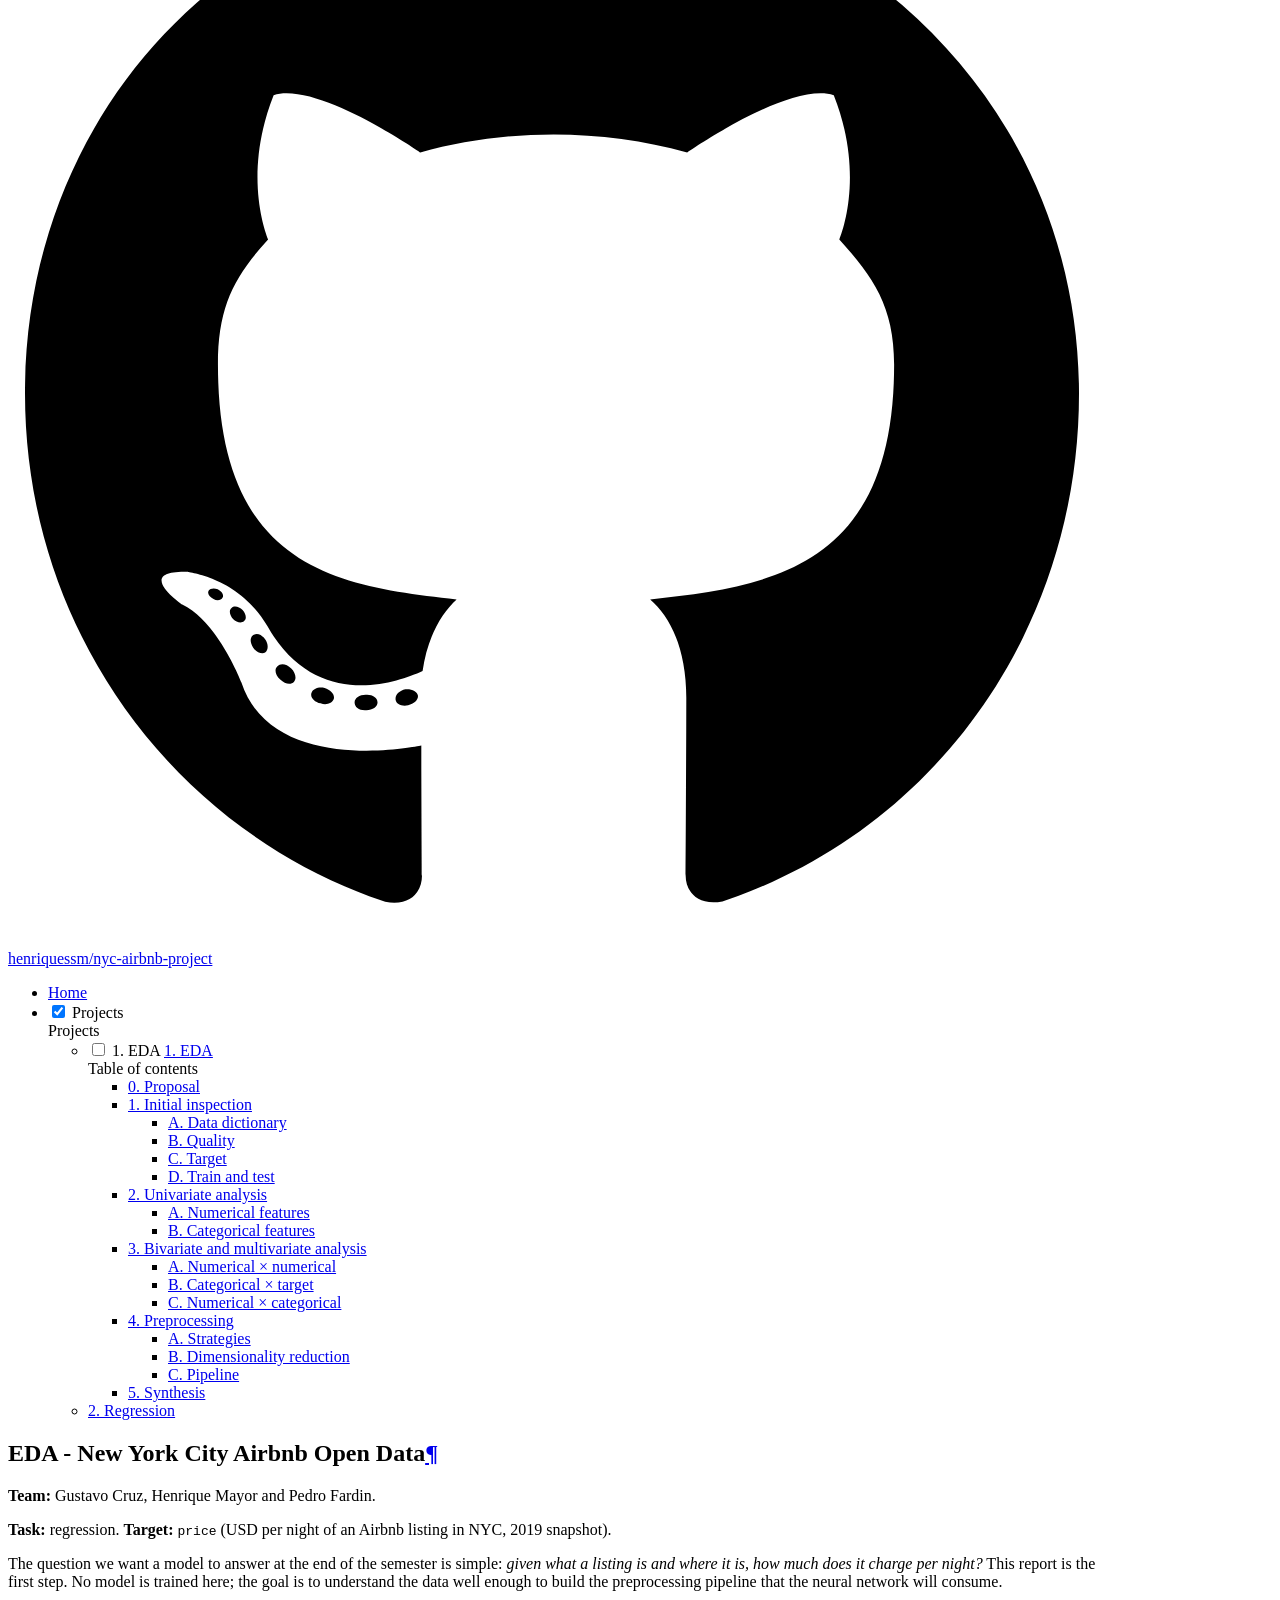
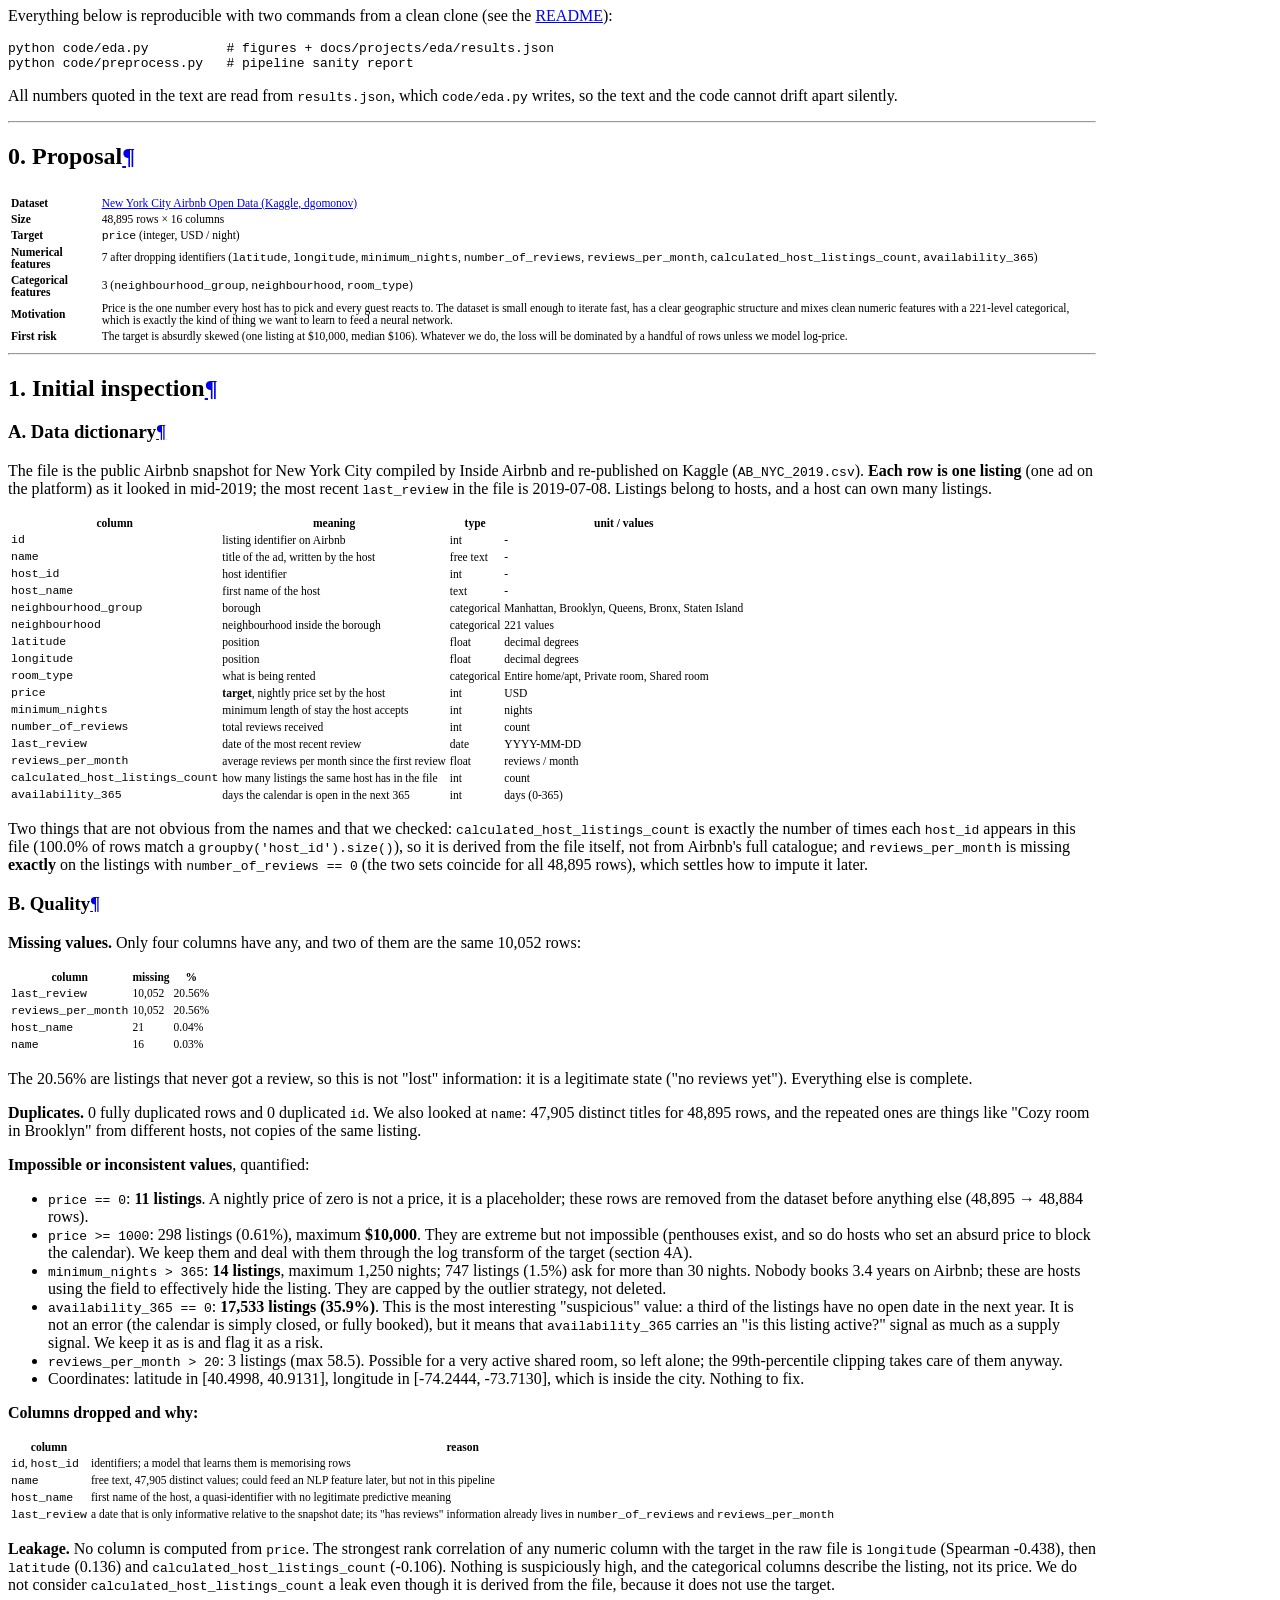
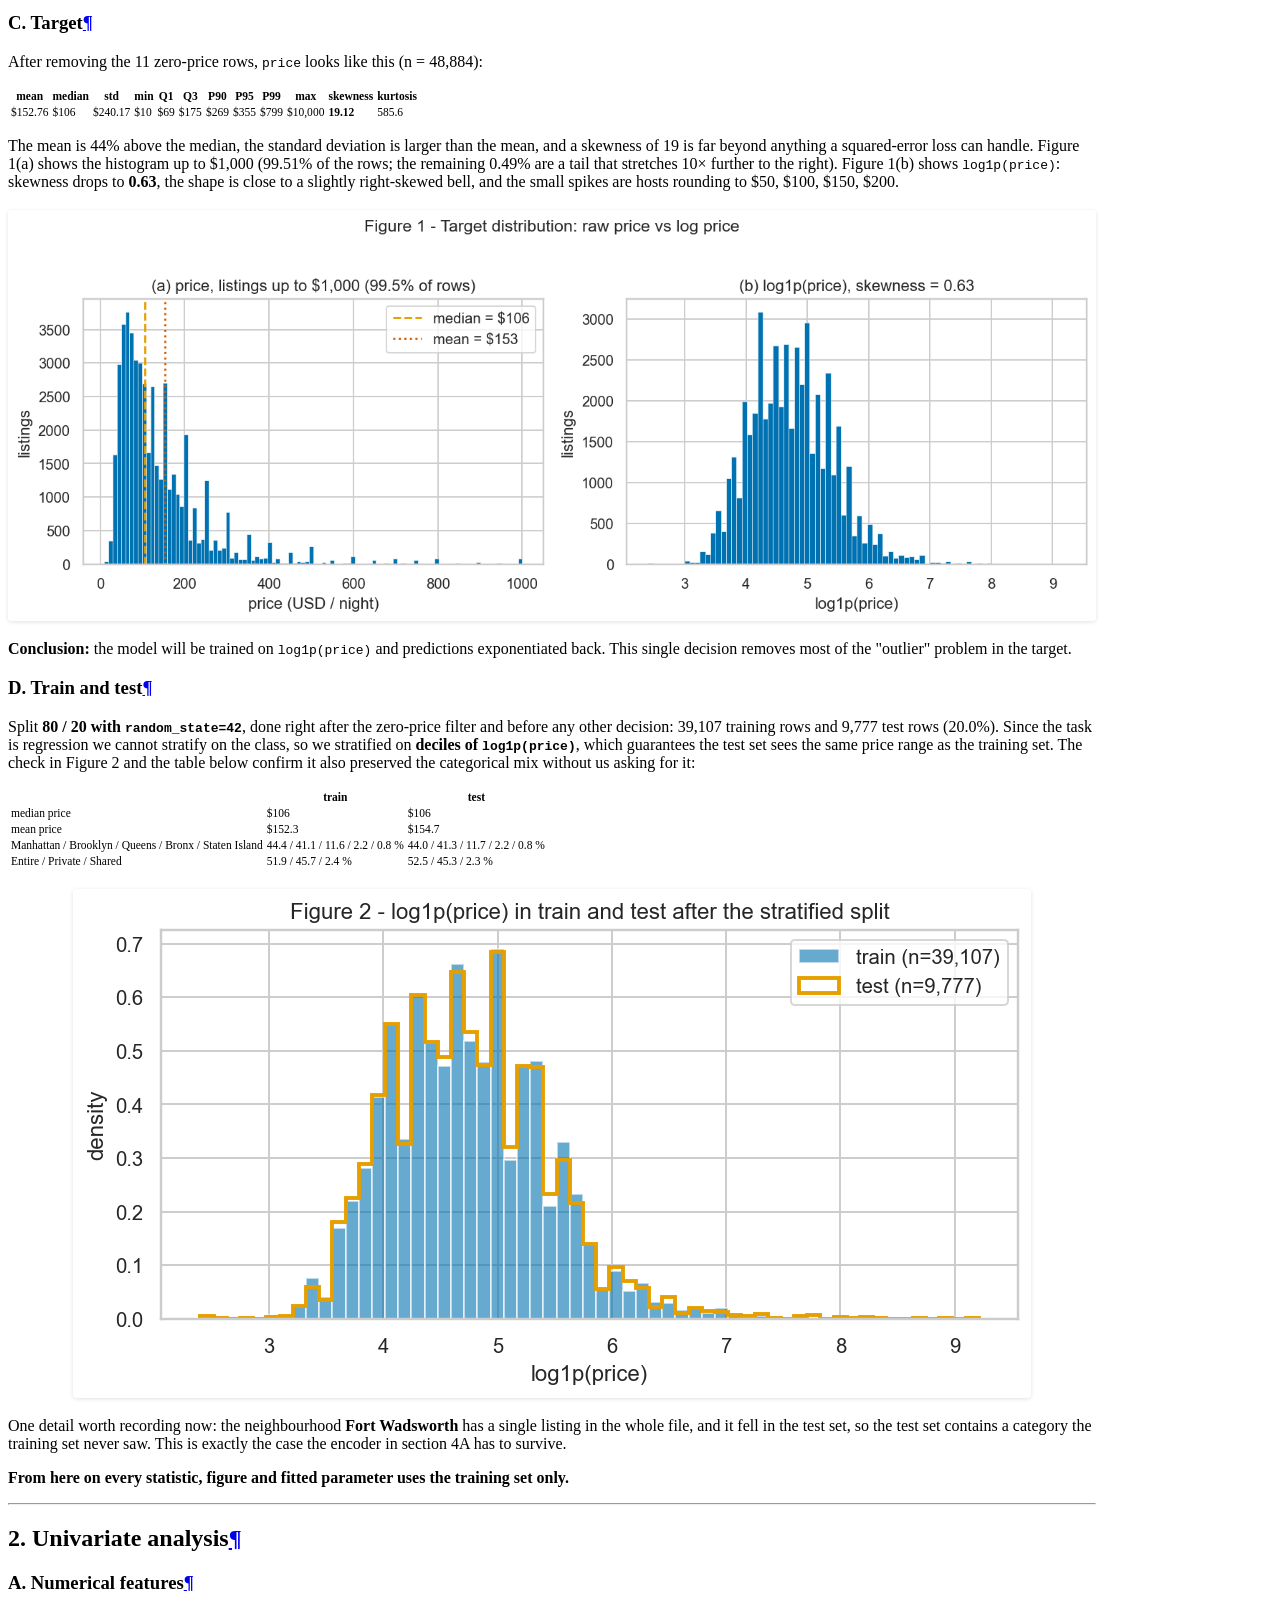
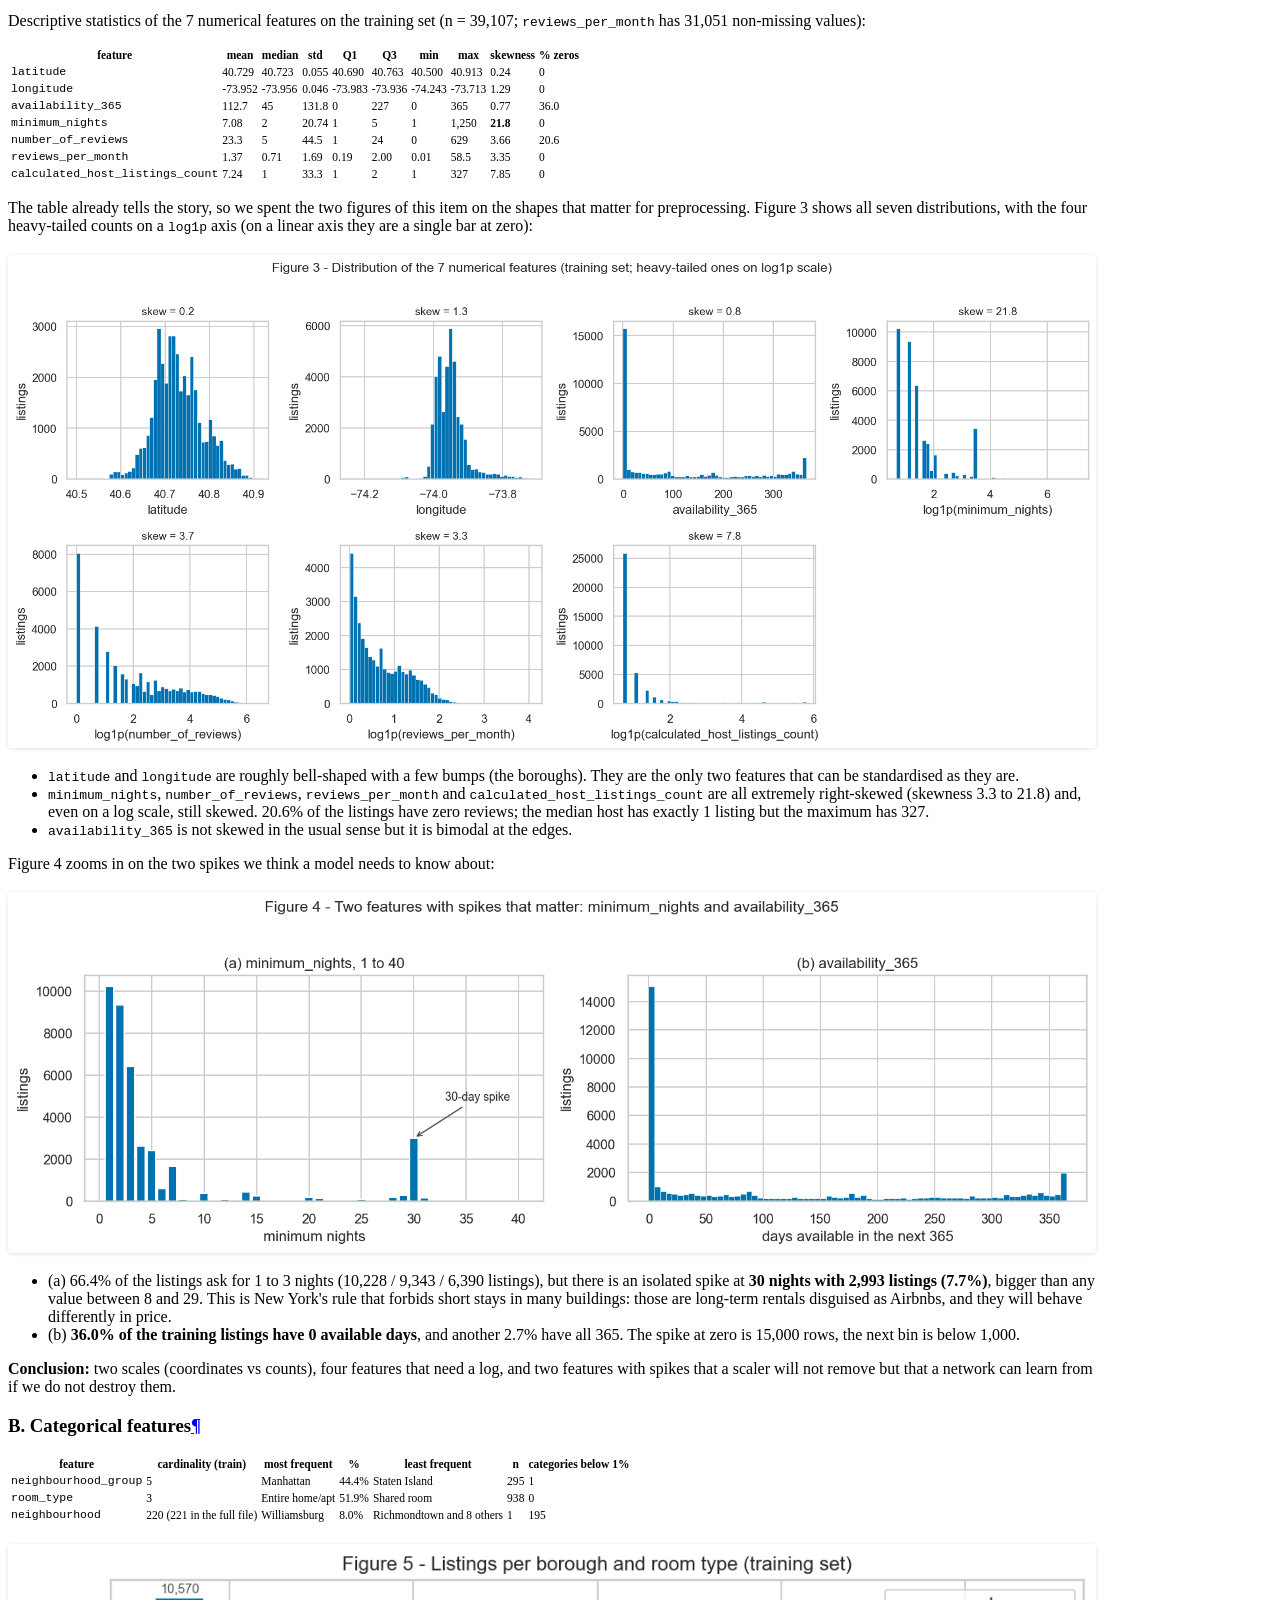
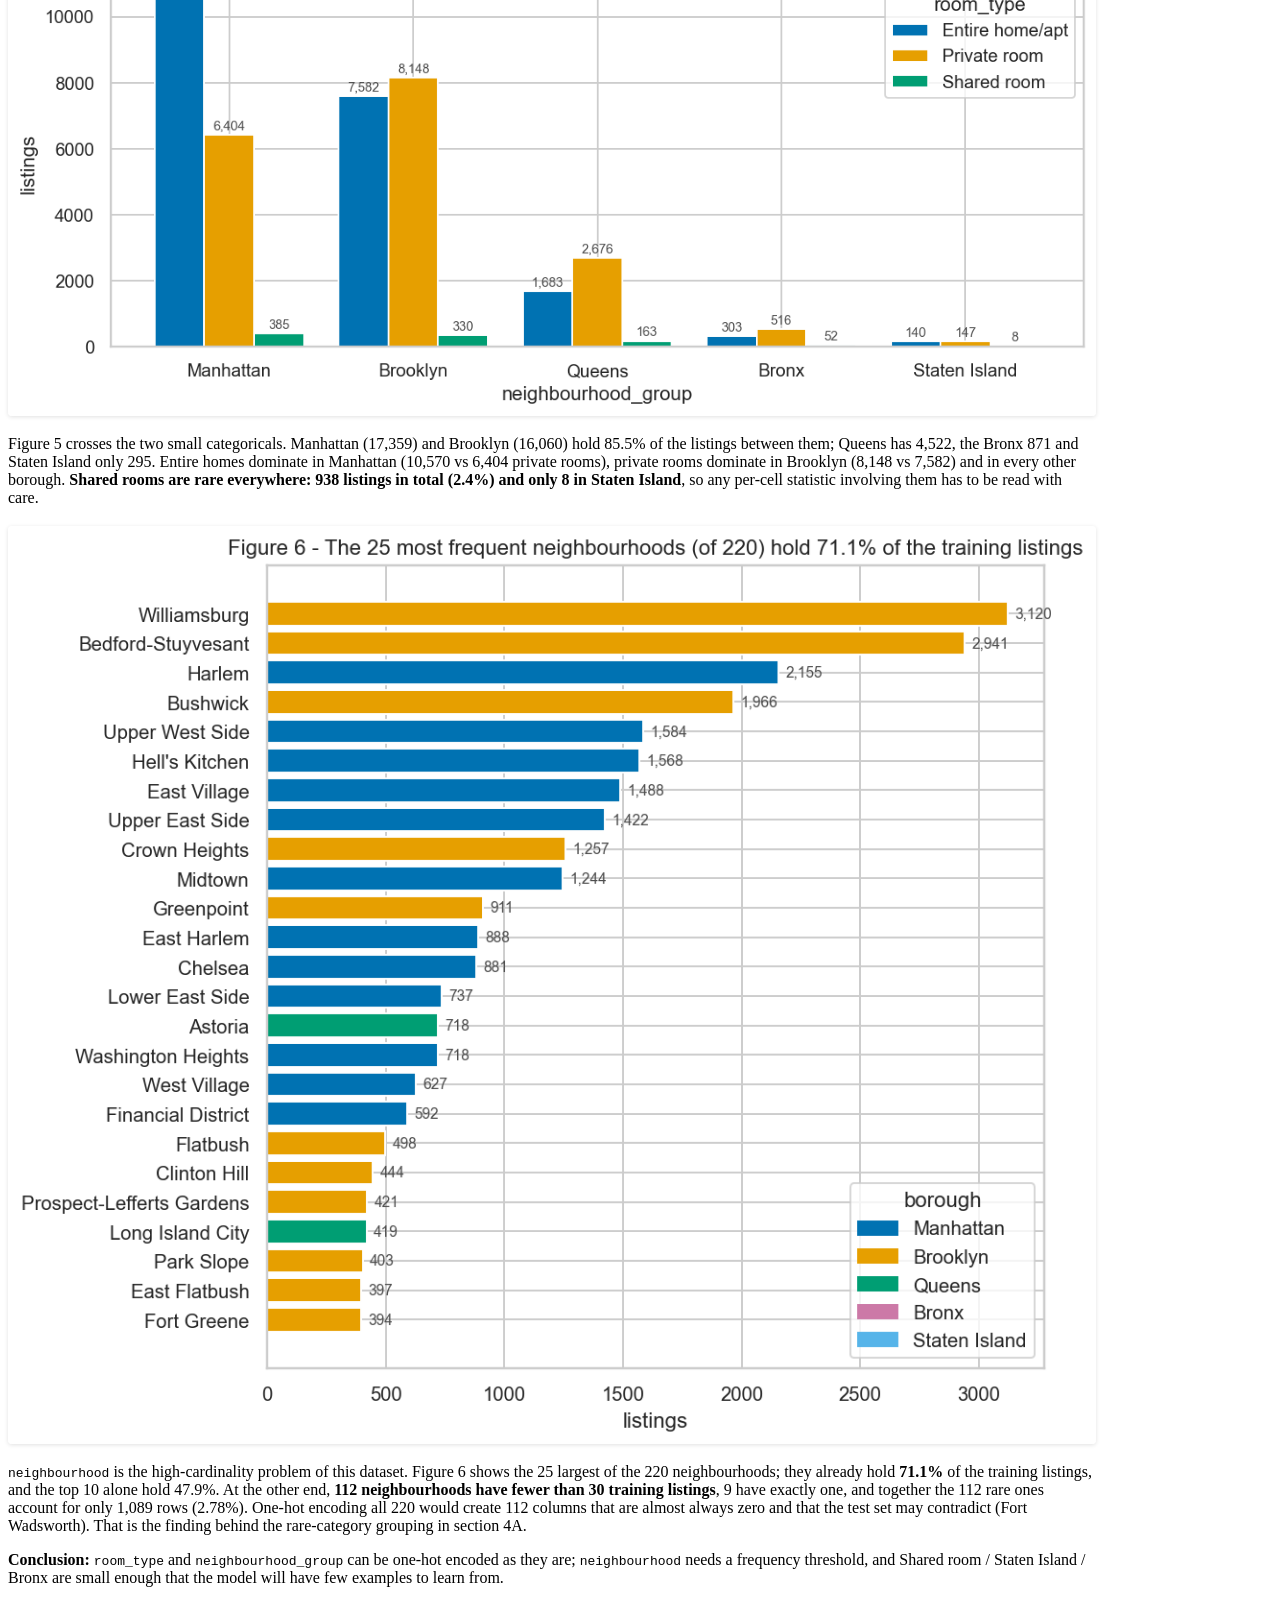
==== commit 1f787472: "Deployed 1437ac7 with MkDocs version: 1.6.1" ====
--- a/projects/eda/index.html
+++ b/projects/eda/index.html
@@ -6,7 +6,7 @@
       <meta charset="utf-8">
       <meta name="viewport" content="width=device-width,initial-scale=1">
       
-        <meta name="description" content="Machine learning project on the New York City Airbnb Open Data (2019)">
+        <meta name="description" content="Artificial Neural Networks and Deep Learning project on the New York City Airbnb Open Data (2019)">
       
       
       
@@ -15,6 +15,8 @@
       
         <link rel="prev" href="../..">
       
+      
+        <link rel="next" href="../regression/">
       
       
         
@@ -628,6 +630,34 @@
   
 </nav>
       
+    </li>
+  
+
+              
+            
+              
+                
+  
+  
+  
+  
+    <li class="md-nav__item">
+      <a href="../regression/" class="md-nav__link">
+        
+  
+  
+  <span class="md-ellipsis">
+    
+  
+    2. Regression
+  
+
+    
+  </span>
+  
+  
+
+      </a>
     </li>
   
 
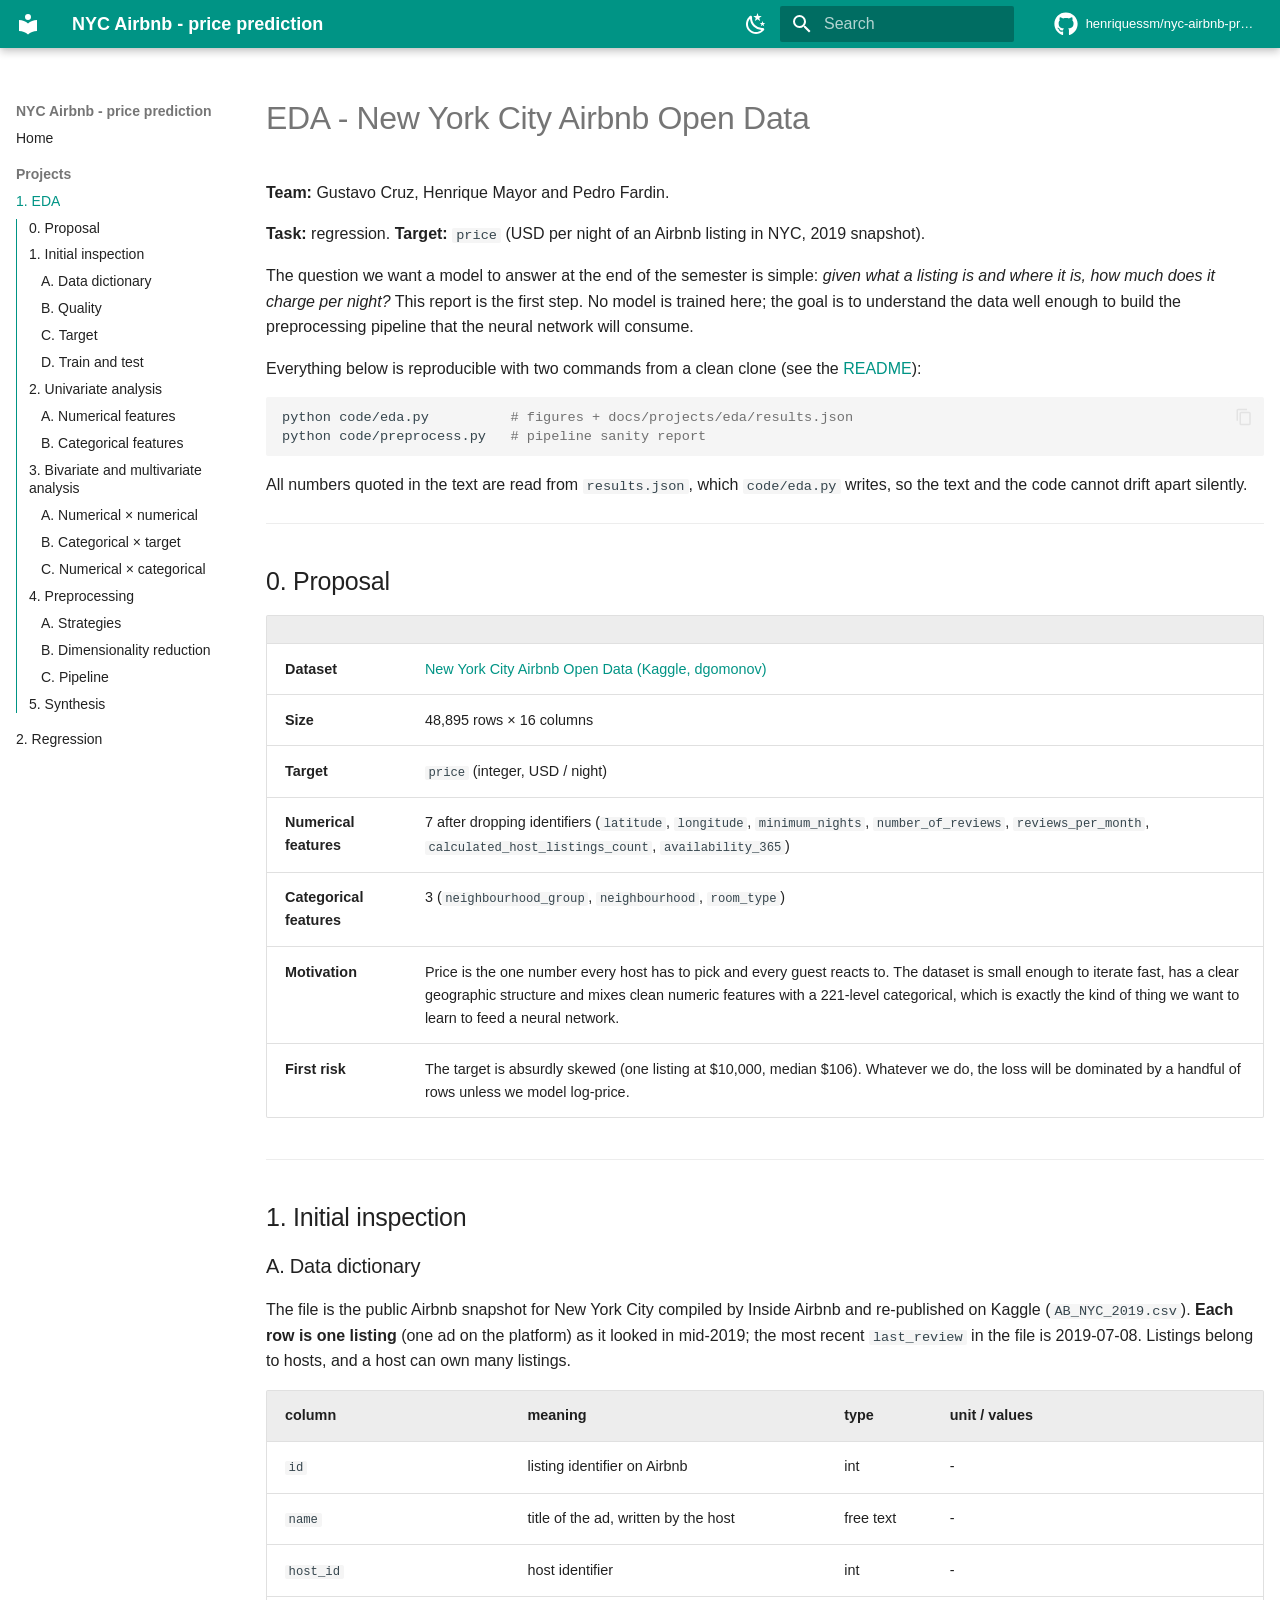
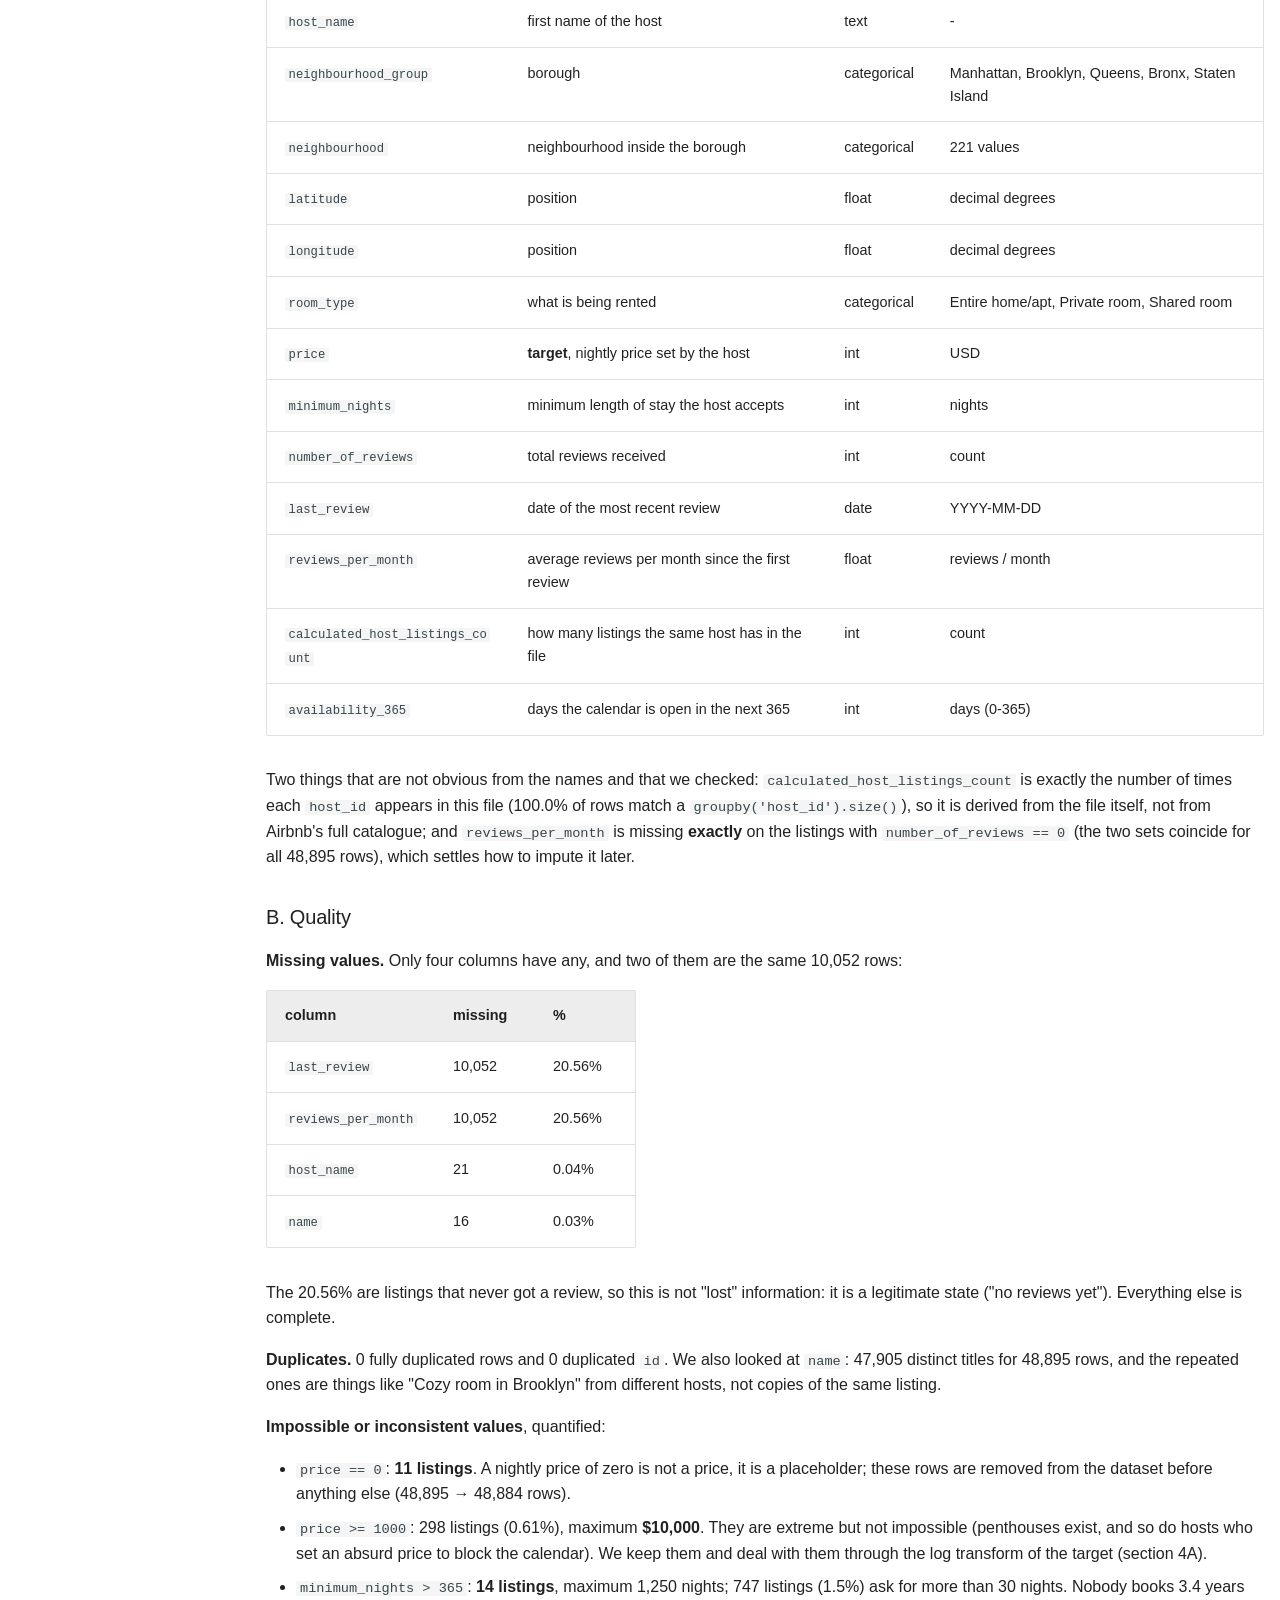
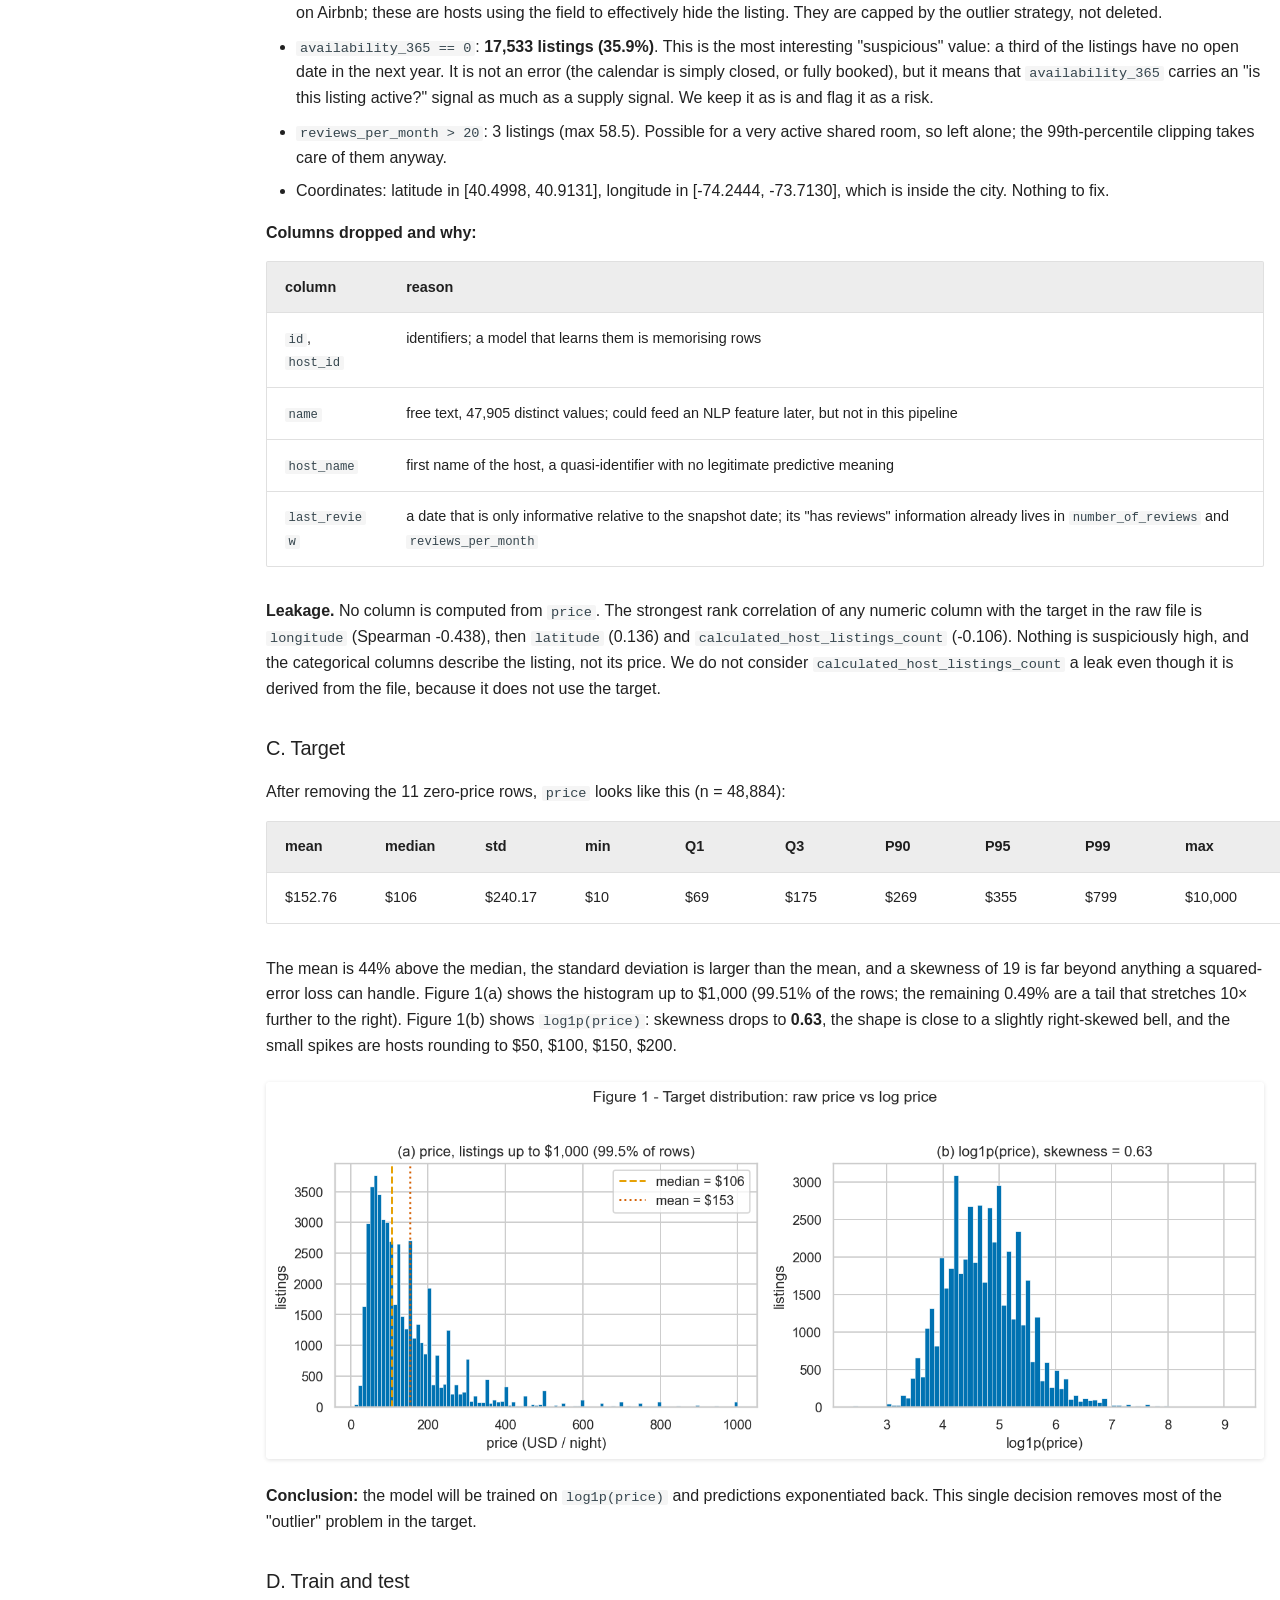
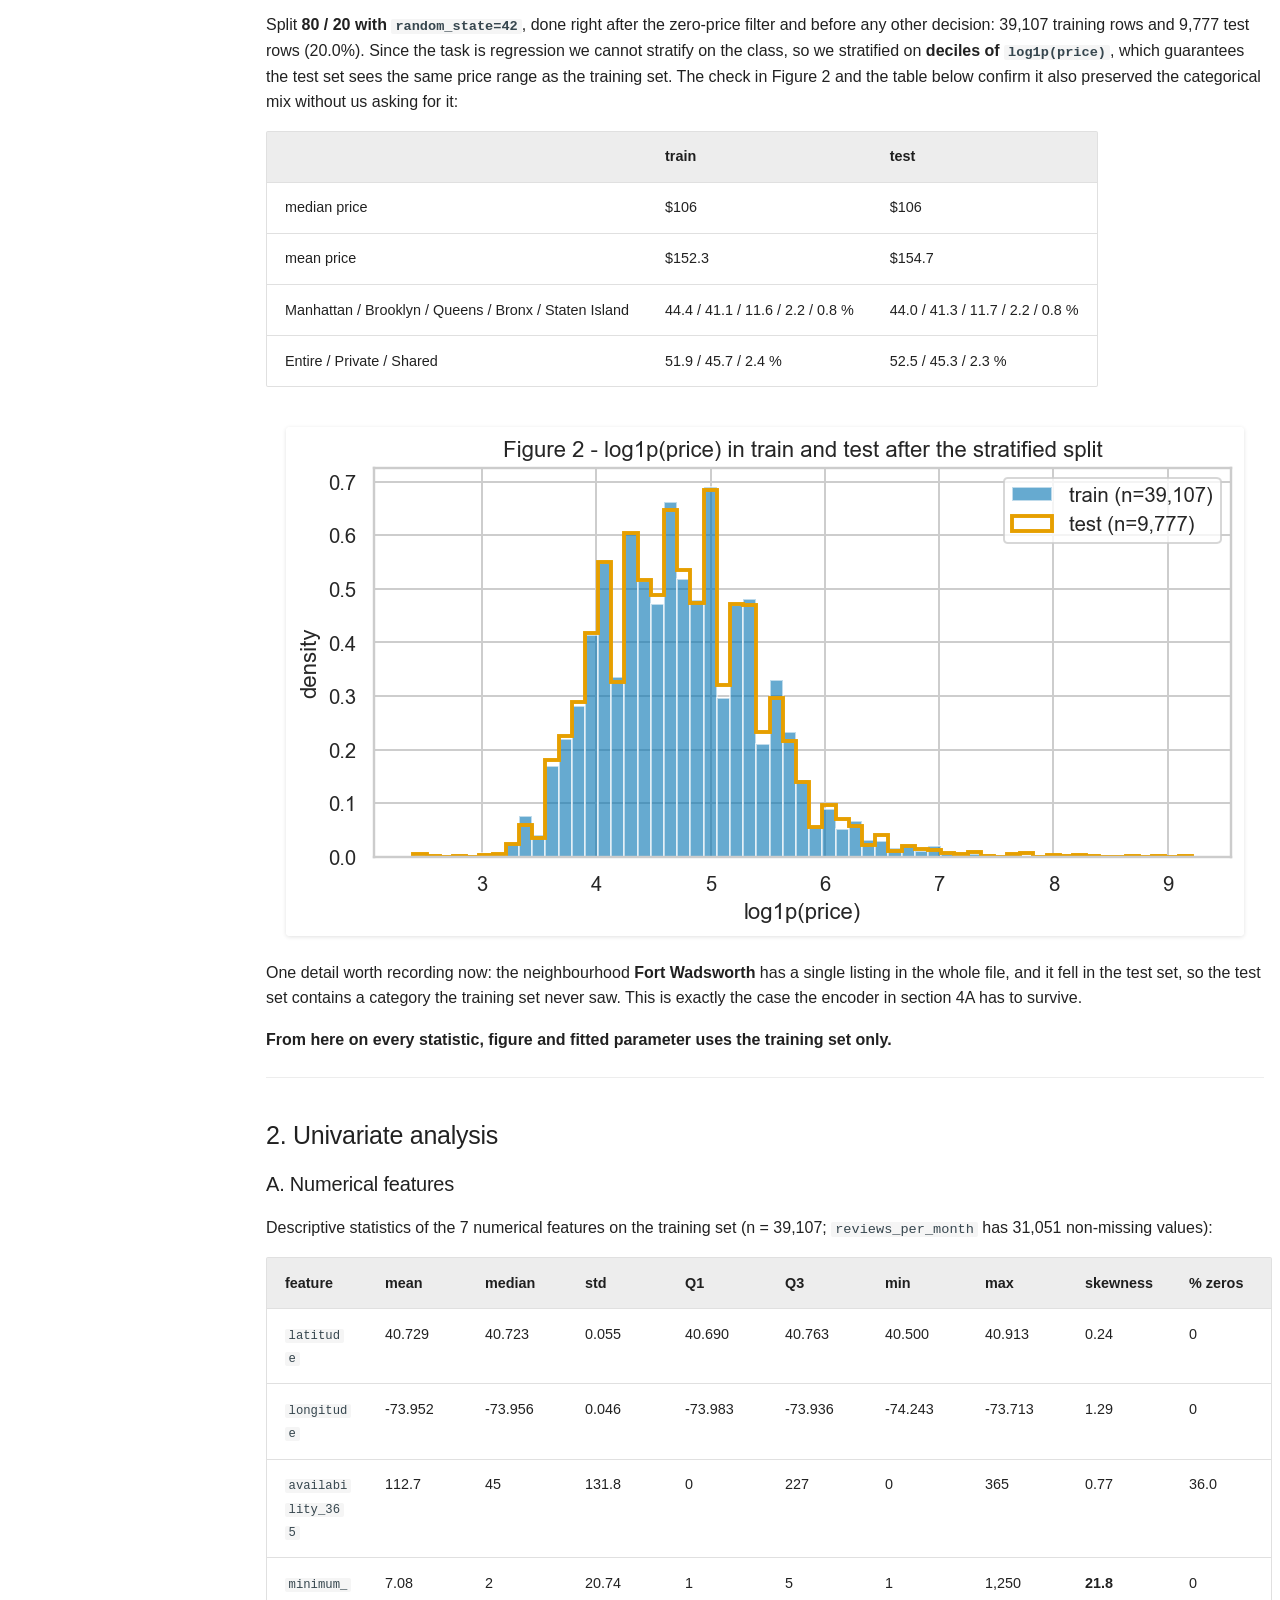
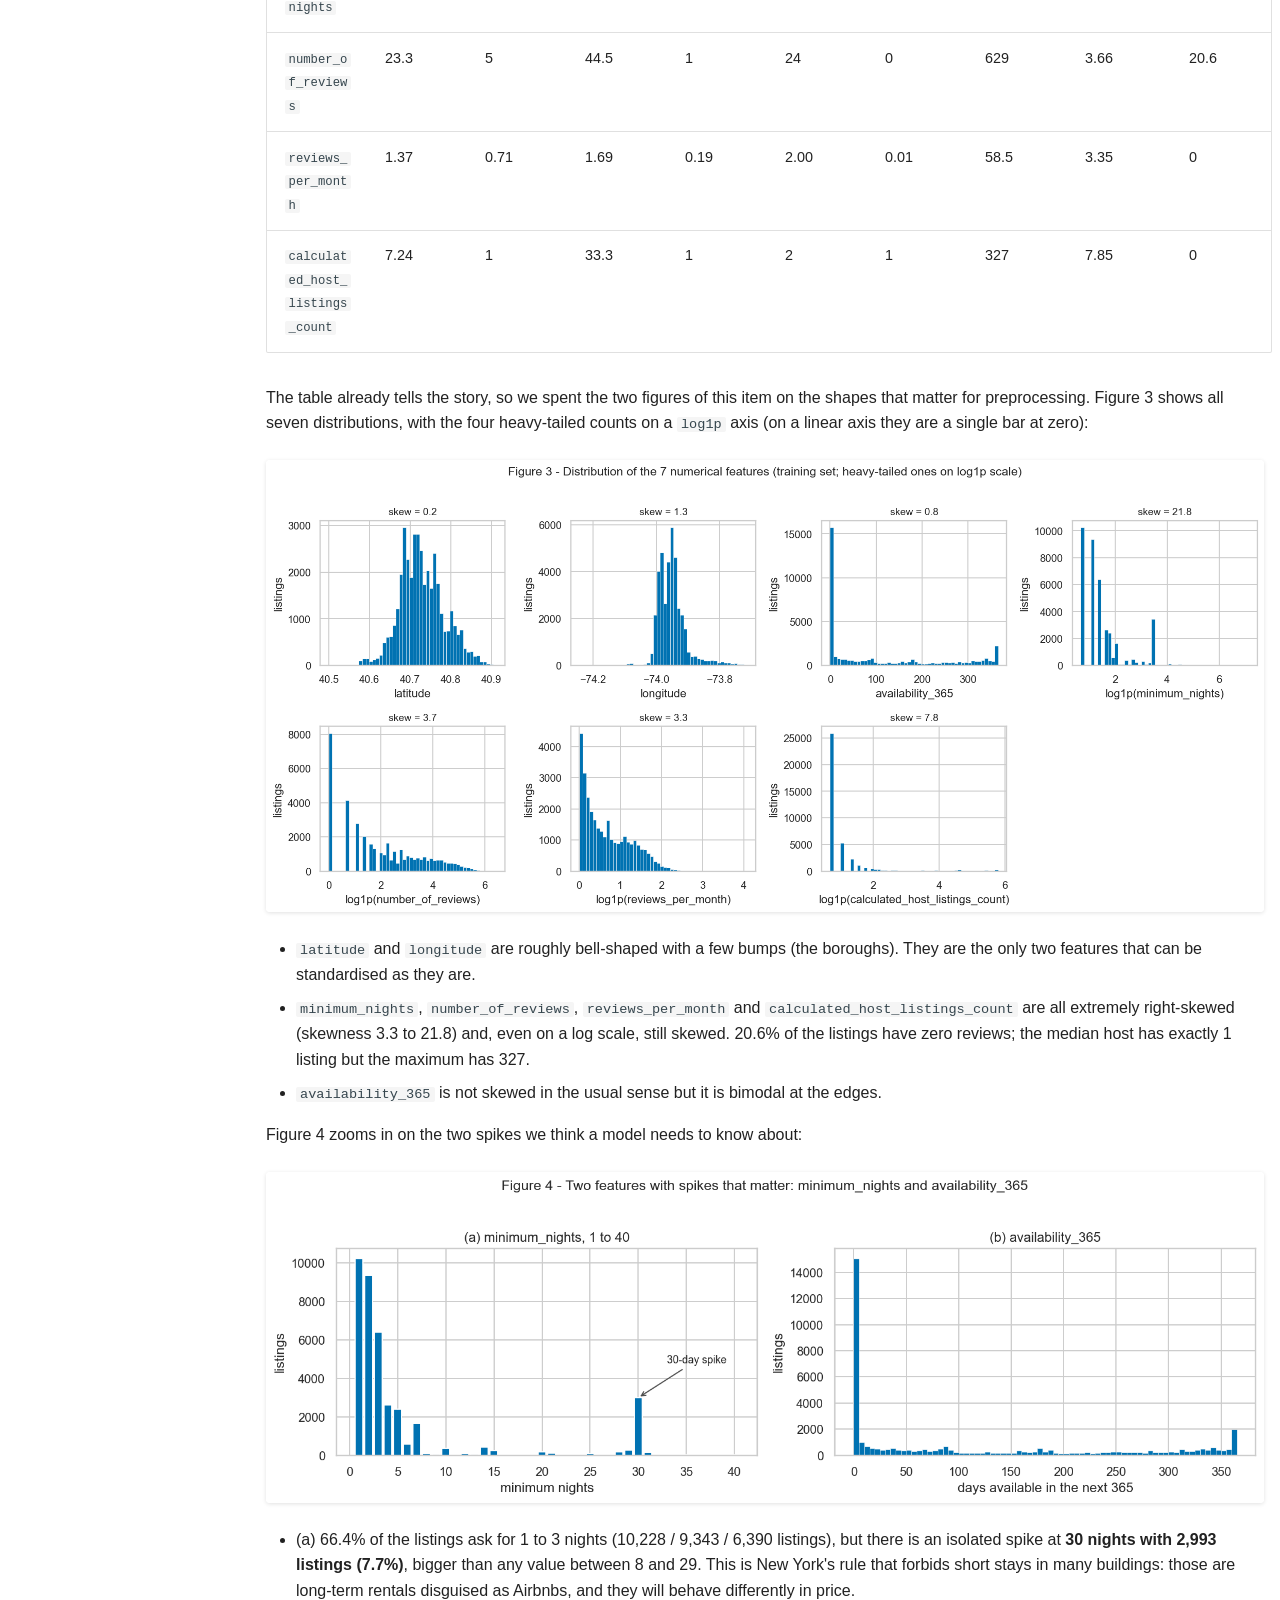
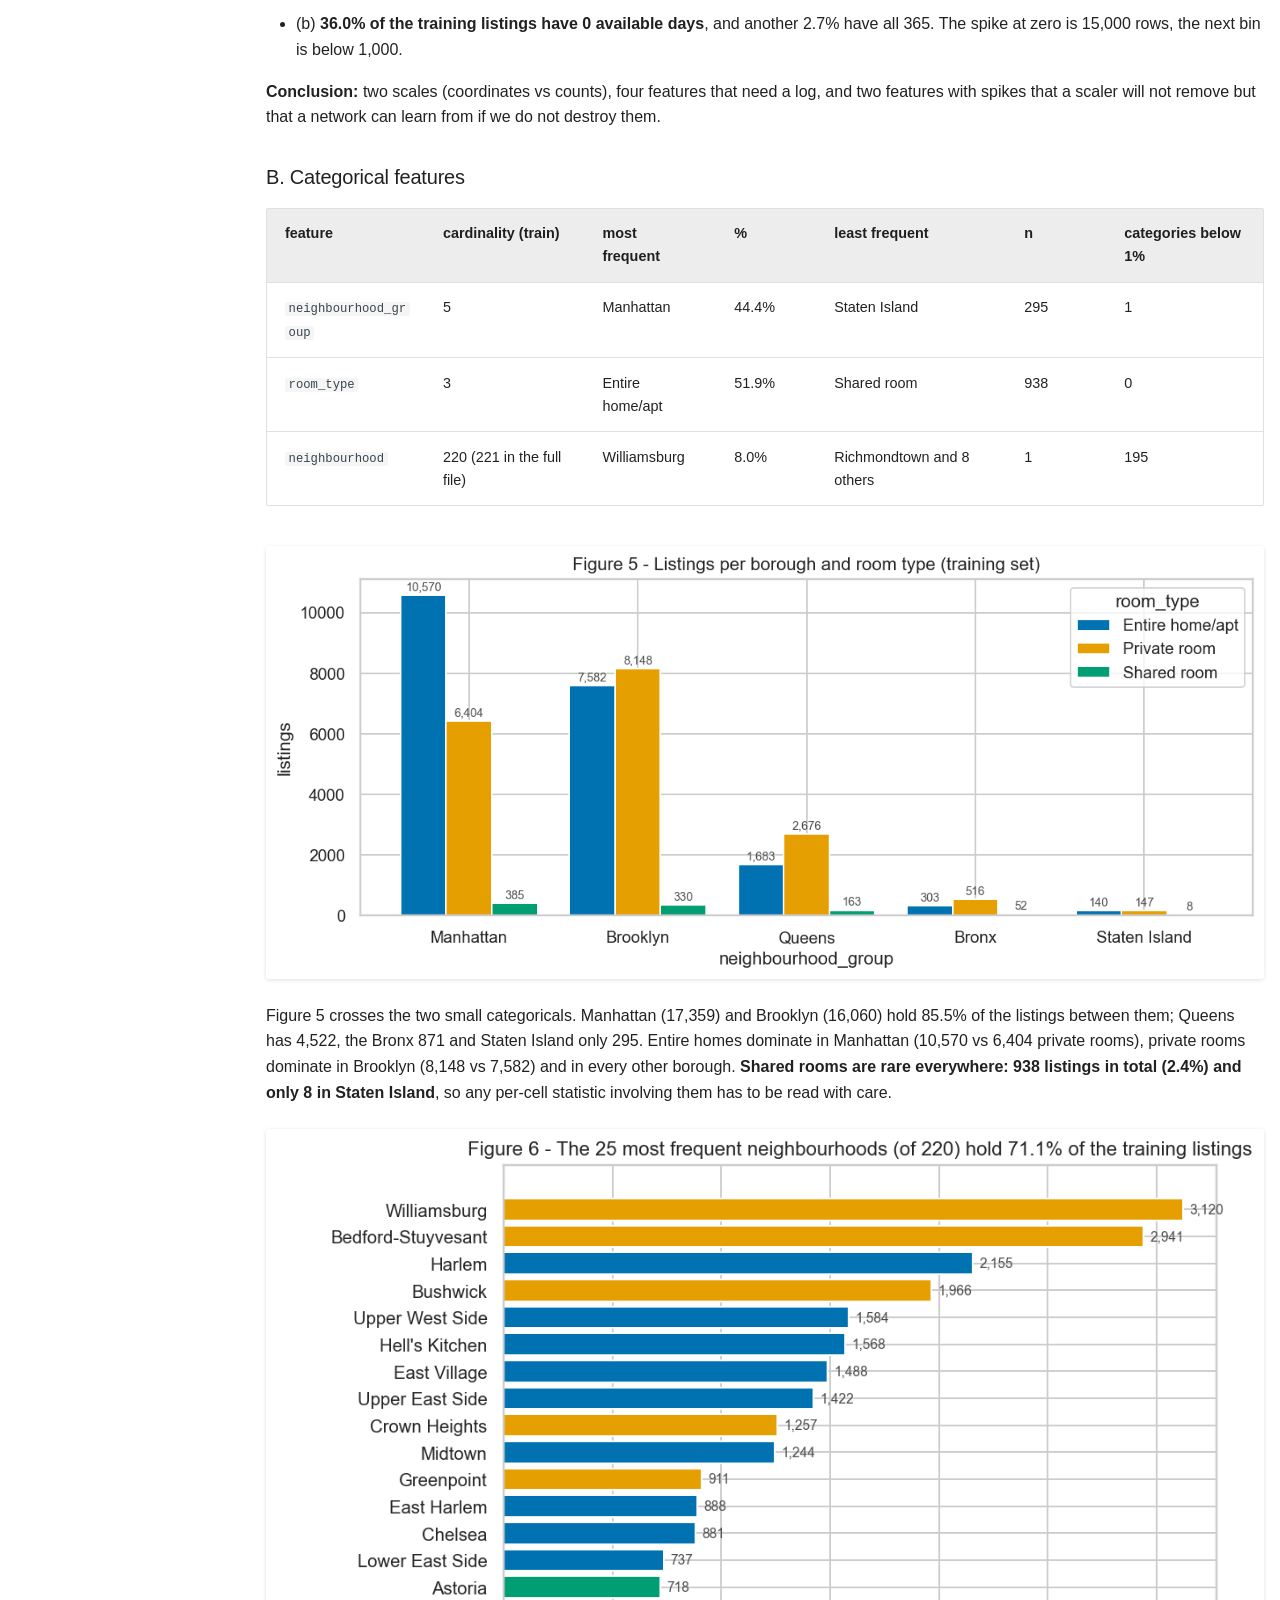
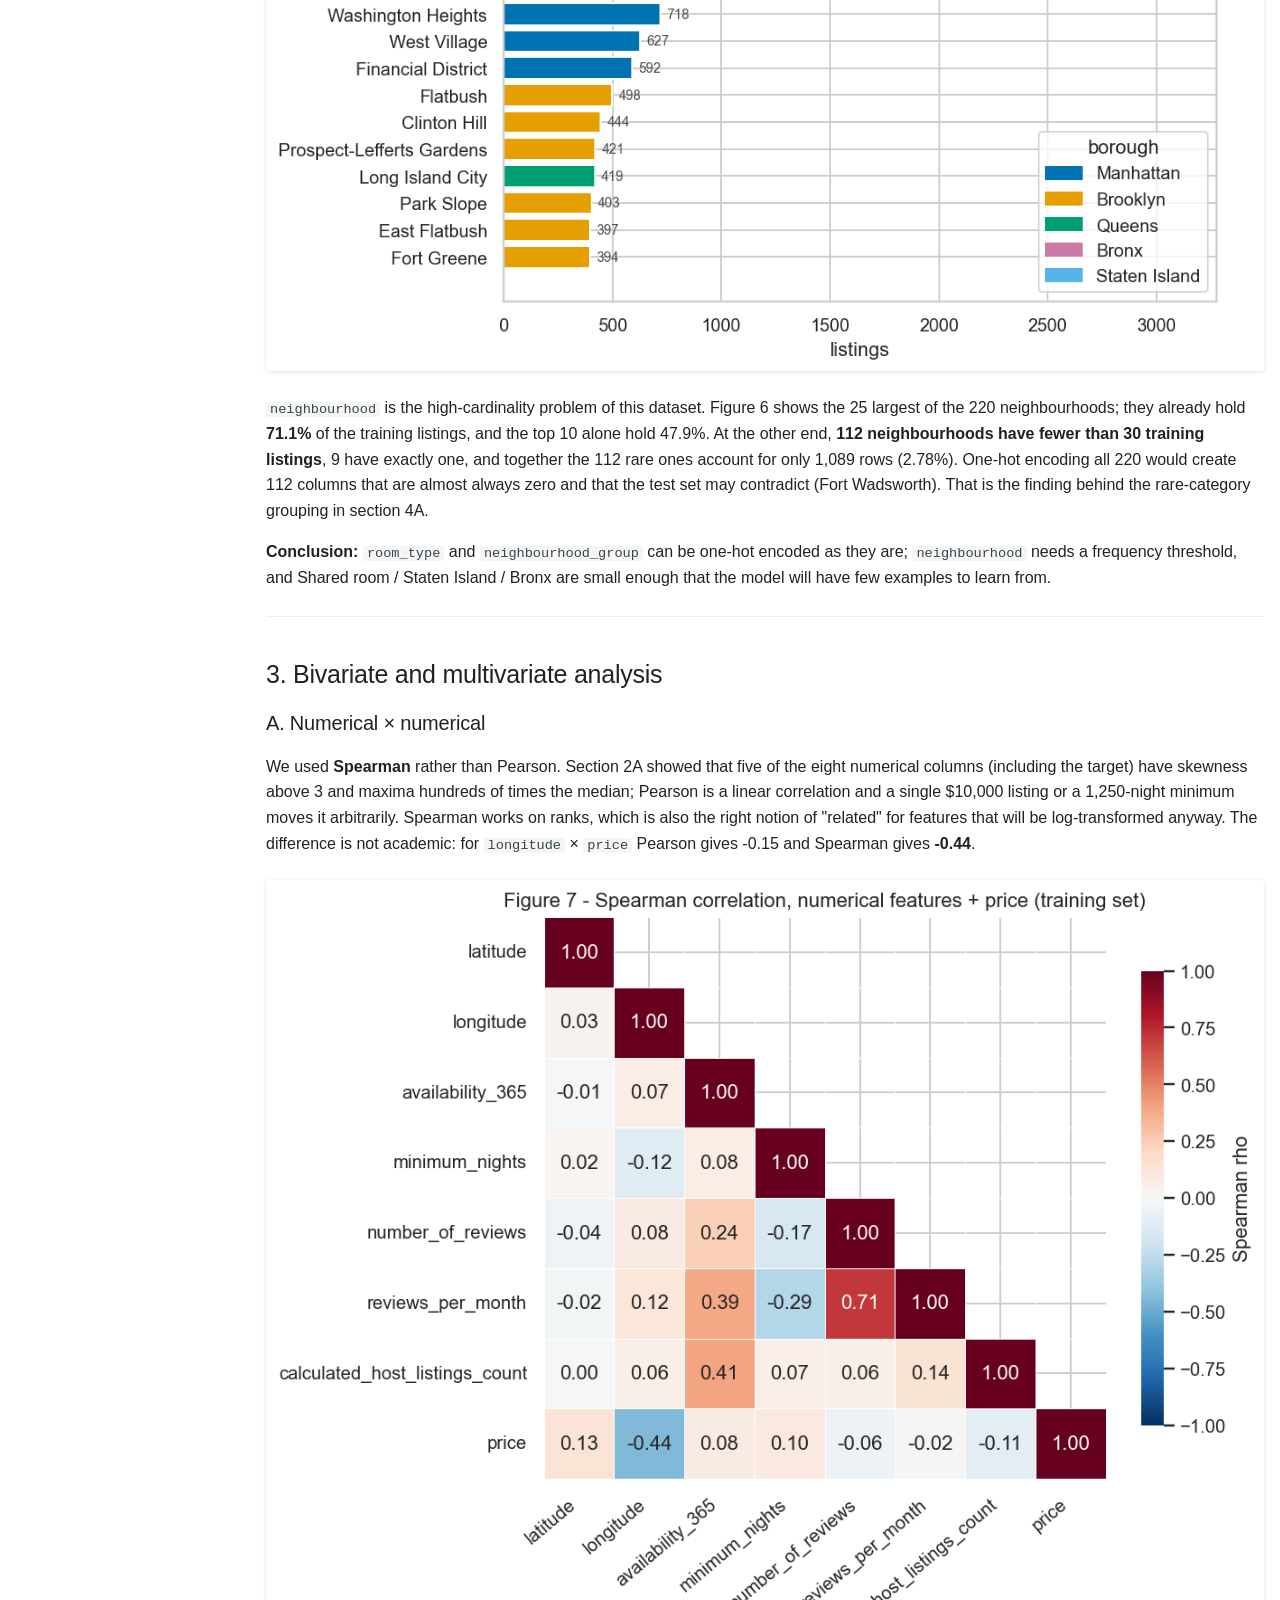
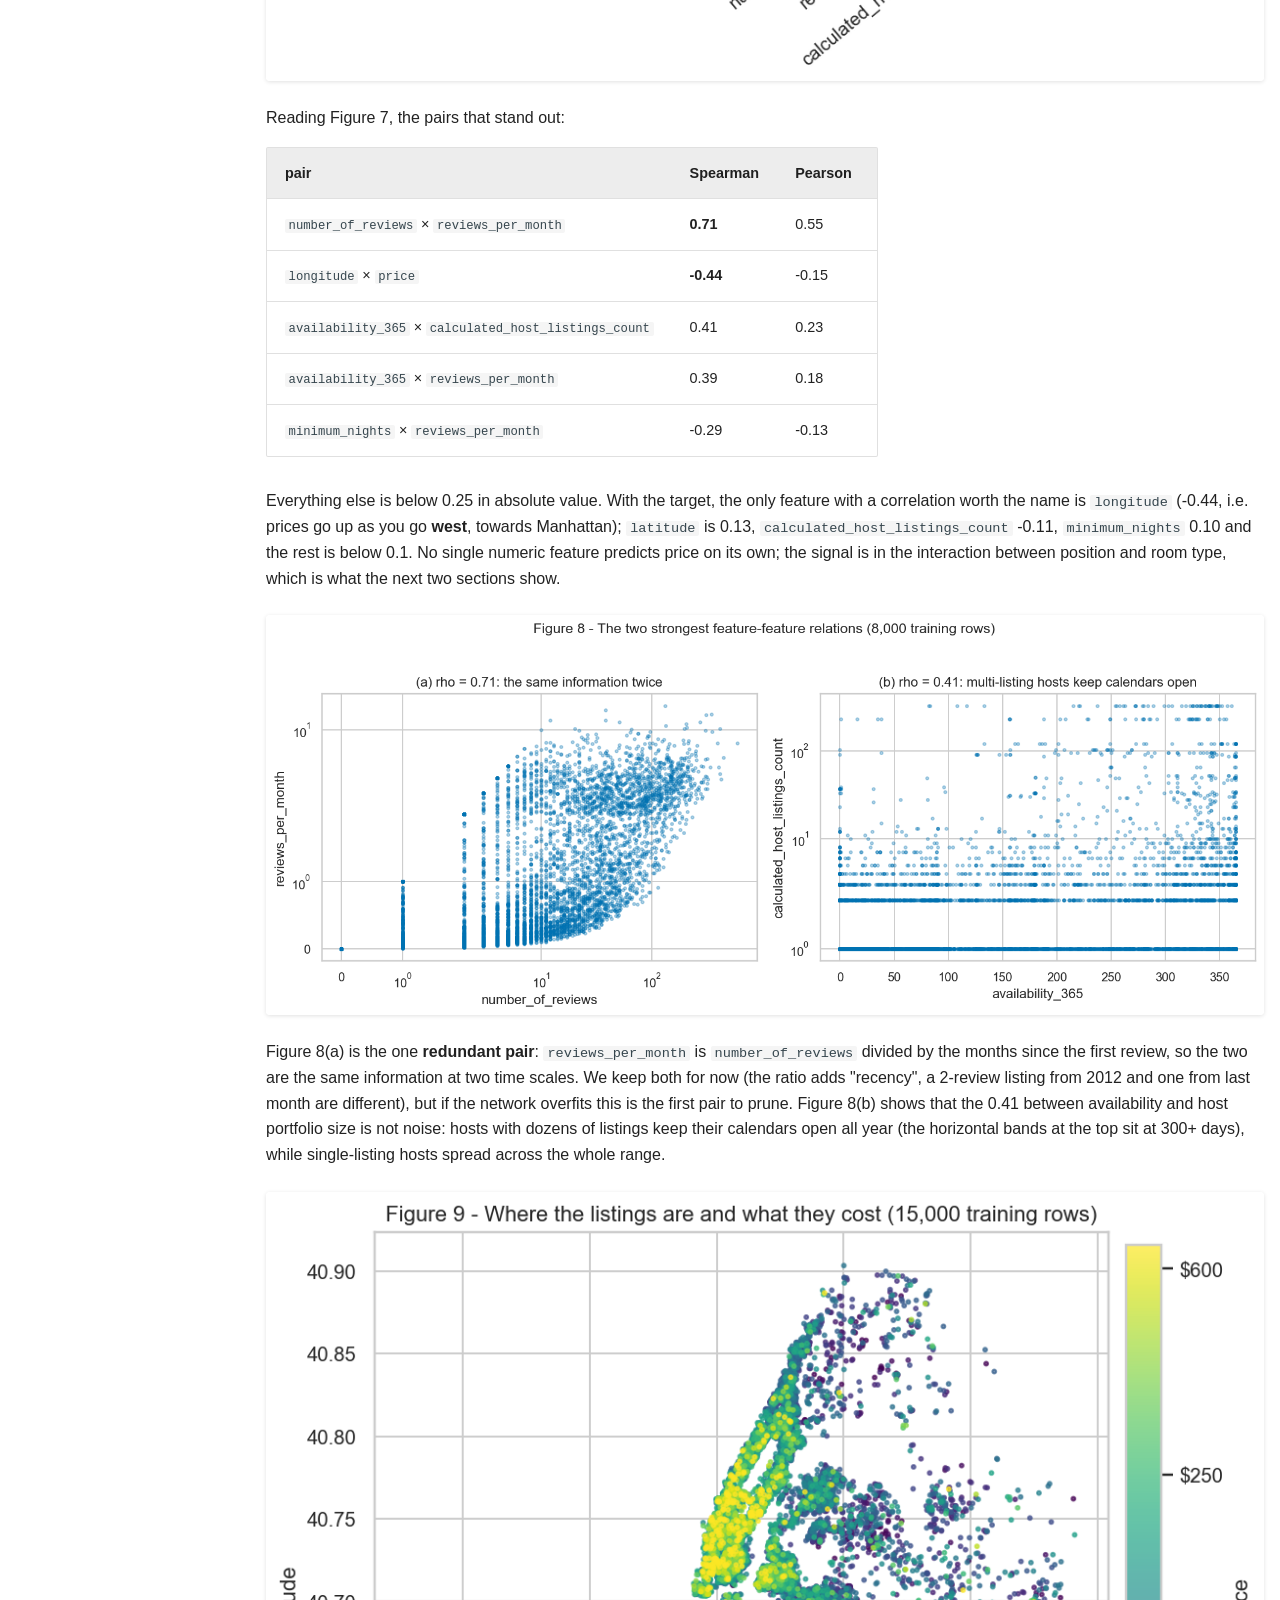
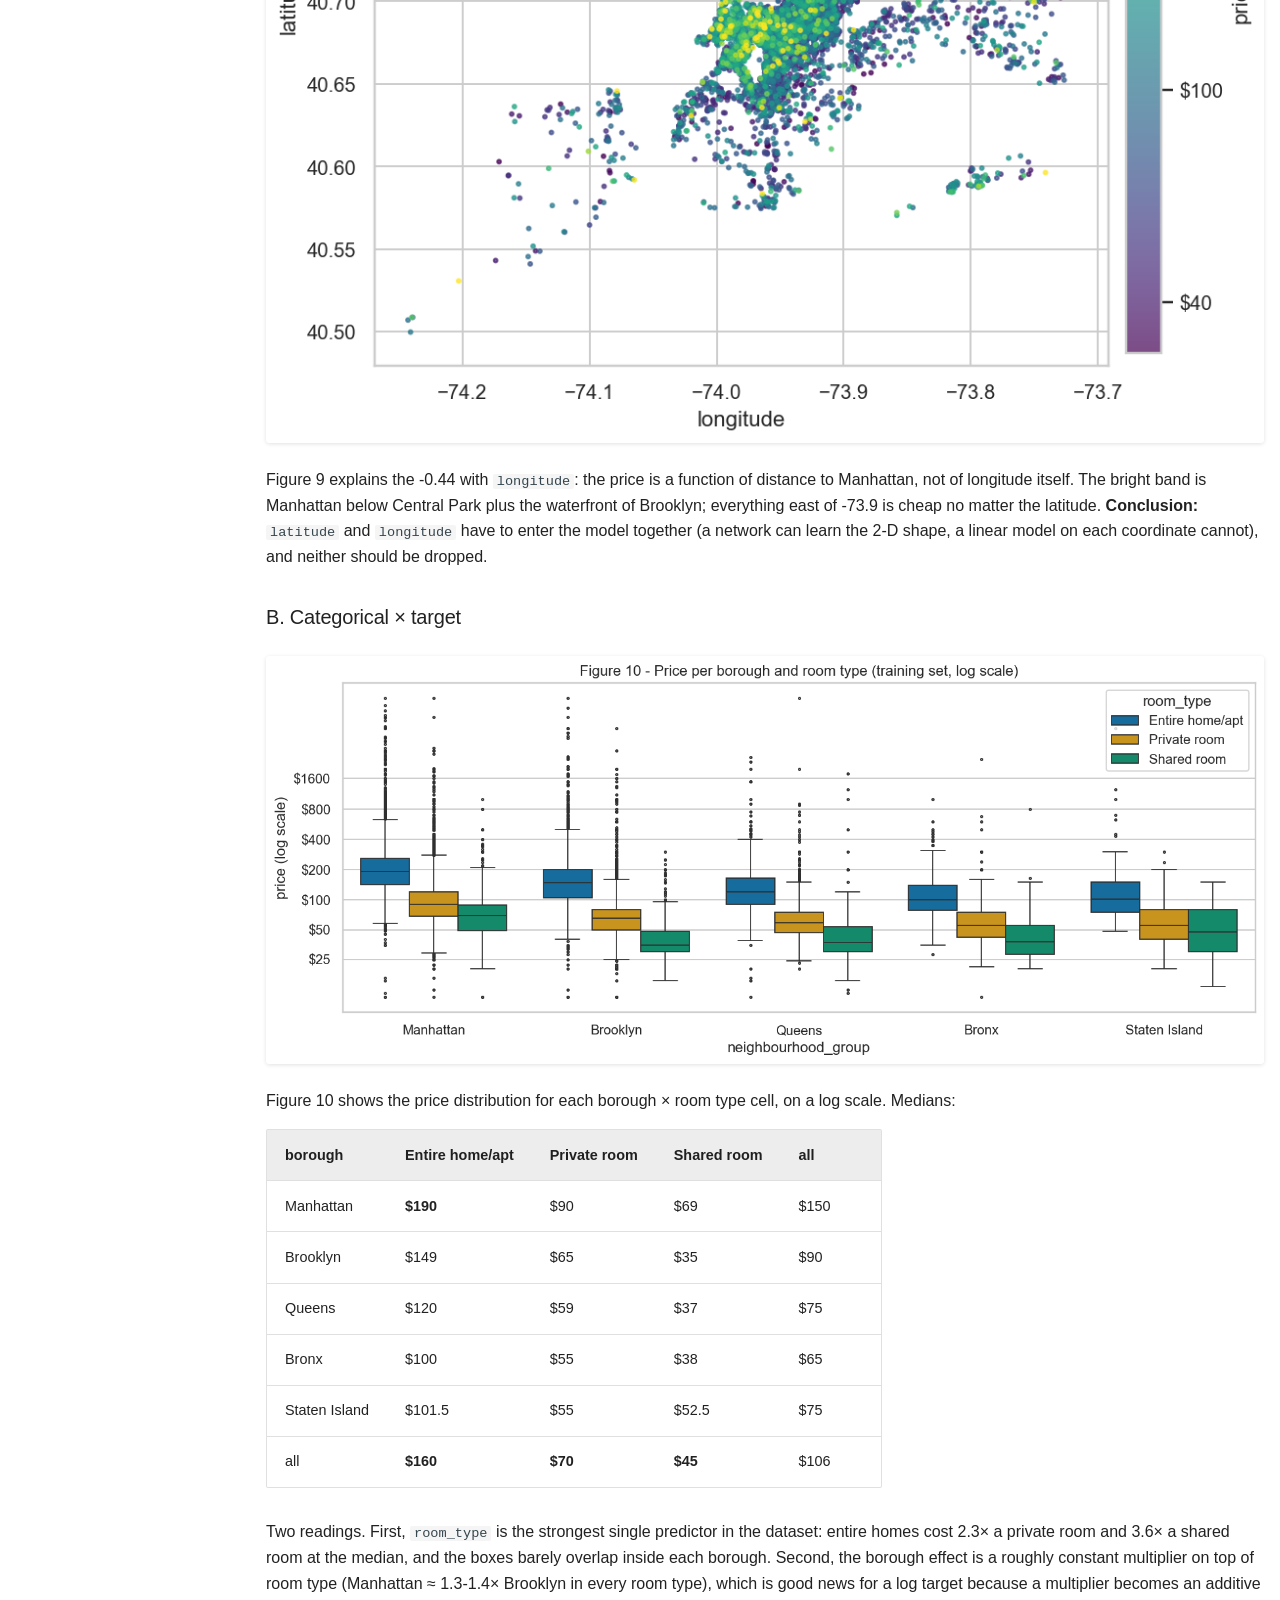
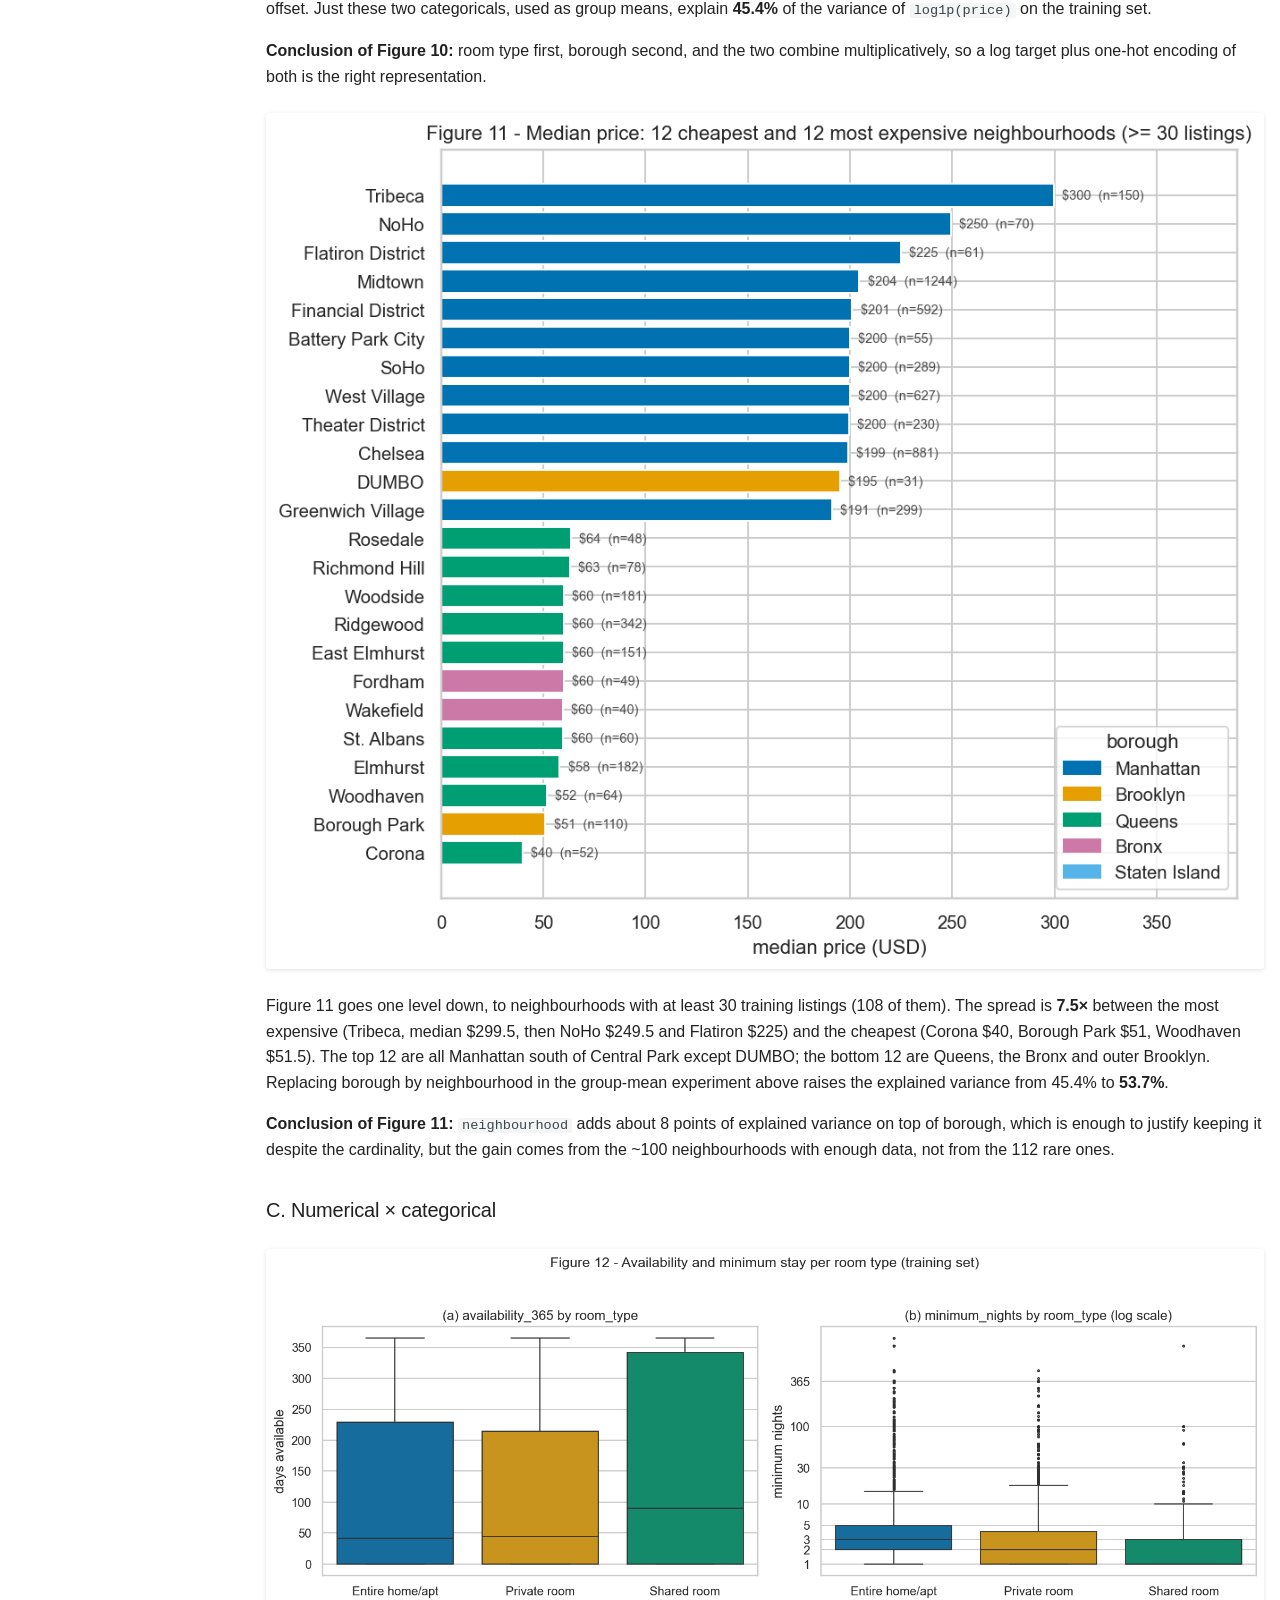
==== commit 4b965ac2: "Deployed 9997ab8 with MkDocs version: 1.6.1" ====
--- a/projects/eda/index.html
+++ b/projects/eda/index.html
@@ -23,7 +23,7 @@
       
       
       <link rel="icon" href="../../assets/images/favicon.png">
-      <meta name="generator" content="mkdocs-1.6.1, mkdocs-material-9.7.7">
+      <meta name="generator" content="mkdocs-1.6.1, mkdocs-material-9.8.0">
     
     
       
@@ -31,10 +31,10 @@
       
     
     
-      <link rel="stylesheet" href="../../assets/stylesheets/main.ec1eaa64.min.css">
-      
-        
-        <link rel="stylesheet" href="../../assets/stylesheets/palette.ab4e12ef.min.css">
+      <link rel="stylesheet" href="../../assets/stylesheets/main.57a0d79d.min.css">
+      
+        
+        <link rel="stylesheet" href="../../assets/stylesheets/palette.fb2fffe2.min.css">
       
       
 
@@ -1376,7 +1376,7 @@
 <p><strong>Main findings</strong></p>
 <ol>
 <li><strong>Model log-price, not price.</strong> Skewness 19.1 on the raw target vs 0.63 after <code>log1p</code> (Figure 1, Table 1C). A squared-error loss on raw price would be fitting the 298 listings above $1,000.</li>
-<li><strong>Room type and location explain half of the variance before any modelling.</strong> Group medians of borough × room type give an R² of 0.454 on log-price, neighbourhood × room type gives 0.537 (Figures 10 and 11). A model that does not beat ~0.54 R² on the training set has learned nothing from the numerical features.</li>
+<li><strong>Room type and location explain half of the variance before any modelling.</strong> Group means of log-price by borough × room type give an R² of 0.454 on the training set, neighbourhood × room type gives 0.537 (Figures 10 and 11). A model that does not beat ~0.54 R² on the training set has learned nothing from the numerical features.</li>
 <li><strong>Price is geographic in 2-D.</strong> <code>longitude</code> alone has Spearman -0.44 with price but the map (Figure 9) shows a "distance to lower Manhattan" shape that needs both coordinates together.</li>
 <li><strong>The numerical features describe how a listing is operated, not what it costs.</strong> PCA's first two axes (review activity, professional host; Figure 16) carry 44.9% of the feature variance and almost no price gradient. t-SNE and UMAP (Figures 17-18) show the price gradient <em>inside</em> each room type × borough island.</li>
 <li><strong>Two spikes worth a feature each:</strong> 7.7% of listings at exactly 30 minimum nights (Figure 4a) and 36.0% with zero availability (Figure 4b). The pipeline keeps the information (clipping does not touch 30, and 0 stays 0) but the modelling step could add explicit <code>is_30_nights</code> and <code>is_closed</code> flags.</li>
@@ -1544,10 +1544,10 @@
     
       
       
-      <script id="__config" type="application/json">{"annotate": null, "base": "../..", "features": ["navigation.sections", "navigation.top", "toc.integrate", "content.code.copy"], "search": "../../assets/javascripts/workers/search.2c215733.min.js", "tags": null, "translations": {"clipboard.copied": "Copied to clipboard", "clipboard.copy": "Copy to clipboard", "search.result.more.one": "1 more on this page", "search.result.more.other": "# more on this page", "search.result.none": "No matching documents", "search.result.one": "1 matching document", "search.result.other": "# matching documents", "search.result.placeholder": "Type to start searching", "search.result.term.missing": "Missing", "select.version": "Select version"}, "version": null}</script>
-    
-    
-      <script src="../../assets/javascripts/bundle.d7400e89.min.js"></script>
+      <script id="__config" type="application/json">{"annotate": null, "base": "../..", "features": ["navigation.sections", "navigation.top", "toc.integrate", "content.code.copy"], "search": "../../assets/javascripts/workers/search.a7633da7.min.js", "tags": null, "translations": {"clipboard.copied": "Copied to clipboard", "clipboard.copy": "Copy to clipboard", "search.result.more.one": "1 more on this page", "search.result.more.other": "# more on this page", "search.result.none": "No matching documents", "search.result.one": "1 matching document", "search.result.other": "# matching documents", "search.result.placeholder": "Type to start searching", "search.result.term.missing": "Missing", "select.version": "Select version"}, "version": null}</script>
+    
+    
+      <script src="../../assets/javascripts/bundle.c21346df.min.js"></script>
       
     
   </body>
--- a/assets/stylesheets/main.57a0d79d.min.css
+++ b/assets/stylesheets/main.57a0d79d.min.css
@@ -0,0 +1,6 @@
+@charset "UTF-8";html{box-sizing:border-box;-webkit-text-size-adjust:none;-moz-text-size-adjust:none;text-size-adjust:none}*,:after,:before{box-sizing:inherit}@media(prefers-reduced-motion){*,:after,:before{transition:none!important}}body{margin:0;-webkit-font-smoothing:antialiased;-moz-osx-font-smoothing:grayscale;--md-text-font-family:var(--md-text-font, _),
+    -apple-system, BlinkMacSystemFont, Helvetica, Arial, sans-serif;--md-code-font-family:var(--md-code-font, _),
+    SFMono-Regular, Consolas, Menlo, monospace}.md-typeset code:not(.focus-visible),a,button,input,label{-webkit-tap-highlight-color:transparent}a{color:inherit;text-decoration:none}hr{box-sizing:initial;display:block;height:.05rem;padding:0;overflow:visible;border:0}small{font-size:80%}sub,sup{line-height:1em}img{border-style:none}table{border-spacing:0;border-collapse:initial}td,th{font-weight:400;vertical-align:top}button{padding:0;margin:0;font-family:inherit;font-size:inherit;background:#0000;border:0}input{border:0;outline:none}:root{--md-primary-fg-color:#4051b5;--md-primary-fg-color--light:#5d6cc0;--md-primary-fg-color--dark:#303fa1;--md-primary-bg-color:#fff;--md-primary-bg-color--light:#ffffffb3;--md-accent-fg-color:#526cfe;--md-accent-fg-color--transparent:#526cfe1a;--md-accent-bg-color:#fff;--md-accent-bg-color--light:#ffffffb3;--md-typeset-table-sort-icon:url("data:image/svg+xml;charset=utf-8,<svg xmlns='http://www.w3.org/2000/svg' viewBox='0 0 24 24'><path d='m18 21-4-4h3V7h-3l4-4 4 4h-3v10h3M2 19v-2h10v2M2 13v-2h7v2M2 7V5h4v2z'/></svg>");--md-typeset-table-sort-icon--asc:url("data:image/svg+xml;charset=utf-8,<svg xmlns='http://www.w3.org/2000/svg' viewBox='0 0 24 24'><path d='M19 17h3l-4 4-4-4h3V3h2M2 17h10v2H2M6 5v2H2V5m0 6h7v2H2z'/></svg>");--md-typeset-table-sort-icon--desc:url("data:image/svg+xml;charset=utf-8,<svg xmlns='http://www.w3.org/2000/svg' viewBox='0 0 24 24'><path d='M19 7h3l-4-4-4 4h3v14h2M2 17h10v2H2M6 5v2H2V5m0 6h7v2H2z'/></svg>")}[data-md-color-scheme=default]{color-scheme:light}[data-md-color-scheme=default] img[src$="#gh-dark-mode-only"],[data-md-color-scheme=default] img[src$="#only-dark"]{display:none}:root,[data-md-color-scheme=default]{--md-hue:225deg;--md-default-fg-color:#000000de;--md-default-fg-color--light:#0000008a;--md-default-fg-color--lighter:#00000052;--md-default-fg-color--lightest:#00000012;--md-default-bg-color:#fff;--md-default-bg-color--light:#ffffffb3;--md-default-bg-color--lighter:#ffffff4d;--md-default-bg-color--lightest:#ffffff1f;--md-code-fg-color:#36464e;--md-code-bg-color:#f5f5f5;--md-code-bg-color--light:#f5f5f5b3;--md-code-bg-color--lighter:#f5f5f54d;--md-code-hl-color:#4287ff;--md-code-hl-color--light:#4287ff1a;--md-code-hl-number-color:#d52a2a;--md-code-hl-special-color:#db1457;--md-code-hl-function-color:#a846b9;--md-code-hl-constant-color:#6e59d9;--md-code-hl-keyword-color:#3f6ec6;--md-code-hl-string-color:#1c7d4d;--md-code-hl-name-color:var(--md-code-fg-color);--md-code-hl-operator-color:var(--md-default-fg-color--light);--md-code-hl-punctuation-color:var(--md-default-fg-color--light);--md-code-hl-comment-color:var(--md-default-fg-color--light);--md-code-hl-generic-color:var(--md-default-fg-color--light);--md-code-hl-variable-color:var(--md-default-fg-color--light);--md-typeset-color:var(--md-default-fg-color);--md-typeset-a-color:var(--md-primary-fg-color);--md-typeset-del-color:#f5503d26;--md-typeset-ins-color:#0bd57026;--md-typeset-kbd-color:#fafafa;--md-typeset-kbd-accent-color:#fff;--md-typeset-kbd-border-color:#b8b8b8;--md-typeset-mark-color:#ffff0080;--md-typeset-table-color:#0000001f;--md-typeset-table-color--light:#00000009;--md-admonition-fg-color:var(--md-default-fg-color);--md-admonition-bg-color:var(--md-default-bg-color);--md-warning-fg-color:#000000de;--md-warning-bg-color:#ff9;--md-footer-fg-color:#fff;--md-footer-fg-color--light:#ffffffb3;--md-footer-fg-color--lighter:#ffffff73;--md-footer-bg-color:#000000de;--md-footer-bg-color--dark:#00000052;--md-shadow-z1:0 0.2rem 0.5rem #0000000d,
+    0 0 0.05rem #0000001a;--md-shadow-z2:0 0.2rem 0.5rem #0000001a,
+    0 0 0.05rem #00000040;--md-shadow-z3:0 0.2rem 0.5rem #0003,
+    0 0 0.05rem #00000059}.md-icon svg{display:block;width:1.2rem;height:1.2rem;fill:currentcolor}aside,body,input{font-family:var(--md-text-font-family);font-feature-settings:"kern","liga";color:var(--md-typeset-color)}code,kbd,pre{font-family:var(--md-code-font-family);font-feature-settings:"kern"}.md-typeset{font-size:.8rem;line-height:1.6;overflow-wrap:break-word;-webkit-print-color-adjust:exact;color-adjust:exact}@media print{.md-typeset{font-size:.68rem}.md-typeset code,.md-typeset kbd,.md-typeset pre{white-space:pre-wrap}}.md-typeset blockquote,.md-typeset dl,.md-typeset figure,.md-typeset ol,.md-typeset pre,.md-typeset ul{margin-top:1em;margin-bottom:1em}.md-typeset h1{margin:0 0 1.25em;font-size:2em;line-height:1.3;color:var(--md-default-fg-color--light)}.md-typeset h1,.md-typeset h2{font-weight:300;letter-spacing:-.01em}.md-typeset h2{margin:1.6em 0 .64em;font-size:1.5625em;line-height:1.4}.md-typeset h3{margin:1.6em 0 .8em;font-size:1.25em;font-weight:400;line-height:1.5;letter-spacing:-.01em}.md-typeset h2+h3{margin-top:.8em}.md-typeset h4{margin:1em 0;font-weight:700;letter-spacing:-.01em}.md-typeset h5,.md-typeset h6{margin:1.25em 0;font-size:.8em;font-weight:700;color:var(--md-default-fg-color--light);letter-spacing:-.01em}.md-typeset h5{text-transform:uppercase}.md-typeset h5 code{text-transform:none}.md-typeset hr{display:flow-root;margin:1.5em 0;border-bottom:.05rem solid var(--md-default-fg-color--lightest)}.md-typeset a{color:var(--md-typeset-a-color);word-break:break-word}.md-typeset a,.md-typeset a:before{transition:color 125ms}.md-typeset a:focus,.md-typeset a:hover{color:var(--md-accent-fg-color)}.md-typeset a:focus code,.md-typeset a:hover code{color:var(--md-accent-fg-color);background-color:var(--md-accent-fg-color--transparent)}.md-typeset a code{color:var(--md-typeset-a-color)}.md-typeset a.focus-visible{outline-color:var(--md-accent-fg-color);outline-offset:.2rem}.md-typeset code,.md-typeset kbd,.md-typeset pre{font-variant-ligatures:none;color:var(--md-code-fg-color);direction:ltr;transition:background-color 125ms}.md-typeset code{padding:0 .2941176471em;font-size:.85em;word-break:break-word;background-color:var(--md-code-bg-color);border-radius:.1rem;-webkit-box-decoration-break:clone;box-decoration-break:clone;transition:color 125ms,background-color 125ms}.md-typeset code:not(.focus-visible){outline:none}.md-typeset pre{position:relative;display:flow-root;line-height:1.4}.md-typeset pre>code{display:block;padding:.7720588235em 1.1764705882em;margin:0;overflow:auto;word-break:normal;touch-action:auto;scrollbar-color:var(--md-default-fg-color--lighter) #0000;scrollbar-width:thin;outline-color:var(--md-accent-fg-color);box-shadow:none;-webkit-box-decoration-break:slice;box-decoration-break:slice}.md-typeset pre>code:hover{scrollbar-color:var(--md-accent-fg-color) #0000}.md-typeset pre>code::-webkit-scrollbar{width:.2rem;height:.2rem}.md-typeset pre>code::-webkit-scrollbar-thumb{background-color:var(--md-default-fg-color--lighter)}.md-typeset pre>code::-webkit-scrollbar-thumb:hover{background-color:var(--md-accent-fg-color)}.md-typeset kbd{display:inline-block;padding:0 .6666666667em;font-size:.75em;color:var(--md-default-fg-color);word-break:break-word;vertical-align:text-top;background-color:var(--md-typeset-kbd-color);border-radius:.1rem;box-shadow:0 .1rem 0 .05rem var(--md-typeset-kbd-border-color),0 .1rem 0 var(--md-typeset-kbd-border-color),0 -.1rem .2rem var(--md-typeset-kbd-accent-color) inset}.md-typeset mark{color:inherit;word-break:break-word;background-color:var(--md-typeset-mark-color);-webkit-box-decoration-break:clone;box-decoration-break:clone}.md-typeset abbr{text-decoration:none;cursor:help}.md-typeset [data-preview],.md-typeset abbr{border-bottom:.05rem dotted var(--md-default-fg-color--light)}.md-typeset small{opacity:.75}[dir=ltr] .md-typeset sub,[dir=ltr] .md-typeset sup{margin-left:.078125em}[dir=rtl] .md-typeset sub,[dir=rtl] .md-typeset sup{margin-right:.078125em}[dir=ltr] .md-typeset blockquote{padding-left:.6rem;border-left:.2rem solid var(--md-default-fg-color--lighter)}[dir=rtl] .md-typeset blockquote{padding-right:.6rem;border-right:.2rem solid var(--md-default-fg-color--lighter)}.md-typeset blockquote{margin-left:0;margin-right:0;color:var(--md-default-fg-color--light)}.md-typeset ul{list-style-type:disc}.md-typeset ul[type]{list-style-type:revert-layer}[dir=ltr] .md-typeset ol,[dir=ltr] .md-typeset ol li ol,[dir=ltr] .md-typeset ol li ul,[dir=ltr] .md-typeset ul,[dir=ltr] .md-typeset ul li ol,[dir=ltr] .md-typeset ul li ul{margin-left:.625em}[dir=rtl] .md-typeset ol,[dir=rtl] .md-typeset ol li ol,[dir=rtl] .md-typeset ol li ul,[dir=rtl] .md-typeset ul,[dir=rtl] .md-typeset ul li ol,[dir=rtl] .md-typeset ul li ul{margin-right:.625em}.md-typeset ol,.md-typeset ul{padding:0}.md-typeset ol:not([hidden]),.md-typeset ul:not([hidden]){display:flow-root}.md-typeset ol ol,.md-typeset ul ol{list-style-type:lower-alpha}.md-typeset ol ol ol,.md-typeset ul ol ol{list-style-type:lower-roman}.md-typeset ol ol ol ol,.md-typeset ul ol ol ol{list-style-type:upper-alpha}.md-typeset ol ol ol ol ol,.md-typeset ul ol ol ol ol{list-style-type:upper-roman}.md-typeset ol[type],.md-typeset ul[type]{list-style-type:revert-layer}[dir=ltr] .md-typeset ol li,[dir=ltr] .md-typeset ul li{margin-left:1.25em}[dir=rtl] .md-typeset ol li,[dir=rtl] .md-typeset ul li{margin-right:1.25em}.md-typeset ol li,.md-typeset ul li{margin-bottom:.5em}.md-typeset ol li blockquote,.md-typeset ol li p,.md-typeset ul li blockquote,.md-typeset ul li p{margin:.5em 0}.md-typeset ol li:last-child,.md-typeset ul li:last-child{margin-bottom:0}.md-typeset ol li ol,.md-typeset ol li ul,.md-typeset ul li ol,.md-typeset ul li ul{margin-top:.5em;margin-bottom:.5em}[dir=ltr] .md-typeset dd{margin-left:1.875em}[dir=rtl] .md-typeset dd{margin-right:1.875em}.md-typeset dd{margin-top:1em;margin-bottom:1.5em}.md-typeset img,.md-typeset svg,.md-typeset video{max-width:100%;height:auto}.md-typeset img[align=left]{margin:1em 1em 1em 0}.md-typeset img[align=right]{margin:1em 0 1em 1em}.md-typeset img[align]:only-child{margin-top:0}.md-typeset figure{display:flow-root;width:fit-content;max-width:100%;margin:1em auto;text-align:center}.md-typeset figure img{display:block;margin:0 auto}.md-typeset figcaption{max-width:24rem;margin:1em auto;font-style:italic}.md-typeset iframe{max-width:100%}.md-typeset table:not([class]){display:inline-block;max-width:100%;overflow:auto;font-size:.64rem;touch-action:auto;background-color:var(--md-default-bg-color);border:.05rem solid var(--md-typeset-table-color);border-radius:.1rem}@media print{.md-typeset table:not([class]){display:table}}.md-typeset table:not([class])+*{margin-top:1.5em}.md-typeset table:not([class]) td>:first-child,.md-typeset table:not([class]) th>:first-child{margin-top:0}.md-typeset table:not([class]) td>:last-child,.md-typeset table:not([class]) th>:last-child{margin-bottom:0}.md-typeset table:not([class]) td:not([align]),.md-typeset table:not([class]) th:not([align]){text-align:left}[dir=rtl] .md-typeset table:not([class]) td:not([align]),[dir=rtl] .md-typeset table:not([class]) th:not([align]){text-align:right}.md-typeset table:not([class]) th{min-width:5rem;padding:.9375em 1.25em;font-weight:700;vertical-align:top}.md-typeset table:not([class]) td{padding:.9375em 1.25em;vertical-align:top;border-top:.05rem solid var(--md-typeset-table-color)}.md-typeset table:not([class]) tbody tr{transition:background-color 125ms}.md-typeset table:not([class]) tbody tr:hover{background-color:var(--md-typeset-table-color--light);box-shadow:0 .05rem 0 var(--md-default-bg-color) inset}.md-typeset table:not([class]) a{word-break:normal}.md-typeset table th[role=columnheader]{cursor:pointer}[dir=ltr] .md-typeset table th[role=columnheader]:after{margin-left:.5em}[dir=rtl] .md-typeset table th[role=columnheader]:after{margin-right:.5em}.md-typeset table th[role=columnheader]:after{display:inline-block;width:1.2em;height:1.2em;vertical-align:text-bottom;content:"";-webkit-mask-image:var(--md-typeset-table-sort-icon);mask-image:var(--md-typeset-table-sort-icon);-webkit-mask-repeat:no-repeat;mask-repeat:no-repeat;-webkit-mask-size:contain;mask-size:contain;transition:background-color 125ms}.md-typeset table th[role=columnheader]:hover:after{background-color:var(--md-default-fg-color--lighter)}.md-typeset table th[role=columnheader][aria-sort=ascending]:after{background-color:var(--md-default-fg-color--light);-webkit-mask-image:var(--md-typeset-table-sort-icon--asc);mask-image:var(--md-typeset-table-sort-icon--asc)}.md-typeset table th[role=columnheader][aria-sort=descending]:after{background-color:var(--md-default-fg-color--light);-webkit-mask-image:var(--md-typeset-table-sort-icon--desc);mask-image:var(--md-typeset-table-sort-icon--desc)}.md-typeset__scrollwrap{margin:1em -.8rem;overflow-x:auto;touch-action:auto}.md-typeset__table{display:inline-block;padding:0 .8rem;margin-bottom:.5em}@media print{.md-typeset__table{display:block}}html .md-typeset__table table{display:table;width:100%;margin:0;overflow:hidden}@media screen and (max-width:44.984375em){.md-content__inner>pre{margin:1em -.8rem}.md-content__inner>pre code{border-radius:0}}.md-typeset .md-author{position:relative;display:block;flex-shrink:0;width:1.6rem;height:1.6rem;overflow:hidden;border-radius:100%;transition:color 125ms,transform 125ms}.md-typeset .md-author img{display:block}.md-typeset .md-author--more{font-size:.6rem;font-weight:700;line-height:1.6rem;color:var(--md-default-fg-color--lighter);text-align:center;background:var(--md-default-fg-color--lightest)}.md-typeset .md-author--long{width:2.4rem;height:2.4rem}.md-typeset a.md-author{transform:scale(1)}.md-typeset a.md-author img{filter:grayscale(100%) opacity(75%);border-radius:100%;transition:filter 125ms}.md-typeset a.md-author:focus,.md-typeset a.md-author:hover{z-index:1;transform:scale(1.1)}.md-typeset a.md-author:focus img,.md-typeset a.md-author:hover img{filter:grayscale(0)}.md-banner{overflow:auto;color:var(--md-footer-fg-color);background-color:var(--md-footer-bg-color)}@media print{.md-banner{display:none}}.md-banner--warning{color:var(--md-warning-fg-color);background-color:var(--md-warning-bg-color)}.md-banner__inner{padding:0 .8rem;margin:.6rem auto;font-size:.7rem}[dir=ltr] .md-banner__button{float:right}[dir=rtl] .md-banner__button{float:left}.md-banner__button{color:inherit;cursor:pointer;transition:opacity .25s}.no-js .md-banner__button{display:none}.md-banner__button:hover{opacity:.7}html{height:100%;overflow-x:hidden;font-size:125%}@media screen and (min-width:100em){html{font-size:137.5%}}@media screen and (min-width:125em){html{font-size:150%}}body{position:relative;display:flex;flex-direction:column;width:100%;min-height:100%;font-size:.5rem;background-color:var(--md-default-bg-color)}@media print{body{display:block}}@media screen and (max-width:59.984375em){body[data-md-scrolllock]{position:fixed}}.md-grid{max-width:61rem;margin-left:auto;margin-right:auto}.md-container{display:flex;flex-grow:1;flex-direction:column}@media print{.md-container{display:block}}.md-main{flex-grow:1}.md-main__inner{display:flex;height:100%;margin-top:1.5rem}.md-ellipsis{overflow:hidden;text-overflow:ellipsis}.md-toggle{display:none}.md-option{position:absolute;width:0;height:0;opacity:0}.md-option:checked+label:not([hidden]){display:block}.md-option.focus-visible+label{outline-style:auto;outline-color:var(--md-accent-fg-color)}.md-skip{position:fixed;z-index:-1;padding:.3rem .5rem;margin:.5rem;font-size:.64rem;color:var(--md-default-bg-color);background-color:var(--md-default-fg-color);border-radius:.1rem;outline-color:var(--md-accent-fg-color);opacity:0;transform:translateY(.4rem)}.md-skip:focus{z-index:10;opacity:1;transition:transform .25s cubic-bezier(.4,0,.2,1),opacity 175ms 75ms;transform:translateY(0)}@page{margin:25mm}:root{--md-clipboard-icon:url("data:image/svg+xml;charset=utf-8,<svg xmlns='http://www.w3.org/2000/svg' viewBox='0 0 24 24'><path d='M19 21H8V7h11m0-2H8a2 2 0 0 0-2 2v14a2 2 0 0 0 2 2h11a2 2 0 0 0 2-2V7a2 2 0 0 0-2-2m-3-4H4a2 2 0 0 0-2 2v14h2V3h12z'/></svg>");--md-code-select-icon:url("data:image/svg+xml;charset=utf-8,<svg xmlns='http://www.w3.org/2000/svg' viewBox='0 0 24 24'><path d='M19 19h-4v2h4c1.1 0 2-.9 2-2v-4h-2m0-12h-4v2h4v4h2V5c0-1.1-.9-2-2-2M5 5h4V3H5c-1.1 0-2 .9-2 2v4h2m0 6H3v4c0 1.1.9 2 2 2h4v-2H5zm2-4h2v2H7zm4 0h2v2h-2zm4 0h2v2h-2zM7 7h2v2H7zm4 0h2v2h-2zm4 0h2v2h-2zm-8 8h2v2H7zm4 0h2v2h-2zm4 0h2v2h-2z'/></svg>");--md-code-copy-icon:url("data:image/svg+xml;charset=utf-8,<svg xmlns='http://www.w3.org/2000/svg' viewBox='0 0 24 24'><path d='M19 21H8V7h11m0-2H8a2 2 0 0 0-2 2v14a2 2 0 0 0 2 2h11a2 2 0 0 0 2-2V7a2 2 0 0 0-2-2m-3-4H4a2 2 0 0 0-2 2v14h2V3h12z'/></svg>")}.md-clipboard{z-index:1;width:1.5em;height:1.5em;color:var(--md-default-fg-color--lightest);cursor:pointer;border-radius:.1rem;outline-color:var(--md-accent-fg-color);outline-offset:.1rem;transition:color .25s}@media print{.md-clipboard{display:none}}.md-clipboard:not(.focus-visible){outline:none;-webkit-tap-highlight-color:transparent}:hover>.md-clipboard{color:var(--md-default-fg-color--light)}.md-clipboard:focus,.md-clipboard:hover{color:var(--md-accent-fg-color)}.md-clipboard:after{display:block;width:1.125em;height:1.125em;margin:0 auto;content:"";background-color:currentcolor;-webkit-mask-image:var(--md-clipboard-icon);mask-image:var(--md-clipboard-icon);-webkit-mask-repeat:no-repeat;mask-repeat:no-repeat;-webkit-mask-position:center;mask-position:center;-webkit-mask-size:contain;mask-size:contain}.md-clipboard--inline{cursor:pointer}.md-clipboard--inline code{transition:color .25s,background-color .25s}.md-clipboard--inline:focus code,.md-clipboard--inline:hover code{color:var(--md-accent-fg-color);background-color:var(--md-accent-fg-color--transparent)}.md-typeset .md-code__content{display:grid}.md-code__nav{position:absolute;top:.25em;right:.25em;z-index:1;display:flex;gap:.2rem;padding:.2rem;background-color:var(--md-code-bg-color--lighter);border-radius:.1rem;transition:background-color .25s}:hover>.md-code__nav{background-color:var(--md-code-bg-color--light)}.md-code__button{display:block;width:1.5em;height:1.5em;color:var(--md-default-fg-color--lightest);cursor:pointer;outline-color:var(--md-accent-fg-color);outline-offset:.1rem;transition:color .25s}:hover>*>.md-code__button{color:var(--md-default-fg-color--light)}.md-code__button.focus-visible,.md-code__button:hover{color:var(--md-accent-fg-color)}.md-code__button--active{color:var(--md-default-fg-color)!important}.md-code__button:after{display:block;width:1.125em;height:1.125em;margin:0 auto;content:"";background-color:currentcolor;-webkit-mask-repeat:no-repeat;mask-repeat:no-repeat;-webkit-mask-position:center;mask-position:center;-webkit-mask-size:contain;mask-size:contain}.md-code__button[data-md-type=select]:after{-webkit-mask-image:var(--md-code-select-icon);mask-image:var(--md-code-select-icon)}.md-code__button[data-md-type=copy]:after{-webkit-mask-image:var(--md-code-copy-icon);mask-image:var(--md-code-copy-icon)}@keyframes consent{0%{opacity:0;transform:translateY(100%)}to{opacity:1;transform:translateY(0)}}@keyframes overlay{0%{opacity:0}to{opacity:1}}.md-consent__overlay{position:fixed;top:0;z-index:5;width:100%;height:100%;background-color:#0000008a;-webkit-backdrop-filter:blur(.1rem);backdrop-filter:blur(.1rem);opacity:1;animation:overlay .25s both}.md-consent__inner{position:fixed;bottom:0;z-index:5;width:100%;max-height:100%;padding:0;overflow:auto;background-color:var(--md-default-bg-color);border:0;border-radius:.1rem;box-shadow:0 0 .2rem #0000001a,0 .2rem .4rem #0003;animation:consent .5s cubic-bezier(.1,.7,.1,1) both}.md-consent__form{padding:.8rem}.md-consent__settings{display:none;margin:1em 0}input:checked+.md-consent__settings{display:block}.md-consent__controls{margin-bottom:.8rem}.md-typeset .md-consent__controls .md-button{display:inline}@media screen and (max-width:44.984375em){.md-typeset .md-consent__controls .md-button{display:block;width:100%;margin-top:.4rem;text-align:center}}.md-consent label{cursor:pointer}.md-content{flex-grow:1;min-width:0}.md-content__inner{padding-top:.6rem;margin:0 .8rem 1.2rem}@media screen and (min-width:76.25em){[dir=ltr] .md-sidebar--primary:not([hidden])~.md-content>.md-content__inner,[dir=rtl] .md-sidebar--secondary:not([hidden])~.md-content>.md-content__inner{margin-left:1.2rem}[dir=ltr] .md-sidebar--secondary:not([hidden])~.md-content>.md-content__inner,[dir=rtl] .md-sidebar--primary:not([hidden])~.md-content>.md-content__inner{margin-right:1.2rem}}.md-content__inner:before{display:block;height:.4rem;content:""}.md-content__inner>:last-child{margin-bottom:0}[dir=ltr] .md-content__button{float:right;margin-left:.4rem}[dir=rtl] .md-content__button{float:left;margin-right:.4rem}.md-content__button{padding:0;margin:.4rem 0}@media print{.md-content__button{display:none}}.md-typeset .md-content__button{color:var(--md-default-fg-color--lighter)}.md-content__button svg{display:inline;vertical-align:top}[dir=rtl] .md-content__button svg{transform:scaleX(-1)}[dir=ltr] .md-dialog{right:.8rem}[dir=rtl] .md-dialog{left:.8rem}.md-dialog{position:fixed;bottom:.8rem;z-index:4;min-width:11.1rem;padding:.4rem .6rem;pointer-events:none;background-color:var(--md-default-fg-color);border-radius:.1rem;box-shadow:var(--md-shadow-z3);opacity:0;transition:transform 0s .4s,opacity .4s;transform:translateY(100%)}@media print{.md-dialog{display:none}}.md-dialog--active{pointer-events:auto;opacity:1;transition:transform .4s cubic-bezier(.075,.85,.175,1),opacity .4s;transform:translateY(0)}.md-dialog__inner{font-size:.7rem;color:var(--md-default-bg-color)}.md-feedback{margin:2em 0 1em;text-align:center}.md-feedback fieldset{padding:0;margin:0;border:none}.md-feedback__title{margin:1em auto;font-weight:700}.md-feedback__inner{position:relative}.md-feedback__list{position:relative;display:flex;flex-wrap:wrap;place-content:baseline center}.md-feedback__list:hover .md-icon:not(:disabled){color:var(--md-default-fg-color--lighter)}:disabled .md-feedback__list{min-height:1.8rem}.md-feedback__icon{flex-shrink:0;margin:0 .1rem;color:var(--md-default-fg-color--light);cursor:pointer;transition:color 125ms}.md-feedback__icon:not(:disabled).md-icon:hover{color:var(--md-accent-fg-color)}.md-feedback__icon:disabled{color:var(--md-default-fg-color--lightest);pointer-events:none}.md-feedback__note{position:relative;opacity:0;transition:transform .4s cubic-bezier(.1,.7,.1,1),opacity .15s;transform:translateY(.4rem)}.md-feedback__note>*{max-width:16rem;margin:0 auto}:disabled .md-feedback__note{opacity:1;transform:translateY(0)}@media print{.md-feedback,.md-footer{display:none}}.md-footer{color:var(--md-footer-fg-color);background-color:var(--md-footer-bg-color)}.md-footer__inner{justify-content:space-between;padding:.2rem;overflow:auto}.md-footer__inner:not([hidden]){display:flex}.md-footer__link{display:flex;flex-grow:.01;align-items:end;max-width:100%;margin-top:1rem;margin-bottom:.4rem;overflow:hidden;outline-color:var(--md-accent-fg-color);transition:opacity .25s}.md-footer__link:focus,.md-footer__link:hover{opacity:.7}[dir=rtl] .md-footer__link svg{transform:scaleX(-1)}@media screen and (max-width:44.984375em){.md-footer__link--prev{flex-shrink:0}.md-footer__link--prev .md-footer__title{display:none}}[dir=ltr] .md-footer__link--next{margin-left:auto}.md-footer__link--next{text-align:right}[dir=rtl] .md-footer__link--next{margin-right:auto;text-align:left}.md-footer__title{flex-grow:1;max-width:calc(100% - 2.4rem);padding:0 1rem;margin-bottom:.7rem;font-size:.9rem;white-space:nowrap}.md-footer__button{padding:.4rem;margin:.2rem}.md-footer__direction{font-size:.64rem;opacity:.7}.md-footer-meta{background-color:var(--md-footer-bg-color--dark)}.md-footer-meta__inner{display:flex;flex-wrap:wrap;justify-content:space-between;padding:.2rem}html .md-footer-meta.md-typeset a{color:var(--md-footer-fg-color--light)}html .md-footer-meta.md-typeset a:focus,html .md-footer-meta.md-typeset a:hover{color:var(--md-footer-fg-color)}.md-copyright{width:100%;padding:.4rem 0;margin:auto .6rem;font-size:.64rem;color:var(--md-footer-fg-color--lighter)}.md-copyright__highlight{color:var(--md-footer-fg-color--light)}.md-social{display:inline-flex;gap:.2rem;padding:.2rem 0 .6rem;margin:0 .4rem}@media screen and (min-width:45em){.md-copyright{width:auto}.md-social{padding:.6rem 0}}.md-social__link{display:inline-block;width:1.6rem;height:1.6rem;text-align:center}.md-social__link:before{line-height:1.9}.md-social__link svg{max-height:.8rem;vertical-align:-25%;fill:currentcolor}.md-typeset .md-button{display:inline-block;padding:.625em 2em;font-weight:700;color:var(--md-primary-fg-color);cursor:pointer;border:.1rem solid;border-radius:.1rem;transition:color 125ms,background-color 125ms,border-color 125ms}.md-typeset .md-button--primary{color:var(--md-primary-bg-color);background-color:var(--md-primary-fg-color);border-color:var(--md-primary-fg-color)}.md-typeset .md-button:focus,.md-typeset .md-button:hover{color:var(--md-accent-bg-color);background-color:var(--md-accent-fg-color);border-color:var(--md-accent-fg-color)}[dir=ltr] .md-typeset .md-input,[dir=rtl] .md-typeset .md-input{border-top-left-radius:.1rem}[dir=ltr] .md-typeset .md-input,[dir=rtl] .md-typeset .md-input{border-top-right-radius:.1rem}.md-typeset .md-input{height:1.8rem;padding:0 .6rem;font-size:.8rem;border-bottom:.1rem solid var(--md-default-fg-color--lighter);box-shadow:var(--md-shadow-z1);transition:border .25s,box-shadow .25s}.md-typeset .md-input:focus,.md-typeset .md-input:hover{border-bottom-color:var(--md-accent-fg-color);box-shadow:var(--md-shadow-z2)}.md-typeset .md-input--stretch{width:100%}.md-header{position:sticky;left:0;right:0;top:0;z-index:4;display:block;color:var(--md-primary-bg-color);background-color:var(--md-primary-fg-color);box-shadow:0 0 .2rem #0000,0 .2rem .4rem #0000}@media print{.md-header{display:none}}.md-header[hidden]{transition:transform .25s cubic-bezier(.8,0,.6,1),box-shadow .25s;transform:translateY(-100%)}.md-header--shadow{box-shadow:0 0 .2rem #0000001a,0 .2rem .4rem #0003;transition:transform .25s cubic-bezier(.1,.7,.1,1),box-shadow .25s}.md-header__inner{display:flex;align-items:center;padding:0 .2rem}.md-header__button{position:relative;z-index:1;padding:.4rem;margin:.2rem;color:currentcolor;vertical-align:middle;cursor:pointer;outline-color:var(--md-accent-fg-color);transition:opacity .25s}.md-header__button:hover{opacity:.7}.md-header__button:not([hidden]){display:inline-block}.md-header__button:not(.focus-visible){outline:none;-webkit-tap-highlight-color:transparent}.md-header__button.md-logo{padding:.4rem;margin:.2rem}@media screen and (max-width:76.234375em){.md-header__button.md-logo{display:none}}.md-header__button.md-logo img,.md-header__button.md-logo svg{display:block;width:auto;height:1.2rem;fill:currentcolor}@media screen and (min-width:60em){.md-header__button[for=__search]{display:none}}.no-js .md-header__button[for=__search]{display:none}[dir=rtl] .md-header__button[for=__search] svg{transform:scaleX(-1)}@media screen and (min-width:76.25em){.md-header__button[for=__drawer]{display:none}}.md-header__topic{position:absolute;display:flex;max-width:100%;white-space:nowrap;transition:transform .4s cubic-bezier(.1,.7,.1,1),opacity .15s}.md-header__topic+.md-header__topic{z-index:-1;pointer-events:none;opacity:0;transition:transform .4s cubic-bezier(1,.7,.1,.1),opacity .15s;transform:translateX(1.25rem)}[dir=rtl] .md-header__topic+.md-header__topic{transform:translateX(-1.25rem)}.md-draft,.md-header__topic:first-child,.md-nav__title{font-weight:700}[dir=ltr] .md-header__title{margin-left:1rem;margin-right:.4rem}[dir=rtl] .md-header__title{margin-right:1rem;margin-left:.4rem}.md-header__title{flex-grow:1;height:2.4rem;font-size:.9rem;line-height:2.4rem}.md-header__title--active .md-header__topic{z-index:-1;pointer-events:none;opacity:0;transition:transform .4s cubic-bezier(1,.7,.1,.1),opacity .15s;transform:translateX(-1.25rem)}[dir=rtl] .md-header__title--active .md-header__topic{transform:translateX(1.25rem)}.md-header__title--active .md-header__topic+.md-header__topic{z-index:0;pointer-events:auto;opacity:1;transition:transform .4s cubic-bezier(.1,.7,.1,1),opacity .15s;transform:translateX(0)}.md-header__title>.md-header__ellipsis{position:relative;width:100%;height:100%}.md-header__option{display:flex;flex-shrink:0;max-width:100%;white-space:nowrap;transition:max-width 0s .25s,opacity .25s .25s}[data-md-toggle=search]:checked~.md-header .md-header__option{max-width:0;opacity:0;transition:max-width,opacity}.md-header__option>input{bottom:0}.md-header__source{display:none}@media screen and (min-width:60em){[dir=ltr] .md-header__source{margin-left:1rem}[dir=rtl] .md-header__source{margin-right:1rem}.md-header__source{display:block;width:11.7rem;max-width:11.7rem}}@media screen and (min-width:76.25em){[dir=ltr] .md-header__source{margin-left:1.4rem}[dir=rtl] .md-header__source{margin-right:1.4rem}}.md-meta{font-size:.7rem;line-height:1.3;color:var(--md-default-fg-color--light)}.md-meta__list{display:inline-flex;flex-wrap:wrap;padding:0;margin:0;list-style:none}.md-meta__item:not(:last-child):after{margin-left:.2rem;margin-right:.2rem;content:"·"}.md-meta__link{color:var(--md-typeset-a-color)}.md-meta__link:focus,.md-meta__link:hover{color:var(--md-accent-fg-color)}.md-draft{display:inline-block;padding-left:.5714285714em;padding-right:.5714285714em;color:#fff;background-color:#ff1744;border-radius:.125em}:root{--md-nav-icon--prev:url("data:image/svg+xml;charset=utf-8,<svg xmlns='http://www.w3.org/2000/svg' viewBox='0 0 24 24'><path d='M20 11v2H8l5.5 5.5-1.42 1.42L4.16 12l7.92-7.92L13.5 5.5 8 11z'/></svg>");--md-nav-icon--next:url("data:image/svg+xml;charset=utf-8,<svg xmlns='http://www.w3.org/2000/svg' viewBox='0 0 24 24'><path d='M8.59 16.58 13.17 12 8.59 7.41 10 6l6 6-6 6z'/></svg>");--md-toc-icon:url("data:image/svg+xml;charset=utf-8,<svg xmlns='http://www.w3.org/2000/svg' viewBox='0 0 24 24'><path d='M3 9h14V7H3zm0 4h14v-2H3zm0 4h14v-2H3zm16 0h2v-2h-2zm0-10v2h2V7zm0 6h2v-2h-2z'/></svg>");--md-path-icon:url("data:image/svg+xml;charset=utf-8,<svg xmlns='http://www.w3.org/2000/svg' viewBox='0 0 24 24'><path d='M8.59 16.58 13.17 12 8.59 7.41 10 6l6 6-6 6z'/></svg>");--md-post-pin-icon:url("data:image/svg+xml;charset=utf-8,<svg xmlns='http://www.w3.org/2000/svg' viewBox='0 0 24 24'><path d='M16 12V4h1V2H7v2h1v8l-2 2v2h5.2v6h1.6v-6H18v-2z'/></svg>");--md-progress-value:0;--md-progress-delay:400ms;--md-search-result-icon:url("data:image/svg+xml;charset=utf-8,<svg xmlns='http://www.w3.org/2000/svg' viewBox='0 0 24 24'><path d='M14 2H6a2 2 0 0 0-2 2v16a2 2 0 0 0 2 2h7c-.41-.25-.8-.56-1.14-.9-.33-.33-.61-.7-.86-1.1H6V4h7v5h5v1.18c.71.16 1.39.43 2 .82V8zm6.31 16.9c1.33-2.11.69-4.9-1.4-6.22-2.11-1.33-4.91-.68-6.22 1.4-1.34 2.11-.69 4.89 1.4 6.22 1.46.93 3.32.93 4.79.02L22 23.39 23.39 22zm-3.81.1a2.5 2.5 0 0 1-2.5-2.5 2.5 2.5 0 0 1 2.5-2.5 2.5 2.5 0 0 1 2.5 2.5 2.5 2.5 0 0 1-2.5 2.5'/></svg>")}.md-nav,.md-nav__link .md-typeset{font-size:.7rem;line-height:1.3}.md-nav__title{display:block;padding:0 .6rem;overflow:hidden;color:var(--md-default-fg-color--light);text-overflow:ellipsis}.md-nav__title .md-nav__button{display:none}.md-nav__title .md-nav__button img{width:auto;height:100%}.md-nav__title .md-nav__button.md-logo img,.md-nav__title .md-nav__button.md-logo svg{display:block;width:auto;max-width:100%;height:2.4rem;object-fit:contain;fill:currentcolor}.md-nav__list{padding:0;margin:0;list-style:none}.md-nav__link{display:flex;gap:.4rem;align-items:flex-start;margin-top:.625em;scroll-snap-align:start;transition:color 125ms}.md-nav__link--passed,.md-nav__link--passed code{color:var(--md-default-fg-color--light)}.md-nav__item .md-nav__link--active,.md-nav__item .md-nav__link--active code{color:var(--md-typeset-a-color)}.md-nav__link .md-ellipsis{position:relative}.md-nav__link .md-ellipsis code{word-break:normal}[dir=ltr] .md-nav__link .md-icon:last-child{margin-left:auto}[dir=rtl] .md-nav__link .md-icon:last-child{margin-right:auto}.md-nav__link svg{position:relative;flex-shrink:0;height:1.3em;fill:currentcolor}.md-nav__link[for]:focus,.md-nav__link[for]:hover,.md-nav__link[href]:focus,.md-nav__link[href]:hover{color:var(--md-accent-fg-color);cursor:pointer}.md-nav__link[for]:focus code,.md-nav__link[for]:hover code,.md-nav__link[href]:focus code,.md-nav__link[href]:hover code{color:var(--md-accent-fg-color);background-color:var(--md-accent-fg-color--transparent)}.md-nav__link.focus-visible,.md-pagination__link.focus-visible{outline-color:var(--md-accent-fg-color);outline-offset:.2rem}.md-nav--primary .md-nav__link[for=__toc]{display:none}.md-nav--primary .md-nav__link[for=__toc] .md-icon:after{display:block;width:100%;height:100%;background-color:currentcolor;-webkit-mask-image:var(--md-toc-icon);mask-image:var(--md-toc-icon)}.md-nav--primary .md-nav__link[for=__toc]~.md-nav,.md-nav__source{display:none}.md-nav__container>.md-nav__link{margin-top:0}.md-nav__container>.md-nav__link:first-child{flex-grow:1;min-width:0}.md-nav__icon{flex-shrink:0}@media screen and (max-width:76.234375em){.md-nav--primary,.md-nav--primary .md-nav{position:absolute;left:0;right:0;top:0;z-index:1;display:flex;flex-direction:column;height:100%;background-color:var(--md-default-bg-color)}.md-nav--primary .md-nav__item,.md-nav--primary .md-nav__title{font-size:.8rem;line-height:1.5}.md-nav--primary .md-nav__title{position:relative;height:5.6rem;padding:3rem .8rem .2rem;line-height:2.4rem;color:var(--md-default-fg-color--light);white-space:nowrap;cursor:pointer;background-color:var(--md-default-fg-color--lightest)}[dir=ltr] .md-nav--primary .md-nav__title .md-nav__icon{left:.4rem}[dir=rtl] .md-nav--primary .md-nav__title .md-nav__icon{right:.4rem}.md-nav--primary .md-nav__title .md-nav__icon{position:absolute;top:.4rem;display:block;width:1.2rem;height:1.2rem;margin:.2rem}.md-nav--primary .md-nav__title .md-nav__icon:after{display:block;width:100%;height:100%;content:"";background-color:currentcolor;-webkit-mask-image:var(--md-nav-icon--prev);mask-image:var(--md-nav-icon--prev);-webkit-mask-repeat:no-repeat;mask-repeat:no-repeat;-webkit-mask-position:center;mask-position:center;-webkit-mask-size:contain;mask-size:contain}.md-nav--primary .md-nav__title~.md-nav__list{overflow-y:auto;touch-action:pan-y;scroll-snap-type:y mandatory;background-color:var(--md-default-bg-color);box-shadow:0 .05rem 0 var(--md-default-fg-color--lightest) inset}.md-nav--primary .md-nav__title~.md-nav__list>:first-child{border-top:0}.md-nav--primary .md-nav__title[for=__drawer]{font-weight:700;color:var(--md-primary-bg-color);background-color:var(--md-primary-fg-color)}.md-nav--primary .md-nav__title .md-logo{position:absolute;left:.2rem;right:.2rem;top:.2rem;display:block;padding:.4rem;margin:.2rem}.md-nav--primary .md-nav__list{flex:1}.md-nav--primary .md-nav__item{border-top:.05rem solid var(--md-default-fg-color--lightest)}.md-nav--primary .md-nav__item--active>.md-nav__link{color:var(--md-typeset-a-color)}.md-nav--primary .md-nav__item--active>.md-nav__link:focus,.md-nav--primary .md-nav__item--active>.md-nav__link:hover{color:var(--md-accent-fg-color)}.md-nav--primary .md-nav__link{padding:.6rem .8rem;margin-top:0}.md-nav--primary .md-nav__link svg{margin-top:.1em}.md-nav--primary .md-nav__link>.md-nav__link{padding:0}[dir=ltr] .md-nav--primary .md-nav__link .md-nav__icon{margin-right:-.2rem}[dir=rtl] .md-nav--primary .md-nav__link .md-nav__icon{margin-left:-.2rem}.md-nav--primary .md-nav__link .md-nav__icon{width:1.2rem;height:1.2rem;font-size:1.2rem}.md-nav--primary .md-nav__link .md-nav__icon:after{display:block;width:100%;height:100%;content:"";background-color:currentcolor;-webkit-mask-image:var(--md-nav-icon--next);mask-image:var(--md-nav-icon--next);-webkit-mask-repeat:no-repeat;mask-repeat:no-repeat;-webkit-mask-position:center;mask-position:center;-webkit-mask-size:contain;mask-size:contain}[dir=rtl] .md-nav--primary .md-nav__icon:after{transform:scale(-1)}.md-nav--primary .md-nav--secondary .md-nav{position:static;background-color:initial}[dir=ltr] .md-nav--primary .md-nav--secondary .md-nav .md-nav__link{padding-left:1.4rem}[dir=rtl] .md-nav--primary .md-nav--secondary .md-nav .md-nav__link{padding-right:1.4rem}[dir=ltr] .md-nav--primary .md-nav--secondary .md-nav .md-nav .md-nav__link{padding-left:2rem}[dir=rtl] .md-nav--primary .md-nav--secondary .md-nav .md-nav .md-nav__link{padding-right:2rem}[dir=ltr] .md-nav--primary .md-nav--secondary .md-nav .md-nav .md-nav .md-nav__link{padding-left:2.6rem}[dir=rtl] .md-nav--primary .md-nav--secondary .md-nav .md-nav .md-nav .md-nav__link{padding-right:2.6rem}[dir=ltr] .md-nav--primary .md-nav--secondary .md-nav .md-nav .md-nav .md-nav .md-nav__link{padding-left:3.2rem}[dir=rtl] .md-nav--primary .md-nav--secondary .md-nav .md-nav .md-nav .md-nav .md-nav__link{padding-right:3.2rem}.md-nav--secondary{background-color:initial}.md-nav__toggle~.md-nav{display:flex;opacity:0;transition:transform .25s cubic-bezier(.8,0,.6,1),opacity 125ms 50ms;transform:translateX(100%)}[dir=rtl] .md-nav__toggle~.md-nav{transform:translateX(-100%)}.md-nav__toggle:checked~.md-nav{opacity:1;transition:transform .25s cubic-bezier(.4,0,.2,1),opacity 125ms 125ms;transform:translateX(0)}.md-nav__toggle:checked~.md-nav>.md-nav__list{backface-visibility:hidden}}@media screen and (max-width:59.984375em){.md-nav--primary .md-nav__link[for=__toc]{display:flex}.md-nav--primary .md-nav__link[for=__toc] .md-icon:after{content:""}.md-nav--primary .md-nav__link[for=__toc]+.md-nav__link{display:none}.md-nav--primary .md-nav__link[for=__toc]~.md-nav{display:flex}.md-nav__source{display:block;padding:0 .2rem;color:var(--md-primary-bg-color);background-color:var(--md-primary-fg-color--dark)}}@media screen and (min-width:60em) and (max-width:76.234375em){.md-nav--integrated .md-nav__link[for=__toc]{display:flex}.md-nav--integrated .md-nav__link[for=__toc] .md-icon:after{content:""}.md-nav--integrated .md-nav__link[for=__toc]+.md-nav__link{display:none}.md-nav--integrated .md-nav__link[for=__toc]~.md-nav{display:flex}}@media screen and (min-width:60em){.md-nav{margin-bottom:-.4rem}.md-nav--secondary .md-nav__title{position:sticky;top:0;z-index:1;background:var(--md-default-bg-color);box-shadow:0 0 .4rem .4rem var(--md-default-bg-color)}.md-nav--secondary .md-nav__title[for=__toc]{scroll-snap-align:start}.md-nav--secondary .md-nav__title .md-nav__icon{display:none}[dir=ltr] .md-nav--secondary .md-nav__list{padding-left:.6rem}[dir=rtl] .md-nav--secondary .md-nav__list{padding-right:.6rem}.md-nav--secondary .md-nav__list{padding-bottom:.4rem}[dir=ltr] .md-nav--secondary .md-nav__item>.md-nav__link{margin-right:.4rem}[dir=rtl] .md-nav--secondary .md-nav__item>.md-nav__link{margin-left:.4rem}}@media screen and (min-width:76.25em){.md-nav{margin-bottom:-.4rem;transition:max-height .25s cubic-bezier(.86,0,.07,1)}.md-nav--primary .md-nav__title{position:sticky;top:0;z-index:1;background:var(--md-default-bg-color);box-shadow:0 0 .4rem .4rem var(--md-default-bg-color)}.md-nav--primary .md-nav__title[for=__drawer]{scroll-snap-align:start}.md-nav--primary .md-nav__title .md-nav__icon{display:none}[dir=ltr] .md-nav--primary .md-nav__list{padding-left:.6rem}[dir=rtl] .md-nav--primary .md-nav__list{padding-right:.6rem}.md-nav--primary .md-nav__list{padding-bottom:.4rem}[dir=ltr] .md-nav--primary .md-nav__item>.md-nav__link{margin-right:.4rem}[dir=rtl] .md-nav--primary .md-nav__item>.md-nav__link{margin-left:.4rem}.md-nav__toggle~.md-nav{display:grid;grid-template-rows:minmax(.4rem,0fr);visibility:collapse;opacity:0;transition:grid-template-rows .25s cubic-bezier(.86,0,.07,1),opacity .25s,visibility 0s .25s}.md-nav__toggle~.md-nav>.md-nav__list{overflow:hidden}.md-nav__toggle.md-toggle--indeterminate~.md-nav,.md-nav__toggle:checked~.md-nav{grid-template-rows:minmax(.4rem,1fr);visibility:visible;opacity:1;transition:grid-template-rows .25s cubic-bezier(.86,0,.07,1),opacity .15s .1s,visibility}.md-nav__toggle.md-toggle--indeterminate~.md-nav{transition:none}.md-nav__item--nested>.md-nav>.md-nav__title{display:none}.md-nav__item--section{display:block;margin:1.25em 0}.md-nav__item--section:last-child{margin-bottom:0}.md-nav__item--section>.md-nav__link{font-weight:700}.md-nav--lifted>.md-nav__list>.md-nav__item>[for],.md-nav__item--section>.md-nav__link[for]{color:var(--md-default-fg-color--light)}.md-nav--lifted>.md-nav__list>.md-nav__item--active>.md-nav__link:not(.md-nav__container),.md-nav__item--section>.md-nav__link:not(.md-nav__container){pointer-events:none}.md-nav__item--section>.md-nav__link .md-icon,.md-nav__item--section>.md-nav__link>[for]{display:none}[dir=ltr] .md-nav__item--section>.md-nav{margin-left:-.6rem}[dir=rtl] .md-nav__item--section>.md-nav{margin-right:-.6rem}.md-nav__item--section>.md-nav{display:block;visibility:visible;opacity:1}.md-nav__item--section>.md-nav>.md-nav__list>.md-nav__item{padding:0}.md-nav__icon{width:.9rem;height:.9rem;border-radius:100%;transition:background-color .25s}.md-nav__icon:hover{background-color:var(--md-accent-fg-color--transparent)}.md-nav__icon:after{display:inline-block;width:100%;height:100%;vertical-align:-.1rem;content:"";background-color:currentcolor;border-radius:100%;-webkit-mask-image:var(--md-nav-icon--next);mask-image:var(--md-nav-icon--next);-webkit-mask-repeat:no-repeat;mask-repeat:no-repeat;-webkit-mask-position:center;mask-position:center;-webkit-mask-size:contain;mask-size:contain;transition:transform .25s}[dir=rtl] .md-nav__icon:after{transform:rotate(180deg)}.md-nav__item--nested .md-nav__toggle:checked~.md-nav__link .md-nav__icon:after,.md-nav__item--nested .md-toggle--indeterminate~.md-nav__link .md-nav__icon:after{transform:rotate(90deg)}.md-nav--lifted>.md-nav__list>.md-nav__item,.md-nav--lifted>.md-nav__title{display:none}.md-nav--lifted>.md-nav__list>.md-nav__item--active{display:block}.md-nav--lifted>.md-nav__list>.md-nav__item--active>.md-nav__link{position:sticky;top:0;z-index:1;margin-top:0;background:var(--md-default-bg-color);box-shadow:0 0 .4rem .4rem var(--md-default-bg-color)}.md-nav--lifted>.md-nav__list>.md-nav__item--active.md-nav__item--section{margin:0}[dir=ltr] .md-nav--lifted>.md-nav__list>.md-nav__item>.md-nav:not(.md-nav--secondary){margin-left:-.6rem}[dir=rtl] .md-nav--lifted>.md-nav__list>.md-nav__item>.md-nav:not(.md-nav--secondary){margin-right:-.6rem}.md-nav--lifted .md-nav[data-md-level="1"]{grid-template-rows:minmax(.4rem,1fr);visibility:visible;opacity:1}[dir=ltr] .md-nav--integrated>.md-nav__list>.md-nav__item--active .md-nav--secondary{border-left:.05rem solid var(--md-primary-fg-color)}[dir=rtl] .md-nav--integrated>.md-nav__list>.md-nav__item--active .md-nav--secondary{border-right:.05rem solid var(--md-primary-fg-color)}.md-nav--integrated>.md-nav__list>.md-nav__item--active .md-nav--secondary{display:block;margin-bottom:1.25em;visibility:visible;opacity:1}.md-nav--integrated>.md-nav__list>.md-nav__item--active .md-nav--secondary>.md-nav__list{padding-bottom:0;overflow:visible}.md-nav--integrated>.md-nav__list>.md-nav__item--active .md-nav--secondary>.md-nav__title{display:none}}.md-pagination{gap:.4rem;font-size:.8rem;font-weight:700}.md-pagination,.md-pagination>*{display:flex;align-items:center;justify-content:center}.md-pagination>*{min-width:1.8rem;height:1.8rem;text-align:center;border-radius:.2rem}.md-pagination__current{color:var(--md-default-fg-color--light);background-color:var(--md-default-fg-color--lightest)}.md-pagination__link{transition:color 125ms,background-color 125ms}.md-pagination__link:focus,.md-pagination__link:hover{color:var(--md-accent-fg-color);background-color:var(--md-accent-fg-color--transparent)}.md-pagination__link:focus svg,.md-pagination__link:hover svg{color:var(--md-accent-fg-color)}.md-pagination__link svg{display:block;width:1.2rem;max-height:100%;color:var(--md-default-fg-color--lighter);fill:currentcolor}.md-path{padding-top:1.2rem;margin:0 .8rem;overflow:auto;font-size:.7rem}.md-path:not([hidden]){display:block}@media screen and (min-width:76.25em){.md-path{margin:0 1.2rem}}.md-path__list{display:flex;gap:.2rem;align-items:center;padding:0;margin:0;list-style:none}.md-path__item:not(:first-child){display:inline-flex;gap:.2rem;white-space:nowrap}.md-path__item:not(:first-child):before{display:inline;width:.8rem;height:.8rem;content:"";background-color:var(--md-default-fg-color--lighter);-webkit-mask-image:var(--md-path-icon);mask-image:var(--md-path-icon)}.md-path__link{display:flex;align-items:center;color:var(--md-default-fg-color--light)}.md-path__link:focus,.md-path__link:hover,.md-post .md-post__meta a:focus,.md-post .md-post__meta a:hover{color:var(--md-accent-fg-color)}.md-post__back{padding-bottom:1.2rem;margin-bottom:1.2rem;border-bottom:.05rem solid var(--md-default-fg-color--lightest)}@media screen and (max-width:76.234375em){.md-post__back{display:none}}[dir=rtl] .md-post__back svg{transform:scaleX(-1)}.md-post__authors{display:flex;flex-direction:column;gap:.6rem;margin:0 .6rem 1.2rem}.md-post .md-post__meta a{transition:color 125ms}.md-post__title{font-weight:700;color:var(--md-default-fg-color--light)}.md-post--excerpt{margin-bottom:3.2rem}.md-post--excerpt .md-post__header{display:flex;gap:.6rem;align-items:center;min-height:1.6rem}.md-post--excerpt .md-post__authors{display:inline-flex;flex-direction:row;gap:.2rem;align-items:center;min-height:2.4rem;margin:0}[dir=ltr] .md-post--excerpt .md-post__meta .md-meta__list{margin-right:.4rem}[dir=rtl] .md-post--excerpt .md-post__meta .md-meta__list{margin-left:.4rem}.md-post--excerpt .md-post__content>:first-child{--md-scroll-margin:6rem;margin-top:0}.md-post>.md-nav--secondary{margin:1em 0}.md-pin{padding:.2rem;margin-top:-.05rem;background:var(--md-default-fg-color--lightest);border-radius:1rem}.md-pin:after{display:block;width:.6rem;height:.6rem;margin:0 auto;content:"";background-color:currentcolor;-webkit-mask-image:var(--md-post-pin-icon);mask-image:var(--md-post-pin-icon);-webkit-mask-repeat:no-repeat;mask-repeat:no-repeat;-webkit-mask-position:center;mask-position:center;-webkit-mask-size:contain;mask-size:contain}.md-profile{display:flex;gap:.6rem;align-items:center;width:100%;font-size:.7rem;line-height:1.4}.md-profile__description{flex-grow:1}.md-content--post{display:flex}.md-content--post>.md-content__inner{flex-grow:1;min-width:0}@media screen and (min-width:76.25em){[dir=ltr] .md-content--post>.md-content__inner{margin-left:1.2rem}[dir=rtl] .md-content--post>.md-content__inner{margin-right:1.2rem}}@media screen and (max-width:76.234375em){.md-content--post{flex-flow:column-reverse}.md-sidebar.md-sidebar--post{position:static;width:100%;padding:0}.md-sidebar.md-sidebar--post .md-sidebar__scrollwrap{overflow:visible}.md-sidebar.md-sidebar--post .md-sidebar__inner{padding:0}.md-sidebar.md-sidebar--post .md-post__meta{margin-left:.6rem;margin-right:.6rem}.md-sidebar.md-sidebar--post .md-nav__item{display:inline;border:none}.md-sidebar.md-sidebar--post .md-nav__list{display:inline-flex;flex-wrap:wrap;gap:.6rem;padding-top:.6rem;padding-bottom:.6rem}.md-sidebar.md-sidebar--post .md-nav__link{padding:0}.md-sidebar.md-sidebar--post .md-nav{position:static;height:auto;margin-bottom:0}}.md-progress{position:fixed;top:0;z-index:4;width:100%;height:.075rem;background:var(--md-primary-bg-color);opacity:min(clamp(0,var(--md-progress-value),1),clamp(0,100 - var(--md-progress-value),1));transition:transform .5s cubic-bezier(.19,1,.22,1),opacity .25s var(--md-progress-delay);transform:scaleX(calc(var(--md-progress-value) * 1%));transform-origin:left}.md-search{position:relative}.no-js .md-search{display:none}.md-search__overlay{z-index:1;opacity:0}@media screen and (max-width:59.984375em){[dir=ltr] .md-search__overlay{left:-2.2rem}[dir=rtl] .md-search__overlay{right:-2.2rem}.md-search__overlay{position:absolute;top:-1rem;width:2rem;height:2rem;overflow:hidden;pointer-events:none;background-color:var(--md-default-bg-color);border-radius:1rem;transition:transform .3s .1s,opacity .2s .2s;transform-origin:center}[data-md-toggle=search]:checked~.md-header .md-search__overlay{opacity:1;transition:transform .4s,opacity .1s}}@media screen and (min-width:60em){.md-search{padding:.2rem 0}[dir=ltr] .md-search__overlay{left:0}[dir=rtl] .md-search__overlay{right:0}.md-search__overlay{position:fixed;top:0;width:0;height:0;cursor:pointer;background-color:#0000008a;transition:width 0s .25s,height 0s .25s,opacity .25s}[data-md-toggle=search]:checked~.md-header .md-search__overlay{width:100%;height:200vh;opacity:1;transition:width,height,opacity .25s}}@media screen and (max-width:29.984375em){[data-md-toggle=search]:checked~.md-header .md-search__overlay{transform:scale(45)}}@media screen and (min-width:30em) and (max-width:44.984375em){[data-md-toggle=search]:checked~.md-header .md-search__overlay{transform:scale(60)}}@media screen and (min-width:45em) and (max-width:59.984375em){[data-md-toggle=search]:checked~.md-header .md-search__overlay{transform:scale(75)}}.md-search__inner,.md-search__scrollwrap,.md-sidebar__scrollwrap{backface-visibility:hidden}@media screen and (max-width:59.984375em){[dir=ltr] .md-search__inner{left:0}.md-search__inner{position:fixed;top:0;z-index:2;width:0;height:0;overflow:hidden;opacity:0;transition:width 0s .3s,height 0s .3s,transform .15s cubic-bezier(.4,0,.2,1) .15s,opacity .15s .15s;transform:translateX(5%)}[dir=rtl] .md-search__inner{right:0;transform:translateX(-5%)}[data-md-toggle=search]:checked~.md-header .md-search__inner{width:100%;height:100%;opacity:1;transition:width,height,transform .15s cubic-bezier(.1,.7,.1,1) .15s,opacity .15s .15s;transform:translateX(0)}}@media screen and (min-width:60em){[dir=ltr] .md-search__inner{float:right}[dir=rtl] .md-search__inner{float:left}.md-search__inner{position:relative;width:11.7rem;padding:.1rem 0;transition:width .25s cubic-bezier(.1,.7,.1,1)}}@media screen and (min-width:60em) and (max-width:76.234375em){[data-md-toggle=search]:checked~.md-header .md-search__inner{width:23.4rem}}@media screen and (min-width:76.25em){[data-md-toggle=search]:checked~.md-header .md-search__inner{width:34.4rem}}.md-search__form{position:relative;z-index:2;height:2.4rem;background-color:var(--md-default-bg-color);box-shadow:0 0 .6rem #0000;transition:color .25s,background-color .25s}@media screen and (min-width:60em){.md-search__form{height:1.8rem;background-color:#00000042;border-radius:.1rem}.md-search__form:hover{background-color:#ffffff1f}}[data-md-toggle=search]:checked~.md-header .md-search__form{color:var(--md-default-fg-color);background-color:var(--md-default-bg-color);border-radius:.1rem .1rem 0 0;box-shadow:0 0 .6rem #00000012}[dir=ltr] .md-search__input{padding-left:3.6rem;padding-right:2.2rem}[dir=rtl] .md-search__input{padding-right:3.6rem;padding-left:2.2rem}.md-search__input{position:relative;z-index:2;width:100%;height:100%;font-size:.9rem;text-overflow:ellipsis;background:#0000}.md-search__input::placeholder{transition:color .25s}.md-search__input::placeholder,.md-search__input~.md-search__icon{color:var(--md-default-fg-color--light)}.md-search__input::-ms-clear{display:none}@media screen and (max-width:59.984375em){.md-search__input{width:100%;height:2.4rem;font-size:.9rem}}.md-search__icon{display:inline-block;width:1.2rem;height:1.2rem;cursor:pointer;transition:color .25s,opacity .25s}.md-search__icon:hover{opacity:.7}[dir=ltr] .md-search__icon[for=__search]{left:.5rem}[dir=rtl] .md-search__icon[for=__search]{right:.5rem}.md-search__icon[for=__search]{position:absolute;top:.3rem;z-index:2}[dir=rtl] .md-search__icon[for=__search] svg{transform:scaleX(-1)}@media screen and (max-width:59.984375em){[dir=ltr] .md-search__icon[for=__search]{left:.8rem}[dir=rtl] .md-search__icon[for=__search]{right:.8rem}.md-search__icon[for=__search]{top:.6rem}.md-search__icon[for=__search] svg:first-child{display:none}}@media screen and (min-width:60em){[dir=ltr] .md-search__input{padding-left:2.2rem}[dir=rtl] .md-search__input{padding-right:2.2rem}.md-search__input{font-size:.8rem;color:inherit}.md-search__input::placeholder{color:var(--md-primary-bg-color--light)}.md-search__input+.md-search__icon{color:var(--md-primary-bg-color)}[data-md-toggle=search]:checked~.md-header .md-search__input{text-overflow:clip}[data-md-toggle=search]:checked~.md-header .md-search__input+.md-search__icon{color:var(--md-default-fg-color--light)}[data-md-toggle=search]:checked~.md-header .md-search__input::placeholder{color:#0000}.md-search__icon[for=__search]{pointer-events:none}.md-search__icon[for=__search] svg:last-child{display:none}}[dir=ltr] .md-search__options{right:.5rem}[dir=rtl] .md-search__options{left:.5rem}.md-search__options{position:absolute;top:.3rem;z-index:2;pointer-events:none}@media screen and (max-width:59.984375em){[dir=ltr] .md-search__options{right:.8rem}[dir=rtl] .md-search__options{left:.8rem}.md-search__options{top:.6rem}}[dir=ltr] .md-search__options>.md-icon{margin-left:.2rem}[dir=rtl] .md-search__options>.md-icon{margin-right:.2rem}.md-search__options>.md-icon{color:var(--md-default-fg-color--light);opacity:0;transition:transform .15s cubic-bezier(.1,.7,.1,1),opacity .15s;transform:scale(.75)}.md-search__options>.md-icon:not(.focus-visible){outline:none;-webkit-tap-highlight-color:transparent}[data-md-toggle=search]:checked~.md-header .md-search__input:valid~.md-search__options>.md-icon{pointer-events:auto;opacity:1;transform:scale(1)}[data-md-toggle=search]:checked~.md-header .md-search__input:valid~.md-search__options>.md-icon:hover{opacity:.7}[dir=ltr] .md-search__suggest{padding-left:3.6rem;padding-right:2.2rem}[dir=rtl] .md-search__suggest{padding-right:3.6rem;padding-left:2.2rem}.md-search__suggest{position:absolute;top:0;display:flex;align-items:center;width:100%;height:100%;font-size:.9rem;color:var(--md-default-fg-color--lighter);white-space:pre;opacity:0;transition:opacity 50ms}[data-md-toggle=search]:checked~.md-header .md-search__suggest{opacity:1;transition:opacity .3s .1s}[dir=ltr] .md-search__output,[dir=rtl] .md-search__output{border-bottom-left-radius:.1rem}[dir=ltr] .md-search__output,[dir=rtl] .md-search__output{border-bottom-right-radius:.1rem}.md-search__output{position:absolute;z-index:1;width:100%;overflow:hidden}@media screen and (max-width:59.984375em){.md-search__output{top:2.4rem;bottom:0}}.md-search__scrollwrap{height:100%;overflow-y:auto;touch-action:pan-y;background-color:var(--md-default-bg-color)}@media(max-resolution:1dppx){.md-search__scrollwrap{transform:translateZ(0)}}@media screen and (min-width:60em) and (max-width:76.234375em){.md-search__scrollwrap{width:23.4rem}}@media screen and (min-width:76.25em){.md-search__scrollwrap{width:34.4rem}}@media screen and (min-width:60em){[dir=ltr] .md-search__suggest{padding-left:2.2rem}[dir=rtl] .md-search__suggest{padding-right:2.2rem}.md-search__suggest{font-size:.8rem}.md-search__output{top:1.9rem;opacity:0;transition:opacity .4s}[data-md-toggle=search]:checked~.md-header .md-search__output{box-shadow:var(--md-shadow-z3);opacity:1}.md-search__scrollwrap{max-height:0;scrollbar-color:var(--md-default-fg-color--lighter) #0000;scrollbar-width:thin}[data-md-toggle=search]:checked~.md-header .md-search__scrollwrap{max-height:75vh}.md-search__scrollwrap:hover{scrollbar-color:var(--md-accent-fg-color) #0000}.md-search__scrollwrap::-webkit-scrollbar{width:.2rem;height:.2rem}.md-search__scrollwrap::-webkit-scrollbar-thumb{background-color:var(--md-default-fg-color--lighter)}.md-search__scrollwrap::-webkit-scrollbar-thumb:hover{background-color:var(--md-accent-fg-color)}}.md-search-result{color:var(--md-default-fg-color);word-break:break-word}.md-search-result__meta{padding:0 .8rem;font-size:.64rem;line-height:1.8rem;color:var(--md-default-fg-color--light);scroll-snap-align:start;background-color:var(--md-default-fg-color--lightest)}@media screen and (min-width:60em){[dir=ltr] .md-search-result__meta{padding-left:2.2rem}[dir=rtl] .md-search-result__meta{padding-right:2.2rem}}.md-search-result__list{padding:0;margin:0;list-style:none;-webkit-user-select:none;user-select:none}.md-search-result__item{box-shadow:0 -.05rem var(--md-default-fg-color--lightest)}.md-search-result__item:first-child{box-shadow:none}.md-search-result__link{display:block;scroll-snap-align:start;outline:none;transition:background-color .25s}.md-search-result__link:focus,.md-search-result__link:hover{background-color:var(--md-accent-fg-color--transparent)}.md-search-result__link:last-child p:last-child{margin-bottom:.6rem}.md-search-result__more>summary{position:sticky;top:0;z-index:1;display:block;cursor:pointer;scroll-snap-align:start;outline:none}.md-search-result__more>summary::marker{display:none}.md-search-result__more>summary::-webkit-details-marker{display:none}.md-search-result__more>summary>div{padding:.75em .8rem;font-size:.64rem;color:var(--md-typeset-a-color);transition:color .25s,background-color .25s}@media screen and (min-width:60em){[dir=ltr] .md-search-result__more>summary>div{padding-left:2.2rem}[dir=rtl] .md-search-result__more>summary>div{padding-right:2.2rem}}.md-search-result__more>summary:focus>div,.md-search-result__more>summary:hover>div{color:var(--md-accent-fg-color);background-color:var(--md-accent-fg-color--transparent)}.md-search-result__more[open]>summary{background-color:var(--md-default-bg-color)}.md-search-result__article{position:relative;padding:0 .8rem;overflow:hidden}@media screen and (min-width:60em){[dir=ltr] .md-search-result__article{padding-left:2.2rem}[dir=rtl] .md-search-result__article{padding-right:2.2rem}}[dir=ltr] .md-search-result__icon{left:0}[dir=rtl] .md-search-result__icon{right:0}.md-search-result__icon{position:absolute;width:1.2rem;height:1.2rem;margin:.5rem;color:var(--md-default-fg-color--light)}@media screen and (max-width:59.984375em){.md-search-result__icon{display:none}}.md-search-result__icon:after{display:inline-block;width:100%;height:100%;content:"";background-color:currentcolor;-webkit-mask-image:var(--md-search-result-icon);mask-image:var(--md-search-result-icon);-webkit-mask-repeat:no-repeat;mask-repeat:no-repeat;-webkit-mask-position:center;mask-position:center;-webkit-mask-size:contain;mask-size:contain}[dir=rtl] .md-search-result__icon:after{transform:scaleX(-1)}.md-search-result .md-typeset{font-size:.64rem;line-height:1.6;color:var(--md-default-fg-color--light)}.md-search-result .md-typeset h1{margin:.55rem 0;font-size:.8rem;font-weight:400;line-height:1.4;color:var(--md-default-fg-color)}.md-search-result .md-typeset h1 mark,.md-search-result .md-typeset h2 mark{text-decoration:none}.md-search-result .md-typeset h2{font-weight:700;line-height:1.6}.md-search-result .md-typeset h2,.md-search-result__terms{margin:.5em 0;font-size:.64rem;color:var(--md-default-fg-color)}.md-search-result__terms{display:block;font-style:italic}.md-search-result mark{color:var(--md-accent-fg-color);text-decoration:underline;background-color:initial}.md-select{position:relative;z-index:1}.md-select__inner{position:absolute;top:calc(100% - .2rem);left:50%;max-height:0;margin-top:.2rem;color:var(--md-default-fg-color);background-color:var(--md-default-bg-color);border-radius:.1rem;box-shadow:var(--md-shadow-z2);opacity:0;transition:transform .25s 375ms,opacity .25s .25s,max-height 0s .5s;transform:translate3d(-50%,.3rem,0)}.md-select:focus-within .md-select__inner,.md-select:hover .md-select__inner{max-height:10rem;opacity:1;transition:transform .25s cubic-bezier(.1,.7,.1,1),opacity .25s,max-height;transform:translate3d(-50%,0,0)}.md-select__inner:after{position:absolute;top:0;left:50%;width:0;height:0;margin-top:-.2rem;margin-left:-.2rem;content:"";border:.2rem solid #0000;border-top:0;border-bottom-color:var(--md-default-bg-color)}.md-select__list{max-height:inherit;padding:0;margin:0;overflow:auto;font-size:.8rem;list-style-type:none;border-radius:.1rem}.md-select__item{line-height:1.8rem}[dir=ltr] .md-select__link{padding-left:.6rem;padding-right:1.2rem}[dir=rtl] .md-select__link{padding-right:.6rem;padding-left:1.2rem}.md-select__link{display:block;width:100%;cursor:pointer;scroll-snap-align:start;outline:none;transition:background-color .25s,color .25s}.md-select__link:focus,.md-select__link:hover{color:var(--md-accent-fg-color)}.md-select__link:focus{background-color:var(--md-default-fg-color--lightest)}.md-sidebar{position:sticky;top:2.4rem;flex-shrink:0;align-self:flex-start;width:12.1rem;padding:1.2rem 0}@media print{.md-sidebar{display:none}}@media screen and (max-width:76.234375em){[dir=ltr] .md-sidebar--primary{left:-12.1rem}[dir=rtl] .md-sidebar--primary{right:-12.1rem}.md-sidebar--primary{position:fixed;top:0;z-index:5;display:block;width:12.1rem;height:100%;background-color:var(--md-default-bg-color);transition:transform .25s cubic-bezier(.4,0,.2,1),box-shadow .25s;transform:translateX(0)}[data-md-toggle=drawer]:checked~.md-container .md-sidebar--primary{box-shadow:var(--md-shadow-z3);transform:translateX(12.1rem)}[dir=rtl] [data-md-toggle=drawer]:checked~.md-container .md-sidebar--primary{transform:translateX(-12.1rem)}.md-sidebar--primary .md-sidebar__scrollwrap{position:absolute;top:0;right:0;bottom:0;left:0;margin:0;overflow:hidden;scroll-snap-type:none}}@media screen and (min-width:76.25em){.md-sidebar{height:0}.no-js .md-sidebar{height:auto}.md-header--lifted~.md-container .md-sidebar{top:4.8rem}}.md-sidebar--secondary{display:none;order:2}@media screen and (min-width:60em){.md-sidebar--secondary{height:0}.no-js .md-sidebar--secondary{height:auto}.md-sidebar--secondary:not([hidden]){display:block}.md-sidebar--secondary .md-sidebar__scrollwrap{touch-action:pan-y}.md-sidebar__scrollwrap{scrollbar-gutter:stable;scrollbar-width:thin}}.md-sidebar__scrollwrap{margin:0 .2rem;overflow-y:auto;scrollbar-color:var(--md-default-fg-color--lighter) #0000}.md-sidebar__scrollwrap::-webkit-scrollbar{width:.2rem;height:.2rem}.md-sidebar__scrollwrap:focus-within,.md-sidebar__scrollwrap:hover{scrollbar-color:var(--md-accent-fg-color) #0000}.md-sidebar__scrollwrap:focus-within::-webkit-scrollbar-thumb,.md-sidebar__scrollwrap:hover::-webkit-scrollbar-thumb{background-color:var(--md-default-fg-color--lighter)}.md-sidebar__scrollwrap:focus-within::-webkit-scrollbar-thumb:hover,.md-sidebar__scrollwrap:hover::-webkit-scrollbar-thumb:hover{background-color:var(--md-accent-fg-color)}@supports selector(::-webkit-scrollbar){.md-sidebar__scrollwrap{scrollbar-gutter:auto}[dir=ltr] .md-sidebar__inner{padding-right:calc(100% - 11.5rem)}[dir=rtl] .md-sidebar__inner{padding-left:calc(100% - 11.5rem)}}@media screen and (max-width:76.234375em){.md-overlay{position:fixed;top:0;z-index:5;width:0;height:0;background-color:#0000008a;opacity:0;transition:width 0s .25s,height 0s .25s,opacity .25s}[data-md-toggle=drawer]:checked~.md-overlay{width:100%;height:100%;opacity:1;transition:width,height,opacity .25s}}@keyframes facts{0%{height:0}to{height:.65rem}}@keyframes fact{0%{opacity:0;transform:translateY(100%)}50%{opacity:0}to{opacity:1;transform:translateY(0)}}:root{--md-source-forks-icon:url("data:image/svg+xml;charset=utf-8,<svg xmlns='http://www.w3.org/2000/svg' viewBox='0 0 16 16'><path d='M5 5.372v.878c0 .414.336.75.75.75h4.5a.75.75 0 0 0 .75-.75v-.878a2.25 2.25 0 1 1 1.5 0v.878a2.25 2.25 0 0 1-2.25 2.25h-1.5v2.128a2.251 2.251 0 1 1-1.5 0V8.5h-1.5A2.25 2.25 0 0 1 3.5 6.25v-.878a2.25 2.25 0 1 1 1.5 0M5 3.25a.75.75 0 1 0-1.5 0 .75.75 0 0 0 1.5 0m6.75.75a.75.75 0 1 0 0-1.5.75.75 0 0 0 0 1.5m-3 8.75a.75.75 0 1 0-1.5 0 .75.75 0 0 0 1.5 0'/></svg>");--md-source-repositories-icon:url("data:image/svg+xml;charset=utf-8,<svg xmlns='http://www.w3.org/2000/svg' viewBox='0 0 16 16'><path d='M2 2.5A2.5 2.5 0 0 1 4.5 0h8.75a.75.75 0 0 1 .75.75v12.5a.75.75 0 0 1-.75.75h-2.5a.75.75 0 0 1 0-1.5h1.75v-2h-8a1 1 0 0 0-.714 1.7.75.75 0 1 1-1.072 1.05A2.5 2.5 0 0 1 2 11.5Zm10.5-1h-8a1 1 0 0 0-1 1v6.708A2.5 2.5 0 0 1 4.5 9h8ZM5 12.25a.25.25 0 0 1 .25-.25h3.5a.25.25 0 0 1 .25.25v3.25a.25.25 0 0 1-.4.2l-1.45-1.087a.25.25 0 0 0-.3 0L5.4 15.7a.25.25 0 0 1-.4-.2Z'/></svg>");--md-source-stars-icon:url("data:image/svg+xml;charset=utf-8,<svg xmlns='http://www.w3.org/2000/svg' viewBox='0 0 16 16'><path d='M8 .25a.75.75 0 0 1 .673.418l1.882 3.815 4.21.612a.75.75 0 0 1 .416 1.279l-3.046 2.97.719 4.192a.751.751 0 0 1-1.088.791L8 12.347l-3.766 1.98a.75.75 0 0 1-1.088-.79l.72-4.194L.818 6.374a.75.75 0 0 1 .416-1.28l4.21-.611L7.327.668A.75.75 0 0 1 8 .25m0 2.445L6.615 5.5a.75.75 0 0 1-.564.41l-3.097.45 2.24 2.184a.75.75 0 0 1 .216.664l-.528 3.084 2.769-1.456a.75.75 0 0 1 .698 0l2.77 1.456-.53-3.084a.75.75 0 0 1 .216-.664l2.24-2.183-3.096-.45a.75.75 0 0 1-.564-.41z'/></svg>");--md-source-version-icon:url("data:image/svg+xml;charset=utf-8,<svg xmlns='http://www.w3.org/2000/svg' viewBox='0 0 16 16'><path d='M1 7.775V2.75C1 1.784 1.784 1 2.75 1h5.025c.464 0 .91.184 1.238.513l6.25 6.25a1.75 1.75 0 0 1 0 2.474l-5.026 5.026a1.75 1.75 0 0 1-2.474 0l-6.25-6.25A1.75 1.75 0 0 1 1 7.775m1.5 0c0 .066.026.13.073.177l6.25 6.25a.25.25 0 0 0 .354 0l5.025-5.025a.25.25 0 0 0 0-.354l-6.25-6.25a.25.25 0 0 0-.177-.073H2.75a.25.25 0 0 0-.25.25ZM6 5a1 1 0 1 1 0 2 1 1 0 0 1 0-2'/></svg>");--md-status:url("data:image/svg+xml;charset=utf-8,<svg xmlns='http://www.w3.org/2000/svg' viewBox='0 0 24 24'><path d='M11 9h2V7h-2m1 13c-4.41 0-8-3.59-8-8s3.59-8 8-8 8 3.59 8 8-3.59 8-8 8m0-18A10 10 0 0 0 2 12a10 10 0 0 0 10 10 10 10 0 0 0 10-10A10 10 0 0 0 12 2m-1 15h2v-6h-2z'/></svg>");--md-status--new:url("data:image/svg+xml;charset=utf-8,<svg xmlns='http://www.w3.org/2000/svg' viewBox='0 0 24 24'><path d='m23 12-2.44-2.78.34-3.68-3.61-.82-1.89-3.18L12 3 8.6 1.54 6.71 4.72l-3.61.81.34 3.68L1 12l2.44 2.78-.34 3.69 3.61.82 1.89 3.18L12 21l3.4 1.46 1.89-3.18 3.61-.82-.34-3.68zm-10 5h-2v-2h2zm0-4h-2V7h2z'/></svg>");--md-status--deprecated:url("data:image/svg+xml;charset=utf-8,<svg xmlns='http://www.w3.org/2000/svg' viewBox='0 0 24 24'><path d='M9 3v1H4v2h1v13a2 2 0 0 0 2 2h10a2 2 0 0 0 2-2V6h1V4h-5V3zm0 5h2v9H9zm4 0h2v9h-2z'/></svg>");--md-status--encrypted:url("data:image/svg+xml;charset=utf-8,<svg xmlns='http://www.w3.org/2000/svg' viewBox='0 0 24 24'><path d='M12 1 3 5v6c0 5.55 3.84 10.74 9 12 5.16-1.26 9-6.45 9-12V5zm0 6c1.4 0 2.8 1.1 2.8 2.5V11c.6 0 1.2.6 1.2 1.3v3.5c0 .6-.6 1.2-1.3 1.2H9.2c-.6 0-1.2-.6-1.2-1.3v-3.5c0-.6.6-1.2 1.2-1.2V9.5C9.2 8.1 10.6 7 12 7m0 1.2c-.8 0-1.5.5-1.5 1.3V11h3V9.5c0-.8-.7-1.3-1.5-1.3'/></svg>");--md-tag-icon:url("data:image/svg+xml;charset=utf-8,<svg xmlns='http://www.w3.org/2000/svg' viewBox='0 0 24 24'><path d='m5.41 21 .71-4h-4l.35-2h4l1.06-6h-4l.35-2h4l.71-4h2l-.71 4h6l.71-4h2l-.71 4h4l-.35 2h-4l-1.06 6h4l-.35 2h-4l-.71 4h-2l.71-4h-6l-.71 4zM9.53 9l-1.06 6h6l1.06-6z'/></svg>")}.md-source{display:block;font-size:.65rem;line-height:1.2;white-space:nowrap;outline-color:var(--md-accent-fg-color);backface-visibility:hidden;transition:opacity .25s}.md-source:hover{opacity:.7}.md-source__icon{display:inline-block;width:2rem;height:2.4rem;vertical-align:middle}[dir=ltr] .md-source__icon svg{margin-left:.6rem}[dir=rtl] .md-source__icon svg{margin-right:.6rem}.md-source__icon svg{margin-top:.6rem}[dir=ltr] .md-source__icon+.md-source__repository{padding-left:2rem;margin-left:-2rem}[dir=rtl] .md-source__icon+.md-source__repository{padding-right:2rem;margin-right:-2rem}[dir=ltr] .md-source__repository{margin-left:.6rem}[dir=rtl] .md-source__repository{margin-right:.6rem}.md-source__repository{display:inline-block;max-width:calc(100% - 1.2rem);overflow:hidden;text-overflow:ellipsis;vertical-align:middle}.md-source__facts{display:flex;gap:.4rem;width:100%;padding:0;margin:.1rem 0 0;overflow:hidden;font-size:.55rem;list-style-type:none;opacity:.75}.md-source__repository--active .md-source__facts{animation:facts .25s ease-in}.md-source__fact{overflow:hidden;text-overflow:ellipsis}.md-source__repository--active .md-source__fact{animation:fact .4s ease-out}[dir=ltr] .md-source__fact:before{margin-right:.1rem}[dir=rtl] .md-source__fact:before{margin-left:.1rem}.md-source__fact:before{display:inline-block;width:.6rem;height:.6rem;vertical-align:text-top;content:"";background-color:currentcolor;-webkit-mask-repeat:no-repeat;mask-repeat:no-repeat;-webkit-mask-position:center;mask-position:center;-webkit-mask-size:contain;mask-size:contain}.md-source__fact:nth-child(1n+2){flex-shrink:0}.md-source__fact--version:before{-webkit-mask-image:var(--md-source-version-icon);mask-image:var(--md-source-version-icon)}.md-source__fact--stars:before{-webkit-mask-image:var(--md-source-stars-icon);mask-image:var(--md-source-stars-icon)}.md-source__fact--forks:before{-webkit-mask-image:var(--md-source-forks-icon);mask-image:var(--md-source-forks-icon)}.md-source__fact--repositories:before{-webkit-mask-image:var(--md-source-repositories-icon);mask-image:var(--md-source-repositories-icon)}.md-source-file{margin:1em 0}[dir=ltr] .md-source-file__fact{margin-right:.6rem}[dir=rtl] .md-source-file__fact{margin-left:.6rem}.md-source-file__fact{display:inline-flex;gap:.3rem;align-items:center;font-size:.68rem;color:var(--md-default-fg-color--light)}.md-source-file__fact .md-icon{flex-shrink:0;margin-bottom:.05rem}[dir=ltr] .md-source-file__fact .md-author{float:left}[dir=rtl] .md-source-file__fact .md-author{float:right}.md-source-file__fact .md-author,[dir=rtl] .md-tabs__list{margin-right:.2rem}.md-source-file__fact svg{width:.9rem}.md-status:after{display:inline-block;width:1.125em;height:1.125em;vertical-align:text-bottom;content:"";background-color:var(--md-default-fg-color--light);-webkit-mask-image:var(--md-status);mask-image:var(--md-status);-webkit-mask-repeat:no-repeat;mask-repeat:no-repeat;-webkit-mask-position:center;mask-position:center;-webkit-mask-size:contain;mask-size:contain}.md-status:hover:after{background-color:currentcolor}.md-status--new:after{-webkit-mask-image:var(--md-status--new);mask-image:var(--md-status--new)}.md-status--deprecated:after{-webkit-mask-image:var(--md-status--deprecated);mask-image:var(--md-status--deprecated)}.md-status--encrypted:after{-webkit-mask-image:var(--md-status--encrypted);mask-image:var(--md-status--encrypted)}.md-tabs{z-index:3;display:block;width:100%;overflow:auto;line-height:1.3;color:var(--md-primary-bg-color);background-color:var(--md-primary-fg-color)}@media print{.md-tabs{display:none}}@media screen and (max-width:76.234375em){.md-tabs{display:none}}.md-tabs[hidden]{pointer-events:none}[dir=ltr] .md-tabs__list{margin-left:.2rem}.md-tabs__list{display:flex;padding:0;margin:0;overflow:auto;white-space:nowrap;list-style:none;contain:content;scrollbar-width:none}.md-tabs__list::-webkit-scrollbar{display:none}.md-tabs__item{height:2.4rem;padding-left:.6rem;padding-right:.6rem}.md-tabs__item--active .md-tabs__link{color:inherit;opacity:1}.md-tabs__link{display:flex;margin-top:.8rem;font-size:.7rem;outline-color:var(--md-accent-fg-color);outline-offset:.2rem;backface-visibility:hidden;opacity:.7;transition:transform .4s cubic-bezier(.1,.7,.1,1),opacity .25s}.md-tabs__link:focus,.md-tabs__link:hover{color:inherit;opacity:1}[dir=ltr] .md-tabs__link svg{margin-right:.4rem}[dir=rtl] .md-tabs__link svg{margin-left:.4rem}.md-tabs__link svg{height:1.3em;fill:currentcolor}.md-tabs__item:nth-child(2) .md-tabs__link{transition-delay:20ms}.md-tabs__item:nth-child(3) .md-tabs__link{transition-delay:40ms}.md-tabs__item:nth-child(4) .md-tabs__link{transition-delay:60ms}.md-tabs__item:nth-child(5) .md-tabs__link{transition-delay:80ms}.md-tabs__item:nth-child(6) .md-tabs__link{transition-delay:.1s}.md-tabs__item:nth-child(7) .md-tabs__link{transition-delay:.12s}.md-tabs__item:nth-child(8) .md-tabs__link{transition-delay:.14s}.md-tabs__item:nth-child(9) .md-tabs__link{transition-delay:.16s}.md-tabs__item:nth-child(10) .md-tabs__link{transition-delay:.18s}.md-tabs__item:nth-child(11) .md-tabs__link{transition-delay:.2s}.md-tabs__item:nth-child(12) .md-tabs__link{transition-delay:.22s}.md-tabs__item:nth-child(13) .md-tabs__link{transition-delay:.24s}.md-tabs__item:nth-child(14) .md-tabs__link{transition-delay:.26s}.md-tabs__item:nth-child(15) .md-tabs__link{transition-delay:.28s}.md-tabs__item:nth-child(16) .md-tabs__link{transition-delay:.3s}.md-tabs[hidden] .md-tabs__link{opacity:0;transition:transform 0s .1s,opacity .1s;transform:translateY(50%)}.md-typeset .md-tags:not([hidden]){display:inline-flex;flex-wrap:wrap;gap:.5em;margin-top:-.125em;margin-bottom:.75em}.md-typeset .md-tag{display:inline-flex;gap:.5em;align-items:center;padding:.3125em .78125em;font-size:.64rem;font-size:calc(min(.8em,.64rem));font-weight:700;line-height:1.6;letter-spacing:normal;background:var(--md-default-fg-color--lightest);border-radius:2.4rem}.md-typeset .md-tag[href]{color:inherit;outline:none;-webkit-tap-highlight-color:transparent;transition:color 125ms,background-color 125ms}.md-typeset .md-tag[href]:focus,.md-typeset .md-tag[href]:hover{color:var(--md-accent-bg-color);background-color:var(--md-accent-fg-color)}[id]>.md-typeset .md-tag{vertical-align:text-top}.md-typeset .md-tag-shadow{opacity:.5}.md-typeset .md-tag-icon:before{display:inline-block;width:1.2em;height:1.2em;vertical-align:text-bottom;content:"";background-color:var(--md-default-fg-color--lighter);-webkit-mask-image:var(--md-tag-icon);mask-image:var(--md-tag-icon);-webkit-mask-repeat:no-repeat;mask-repeat:no-repeat;-webkit-mask-position:center;mask-position:center;-webkit-mask-size:contain;mask-size:contain;transition:background-color 125ms}.md-typeset .md-tag-icon[href]:focus:before,.md-typeset .md-tag-icon[href]:hover:before{background-color:var(--md-accent-bg-color)}@keyframes pulse{0%{transform:scale(.95)}75%{transform:scale(1)}to{transform:scale(.95)}}:root{--md-annotation-bg-icon:url("data:image/svg+xml;charset=utf-8,<svg xmlns='http://www.w3.org/2000/svg' viewBox='0 0 24 24'><path d='M12 2A10 10 0 0 0 2 12a10 10 0 0 0 10 10 10 10 0 0 0 10-10A10 10 0 0 0 12 2'/></svg>");--md-annotation-icon:url("data:image/svg+xml;charset=utf-8,<svg xmlns='http://www.w3.org/2000/svg' viewBox='0 0 24 24'><path d='M17 13h-4v4h-2v-4H7v-2h4V7h2v4h4m-5-9A10 10 0 0 0 2 12a10 10 0 0 0 10 10 10 10 0 0 0 10-10A10 10 0 0 0 12 2'/></svg>");--md-tooltip-width:20rem;--md-tooltip-tail:0.3rem}.md-tooltip{position:absolute;top:var(--md-tooltip-y);left:clamp(.8rem + var(--md-tooltip-0,0rem),var(--md-tooltip-x),100vw - .8rem + var(--md-tooltip-0,0rem) - var(--md-tooltip-width));z-index:0;width:var(--md-tooltip-width);max-width:calc(100vw - 1.6rem);font-family:var(--md-text-font-family);color:var(--md-default-fg-color);background-color:var(--md-default-bg-color);border-radius:.1rem;box-shadow:var(--md-shadow-z2);opacity:0;transition:transform 0s .25s,opacity .25s,z-index .25s;transform:translateY(-.4rem);backface-visibility:hidden}.md-tooltip--active{z-index:2;opacity:1;transition:transform .25s cubic-bezier(.1,.7,.1,1),opacity .25s,z-index;transform:translateY(0)}.md-tooltip--inline{width:auto;font-weight:700;-webkit-user-select:none;user-select:none}.md-tooltip--inline:not(.md-tooltip--active){transform:translateY(.2rem) scale(.9)}.md-tooltip--inline .md-tooltip__inner{padding:.2rem .4rem;font-size:.5rem}[hidden]+.md-tooltip--inline{display:none}.focus-visible>.md-tooltip,.md-tooltip:target{outline:var(--md-accent-fg-color) auto}.md-tooltip__inner{padding:.8rem;font-size:.64rem}.md-tooltip2__inner.md-typeset>:first-child,.md-tooltip__inner.md-typeset>:first-child{margin-top:0}.md-tooltip2__inner.md-typeset>:last-child,.md-tooltip__inner.md-typeset>:last-child{margin-bottom:0}.md-annotation{font-style:normal;font-weight:400;text-align:initial;white-space:normal;vertical-align:text-bottom;outline:none}[dir=rtl] .md-annotation{direction:rtl}code .md-annotation{font-family:var(--md-code-font-family);font-size:inherit}.md-annotation:not([hidden]){display:inline-block;line-height:1.25}.md-annotation__index{position:relative;z-index:0;display:inline-block;margin-left:.4ch;margin-right:.4ch;vertical-align:text-top;cursor:pointer;-webkit-user-select:none;user-select:none;outline:none;overflow:hidden;border-radius:.01px}.md-annotation .md-annotation__index{transition:z-index .25s}@media screen{.md-annotation__index{width:2.2ch}[data-md-visible]>.md-annotation__index{animation:pulse 2s infinite}.md-annotation__index:before{background:var(--md-default-bg-color);-webkit-mask-image:var(--md-annotation-bg-icon);mask-image:var(--md-annotation-bg-icon)}.md-annotation__index:after,.md-annotation__index:before{position:absolute;top:-.1ch;z-index:-1;width:2.2ch;height:2.2ch;content:"";-webkit-mask-repeat:no-repeat;mask-repeat:no-repeat;-webkit-mask-position:center;mask-position:center;-webkit-mask-size:contain;mask-size:contain}.md-annotation__index:after{background-color:var(--md-default-fg-color--lighter);-webkit-mask-image:var(--md-annotation-icon);mask-image:var(--md-annotation-icon);transition:background-color .25s,transform .25s;transform:scale(1.0001)}.md-tooltip--active+.md-annotation__index:after{transform:rotate(45deg)}.md-tooltip--active+.md-annotation__index:after,:hover>.md-annotation__index:after{background-color:var(--md-accent-fg-color)}}.md-tooltip--active+.md-annotation__index{z-index:2;transition-duration:0s;animation-play-state:paused}.md-annotation__index [data-md-annotation-id]{display:inline-block}@media print{.md-annotation__index [data-md-annotation-id]{padding:0 .6ch;font-weight:700;color:var(--md-default-bg-color);white-space:nowrap;background:var(--md-default-fg-color--lighter);border-radius:2ch}.md-annotation__index [data-md-annotation-id]:after{content:attr(data-md-annotation-id)}}.md-typeset .md-annotation-list{list-style:none!important;counter-reset:annotation}.md-typeset .md-annotation-list li{position:relative}[dir=ltr] .md-typeset .md-annotation-list li:before{left:-2.125em}[dir=rtl] .md-typeset .md-annotation-list li:before{right:-2.125em}.md-typeset .md-annotation-list li:before{position:absolute;top:.25em;min-width:2ch;height:2ch;padding:0 .6ch;font-size:.8875em;font-weight:700;line-height:1.25;color:var(--md-default-bg-color);text-align:center;content:counter(annotation);counter-increment:annotation;background:var(--md-default-fg-color--lighter);border-radius:2ch}.md-tooltip2{position:absolute;top:calc(var(--md-tooltip-host-y) + var(--md-tooltip-y));z-index:0;width:100%;font-family:var(--md-text-font-family);color:var(--md-default-fg-color);pointer-events:none;opacity:0;transition:transform 0s .25s,opacity .25s,z-index .25s;transform:translateY(-.4rem);transform-origin:calc(var(--md-tooltip-host-x) + var(--md-tooltip-x)) 0;backface-visibility:hidden}.md-tooltip2:before{position:absolute;left:clamp(1.2rem,var(--md-tooltip-host-x) + var(--md-tooltip-x) - var(--md-tooltip-tail),100vw - 1.2rem - 2 * var(--md-tooltip-tail));z-index:1;display:block;content:"";border-left:var(--md-tooltip-tail) solid #0000;border-right:var(--md-tooltip-tail) solid #0000}.md-tooltip2--top:before{bottom:calc(.025rem + -1 * var(--md-tooltip-tail));filter:drop-shadow(0 1px 0 hsla(0,0%,0%,.05));border-top:var(--md-tooltip-tail) solid var(--md-default-bg-color)}.md-tooltip2--bottom:before{top:calc(.025rem + -1 * var(--md-tooltip-tail));filter:drop-shadow(0 -1px 0 hsla(0,0%,0%,.05));border-bottom:var(--md-tooltip-tail) solid var(--md-default-bg-color)}.md-tooltip2--active{z-index:2;opacity:1;transition:transform .4s cubic-bezier(0,1,.5,1),opacity .25s,z-index;transform:translateY(0)}.md-tooltip2__inner{position:relative;left:clamp(.8rem,-.8rem + var(--md-tooltip-host-x),100vw - .8rem - var(--md-tooltip-width));max-width:calc(100vw - 1.6rem);max-height:40vh;scrollbar-gutter:stable;scrollbar-width:thin;background-color:var(--md-default-bg-color);border-radius:.1rem;box-shadow:var(--md-shadow-z2)}.md-tooltip2__inner::-webkit-scrollbar{width:.2rem;height:.2rem}.md-tooltip2__inner::-webkit-scrollbar-thumb{background-color:var(--md-default-fg-color--lighter)}.md-tooltip2__inner::-webkit-scrollbar-thumb:hover{background-color:var(--md-accent-fg-color)}[role=dialog]>.md-tooltip2__inner{width:var(--md-tooltip-width);padding:0 .8rem;overflow:auto;font-size:.64rem;pointer-events:auto}[role=dialog]>.md-tooltip2__inner:after,[role=dialog]>.md-tooltip2__inner:before{position:sticky;z-index:10;display:block;width:100%;height:.8rem;content:""}[role=dialog]>.md-tooltip2__inner:before{top:0;background:linear-gradient(var(--md-default-bg-color),#0000 75%)}[role=dialog]>.md-tooltip2__inner:after{bottom:0;background:linear-gradient(#0000,var(--md-default-bg-color) 75%)}[role=tooltip]>.md-tooltip2__inner{left:clamp(.8rem,var(--md-tooltip-host-x) + var(--md-tooltip-x) - var(--md-tooltip-width) / 2,100vw - .8rem - var(--md-tooltip-width));width:fit-content;max-width:calc(min(100vw - 1.6rem,400px));padding:.2rem .4rem;font-size:.5rem;font-weight:700;-webkit-user-select:none;user-select:none}[dir=ltr] .md-top{margin-left:50%}.md-top{position:fixed;top:3.2rem;z-index:2;display:block;padding:.4rem .8rem;font-size:.7rem;color:var(--md-default-fg-color--light);cursor:pointer;background-color:var(--md-default-bg-color);border-radius:1.6rem;outline:none;box-shadow:var(--md-shadow-z2);transition:color 125ms,background-color 125ms,transform 125ms cubic-bezier(.4,0,.2,1),opacity 125ms;transform:translate(-50%)}@media print{.md-top{display:none}}[dir=rtl] .md-top{margin-right:50%;transform:translate(50%)}.md-top[hidden]{pointer-events:none;opacity:0;transition-duration:0s;transform:translate(-50%,.2rem)}[dir=rtl] .md-top[hidden]{transform:translate(50%,.2rem)}.md-top:focus,.md-top:hover{color:var(--md-accent-bg-color);background-color:var(--md-accent-fg-color)}.md-top svg{display:inline-block;vertical-align:-.5em}@keyframes hoverfix{0%{pointer-events:none}}:root{--md-version-icon:url("data:image/svg+xml;charset=utf-8,<svg xmlns='http://www.w3.org/2000/svg' viewBox='0 0 320 512'>\3c !--! Font Awesome Free 7.1.0 by @fontawesome - https://fontawesome.com License - https://fontawesome.com/license/free (Icons: CC BY 4.0, Fonts: SIL OFL 1.1, Code: MIT License) Copyright 2025 Fonticons, Inc.--><path d='M140.3 376.8c12.6 10.2 31.1 9.5 42.8-2.2l128-128c9.2-9.2 11.9-22.9 6.9-34.9S301.4 192 288.5 192h-256c-12.9 0-24.6 7.8-29.6 19.8s-2.2 25.7 7 34.8l128 128z'/></svg>");--md-admonition-icon--note:url("data:image/svg+xml;charset=utf-8,<svg xmlns='http://www.w3.org/2000/svg' viewBox='0 0 24 24'><path d='M12 2C6.47 2 2 6.47 2 12s4.47 10 10 10 10-4.47 10-10S17.53 2 12 2m3.1 5.07c.14 0 .28.05.4.16l1.27 1.27c.23.22.23.57 0 .78l-1 1-2.05-2.05 1-1c.1-.11.24-.16.38-.16m-1.97 1.74 2.06 2.06-6.06 6.06H7.07v-2.06z'/></svg>");--md-admonition-icon--abstract:url("data:image/svg+xml;charset=utf-8,<svg xmlns='http://www.w3.org/2000/svg' viewBox='0 0 24 24'><path d='M17 9H7V7h10m0 6H7v-2h10m-3 6H7v-2h7M12 3a1 1 0 0 1 1 1 1 1 0 0 1-1 1 1 1 0 0 1-1-1 1 1 0 0 1 1-1m7 0h-4.18C14.4 1.84 13.3 1 12 1s-2.4.84-2.82 2H5a2 2 0 0 0-2 2v14a2 2 0 0 0 2 2h14a2 2 0 0 0 2-2V5a2 2 0 0 0-2-2'/></svg>");--md-admonition-icon--info:url("data:image/svg+xml;charset=utf-8,<svg xmlns='http://www.w3.org/2000/svg' viewBox='0 0 24 24'><path d='M13 9h-2V7h2m0 10h-2v-6h2m-1-9A10 10 0 0 0 2 12a10 10 0 0 0 10 10 10 10 0 0 0 10-10A10 10 0 0 0 12 2'/></svg>");--md-admonition-icon--tip:url("data:image/svg+xml;charset=utf-8,<svg xmlns='http://www.w3.org/2000/svg' viewBox='0 0 24 24'><path d='M17.66 11.2c-.23-.3-.51-.56-.77-.82-.67-.6-1.43-1.03-2.07-1.66C13.33 7.26 13 4.85 13.95 3c-.95.23-1.78.75-2.49 1.32-2.59 2.08-3.61 5.75-2.39 8.9.04.1.08.2.08.33 0 .22-.15.42-.35.5-.23.1-.47.04-.66-.12a.6.6 0 0 1-.14-.17c-1.13-1.43-1.31-3.48-.55-5.12C5.78 10 4.87 12.3 5 14.47c.06.5.12 1 .29 1.5.14.6.41 1.2.71 1.73 1.08 1.73 2.95 2.97 4.96 3.22 2.14.27 4.43-.12 6.07-1.6 1.83-1.66 2.47-4.32 1.53-6.6l-.13-.26c-.21-.46-.77-1.26-.77-1.26m-3.16 6.3c-.28.24-.74.5-1.1.6-1.12.4-2.24-.16-2.9-.82 1.19-.28 1.9-1.16 2.11-2.05.17-.8-.15-1.46-.28-2.23-.12-.74-.1-1.37.17-2.06.19.38.39.76.63 1.06.77 1 1.98 1.44 2.24 2.8.04.14.06.28.06.43.03.82-.33 1.72-.93 2.27'/></svg>");--md-admonition-icon--success:url("data:image/svg+xml;charset=utf-8,<svg xmlns='http://www.w3.org/2000/svg' viewBox='0 0 24 24'><path d='M21 7 9 19l-5.5-5.5 1.41-1.41L9 16.17 19.59 5.59z'/></svg>");--md-admonition-icon--question:url("data:image/svg+xml;charset=utf-8,<svg xmlns='http://www.w3.org/2000/svg' viewBox='0 0 24 24'><path d='m15.07 11.25-.9.92C13.45 12.89 13 13.5 13 15h-2v-.5c0-1.11.45-2.11 1.17-2.83l1.24-1.26c.37-.36.59-.86.59-1.41a2 2 0 0 0-2-2 2 2 0 0 0-2 2H8a4 4 0 0 1 4-4 4 4 0 0 1 4 4 3.2 3.2 0 0 1-.93 2.25M13 19h-2v-2h2M12 2A10 10 0 0 0 2 12a10 10 0 0 0 10 10 10 10 0 0 0 10-10c0-5.53-4.5-10-10-10'/></svg>");--md-admonition-icon--warning:url("data:image/svg+xml;charset=utf-8,<svg xmlns='http://www.w3.org/2000/svg' viewBox='0 0 24 24'><path d='M13 14h-2V9h2m0 9h-2v-2h2M1 21h22L12 2z'/></svg>");--md-admonition-icon--failure:url("data:image/svg+xml;charset=utf-8,<svg xmlns='http://www.w3.org/2000/svg' viewBox='0 0 24 24'><path d='M19 6.41 17.59 5 12 10.59 6.41 5 5 6.41 10.59 12 5 17.59 6.41 19 12 13.41 17.59 19 19 17.59 13.41 12z'/></svg>");--md-admonition-icon--danger:url("data:image/svg+xml;charset=utf-8,<svg xmlns='http://www.w3.org/2000/svg' viewBox='0 0 24 24'><path d='m11.5 20 4.86-9.73H13V4l-5 9.73h3.5zM12 2c2.75 0 5.1 1 7.05 2.95S22 9.25 22 12s-1 5.1-2.95 7.05S14.75 22 12 22s-5.1-1-7.05-2.95S2 14.75 2 12s1-5.1 2.95-7.05S9.25 2 12 2'/></svg>");--md-admonition-icon--bug:url("data:image/svg+xml;charset=utf-8,<svg xmlns='http://www.w3.org/2000/svg' viewBox='0 0 24 24'><path d='M11 13h2v1h-2zm10-8v6c0 5.5-3.8 10.7-9 12-5.2-1.3-9-6.5-9-12V5l9-4zm-4 5h-2.2c-.2-.6-.6-1.1-1.1-1.5l1.2-1.2-.7-.7L12.8 8H12c-.2 0-.5 0-.7.1L9.9 6.6l-.8.8 1.2 1.2c-.5.3-.9.8-1.1 1.4H7v1h2v1H7v1h2v1H7v1h2.2c.4 1.2 1.5 2 2.8 2s2.4-.8 2.8-2H17v-1h-2v-1h2v-1h-2v-1h2zm-6 2h2v-1h-2z'/></svg>");--md-admonition-icon--example:url("data:image/svg+xml;charset=utf-8,<svg xmlns='http://www.w3.org/2000/svg' viewBox='0 0 24 24'><path d='M7 2v2h1v14a4 4 0 0 0 4 4 4 4 0 0 0 4-4V4h1V2zm4 14c-.6 0-1-.4-1-1s.4-1 1-1 1 .4 1 1-.4 1-1 1m2-4c-.6 0-1-.4-1-1s.4-1 1-1 1 .4 1 1-.4 1-1 1m1-5h-4V4h4z'/></svg>");--md-admonition-icon--quote:url("data:image/svg+xml;charset=utf-8,<svg xmlns='http://www.w3.org/2000/svg' viewBox='0 0 24 24'><path d='M14 17h3l2-4V7h-6v6h3M6 17h3l2-4V7H5v6h3z'/></svg>");--md-footnotes-icon:url("data:image/svg+xml;charset=utf-8,<svg xmlns='http://www.w3.org/2000/svg' viewBox='0 0 24 24'><path d='M19 7v4H5.83l3.58-3.59L8 6l-6 6 6 6 1.41-1.42L5.83 13H21V7z'/></svg>");--md-details-icon:url("data:image/svg+xml;charset=utf-8,<svg xmlns='http://www.w3.org/2000/svg' viewBox='0 0 24 24'><path d='M8.59 16.58 13.17 12 8.59 7.41 10 6l6 6-6 6z'/></svg>");--md-tabbed-icon--prev:url("data:image/svg+xml;charset=utf-8,<svg xmlns='http://www.w3.org/2000/svg' viewBox='0 0 24 24'><path d='M15.41 16.58 10.83 12l4.58-4.59L14 6l-6 6 6 6z'/></svg>");--md-tabbed-icon--next:url("data:image/svg+xml;charset=utf-8,<svg xmlns='http://www.w3.org/2000/svg' viewBox='0 0 24 24'><path d='M8.59 16.58 13.17 12 8.59 7.41 10 6l6 6-6 6z'/></svg>");--md-tasklist-icon:url("data:image/svg+xml;charset=utf-8,<svg xmlns='http://www.w3.org/2000/svg' viewBox='0 0 24 24'><path d='M1 12C1 5.925 5.925 1 12 1s11 4.925 11 11-4.925 11-11 11S1 18.075 1 12m16.28-2.72a.75.75 0 0 0-.018-1.042.75.75 0 0 0-1.042-.018l-5.97 5.97-2.47-2.47a.75.75 0 0 0-1.042.018.75.75 0 0 0-.018 1.042l3 3a.75.75 0 0 0 1.06 0Z'/></svg>");--md-tasklist-icon--checked:url("data:image/svg+xml;charset=utf-8,<svg xmlns='http://www.w3.org/2000/svg' viewBox='0 0 24 24'><path d='M1 12C1 5.925 5.925 1 12 1s11 4.925 11 11-4.925 11-11 11S1 18.075 1 12m16.28-2.72a.75.75 0 0 0-.018-1.042.75.75 0 0 0-1.042-.018l-5.97 5.97-2.47-2.47a.75.75 0 0 0-1.042.018.75.75 0 0 0-.018 1.042l3 3a.75.75 0 0 0 1.06 0Z'/></svg>")}.md-version{flex-shrink:0;height:2.4rem;font-size:.8rem}[dir=ltr] .md-version__current{margin-left:1.4rem;margin-right:.4rem}[dir=rtl] .md-version__current{margin-right:1.4rem;margin-left:.4rem}.md-version__current{position:relative;top:.05rem;color:inherit;cursor:pointer;outline:none}[dir=ltr] .md-version__current:after{margin-left:.4rem}[dir=rtl] .md-version__current:after{margin-right:.4rem}.md-version__current:after{display:inline-block;width:.4rem;height:.6rem;content:"";background-color:currentcolor;-webkit-mask-image:var(--md-version-icon);mask-image:var(--md-version-icon);-webkit-mask-repeat:no-repeat;mask-repeat:no-repeat;-webkit-mask-position:center;mask-position:center;-webkit-mask-size:contain;mask-size:contain}.md-version__alias{margin-left:.3rem;opacity:.7}.md-version__list{position:absolute;top:.15rem;z-index:3;max-height:0;padding:0;margin:.2rem .8rem;overflow:auto;color:var(--md-default-fg-color);list-style-type:none;scroll-snap-type:y mandatory;background-color:var(--md-default-bg-color);border-radius:.1rem;box-shadow:var(--md-shadow-z2);opacity:0;transition:max-height 0s .5s,opacity .25s .25s}.md-version:focus-within .md-version__list,.md-version:hover .md-version__list{max-height:10rem;opacity:1;transition:max-height,opacity .25s}@media(hover:none),(pointer:coarse){.md-version:hover .md-version__list{animation:hoverfix .25s forwards}.md-version:focus-within .md-version__list{animation:none}}.md-version__item{line-height:1.8rem}[dir=ltr] .md-version__link{padding-left:.6rem;padding-right:1.2rem}[dir=rtl] .md-version__link{padding-right:.6rem;padding-left:1.2rem}.md-version__link{display:block;width:100%;white-space:nowrap;cursor:pointer;scroll-snap-align:start;outline:none;transition:color .25s,background-color .25s}.md-version__link:focus,.md-version__link:hover{color:var(--md-accent-fg-color)}.md-version__link:focus{background-color:var(--md-default-fg-color--lightest)}.md-typeset .admonition,.md-typeset details{display:flow-root;padding:0 .6rem;margin:1.5625em 0;font-size:.64rem;color:var(--md-admonition-fg-color);background-color:var(--md-admonition-bg-color);border:.075rem solid #448aff;border-radius:.2rem;box-shadow:var(--md-shadow-z1);transition:box-shadow 125ms;page-break-inside:avoid}@media print{.md-typeset .admonition,.md-typeset details{box-shadow:none}}.md-typeset .admonition:focus-within,.md-typeset details:focus-within{box-shadow:0 0 0 .2rem #448aff1a}.md-typeset .admonition>*,.md-typeset details>*{box-sizing:border-box}.md-typeset .admonition .admonition,.md-typeset .admonition details,.md-typeset details .admonition,.md-typeset details details{margin-top:1em;margin-bottom:1em}.md-typeset .admonition .md-typeset__scrollwrap,.md-typeset details .md-typeset__scrollwrap{margin:1em -.6rem}.md-typeset .admonition .md-typeset__table,.md-typeset details .md-typeset__table{padding:0 .6rem}.md-typeset .admonition>.tabbed-set:only-child,.md-typeset details>.tabbed-set:only-child{margin-top:0}html .md-typeset .admonition>:last-child,html .md-typeset details>:last-child{margin-bottom:.6rem}[dir=ltr] .md-typeset .admonition-title,[dir=ltr] .md-typeset summary{padding-left:2rem;padding-right:.6rem;border-left-width:.2rem;border-top-left-radius:.1rem}[dir=rtl] .md-typeset .admonition-title,[dir=rtl] .md-typeset summary{padding-right:2rem;padding-left:.6rem;border-right-width:.2rem;border-top-left-radius:.1rem}[dir=ltr] .md-typeset .admonition-title,[dir=ltr] .md-typeset summary,[dir=rtl] .md-typeset .admonition-title,[dir=rtl] .md-typeset summary{border-top-right-radius:.1rem}.md-typeset .admonition-title,.md-typeset summary{position:relative;padding-top:.4rem;padding-bottom:.4rem;margin:0 -.6rem;font-weight:700;background-color:#448aff1a;border:none}html .md-typeset .admonition-title:last-child,html .md-typeset summary:last-child{margin-bottom:0}[dir=ltr] .md-typeset .admonition-title:before,[dir=ltr] .md-typeset summary:before{left:.6rem}[dir=rtl] .md-typeset .admonition-title:before,[dir=rtl] .md-typeset summary:before{right:.6rem}.md-typeset .admonition-title:before,.md-typeset summary:before{position:absolute;top:.625em;width:1rem;height:1rem;content:"";background-color:#448aff;-webkit-mask-image:var(--md-admonition-icon--note);mask-image:var(--md-admonition-icon--note);-webkit-mask-repeat:no-repeat;mask-repeat:no-repeat;-webkit-mask-position:center;mask-position:center;-webkit-mask-size:contain;mask-size:contain}.md-typeset .admonition-title code,.md-typeset summary code{box-shadow:0 0 0 .05rem var(--md-default-fg-color--lightest)}.md-typeset .admonition.note,.md-typeset details.note{border-color:#448aff}.md-typeset .admonition.note:focus-within,.md-typeset details.note:focus-within{box-shadow:0 0 0 .2rem #448aff1a}.md-typeset .note>.admonition-title,.md-typeset .note>summary{background-color:#448aff1a}.md-typeset .note>.admonition-title:before,.md-typeset .note>summary:before{background-color:#448aff;-webkit-mask-image:var(--md-admonition-icon--note);mask-image:var(--md-admonition-icon--note)}.md-typeset .note>.admonition-title:after,.md-typeset .note>summary:after{color:#448aff}.md-typeset .admonition.abstract,.md-typeset details.abstract{border-color:#00b0ff}.md-typeset .admonition.abstract:focus-within,.md-typeset details.abstract:focus-within{box-shadow:0 0 0 .2rem #00b0ff1a}.md-typeset .abstract>.admonition-title,.md-typeset .abstract>summary{background-color:#00b0ff1a}.md-typeset .abstract>.admonition-title:before,.md-typeset .abstract>summary:before{background-color:#00b0ff;-webkit-mask-image:var(--md-admonition-icon--abstract);mask-image:var(--md-admonition-icon--abstract)}.md-typeset .abstract>.admonition-title:after,.md-typeset .abstract>summary:after{color:#00b0ff}.md-typeset .admonition.info,.md-typeset details.info{border-color:#00b8d4}.md-typeset .admonition.info:focus-within,.md-typeset details.info:focus-within{box-shadow:0 0 0 .2rem #00b8d41a}.md-typeset .info>.admonition-title,.md-typeset .info>summary{background-color:#00b8d41a}.md-typeset .info>.admonition-title:before,.md-typeset .info>summary:before{background-color:#00b8d4;-webkit-mask-image:var(--md-admonition-icon--info);mask-image:var(--md-admonition-icon--info)}.md-typeset .info>.admonition-title:after,.md-typeset .info>summary:after{color:#00b8d4}.md-typeset .admonition.tip,.md-typeset details.tip{border-color:#00bfa5}.md-typeset .admonition.tip:focus-within,.md-typeset details.tip:focus-within{box-shadow:0 0 0 .2rem #00bfa51a}.md-typeset .tip>.admonition-title,.md-typeset .tip>summary{background-color:#00bfa51a}.md-typeset .tip>.admonition-title:before,.md-typeset .tip>summary:before{background-color:#00bfa5;-webkit-mask-image:var(--md-admonition-icon--tip);mask-image:var(--md-admonition-icon--tip)}.md-typeset .tip>.admonition-title:after,.md-typeset .tip>summary:after{color:#00bfa5}.md-typeset .admonition.success,.md-typeset details.success{border-color:#00c853}.md-typeset .admonition.success:focus-within,.md-typeset details.success:focus-within{box-shadow:0 0 0 .2rem #00c8531a}.md-typeset .success>.admonition-title,.md-typeset .success>summary{background-color:#00c8531a}.md-typeset .success>.admonition-title:before,.md-typeset .success>summary:before{background-color:#00c853;-webkit-mask-image:var(--md-admonition-icon--success);mask-image:var(--md-admonition-icon--success)}.md-typeset .success>.admonition-title:after,.md-typeset .success>summary:after{color:#00c853}.md-typeset .admonition.question,.md-typeset details.question{border-color:#64dd17}.md-typeset .admonition.question:focus-within,.md-typeset details.question:focus-within{box-shadow:0 0 0 .2rem #64dd171a}.md-typeset .question>.admonition-title,.md-typeset .question>summary{background-color:#64dd171a}.md-typeset .question>.admonition-title:before,.md-typeset .question>summary:before{background-color:#64dd17;-webkit-mask-image:var(--md-admonition-icon--question);mask-image:var(--md-admonition-icon--question)}.md-typeset .question>.admonition-title:after,.md-typeset .question>summary:after{color:#64dd17}.md-typeset .admonition.warning,.md-typeset details.warning{border-color:#ff9100}.md-typeset .admonition.warning:focus-within,.md-typeset details.warning:focus-within{box-shadow:0 0 0 .2rem #ff91001a}.md-typeset .warning>.admonition-title,.md-typeset .warning>summary{background-color:#ff91001a}.md-typeset .warning>.admonition-title:before,.md-typeset .warning>summary:before{background-color:#ff9100;-webkit-mask-image:var(--md-admonition-icon--warning);mask-image:var(--md-admonition-icon--warning)}.md-typeset .warning>.admonition-title:after,.md-typeset .warning>summary:after{color:#ff9100}.md-typeset .admonition.failure,.md-typeset details.failure{border-color:#ff5252}.md-typeset .admonition.failure:focus-within,.md-typeset details.failure:focus-within{box-shadow:0 0 0 .2rem #ff52521a}.md-typeset .failure>.admonition-title,.md-typeset .failure>summary{background-color:#ff52521a}.md-typeset .failure>.admonition-title:before,.md-typeset .failure>summary:before{background-color:#ff5252;-webkit-mask-image:var(--md-admonition-icon--failure);mask-image:var(--md-admonition-icon--failure)}.md-typeset .failure>.admonition-title:after,.md-typeset .failure>summary:after{color:#ff5252}.md-typeset .admonition.danger,.md-typeset details.danger{border-color:#ff1744}.md-typeset .admonition.danger:focus-within,.md-typeset details.danger:focus-within{box-shadow:0 0 0 .2rem #ff17441a}.md-typeset .danger>.admonition-title,.md-typeset .danger>summary{background-color:#ff17441a}.md-typeset .danger>.admonition-title:before,.md-typeset .danger>summary:before{background-color:#ff1744;-webkit-mask-image:var(--md-admonition-icon--danger);mask-image:var(--md-admonition-icon--danger)}.md-typeset .danger>.admonition-title:after,.md-typeset .danger>summary:after{color:#ff1744}.md-typeset .admonition.bug,.md-typeset details.bug{border-color:#f50057}.md-typeset .admonition.bug:focus-within,.md-typeset details.bug:focus-within{box-shadow:0 0 0 .2rem #f500571a}.md-typeset .bug>.admonition-title,.md-typeset .bug>summary{background-color:#f500571a}.md-typeset .bug>.admonition-title:before,.md-typeset .bug>summary:before{background-color:#f50057;-webkit-mask-image:var(--md-admonition-icon--bug);mask-image:var(--md-admonition-icon--bug)}.md-typeset .bug>.admonition-title:after,.md-typeset .bug>summary:after{color:#f50057}.md-typeset .admonition.example,.md-typeset details.example{border-color:#7c4dff}.md-typeset .admonition.example:focus-within,.md-typeset details.example:focus-within{box-shadow:0 0 0 .2rem #7c4dff1a}.md-typeset .example>.admonition-title,.md-typeset .example>summary{background-color:#7c4dff1a}.md-typeset .example>.admonition-title:before,.md-typeset .example>summary:before{background-color:#7c4dff;-webkit-mask-image:var(--md-admonition-icon--example);mask-image:var(--md-admonition-icon--example)}.md-typeset .example>.admonition-title:after,.md-typeset .example>summary:after{color:#7c4dff}.md-typeset .admonition.quote,.md-typeset details.quote{border-color:#9e9e9e}.md-typeset .admonition.quote:focus-within,.md-typeset details.quote:focus-within{box-shadow:0 0 0 .2rem #9e9e9e1a}.md-typeset .quote>.admonition-title,.md-typeset .quote>summary{background-color:#9e9e9e1a}.md-typeset .quote>.admonition-title:before,.md-typeset .quote>summary:before{background-color:#9e9e9e;-webkit-mask-image:var(--md-admonition-icon--quote);mask-image:var(--md-admonition-icon--quote)}.md-typeset .quote>.admonition-title:after,.md-typeset .quote>summary:after{color:#9e9e9e}.md-typeset .footnote{font-size:.64rem;color:var(--md-default-fg-color--light)}[dir=ltr] .md-typeset .footnote>ol{margin-left:0}[dir=rtl] .md-typeset .footnote>ol{margin-right:0}.md-typeset .footnote>ol>li{transition:color 125ms}.md-typeset .footnote>ol>li:target{color:var(--md-default-fg-color)}.md-typeset .footnote>ol>li:focus-within .footnote-backref{opacity:1;transition:none;transform:translateX(0)}.md-typeset .footnote>ol>li:hover .footnote-backref,.md-typeset .footnote>ol>li:target .footnote-backref{opacity:1;transform:translateX(0)}.md-typeset .footnote>ol>li>:first-child{margin-top:0}.md-typeset .footnote-ref{font-size:.75em;font-weight:700}html .md-typeset .footnote-ref{outline-offset:.1rem}.md-typeset [id^="fnref:"]:target>.footnote-ref{outline:auto}.md-typeset .footnote-backref{display:inline-block;font-size:0;color:var(--md-typeset-a-color);vertical-align:text-bottom;opacity:0;transition:color .25s,transform .25s .25s,opacity 125ms .25s;transform:translateX(.25rem)}@media print{.md-typeset .footnote-backref{color:var(--md-typeset-a-color);opacity:1;transform:translateX(0)}}[dir=rtl] .md-typeset .footnote-backref{transform:translateX(-.25rem)}.md-typeset .footnote-backref:hover{color:var(--md-accent-fg-color)}.md-typeset .footnote-backref:before{display:inline-block;width:.8rem;height:.8rem;content:"";background-color:currentcolor;-webkit-mask-image:var(--md-footnotes-icon);mask-image:var(--md-footnotes-icon);-webkit-mask-repeat:no-repeat;mask-repeat:no-repeat;-webkit-mask-position:center;mask-position:center;-webkit-mask-size:contain;mask-size:contain}[dir=rtl] .md-typeset .footnote-backref:before{transform:scaleX(-1)}[dir=ltr] .md-typeset .headerlink{margin-left:.5rem}[dir=rtl] .md-typeset .headerlink{margin-right:.5rem}.md-typeset .headerlink{display:inline-block;color:var(--md-default-fg-color--lighter);opacity:0;transition:color .25s,opacity 125ms}@media print{.md-typeset .headerlink{display:none}}.md-typeset .headerlink:focus,.md-typeset :hover>.headerlink,.md-typeset :target>.headerlink{opacity:1;transition:color .25s,opacity 125ms}.md-typeset .headerlink:focus,.md-typeset .headerlink:hover,.md-typeset :target>.headerlink{color:var(--md-accent-fg-color)}.md-typeset :target{--md-scroll-margin:3.6rem;--md-scroll-offset:0rem;scroll-margin-top:calc(var(--md-scroll-margin) - var(--md-scroll-offset))}@media screen and (min-width:76.25em){.md-header--lifted~.md-container .md-typeset :target{--md-scroll-margin:6rem}}.md-typeset h1:target,.md-typeset h2:target,.md-typeset h3:target{--md-scroll-offset:0.2rem}.md-typeset h4:target{--md-scroll-offset:0.15rem}.md-typeset div.arithmatex{overflow:auto}@media screen and (max-width:44.984375em){.md-typeset div.arithmatex{margin:0 -.8rem}.md-typeset div.arithmatex>*{width:min-content}}.md-typeset div.arithmatex>*{padding:0 .8rem;margin-left:auto!important;margin-right:auto!important;touch-action:auto}.md-typeset div.arithmatex>* mjx-container{margin:0!important}.md-typeset div.arithmatex mjx-assistive-mml{height:0}.md-typeset .katex-html svg{max-width:revert}.md-typeset del.critic{background-color:var(--md-typeset-del-color)}.md-typeset .critic.comment,.md-typeset del.critic,.md-typeset ins.critic{-webkit-box-decoration-break:clone;box-decoration-break:clone}.md-typeset ins.critic{background-color:var(--md-typeset-ins-color)}.md-typeset .critic.comment{color:var(--md-code-hl-comment-color)}.md-typeset .critic.comment:before{content:"/* "}.md-typeset .critic.comment:after{content:" */"}.md-typeset .critic.block{display:block;padding-left:.8rem;padding-right:.8rem;margin:1em 0;overflow:auto;box-shadow:none}.md-typeset .critic.block>:first-child{margin-top:.5em}.md-typeset .critic.block>:last-child{margin-bottom:.5em}.md-typeset details{display:flow-root;padding-top:0;overflow:visible}.md-typeset details[open]>summary:after{transform:rotate(90deg)}.md-typeset details:not([open]){padding-bottom:0;box-shadow:none}.md-typeset details:not([open])>summary{border-radius:.1rem}[dir=ltr] .md-typeset summary{padding-right:1.8rem;border-top-left-radius:.1rem}[dir=rtl] .md-typeset summary{padding-left:1.8rem;border-top-left-radius:.1rem}[dir=ltr] .md-typeset summary,[dir=rtl] .md-typeset summary{border-top-right-radius:.1rem}.md-typeset summary{display:block;min-height:1rem;overflow:hidden;cursor:pointer}.md-typeset summary.focus-visible{outline-color:var(--md-accent-fg-color);outline-offset:.2rem}.md-typeset summary:not(.focus-visible){outline:none;-webkit-tap-highlight-color:transparent}[dir=ltr] .md-typeset summary:after{right:.4rem}.md-typeset summary:after{position:absolute;top:.625em;width:1rem;height:1rem;content:"";background-color:currentcolor;-webkit-mask-image:var(--md-details-icon);mask-image:var(--md-details-icon);-webkit-mask-repeat:no-repeat;mask-repeat:no-repeat;-webkit-mask-position:center;mask-position:center;-webkit-mask-size:contain;mask-size:contain;transition:transform .25s;transform:rotate(0deg)}[dir=rtl] .md-typeset summary:after{left:.4rem;transform:rotate(180deg)}.md-typeset summary::marker{display:none}.md-typeset summary::-webkit-details-marker{display:none}.md-typeset .emojione,.md-typeset .gemoji,.md-typeset .twemoji{--md-icon-size:1.125em;display:inline-flex;height:var(--md-icon-size);vertical-align:text-top}.md-typeset .emojione svg,.md-typeset .gemoji svg,.md-typeset .twemoji svg{width:var(--md-icon-size);max-height:100%;fill:currentcolor}.md-typeset .lg,.md-typeset .xl,.md-typeset .xxl,.md-typeset .xxxl{vertical-align:text-bottom}.md-typeset .middle{vertical-align:middle}.md-typeset .lg{--md-icon-size:1.5em}.md-typeset .xl{--md-icon-size:2.25em}.md-typeset .xxl{--md-icon-size:3em}.md-typeset .xxxl{--md-icon-size:4em}.highlight .o,.highlight .ow{color:var(--md-code-hl-operator-color)}.highlight .p{color:var(--md-code-hl-punctuation-color)}.highlight .cpf,.highlight .l,.highlight .s,.highlight .s1,.highlight .s2,.highlight .sb,.highlight .sc,.highlight .si,.highlight .ss{color:var(--md-code-hl-string-color)}.highlight .cp,.highlight .se,.highlight .sh,.highlight .sr,.highlight .sx{color:var(--md-code-hl-special-color)}.highlight .il,.highlight .m,.highlight .mb,.highlight .mf,.highlight .mh,.highlight .mi,.highlight .mo{color:var(--md-code-hl-number-color)}.highlight .k,.highlight .kd,.highlight .kn,.highlight .kp,.highlight .kr,.highlight .kt{color:var(--md-code-hl-keyword-color)}.highlight .kc,.highlight .n{color:var(--md-code-hl-name-color)}.highlight .bp,.highlight .nb,.highlight .no{color:var(--md-code-hl-constant-color)}.highlight .nc,.highlight .ne,.highlight .nf,.highlight .nn{color:var(--md-code-hl-function-color)}.highlight .nd,.highlight .ni,.highlight .nl,.highlight .nt{color:var(--md-code-hl-keyword-color)}.highlight .c,.highlight .c1,.highlight .ch,.highlight .cm,.highlight .cs,.highlight .sd{color:var(--md-code-hl-comment-color)}.highlight .na,.highlight .nv,.highlight .vc,.highlight .vg,.highlight .vi{color:var(--md-code-hl-variable-color)}.highlight .ge,.highlight .gh,.highlight .go,.highlight .gp,.highlight .gr,.highlight .gs,.highlight .gt,.highlight .gu{color:var(--md-code-hl-generic-color)}.highlight .gd,.highlight .gi{padding:0 .125em;margin:0 -.125em;border-radius:.1rem}.highlight .gd{background-color:var(--md-typeset-del-color)}.highlight .gi{background-color:var(--md-typeset-ins-color)}.highlight .hll{display:block;padding:0 1.1764705882em;margin:0 -1.1764705882em;background-color:var(--md-code-hl-color--light);box-shadow:2px 0 0 0 var(--md-code-hl-color) inset}.highlight span.filename{position:relative;display:flow-root;padding:.6617647059em 1.1764705882em;margin-top:1em;font-size:.85em;font-weight:700;background-color:var(--md-code-bg-color);border-bottom:.05rem solid var(--md-default-fg-color--lightest);border-top-left-radius:.1rem;border-top-right-radius:.1rem}.highlight span.filename+pre{margin-top:0}.highlight span.filename+pre>code{border-top-left-radius:0;border-top-right-radius:0}.highlight [data-linenos]:before{position:sticky;left:-1.1764705882em;z-index:3;float:left;padding-left:1.1764705882em;margin-right:1.1764705882em;margin-left:-1.1764705882em;color:var(--md-default-fg-color--light);content:attr(data-linenos);-webkit-user-select:none;user-select:none;background-color:var(--md-code-bg-color);box-shadow:-.05rem 0 var(--md-default-fg-color--lightest) inset}.highlight code a[id]{position:absolute;visibility:hidden}.highlight code[data-md-copying]{display:initial}.highlight code[data-md-copying] .hll{display:contents}.highlight code[data-md-copying] .md-annotation{display:none}.highlighttable{display:flow-root}.highlighttable tbody,.highlighttable td{display:block;padding:0}.highlighttable tr{display:flex}.highlighttable pre{margin:0}.highlighttable th.filename{flex-grow:1;padding:0;text-align:left}.highlighttable th.filename span.filename{margin-top:0}.highlighttable .linenos{padding:.7720588235em 0 .7720588235em 1.1764705882em;font-size:.85em;-webkit-user-select:none;user-select:none;background-color:var(--md-code-bg-color);border-top-left-radius:.1rem;border-bottom-left-radius:.1rem}.highlighttable .linenodiv{box-shadow:-.05rem 0 var(--md-default-fg-color--lightest) inset}.highlighttable .linenodiv pre{color:var(--md-default-fg-color--light);text-align:right}.highlighttable .linenodiv span[class]{padding-right:.5882352941em}.highlighttable .code{flex:1;min-width:0}.linenodiv a{color:inherit}.md-typeset .highlighttable{margin:1em 0;direction:ltr}.md-typeset .highlighttable>tbody>tr>.code>div>pre>code{border-top-left-radius:0;border-bottom-left-radius:0}.md-typeset .highlight+.result{padding:0 1em;margin-top:calc(-1.125em);overflow:visible;border:.05rem solid var(--md-code-bg-color);border-top-width:.1rem;border-bottom-right-radius:.1rem;border-bottom-left-radius:.1rem}.md-typeset .highlight+.result:after{display:block;clear:both;content:""}@media screen and (max-width:44.984375em){.md-content__inner>.highlight{margin:1em -.8rem}.md-content__inner>.highlight>.filename,.md-content__inner>.highlight>.highlighttable>tbody>tr>.code>div>pre>code,.md-content__inner>.highlight>.highlighttable>tbody>tr>.filename span.filename,.md-content__inner>.highlight>.highlighttable>tbody>tr>.linenos,.md-content__inner>.highlight>pre>code{border-radius:0}.md-content__inner>.highlight+.result{margin-left:-.8rem;margin-right:-.8rem;border-left-width:0;border-right-width:0;border-radius:0}}.md-typeset .keys kbd:after,.md-typeset .keys kbd:before{position:relative;margin:0;color:inherit;-moz-osx-font-smoothing:initial;-webkit-font-smoothing:initial}.md-typeset .keys span{padding:0 .2em;color:var(--md-default-fg-color--light)}.md-typeset .keys .key-alt:before,.md-typeset .keys .key-left-alt:before,.md-typeset .keys .key-right-alt:before{padding-right:.4em;content:"⎇"}.md-typeset .keys .key-command:before,.md-typeset .keys .key-left-command:before,.md-typeset .keys .key-right-command:before{padding-right:.4em;content:"⌘"}.md-typeset .keys .key-control:before,.md-typeset .keys .key-left-control:before,.md-typeset .keys .key-right-control:before{padding-right:.4em;content:"⌃"}.md-typeset .keys .key-left-meta:before,.md-typeset .keys .key-meta:before,.md-typeset .keys .key-right-meta:before{padding-right:.4em;content:"◆"}.md-typeset .keys .key-left-option:before,.md-typeset .keys .key-option:before,.md-typeset .keys .key-right-option:before{padding-right:.4em;content:"⌥"}.md-typeset .keys .key-left-shift:before,.md-typeset .keys .key-right-shift:before,.md-typeset .keys .key-shift:before{padding-right:.4em;content:"⇧"}.md-typeset .keys .key-left-super:before,.md-typeset .keys .key-right-super:before,.md-typeset .keys .key-super:before{padding-right:.4em;content:"❖"}.md-typeset .keys .key-left-windows:before,.md-typeset .keys .key-right-windows:before,.md-typeset .keys .key-windows:before{padding-right:.4em;content:"⊞"}.md-typeset .keys .key-arrow-down:before{padding-right:.4em;content:"↓"}.md-typeset .keys .key-arrow-left:before{padding-right:.4em;content:"←"}.md-typeset .keys .key-arrow-right:before{padding-right:.4em;content:"→"}.md-typeset .keys .key-arrow-up:before{padding-right:.4em;content:"↑"}.md-typeset .keys .key-backspace:before{padding-right:.4em;content:"⌫"}.md-typeset .keys .key-backtab:before{padding-right:.4em;content:"⇤"}.md-typeset .keys .key-caps-lock:before{padding-right:.4em;content:"⇪"}.md-typeset .keys .key-clear:before{padding-right:.4em;content:"⌧"}.md-typeset .keys .key-context-menu:before{padding-right:.4em;content:"☰"}.md-typeset .keys .key-delete:before{padding-right:.4em;content:"⌦"}.md-typeset .keys .key-eject:before{padding-right:.4em;content:"⏏"}.md-typeset .keys .key-end:before{padding-right:.4em;content:"⤓"}.md-typeset .keys .key-escape:before{padding-right:.4em;content:"⎋"}.md-typeset .keys .key-home:before{padding-right:.4em;content:"⤒"}.md-typeset .keys .key-insert:before{padding-right:.4em;content:"⎀"}.md-typeset .keys .key-page-down:before{padding-right:.4em;content:"⇟"}.md-typeset .keys .key-page-up:before{padding-right:.4em;content:"⇞"}.md-typeset .keys .key-print-screen:before{padding-right:.4em;content:"⎙"}.md-typeset .keys .key-tab:after{padding-left:.4em;content:"⇥"}.md-typeset .keys .key-num-enter:after{padding-left:.4em;content:"⌤"}.md-typeset .keys .key-enter:after{padding-left:.4em;content:"⏎"}.md-typeset .tabbed-set{position:relative;display:flex;flex-flow:column wrap;margin:1em 0;border-radius:.1rem}.md-typeset .tabbed-set>input{position:absolute;width:0;height:0;opacity:0}.md-typeset .tabbed-set>input:target{--md-scroll-offset:0.625em}.md-typeset .tabbed-set>input.focus-visible~.tabbed-labels:before{background-color:var(--md-accent-fg-color)}.md-typeset .tabbed-labels{display:flex;max-width:100%;overflow:auto;scrollbar-width:none;box-shadow:0 -.05rem var(--md-default-fg-color--lightest) inset;-ms-overflow-style:none}@media print{.md-typeset .tabbed-labels{display:contents}.md-typeset .tabbed-labels>label:first-child{order:1}.md-typeset .tabbed-labels>label:nth-child(2){order:2}.md-typeset .tabbed-labels>label:nth-child(3){order:3}.md-typeset .tabbed-labels>label:nth-child(4){order:4}.md-typeset .tabbed-labels>label:nth-child(5){order:5}.md-typeset .tabbed-labels>label:nth-child(6){order:6}.md-typeset .tabbed-labels>label:nth-child(7){order:7}.md-typeset .tabbed-labels>label:nth-child(8){order:8}.md-typeset .tabbed-labels>label:nth-child(9){order:9}.md-typeset .tabbed-labels>label:nth-child(10){order:10}.md-typeset .tabbed-labels>label:nth-child(11){order:11}.md-typeset .tabbed-labels>label:nth-child(12){order:12}.md-typeset .tabbed-labels>label:nth-child(13){order:13}.md-typeset .tabbed-labels>label:nth-child(14){order:14}.md-typeset .tabbed-labels>label:nth-child(15){order:15}.md-typeset .tabbed-labels>label:nth-child(16){order:16}.md-typeset .tabbed-labels>label:nth-child(17){order:17}.md-typeset .tabbed-labels>label:nth-child(18){order:18}.md-typeset .tabbed-labels>label:nth-child(19){order:19}.md-typeset .tabbed-labels>label:nth-child(20){order:20}}@media screen{.js .md-typeset .tabbed-labels{position:relative}.js .md-typeset .tabbed-labels:before{position:absolute;bottom:0;left:0;display:block;width:var(--md-indicator-width);height:2px;content:"";background:var(--md-default-fg-color);transition:width 225ms,background-color .25s,transform .25s;transition-timing-function:cubic-bezier(.4,0,.2,1);transform:translateX(var(--md-indicator-x))}}.md-typeset .tabbed-labels::-webkit-scrollbar{display:none}.md-typeset .tabbed-labels>label{flex-shrink:0;width:auto;padding:.78125em 1.25em .625em;font-size:.64rem;font-weight:700;color:var(--md-default-fg-color--light);white-space:nowrap;cursor:pointer;scroll-margin-inline-start:1rem;border-bottom:.1rem solid #0000;border-radius:.1rem .1rem 0 0;transition:background-color .25s,color .25s}.md-typeset .tabbed-labels>label:hover{color:var(--md-default-fg-color)}.md-typeset .tabbed-labels>label>[href]:first-child{color:inherit}.md-typeset .tabbed-labels--linked>label{padding:0}.md-typeset .tabbed-labels--linked>label>a{display:block;padding:.78125em 1.25em .625em}.md-typeset .tabbed-content{width:100%}@media print{.md-typeset .tabbed-content{display:contents}}.md-typeset .tabbed-block{display:none}@media print{.md-typeset .tabbed-block{display:block}.md-typeset .tabbed-block:first-child{order:1}.md-typeset .tabbed-block:nth-child(2){order:2}.md-typeset .tabbed-block:nth-child(3){order:3}.md-typeset .tabbed-block:nth-child(4){order:4}.md-typeset .tabbed-block:nth-child(5){order:5}.md-typeset .tabbed-block:nth-child(6){order:6}.md-typeset .tabbed-block:nth-child(7){order:7}.md-typeset .tabbed-block:nth-child(8){order:8}.md-typeset .tabbed-block:nth-child(9){order:9}.md-typeset .tabbed-block:nth-child(10){order:10}.md-typeset .tabbed-block:nth-child(11){order:11}.md-typeset .tabbed-block:nth-child(12){order:12}.md-typeset .tabbed-block:nth-child(13){order:13}.md-typeset .tabbed-block:nth-child(14){order:14}.md-typeset .tabbed-block:nth-child(15){order:15}.md-typeset .tabbed-block:nth-child(16){order:16}.md-typeset .tabbed-block:nth-child(17){order:17}.md-typeset .tabbed-block:nth-child(18){order:18}.md-typeset .tabbed-block:nth-child(19){order:19}.md-typeset .tabbed-block:nth-child(20){order:20}}.md-typeset .tabbed-block>.highlight:first-child>pre,.md-typeset .tabbed-block>pre:first-child{margin:0}.md-typeset .tabbed-block>.highlight:first-child>pre>code,.md-typeset .tabbed-block>pre:first-child>code{border-top-left-radius:0;border-top-right-radius:0}.md-typeset .tabbed-block>.highlight:first-child>.filename{margin:0;border-top-left-radius:0;border-top-right-radius:0}.md-typeset .tabbed-block>.highlight:first-child>.highlighttable{margin:0}.md-typeset .tabbed-block>.highlight:first-child>.highlighttable>tbody>tr>.filename span.filename,.md-typeset .tabbed-block>.highlight:first-child>.highlighttable>tbody>tr>.linenos{margin:0;border-top-left-radius:0;border-top-right-radius:0}.md-typeset .tabbed-block>.highlight:first-child>.highlighttable>tbody>tr>.code>div>pre>code{border-top-left-radius:0;border-top-right-radius:0}.md-typeset .tabbed-block>.highlight:first-child+.result{margin-top:-.125em}.md-typeset .tabbed-block>.tabbed-set{margin:0}.md-typeset .tabbed-button{display:block;align-self:center;width:.9rem;height:.9rem;margin-top:.1rem;color:var(--md-default-fg-color--light);pointer-events:auto;cursor:pointer;border-radius:100%;transition:background-color .25s}.md-typeset .tabbed-button:hover{color:var(--md-accent-fg-color);background-color:var(--md-accent-fg-color--transparent)}.md-typeset .tabbed-button:after{display:block;width:100%;height:100%;content:"";background-color:currentcolor;-webkit-mask-image:var(--md-tabbed-icon--prev);mask-image:var(--md-tabbed-icon--prev);-webkit-mask-repeat:no-repeat;mask-repeat:no-repeat;-webkit-mask-position:center;mask-position:center;-webkit-mask-size:contain;mask-size:contain;transition:background-color .25s,transform .25s}.md-typeset .tabbed-control{position:absolute;display:flex;justify-content:start;width:1.2rem;height:1.9rem;pointer-events:none;background:linear-gradient(to right,var(--md-default-bg-color) 60%,#0000);transition:opacity 125ms}[dir=rtl] .md-typeset .tabbed-control{transform:rotate(180deg)}.md-typeset .tabbed-control[hidden]{opacity:0}.md-typeset .tabbed-control--next{right:0;justify-content:end;background:linear-gradient(to left,var(--md-default-bg-color) 60%,#0000)}.md-typeset .tabbed-control--next .tabbed-button:after{-webkit-mask-image:var(--md-tabbed-icon--next);mask-image:var(--md-tabbed-icon--next)}@media screen and (max-width:44.984375em){[dir=ltr] .md-content__inner>.tabbed-set .tabbed-labels,[dir=rtl] .md-content__inner>.tabbed-set .tabbed-labels:after{padding-left:.8rem}[dir=ltr] .md-content__inner>.tabbed-set .tabbed-labels:after,[dir=rtl] .md-content__inner>.tabbed-set .tabbed-labels{padding-right:.8rem}.md-content__inner>.tabbed-set .tabbed-labels{max-width:100vw;margin:0 -.8rem;scroll-padding-inline-start:.8rem}.md-content__inner>.tabbed-set .tabbed-labels:after{content:""}[dir=ltr] .md-content__inner>.tabbed-set .tabbed-labels~.tabbed-control--prev,[dir=rtl] .md-content__inner>.tabbed-set .tabbed-labels~.tabbed-control--next{padding-left:.8rem;margin-left:-.8rem}[dir=ltr] .md-content__inner>.tabbed-set .tabbed-labels~.tabbed-control--next,[dir=rtl] .md-content__inner>.tabbed-set .tabbed-labels~.tabbed-control--prev{padding-right:.8rem;margin-right:-.8rem}.md-content__inner>.tabbed-set .tabbed-labels~.tabbed-control--next,.md-content__inner>.tabbed-set .tabbed-labels~.tabbed-control--prev{width:2rem}}@media screen{.md-typeset .tabbed-set>input:first-child:checked~.tabbed-labels>:first-child,.md-typeset .tabbed-set>input:nth-child(10):checked~.tabbed-labels>:nth-child(10),.md-typeset .tabbed-set>input:nth-child(11):checked~.tabbed-labels>:nth-child(11),.md-typeset .tabbed-set>input:nth-child(12):checked~.tabbed-labels>:nth-child(12),.md-typeset .tabbed-set>input:nth-child(13):checked~.tabbed-labels>:nth-child(13),.md-typeset .tabbed-set>input:nth-child(14):checked~.tabbed-labels>:nth-child(14),.md-typeset .tabbed-set>input:nth-child(15):checked~.tabbed-labels>:nth-child(15),.md-typeset .tabbed-set>input:nth-child(16):checked~.tabbed-labels>:nth-child(16),.md-typeset .tabbed-set>input:nth-child(17):checked~.tabbed-labels>:nth-child(17),.md-typeset .tabbed-set>input:nth-child(18):checked~.tabbed-labels>:nth-child(18),.md-typeset .tabbed-set>input:nth-child(19):checked~.tabbed-labels>:nth-child(19),.md-typeset .tabbed-set>input:nth-child(2):checked~.tabbed-labels>:nth-child(2),.md-typeset .tabbed-set>input:nth-child(20):checked~.tabbed-labels>:nth-child(20),.md-typeset .tabbed-set>input:nth-child(3):checked~.tabbed-labels>:nth-child(3),.md-typeset .tabbed-set>input:nth-child(4):checked~.tabbed-labels>:nth-child(4),.md-typeset .tabbed-set>input:nth-child(5):checked~.tabbed-labels>:nth-child(5),.md-typeset .tabbed-set>input:nth-child(6):checked~.tabbed-labels>:nth-child(6),.md-typeset .tabbed-set>input:nth-child(7):checked~.tabbed-labels>:nth-child(7),.md-typeset .tabbed-set>input:nth-child(8):checked~.tabbed-labels>:nth-child(8),.md-typeset .tabbed-set>input:nth-child(9):checked~.tabbed-labels>:nth-child(9){color:var(--md-default-fg-color)}.md-typeset .no-js .tabbed-set>input:first-child:checked~.tabbed-labels>:first-child,.md-typeset .no-js .tabbed-set>input:nth-child(10):checked~.tabbed-labels>:nth-child(10),.md-typeset .no-js .tabbed-set>input:nth-child(11):checked~.tabbed-labels>:nth-child(11),.md-typeset .no-js .tabbed-set>input:nth-child(12):checked~.tabbed-labels>:nth-child(12),.md-typeset .no-js .tabbed-set>input:nth-child(13):checked~.tabbed-labels>:nth-child(13),.md-typeset .no-js .tabbed-set>input:nth-child(14):checked~.tabbed-labels>:nth-child(14),.md-typeset .no-js .tabbed-set>input:nth-child(15):checked~.tabbed-labels>:nth-child(15),.md-typeset .no-js .tabbed-set>input:nth-child(16):checked~.tabbed-labels>:nth-child(16),.md-typeset .no-js .tabbed-set>input:nth-child(17):checked~.tabbed-labels>:nth-child(17),.md-typeset .no-js .tabbed-set>input:nth-child(18):checked~.tabbed-labels>:nth-child(18),.md-typeset .no-js .tabbed-set>input:nth-child(19):checked~.tabbed-labels>:nth-child(19),.md-typeset .no-js .tabbed-set>input:nth-child(2):checked~.tabbed-labels>:nth-child(2),.md-typeset .no-js .tabbed-set>input:nth-child(20):checked~.tabbed-labels>:nth-child(20),.md-typeset .no-js .tabbed-set>input:nth-child(3):checked~.tabbed-labels>:nth-child(3),.md-typeset .no-js .tabbed-set>input:nth-child(4):checked~.tabbed-labels>:nth-child(4),.md-typeset .no-js .tabbed-set>input:nth-child(5):checked~.tabbed-labels>:nth-child(5),.md-typeset .no-js .tabbed-set>input:nth-child(6):checked~.tabbed-labels>:nth-child(6),.md-typeset .no-js .tabbed-set>input:nth-child(7):checked~.tabbed-labels>:nth-child(7),.md-typeset .no-js .tabbed-set>input:nth-child(8):checked~.tabbed-labels>:nth-child(8),.md-typeset .no-js .tabbed-set>input:nth-child(9):checked~.tabbed-labels>:nth-child(9),.md-typeset [role=dialog] .tabbed-set>input:first-child:checked~.tabbed-labels>:first-child,.md-typeset [role=dialog] .tabbed-set>input:nth-child(10):checked~.tabbed-labels>:nth-child(10),.md-typeset [role=dialog] .tabbed-set>input:nth-child(11):checked~.tabbed-labels>:nth-child(11),.md-typeset [role=dialog] .tabbed-set>input:nth-child(12):checked~.tabbed-labels>:nth-child(12),.md-typeset [role=dialog] .tabbed-set>input:nth-child(13):checked~.tabbed-labels>:nth-child(13),.md-typeset [role=dialog] .tabbed-set>input:nth-child(14):checked~.tabbed-labels>:nth-child(14),.md-typeset [role=dialog] .tabbed-set>input:nth-child(15):checked~.tabbed-labels>:nth-child(15),.md-typeset [role=dialog] .tabbed-set>input:nth-child(16):checked~.tabbed-labels>:nth-child(16),.md-typeset [role=dialog] .tabbed-set>input:nth-child(17):checked~.tabbed-labels>:nth-child(17),.md-typeset [role=dialog] .tabbed-set>input:nth-child(18):checked~.tabbed-labels>:nth-child(18),.md-typeset [role=dialog] .tabbed-set>input:nth-child(19):checked~.tabbed-labels>:nth-child(19),.md-typeset [role=dialog] .tabbed-set>input:nth-child(2):checked~.tabbed-labels>:nth-child(2),.md-typeset [role=dialog] .tabbed-set>input:nth-child(20):checked~.tabbed-labels>:nth-child(20),.md-typeset [role=dialog] .tabbed-set>input:nth-child(3):checked~.tabbed-labels>:nth-child(3),.md-typeset [role=dialog] .tabbed-set>input:nth-child(4):checked~.tabbed-labels>:nth-child(4),.md-typeset [role=dialog] .tabbed-set>input:nth-child(5):checked~.tabbed-labels>:nth-child(5),.md-typeset [role=dialog] .tabbed-set>input:nth-child(6):checked~.tabbed-labels>:nth-child(6),.md-typeset [role=dialog] .tabbed-set>input:nth-child(7):checked~.tabbed-labels>:nth-child(7),.md-typeset [role=dialog] .tabbed-set>input:nth-child(8):checked~.tabbed-labels>:nth-child(8),.md-typeset [role=dialog] .tabbed-set>input:nth-child(9):checked~.tabbed-labels>:nth-child(9),.no-js .md-typeset .tabbed-set>input:first-child:checked~.tabbed-labels>:first-child,.no-js .md-typeset .tabbed-set>input:nth-child(10):checked~.tabbed-labels>:nth-child(10),.no-js .md-typeset .tabbed-set>input:nth-child(11):checked~.tabbed-labels>:nth-child(11),.no-js .md-typeset .tabbed-set>input:nth-child(12):checked~.tabbed-labels>:nth-child(12),.no-js .md-typeset .tabbed-set>input:nth-child(13):checked~.tabbed-labels>:nth-child(13),.no-js .md-typeset .tabbed-set>input:nth-child(14):checked~.tabbed-labels>:nth-child(14),.no-js .md-typeset .tabbed-set>input:nth-child(15):checked~.tabbed-labels>:nth-child(15),.no-js .md-typeset .tabbed-set>input:nth-child(16):checked~.tabbed-labels>:nth-child(16),.no-js .md-typeset .tabbed-set>input:nth-child(17):checked~.tabbed-labels>:nth-child(17),.no-js .md-typeset .tabbed-set>input:nth-child(18):checked~.tabbed-labels>:nth-child(18),.no-js .md-typeset .tabbed-set>input:nth-child(19):checked~.tabbed-labels>:nth-child(19),.no-js .md-typeset .tabbed-set>input:nth-child(2):checked~.tabbed-labels>:nth-child(2),.no-js .md-typeset .tabbed-set>input:nth-child(20):checked~.tabbed-labels>:nth-child(20),.no-js .md-typeset .tabbed-set>input:nth-child(3):checked~.tabbed-labels>:nth-child(3),.no-js .md-typeset .tabbed-set>input:nth-child(4):checked~.tabbed-labels>:nth-child(4),.no-js .md-typeset .tabbed-set>input:nth-child(5):checked~.tabbed-labels>:nth-child(5),.no-js .md-typeset .tabbed-set>input:nth-child(6):checked~.tabbed-labels>:nth-child(6),.no-js .md-typeset .tabbed-set>input:nth-child(7):checked~.tabbed-labels>:nth-child(7),.no-js .md-typeset .tabbed-set>input:nth-child(8):checked~.tabbed-labels>:nth-child(8),.no-js .md-typeset .tabbed-set>input:nth-child(9):checked~.tabbed-labels>:nth-child(9),[role=dialog] .md-typeset .tabbed-set>input:first-child:checked~.tabbed-labels>:first-child,[role=dialog] .md-typeset .tabbed-set>input:nth-child(10):checked~.tabbed-labels>:nth-child(10),[role=dialog] .md-typeset .tabbed-set>input:nth-child(11):checked~.tabbed-labels>:nth-child(11),[role=dialog] .md-typeset .tabbed-set>input:nth-child(12):checked~.tabbed-labels>:nth-child(12),[role=dialog] .md-typeset .tabbed-set>input:nth-child(13):checked~.tabbed-labels>:nth-child(13),[role=dialog] .md-typeset .tabbed-set>input:nth-child(14):checked~.tabbed-labels>:nth-child(14),[role=dialog] .md-typeset .tabbed-set>input:nth-child(15):checked~.tabbed-labels>:nth-child(15),[role=dialog] .md-typeset .tabbed-set>input:nth-child(16):checked~.tabbed-labels>:nth-child(16),[role=dialog] .md-typeset .tabbed-set>input:nth-child(17):checked~.tabbed-labels>:nth-child(17),[role=dialog] .md-typeset .tabbed-set>input:nth-child(18):checked~.tabbed-labels>:nth-child(18),[role=dialog] .md-typeset .tabbed-set>input:nth-child(19):checked~.tabbed-labels>:nth-child(19),[role=dialog] .md-typeset .tabbed-set>input:nth-child(2):checked~.tabbed-labels>:nth-child(2),[role=dialog] .md-typeset .tabbed-set>input:nth-child(20):checked~.tabbed-labels>:nth-child(20),[role=dialog] .md-typeset .tabbed-set>input:nth-child(3):checked~.tabbed-labels>:nth-child(3),[role=dialog] .md-typeset .tabbed-set>input:nth-child(4):checked~.tabbed-labels>:nth-child(4),[role=dialog] .md-typeset .tabbed-set>input:nth-child(5):checked~.tabbed-labels>:nth-child(5),[role=dialog] .md-typeset .tabbed-set>input:nth-child(6):checked~.tabbed-labels>:nth-child(6),[role=dialog] .md-typeset .tabbed-set>input:nth-child(7):checked~.tabbed-labels>:nth-child(7),[role=dialog] .md-typeset .tabbed-set>input:nth-child(8):checked~.tabbed-labels>:nth-child(8),[role=dialog] .md-typeset .tabbed-set>input:nth-child(9):checked~.tabbed-labels>:nth-child(9){border-color:var(--md-default-fg-color)}}.md-typeset .tabbed-set>input:first-child.focus-visible~.tabbed-labels>:first-child,.md-typeset .tabbed-set>input:nth-child(10).focus-visible~.tabbed-labels>:nth-child(10),.md-typeset .tabbed-set>input:nth-child(11).focus-visible~.tabbed-labels>:nth-child(11),.md-typeset .tabbed-set>input:nth-child(12).focus-visible~.tabbed-labels>:nth-child(12),.md-typeset .tabbed-set>input:nth-child(13).focus-visible~.tabbed-labels>:nth-child(13),.md-typeset .tabbed-set>input:nth-child(14).focus-visible~.tabbed-labels>:nth-child(14),.md-typeset .tabbed-set>input:nth-child(15).focus-visible~.tabbed-labels>:nth-child(15),.md-typeset .tabbed-set>input:nth-child(16).focus-visible~.tabbed-labels>:nth-child(16),.md-typeset .tabbed-set>input:nth-child(17).focus-visible~.tabbed-labels>:nth-child(17),.md-typeset .tabbed-set>input:nth-child(18).focus-visible~.tabbed-labels>:nth-child(18),.md-typeset .tabbed-set>input:nth-child(19).focus-visible~.tabbed-labels>:nth-child(19),.md-typeset .tabbed-set>input:nth-child(2).focus-visible~.tabbed-labels>:nth-child(2),.md-typeset .tabbed-set>input:nth-child(20).focus-visible~.tabbed-labels>:nth-child(20),.md-typeset .tabbed-set>input:nth-child(3).focus-visible~.tabbed-labels>:nth-child(3),.md-typeset .tabbed-set>input:nth-child(4).focus-visible~.tabbed-labels>:nth-child(4),.md-typeset .tabbed-set>input:nth-child(5).focus-visible~.tabbed-labels>:nth-child(5),.md-typeset .tabbed-set>input:nth-child(6).focus-visible~.tabbed-labels>:nth-child(6),.md-typeset .tabbed-set>input:nth-child(7).focus-visible~.tabbed-labels>:nth-child(7),.md-typeset .tabbed-set>input:nth-child(8).focus-visible~.tabbed-labels>:nth-child(8),.md-typeset .tabbed-set>input:nth-child(9).focus-visible~.tabbed-labels>:nth-child(9){color:var(--md-accent-fg-color)}.md-typeset .tabbed-set>input:first-child:checked~.tabbed-content>:first-child,.md-typeset .tabbed-set>input:nth-child(10):checked~.tabbed-content>:nth-child(10),.md-typeset .tabbed-set>input:nth-child(11):checked~.tabbed-content>:nth-child(11),.md-typeset .tabbed-set>input:nth-child(12):checked~.tabbed-content>:nth-child(12),.md-typeset .tabbed-set>input:nth-child(13):checked~.tabbed-content>:nth-child(13),.md-typeset .tabbed-set>input:nth-child(14):checked~.tabbed-content>:nth-child(14),.md-typeset .tabbed-set>input:nth-child(15):checked~.tabbed-content>:nth-child(15),.md-typeset .tabbed-set>input:nth-child(16):checked~.tabbed-content>:nth-child(16),.md-typeset .tabbed-set>input:nth-child(17):checked~.tabbed-content>:nth-child(17),.md-typeset .tabbed-set>input:nth-child(18):checked~.tabbed-content>:nth-child(18),.md-typeset .tabbed-set>input:nth-child(19):checked~.tabbed-content>:nth-child(19),.md-typeset .tabbed-set>input:nth-child(2):checked~.tabbed-content>:nth-child(2),.md-typeset .tabbed-set>input:nth-child(20):checked~.tabbed-content>:nth-child(20),.md-typeset .tabbed-set>input:nth-child(3):checked~.tabbed-content>:nth-child(3),.md-typeset .tabbed-set>input:nth-child(4):checked~.tabbed-content>:nth-child(4),.md-typeset .tabbed-set>input:nth-child(5):checked~.tabbed-content>:nth-child(5),.md-typeset .tabbed-set>input:nth-child(6):checked~.tabbed-content>:nth-child(6),.md-typeset .tabbed-set>input:nth-child(7):checked~.tabbed-content>:nth-child(7),.md-typeset .tabbed-set>input:nth-child(8):checked~.tabbed-content>:nth-child(8),.md-typeset .tabbed-set>input:nth-child(9):checked~.tabbed-content>:nth-child(9){display:block}.md-typeset .task-list-item{position:relative;list-style-type:none}[dir=ltr] .md-typeset .task-list-item [type=checkbox]{left:-2em}[dir=rtl] .md-typeset .task-list-item [type=checkbox]{right:-2em}.md-typeset .task-list-item [type=checkbox]{position:absolute;top:.45em}.md-typeset .task-list-control [type=checkbox]{z-index:-1;opacity:0}[dir=ltr] .md-typeset .task-list-indicator:before{left:-1.5em}[dir=rtl] .md-typeset .task-list-indicator:before{right:-1.5em}.md-typeset .task-list-indicator:before{position:absolute;top:.15em;width:1.25em;height:1.25em;content:"";background-color:var(--md-default-fg-color--lightest);-webkit-mask-image:var(--md-tasklist-icon);mask-image:var(--md-tasklist-icon);-webkit-mask-repeat:no-repeat;mask-repeat:no-repeat;-webkit-mask-position:center;mask-position:center;-webkit-mask-size:contain;mask-size:contain}.md-typeset [type=checkbox]:checked+.task-list-indicator:before{background-color:#00e676;-webkit-mask-image:var(--md-tasklist-icon--checked);mask-image:var(--md-tasklist-icon--checked)}@media print{.giscus,[id=__comments]{display:none}}:root>*{--md-mermaid-font-family:var(--md-text-font-family), sans-serif;--md-mermaid-edge-color:var(--md-code-fg-color);--md-mermaid-node-bg-color:var(--md-accent-fg-color--transparent);--md-mermaid-node-fg-color:var(--md-accent-fg-color);--md-mermaid-label-bg-color:var(--md-default-bg-color);--md-mermaid-label-fg-color:var(--md-code-fg-color);--md-mermaid-sequence-actor-bg-color:var(--md-mermaid-label-bg-color);--md-mermaid-sequence-actor-fg-color:var(--md-mermaid-label-fg-color);--md-mermaid-sequence-actor-border-color:var(--md-mermaid-node-fg-color);--md-mermaid-sequence-actor-line-color:var(--md-default-fg-color--lighter);--md-mermaid-sequence-actorman-bg-color:var(--md-mermaid-label-bg-color);--md-mermaid-sequence-actorman-line-color:var(--md-mermaid-node-fg-color);--md-mermaid-sequence-box-bg-color:var(--md-mermaid-node-bg-color);--md-mermaid-sequence-box-fg-color:var(--md-mermaid-edge-color);--md-mermaid-sequence-label-bg-color:var(--md-mermaid-node-bg-color);--md-mermaid-sequence-label-fg-color:var(--md-mermaid-node-fg-color);--md-mermaid-sequence-loop-bg-color:var(--md-mermaid-node-bg-color);--md-mermaid-sequence-loop-fg-color:var(--md-mermaid-edge-color);--md-mermaid-sequence-loop-border-color:var(--md-mermaid-node-fg-color);--md-mermaid-sequence-message-fg-color:var(--md-mermaid-edge-color);--md-mermaid-sequence-message-line-color:var(--md-mermaid-edge-color);--md-mermaid-sequence-note-bg-color:var(--md-mermaid-label-bg-color);--md-mermaid-sequence-note-fg-color:var(--md-mermaid-edge-color);--md-mermaid-sequence-note-border-color:var(--md-mermaid-label-fg-color);--md-mermaid-sequence-number-bg-color:var(--md-mermaid-node-fg-color);--md-mermaid-sequence-number-fg-color:var(--md-accent-bg-color)}.mermaid{margin:1em 0;line-height:normal}.md-typeset .grid{display:grid;grid-template-columns:repeat(auto-fit,minmax(min(100%,16rem),1fr));grid-gap:.4rem;margin:1em 0}.md-typeset .grid.cards>ol,.md-typeset .grid.cards>ul{display:contents}.md-typeset .grid.cards>ol>li,.md-typeset .grid.cards>ul>li,.md-typeset .grid>.card{display:block;padding:.8rem;margin:0;border:.05rem solid var(--md-default-fg-color--lightest);border-radius:.1rem;transition:border .25s,box-shadow .25s}.md-typeset .grid.cards>ol>li:focus-within,.md-typeset .grid.cards>ol>li:hover,.md-typeset .grid.cards>ul>li:focus-within,.md-typeset .grid.cards>ul>li:hover,.md-typeset .grid>.card:focus-within,.md-typeset .grid>.card:hover{border-color:#0000;box-shadow:var(--md-shadow-z2)}.md-typeset .grid.cards>ol>li>hr,.md-typeset .grid.cards>ul>li>hr,.md-typeset .grid>.card>hr{margin-top:1em;margin-bottom:1em}.md-typeset .grid.cards>ol>li>:first-child,.md-typeset .grid.cards>ul>li>:first-child,.md-typeset .grid>.card>:first-child{margin-top:0}.md-typeset .grid.cards>ol>li>:last-child,.md-typeset .grid.cards>ul>li>:last-child,.md-typeset .grid>.card>:last-child{margin-bottom:0}.md-typeset .grid>*,.md-typeset .grid>.admonition,.md-typeset .grid>.highlight>*,.md-typeset .grid>.highlighttable,.md-typeset .grid>.md-typeset details,.md-typeset .grid>.tabbed-set,.md-typeset .grid>details,.md-typeset .grid>pre{margin-top:0;margin-bottom:0}.md-typeset .grid>.highlight>pre:only-child,.md-typeset .grid>.highlight>pre>code,.md-typeset .grid>.highlighttable,.md-typeset .grid>.highlighttable>tbody,.md-typeset .grid>.highlighttable>tbody>tr,.md-typeset .grid>.highlighttable>tbody>tr>.code,.md-typeset .grid>.highlighttable>tbody>tr>.code>.highlight,.md-typeset .grid>.highlighttable>tbody>tr>.code>.highlight>pre,.md-typeset .grid>.highlighttable>tbody>tr>.code>.highlight>pre>code{height:100%}@media screen and (min-width:45em){[dir=ltr] .md-typeset .inline{float:left;margin-right:.8rem}[dir=rtl] .md-typeset .inline{float:right;margin-left:.8rem}.md-typeset .inline{width:11.7rem;margin-top:0;margin-bottom:.8rem}[dir=ltr] .md-typeset .inline.end{float:right;margin-left:.8rem;margin-right:0}[dir=rtl] .md-typeset .inline.end{float:left;margin-right:.8rem;margin-left:0}}
--- a/assets/stylesheets/palette.fb2fffe2.min.css
+++ b/assets/stylesheets/palette.fb2fffe2.min.css
@@ -0,0 +1,4 @@
+@media screen{[data-md-color-scheme=slate]{color-scheme:dark;--md-default-fg-color:hsla(var(--md-hue), 15%, 90%, 0.82);--md-default-fg-color--light:hsla(var(--md-hue), 15%, 90%, 0.56);--md-default-fg-color--lighter:hsla(var(--md-hue), 15%, 90%, 0.32);--md-default-fg-color--lightest:hsla(var(--md-hue), 15%, 90%, 0.12);--md-default-bg-color:hsla(var(--md-hue), 15%, 14%, 1);--md-default-bg-color--light:hsla(var(--md-hue), 15%, 14%, 0.54);--md-default-bg-color--lighter:hsla(var(--md-hue), 15%, 14%, 0.26);--md-default-bg-color--lightest:hsla(var(--md-hue), 15%, 14%, 0.07);--md-code-fg-color:hsla(var(--md-hue), 18%, 86%, 0.82);--md-code-bg-color:hsla(var(--md-hue), 15%, 18%, 1);--md-code-bg-color--light:hsla(var(--md-hue), 15%, 18%, 0.9);--md-code-bg-color--lighter:hsla(var(--md-hue), 15%, 18%, 0.54);--md-code-hl-color:#2977ff;--md-code-hl-color--light:#2977ff1a;--md-code-hl-number-color:#e6695b;--md-code-hl-special-color:#f06090;--md-code-hl-function-color:#c973d9;--md-code-hl-constant-color:#9383e2;--md-code-hl-keyword-color:#6791e0;--md-code-hl-string-color:#2fb170;--md-code-hl-name-color:var(--md-code-fg-color);--md-code-hl-operator-color:var(--md-default-fg-color--light);--md-code-hl-punctuation-color:var(--md-default-fg-color--light);--md-code-hl-comment-color:var(--md-default-fg-color--light);--md-code-hl-generic-color:var(--md-default-fg-color--light);--md-code-hl-variable-color:var(--md-default-fg-color--light);--md-typeset-color:var(--md-default-fg-color);--md-typeset-a-color:var(--md-primary-fg-color);--md-typeset-kbd-color:hsla(var(--md-hue), 15%, 90%, 0.12);--md-typeset-kbd-accent-color:hsla(var(--md-hue), 15%, 90%, 0.2);--md-typeset-kbd-border-color:hsla(var(--md-hue), 15%, 14%, 1);--md-typeset-mark-color:#4287ff4d;--md-typeset-table-color:hsla(var(--md-hue), 15%, 95%, 0.12);--md-typeset-table-color--light:hsla(var(--md-hue), 15%, 95%, 0.035);--md-admonition-fg-color:var(--md-default-fg-color);--md-admonition-bg-color:var(--md-default-bg-color);--md-footer-bg-color:hsla(var(--md-hue), 15%, 10%, 0.87);--md-footer-bg-color--dark:hsla(var(--md-hue), 15%, 8%, 1);--md-shadow-z1:0 0.2rem 0.5rem #0000000d,
+      0 0 0.05rem #0000001a;--md-shadow-z2:0 0.2rem 0.5rem #00000040,
+      0 0 0.05rem #00000040;--md-shadow-z3:0 0.2rem 0.5rem #0006,
+      0 0 0.05rem #00000059}[data-md-color-scheme=slate] img[src$="#gh-light-mode-only"],[data-md-color-scheme=slate] img[src$="#only-light"]{display:none}[data-md-color-scheme=slate][data-md-color-primary=pink]{--md-typeset-a-color:#ed5487}[data-md-color-scheme=slate][data-md-color-primary=purple]{--md-typeset-a-color:#c46fd3}[data-md-color-scheme=slate][data-md-color-primary=deep-purple]{--md-typeset-a-color:#a47bea}[data-md-color-scheme=slate][data-md-color-primary=indigo]{--md-typeset-a-color:#5488e8}[data-md-color-scheme=slate][data-md-color-primary=teal]{--md-typeset-a-color:#00ccb8}[data-md-color-scheme=slate][data-md-color-primary=green]{--md-typeset-a-color:#71c174}[data-md-color-scheme=slate][data-md-color-primary=deep-orange]{--md-typeset-a-color:#ff764d}[data-md-color-scheme=slate][data-md-color-primary=brown]{--md-typeset-a-color:#c1775c}[data-md-color-scheme=slate][data-md-color-primary=black],[data-md-color-scheme=slate][data-md-color-primary=blue-grey],[data-md-color-scheme=slate][data-md-color-primary=grey],[data-md-color-scheme=slate][data-md-color-primary=white]{--md-typeset-a-color:#5e8bde}[data-md-color-switching] *,[data-md-color-switching] :after,[data-md-color-switching] :before{transition-duration:0s!important}}[data-md-color-accent=red]{--md-accent-fg-color:#ff1a47;--md-accent-fg-color--transparent:#ff1a471a}[data-md-color-accent=blue],[data-md-color-accent=cyan],[data-md-color-accent=deep-purple],[data-md-color-accent=green],[data-md-color-accent=indigo],[data-md-color-accent=light-blue],[data-md-color-accent=light-green],[data-md-color-accent=pink],[data-md-color-accent=purple],[data-md-color-accent=red],[data-md-color-accent=teal]{--md-accent-bg-color:#fff;--md-accent-bg-color--light:#ffffffb3}[data-md-color-accent=pink]{--md-accent-fg-color:#f50056;--md-accent-fg-color--transparent:#f500561a}[data-md-color-accent=purple]{--md-accent-fg-color:#df41fb;--md-accent-fg-color--transparent:#df41fb1a}[data-md-color-accent=deep-purple]{--md-accent-fg-color:#7c4dff;--md-accent-fg-color--transparent:#7c4dff1a}[data-md-color-accent=indigo]{--md-accent-fg-color:#526cfe;--md-accent-fg-color--transparent:#526cfe1a}[data-md-color-accent=blue]{--md-accent-fg-color:#4287ff;--md-accent-fg-color--transparent:#4287ff1a}[data-md-color-accent=light-blue]{--md-accent-fg-color:#0091eb;--md-accent-fg-color--transparent:#0091eb1a}[data-md-color-accent=cyan]{--md-accent-fg-color:#00bad6;--md-accent-fg-color--transparent:#00bad61a}[data-md-color-accent=teal]{--md-accent-fg-color:#00bda4;--md-accent-fg-color--transparent:#00bda41a}[data-md-color-accent=green]{--md-accent-fg-color:#00c753;--md-accent-fg-color--transparent:#00c7531a}[data-md-color-accent=light-green]{--md-accent-fg-color:#63de17;--md-accent-fg-color--transparent:#63de171a}[data-md-color-accent=lime]{--md-accent-fg-color:#b0eb00;--md-accent-fg-color--transparent:#b0eb001a}[data-md-color-accent=amber],[data-md-color-accent=lime],[data-md-color-accent=orange],[data-md-color-accent=yellow]{--md-accent-bg-color:#000000de;--md-accent-bg-color--light:#0000008a}[data-md-color-accent=yellow]{--md-accent-fg-color:hsl(50,100%,50%);--md-accent-fg-color--transparent:hsla(50,100%,50%,.1)}[data-md-color-accent=amber]{--md-accent-fg-color:#fa0;--md-accent-fg-color--transparent:#ffaa001a}[data-md-color-accent=orange]{--md-accent-fg-color:hsl(34,100%,50%);--md-accent-fg-color--transparent:hsla(34,100%,50%,.1)}[data-md-color-accent=deep-orange]{--md-accent-fg-color:#ff6e42;--md-accent-fg-color--transparent:#ff6e421a;--md-accent-bg-color:#fff;--md-accent-bg-color--light:#ffffffb3}[data-md-color-primary=red]{--md-primary-fg-color:#ef5552;--md-primary-fg-color--light:#e57171;--md-primary-fg-color--dark:#e53734}[data-md-color-primary=blue],[data-md-color-primary=cyan],[data-md-color-primary=deep-purple],[data-md-color-primary=green],[data-md-color-primary=indigo],[data-md-color-primary=light-blue],[data-md-color-primary=light-green],[data-md-color-primary=pink],[data-md-color-primary=purple],[data-md-color-primary=red],[data-md-color-primary=teal]{--md-primary-bg-color:#fff;--md-primary-bg-color--light:#ffffffb3}[data-md-color-primary=pink]{--md-primary-fg-color:#e92063;--md-primary-fg-color--light:#ec417a;--md-primary-fg-color--dark:#c3185d}[data-md-color-primary=purple]{--md-primary-fg-color:#ab47bd;--md-primary-fg-color--light:#bb69c9;--md-primary-fg-color--dark:#8c24a8}[data-md-color-primary=deep-purple]{--md-primary-fg-color:#7e56c2;--md-primary-fg-color--light:#9574cd;--md-primary-fg-color--dark:#673ab6}[data-md-color-primary=indigo]{--md-primary-fg-color:#4051b5;--md-primary-fg-color--light:#5d6cc0;--md-primary-fg-color--dark:#303fa1}[data-md-color-primary=blue]{--md-primary-fg-color:#2094f3;--md-primary-fg-color--light:hsl(207,90%,61%);--md-primary-fg-color--dark:#1975d2}[data-md-color-primary=light-blue]{--md-primary-fg-color:#02a6f2;--md-primary-fg-color--light:#28b5f6;--md-primary-fg-color--dark:#0287cf}[data-md-color-primary=cyan]{--md-primary-fg-color:#00bdd6;--md-primary-fg-color--light:#25c5da;--md-primary-fg-color--dark:#0097a8}[data-md-color-primary=teal]{--md-primary-fg-color:#009485;--md-primary-fg-color--light:#26a699;--md-primary-fg-color--dark:#007a6c}[data-md-color-primary=green]{--md-primary-fg-color:#4cae4f;--md-primary-fg-color--light:#68bb6c;--md-primary-fg-color--dark:#398e3d}[data-md-color-primary=light-green]{--md-primary-fg-color:#8bc34b;--md-primary-fg-color--light:#9ccc66;--md-primary-fg-color--dark:#689f38}[data-md-color-primary=lime]{--md-primary-fg-color:#cbdc38;--md-primary-fg-color--light:#d3e156;--md-primary-fg-color--dark:#b0b52c}[data-md-color-primary=amber],[data-md-color-primary=lime],[data-md-color-primary=orange],[data-md-color-primary=yellow]{--md-primary-bg-color:#000000de;--md-primary-bg-color--light:#0000008a}[data-md-color-primary=yellow]{--md-primary-fg-color:#ffec3d;--md-primary-fg-color--light:#ffee57;--md-primary-fg-color--dark:#fbc02d}[data-md-color-primary=amber]{--md-primary-fg-color:#ffc105;--md-primary-fg-color--light:#ffc929;--md-primary-fg-color--dark:hsl(38,100%,50%)}[data-md-color-primary=orange]{--md-primary-fg-color:#ffa724;--md-primary-fg-color--light:#ffa724;--md-primary-fg-color--dark:#fa8900}[data-md-color-primary=deep-orange]{--md-primary-fg-color:#ff6e42;--md-primary-fg-color--light:#ff8a66;--md-primary-fg-color--dark:#f4511f}[data-md-color-primary=blue-grey],[data-md-color-primary=brown],[data-md-color-primary=deep-orange],[data-md-color-primary=grey]{--md-primary-bg-color:#fff;--md-primary-bg-color--light:#ffffffb3}[data-md-color-primary=brown]{--md-primary-fg-color:#795649;--md-primary-fg-color--light:#8d6e62;--md-primary-fg-color--dark:#5d4037}[data-md-color-primary=grey]{--md-primary-fg-color:#757575;--md-primary-fg-color--light:#9e9e9e;--md-primary-fg-color--dark:#616161;--md-typeset-a-color:#4051b5}[data-md-color-primary=blue-grey]{--md-primary-fg-color:#546d78;--md-primary-fg-color--light:#607c8a;--md-primary-fg-color--dark:#455a63;--md-typeset-a-color:#4051b5}[data-md-color-primary=light-green]:not([data-md-color-scheme=slate]){--md-typeset-a-color:#72ad2e}[data-md-color-primary=lime]:not([data-md-color-scheme=slate]){--md-typeset-a-color:#8b990a}[data-md-color-primary=yellow]:not([data-md-color-scheme=slate]){--md-typeset-a-color:#b8a500}[data-md-color-primary=amber]:not([data-md-color-scheme=slate]){--md-typeset-a-color:#d19d00}[data-md-color-primary=orange]:not([data-md-color-scheme=slate]){--md-typeset-a-color:#e68a00}[data-md-color-primary=white]{--md-primary-fg-color:hsla(var(--md-hue), 0%, 100%, 1);--md-primary-fg-color--light:hsla(var(--md-hue), 0%, 100%, 0.7);--md-primary-fg-color--dark:hsla(var(--md-hue), 0%, 0%, 0.07);--md-primary-bg-color:hsla(var(--md-hue), 0%, 0%, 0.87);--md-primary-bg-color--light:hsla(var(--md-hue), 0%, 0%, 0.54);--md-typeset-a-color:#4051b5}[data-md-color-primary=white] .md-button{color:var(--md-typeset-a-color)}[data-md-color-primary=white] .md-button--primary{color:hsla(var(--md-hue),0%,100%,1);background-color:var(--md-typeset-a-color);border-color:var(--md-typeset-a-color)}@media screen and (min-width:60em){[data-md-color-primary=white] .md-search__form{background-color:hsla(var(--md-hue),0%,0%,.07)}[data-md-color-primary=white] .md-search__form:hover{background-color:hsla(var(--md-hue),0%,0%,.32)}[data-md-color-primary=white] .md-search__input+.md-search__icon{color:hsla(var(--md-hue),0%,0%,.87)}}@media screen and (min-width:76.25em){[data-md-color-primary=white] .md-tabs{border-bottom:.05rem solid #00000012}}[data-md-color-primary=black]{--md-primary-fg-color:hsla(var(--md-hue), 15%, 9%, 1);--md-primary-fg-color--light:hsla(var(--md-hue), 15%, 9%, 0.54);--md-primary-fg-color--dark:hsla(var(--md-hue), 15%, 9%, 1);--md-primary-bg-color:hsla(var(--md-hue), 15%, 100%, 1);--md-primary-bg-color--light:hsla(var(--md-hue), 15%, 100%, 0.7);--md-typeset-a-color:#4051b5}[data-md-color-primary=black] .md-button{color:var(--md-typeset-a-color)}[data-md-color-primary=black] .md-button--primary{color:hsla(var(--md-hue),0%,100%,1);background-color:var(--md-typeset-a-color);border-color:var(--md-typeset-a-color)}[data-md-color-primary=black] .md-header{background-color:hsla(var(--md-hue),15%,9%,1)}@media screen and (max-width:59.984375em){[data-md-color-primary=black] .md-nav__source{background-color:hsla(var(--md-hue),15%,11%,.87)}}@media screen and (max-width:76.234375em){html [data-md-color-primary=black] .md-nav--primary .md-nav__title[for=__drawer]{background-color:hsla(var(--md-hue),15%,9%,1)}}@media screen and (min-width:76.25em){[data-md-color-primary=black] .md-tabs{background-color:hsla(var(--md-hue),15%,9%,1)}}
